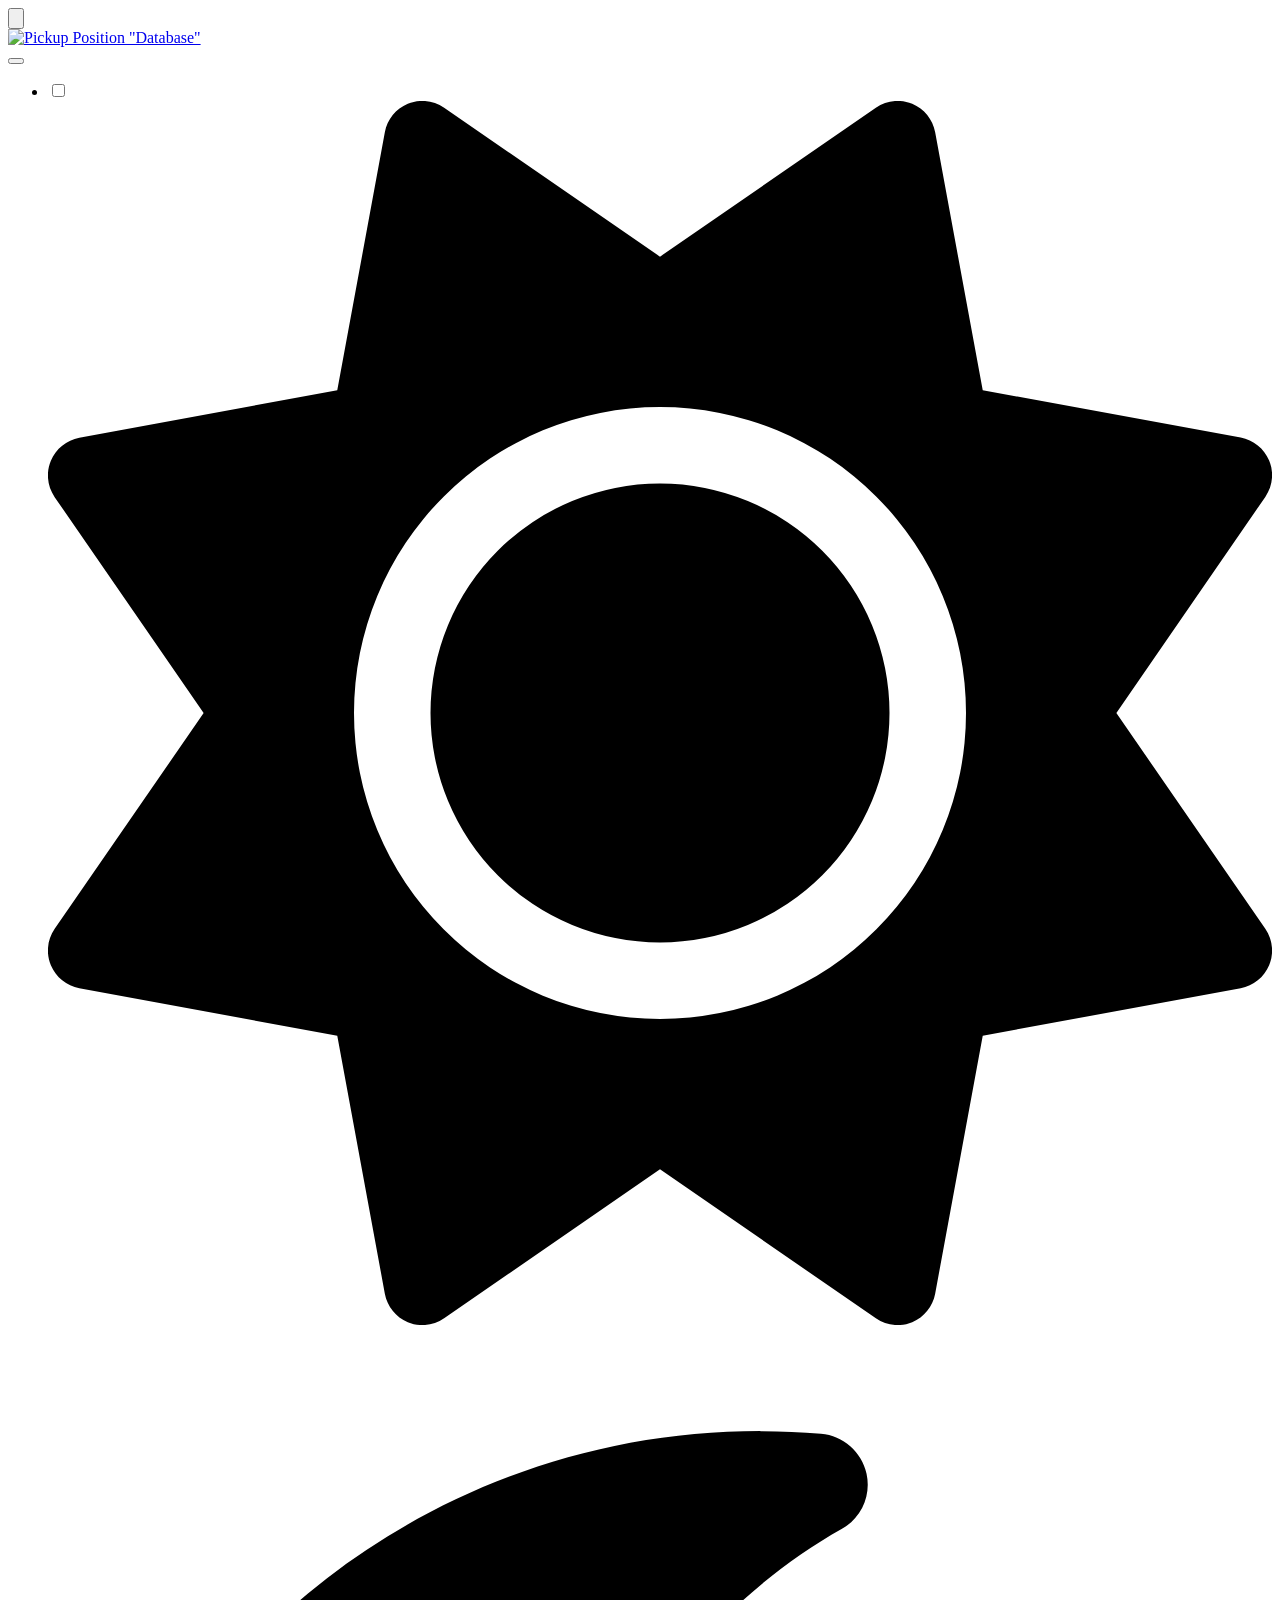
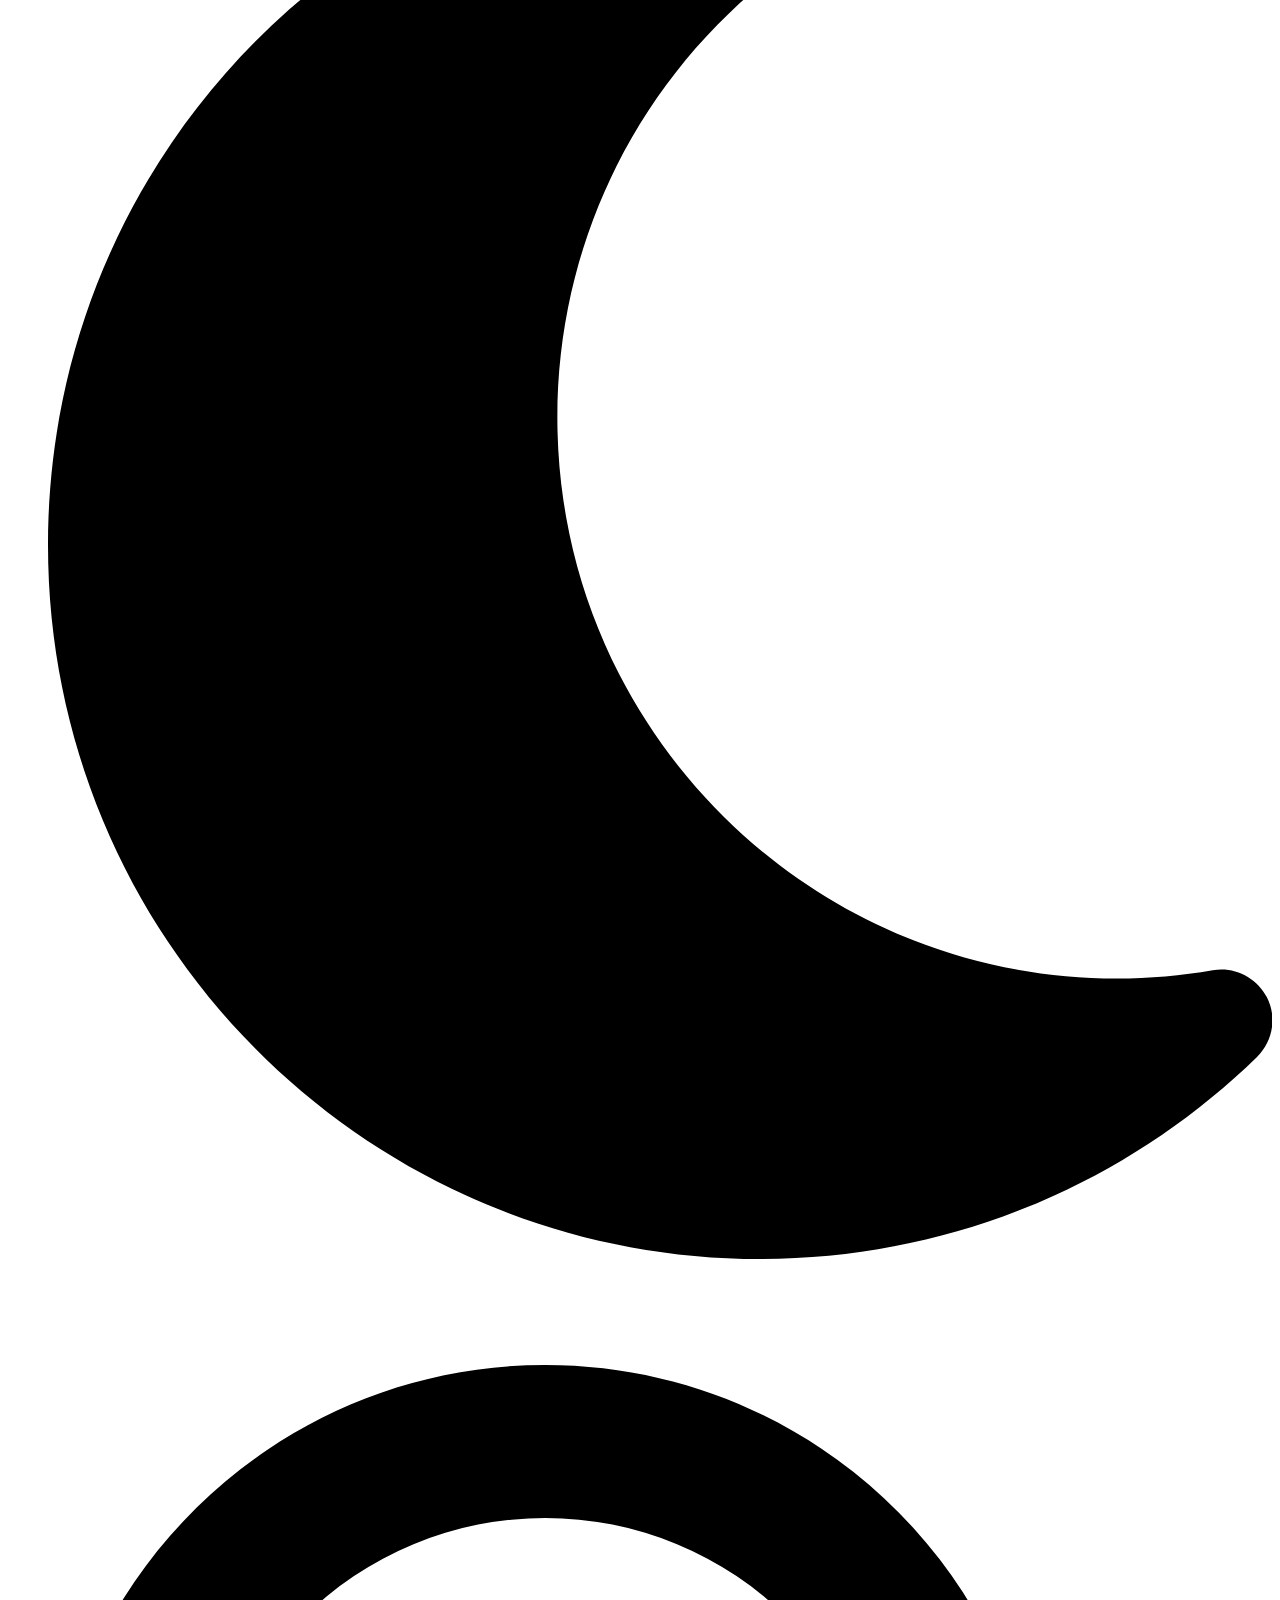
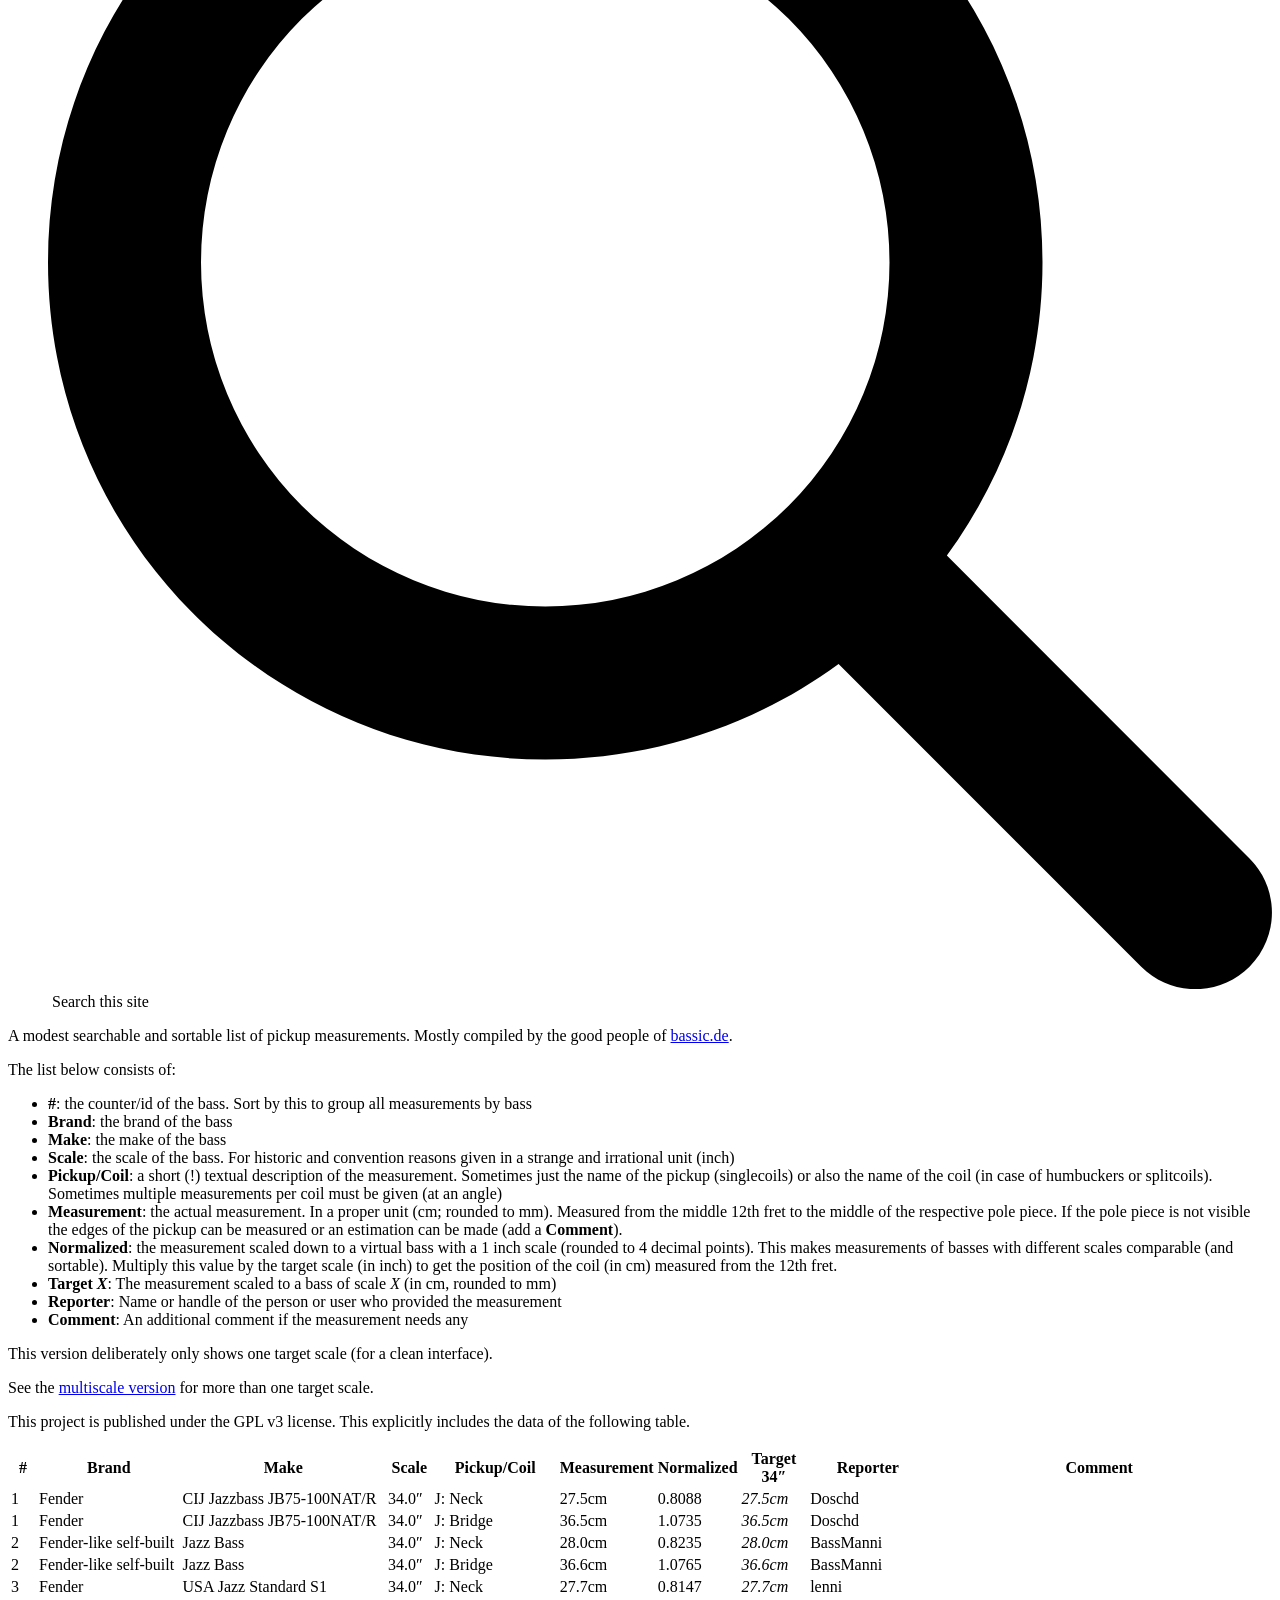
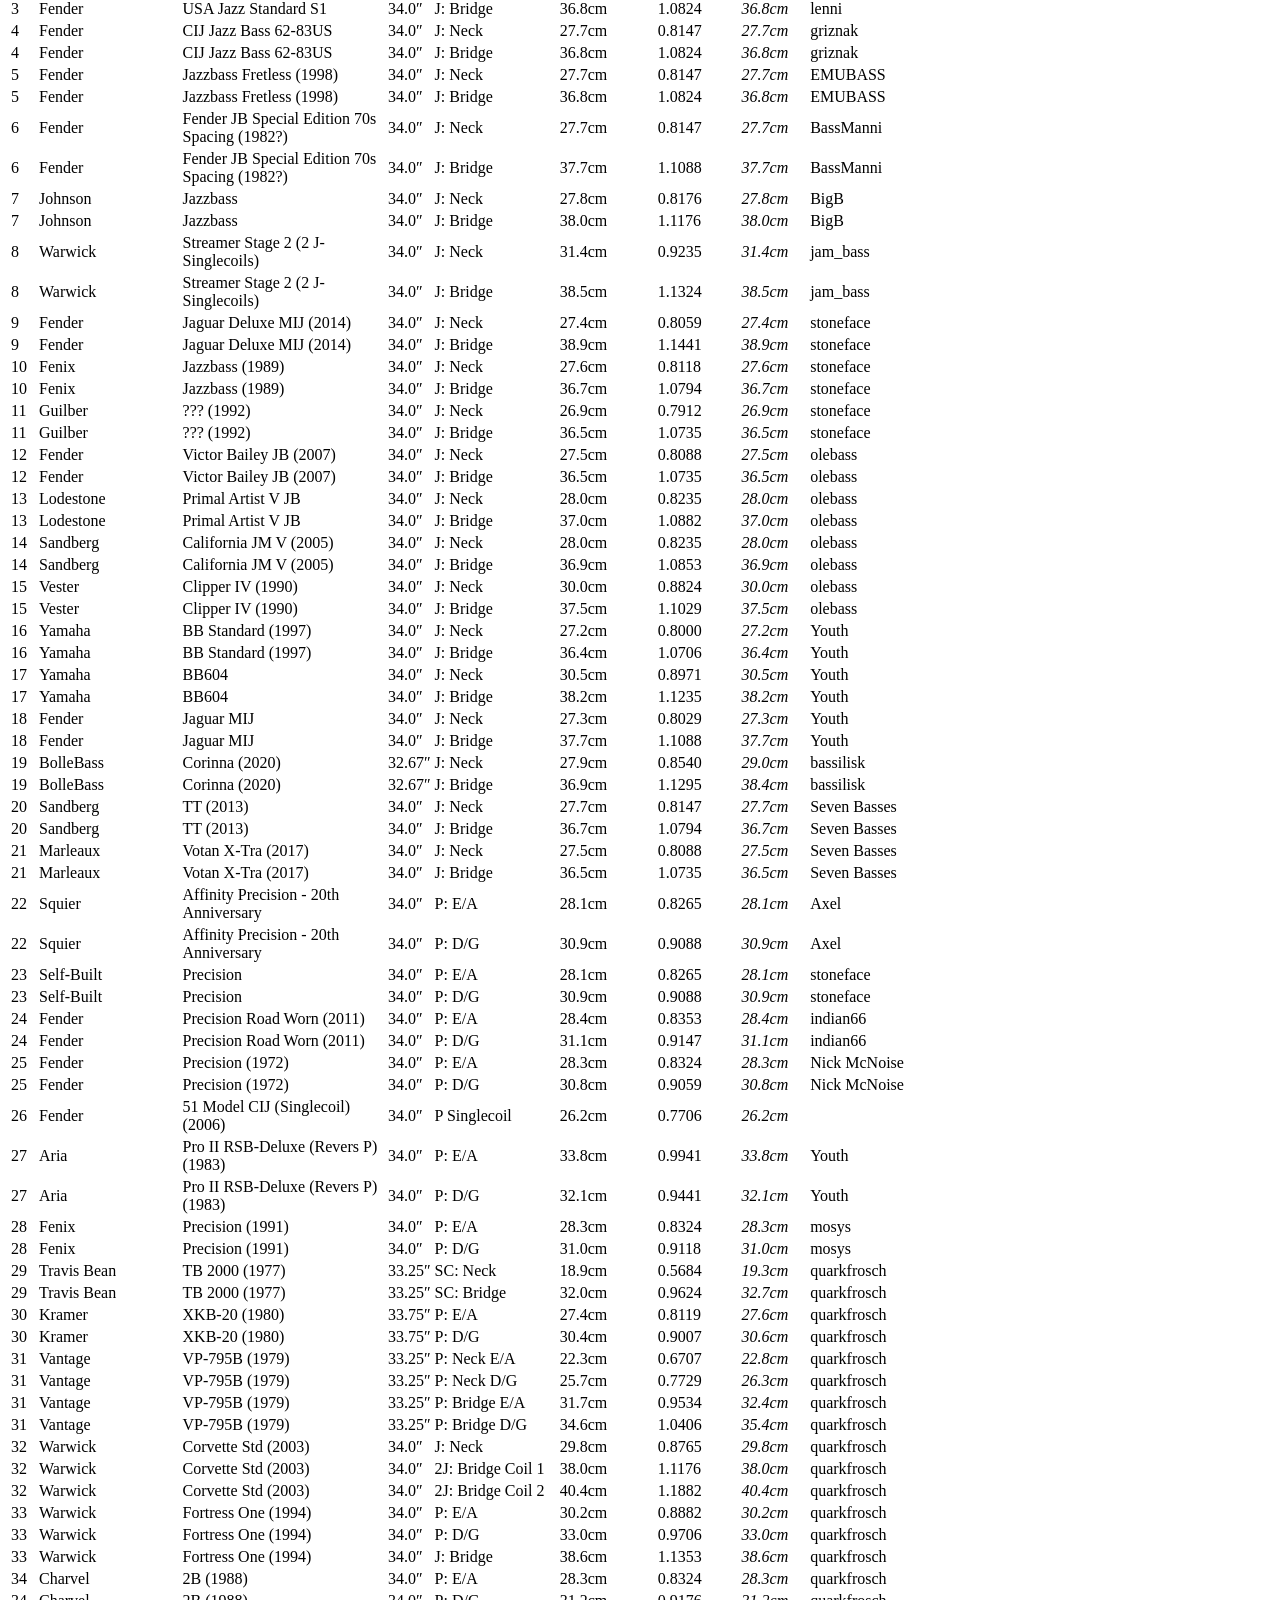
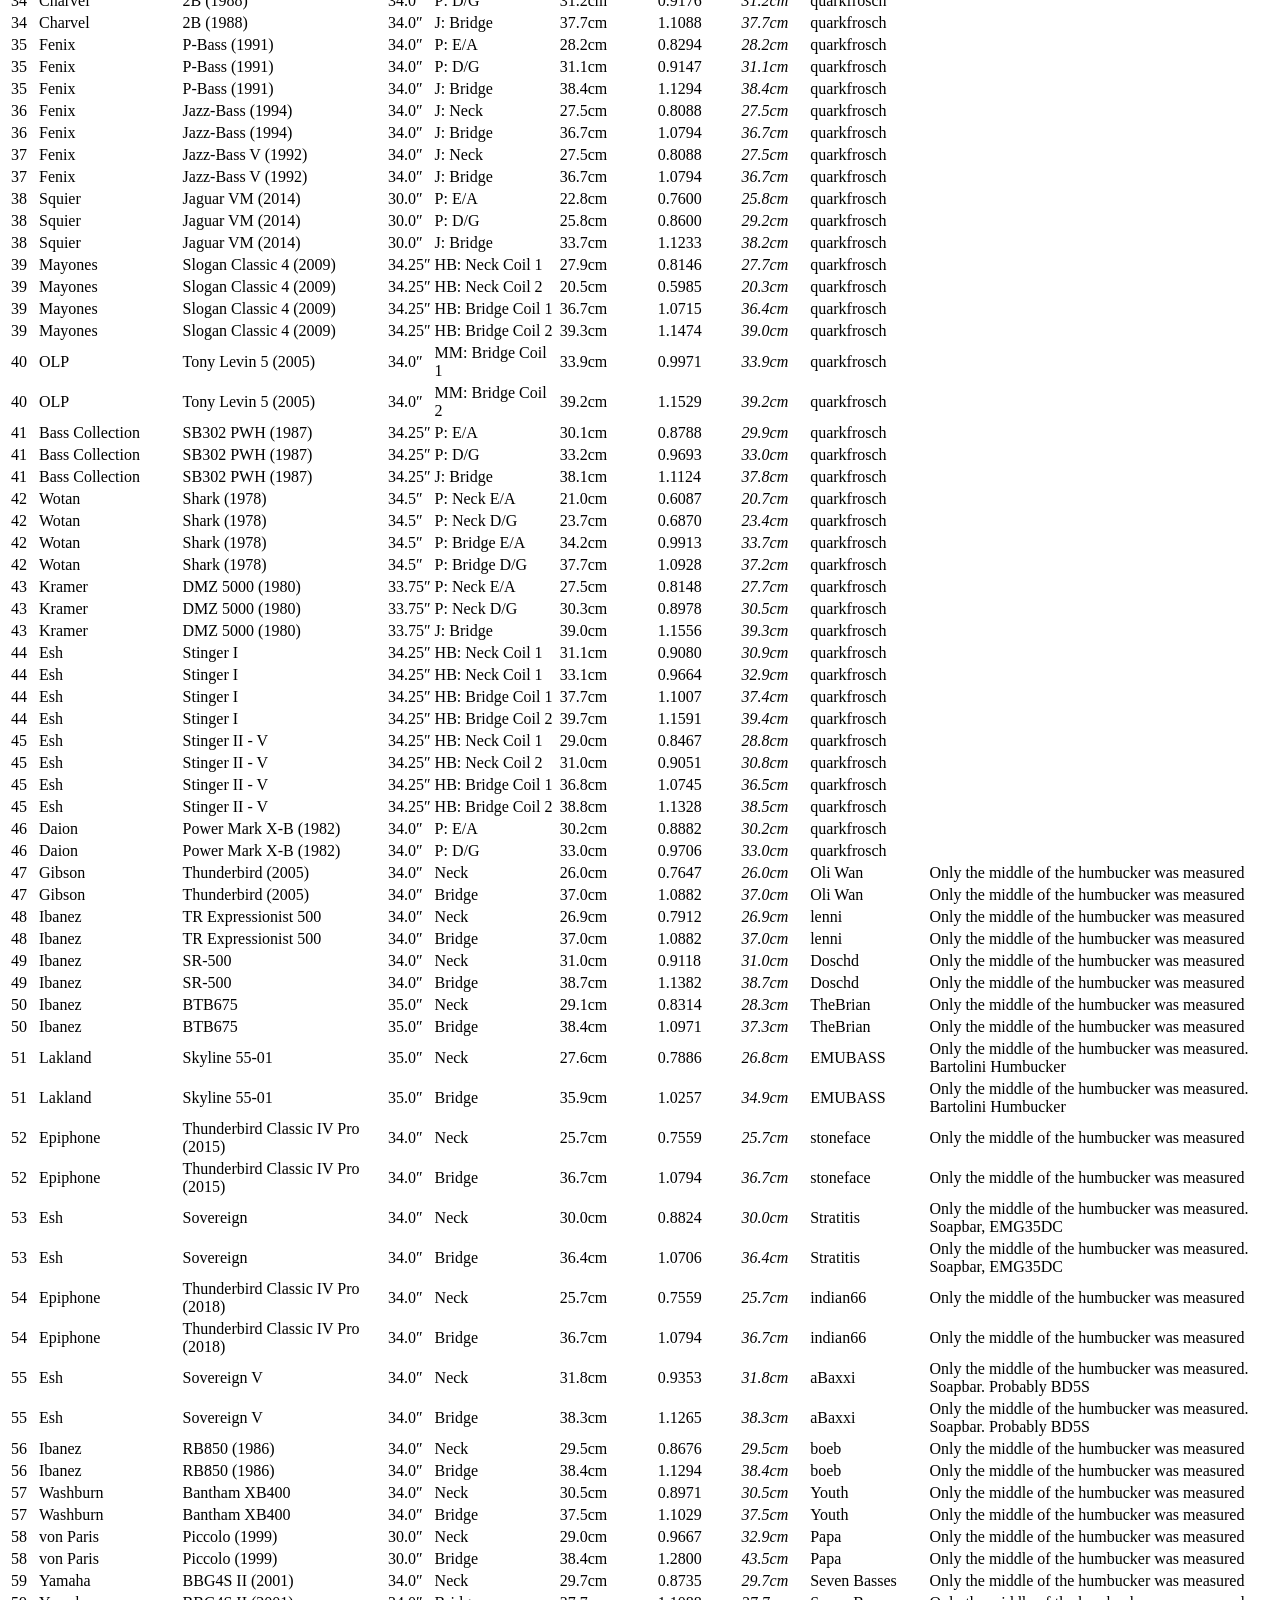
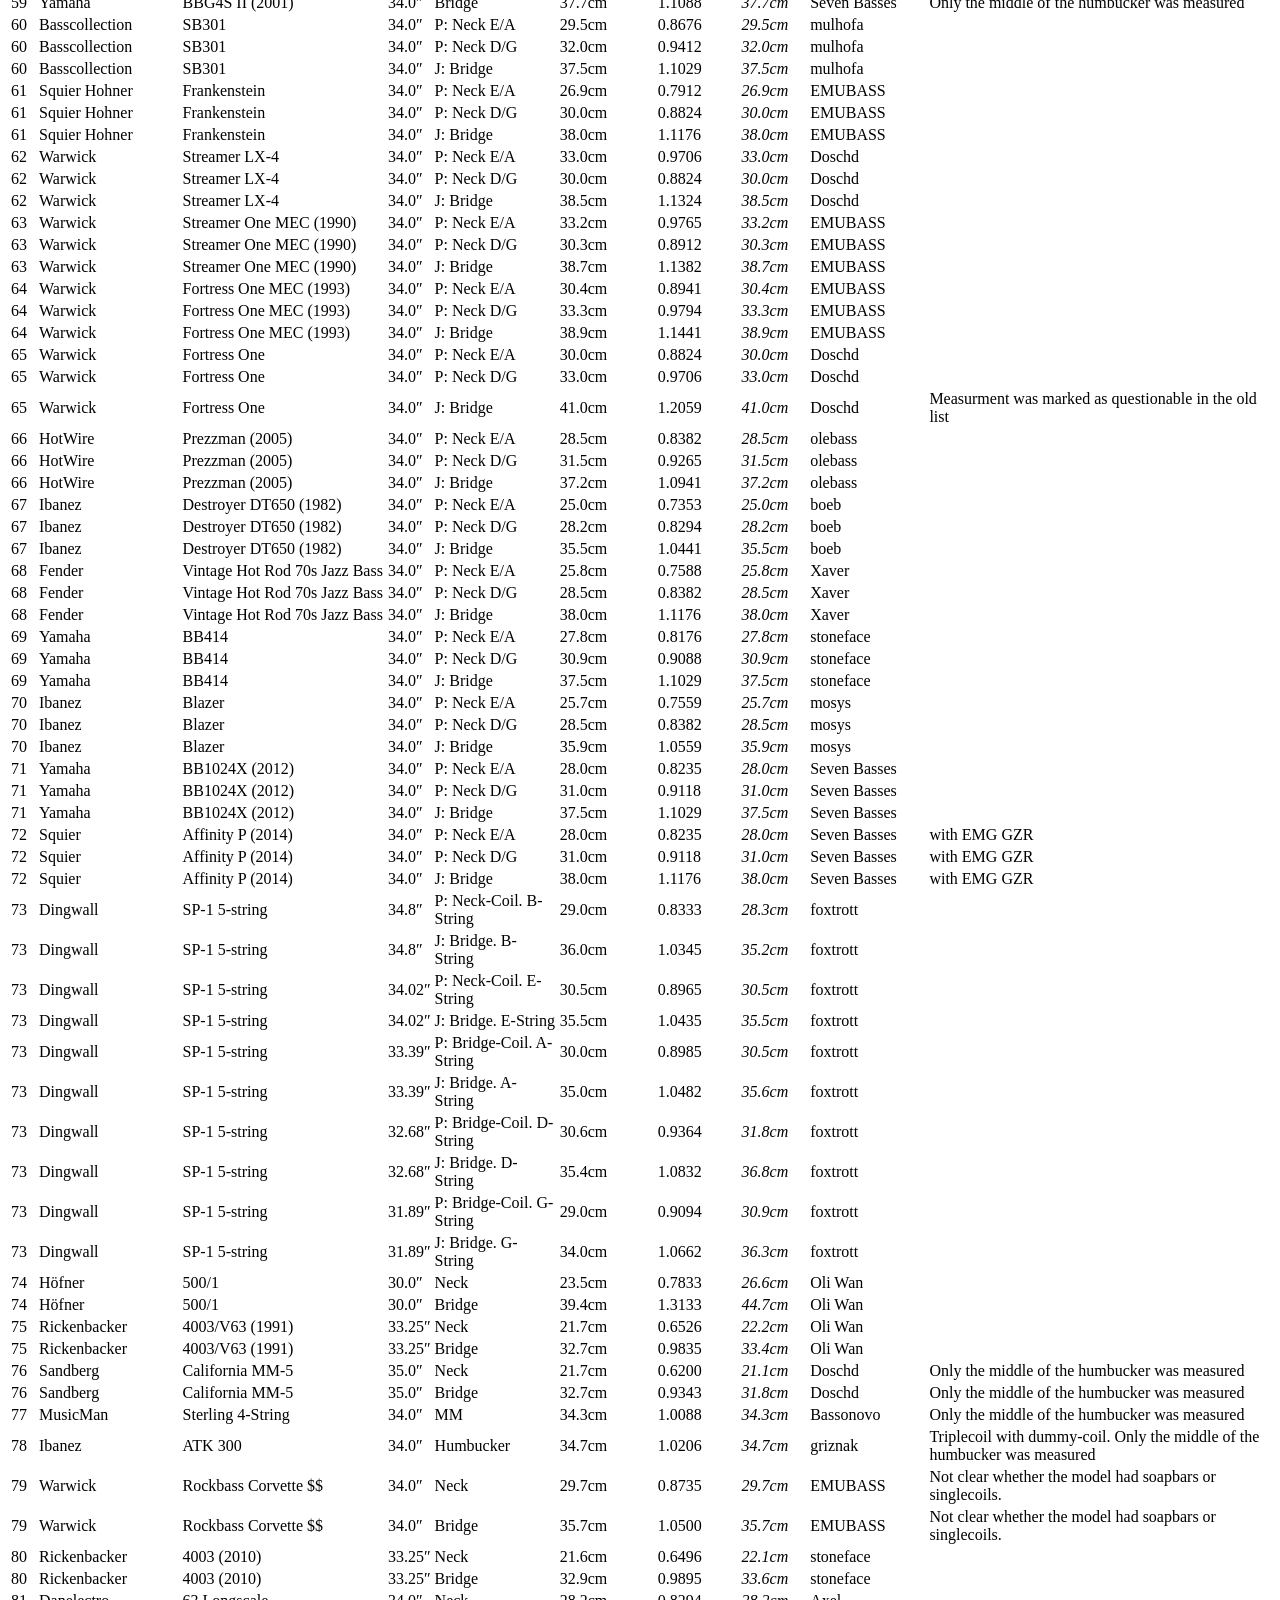
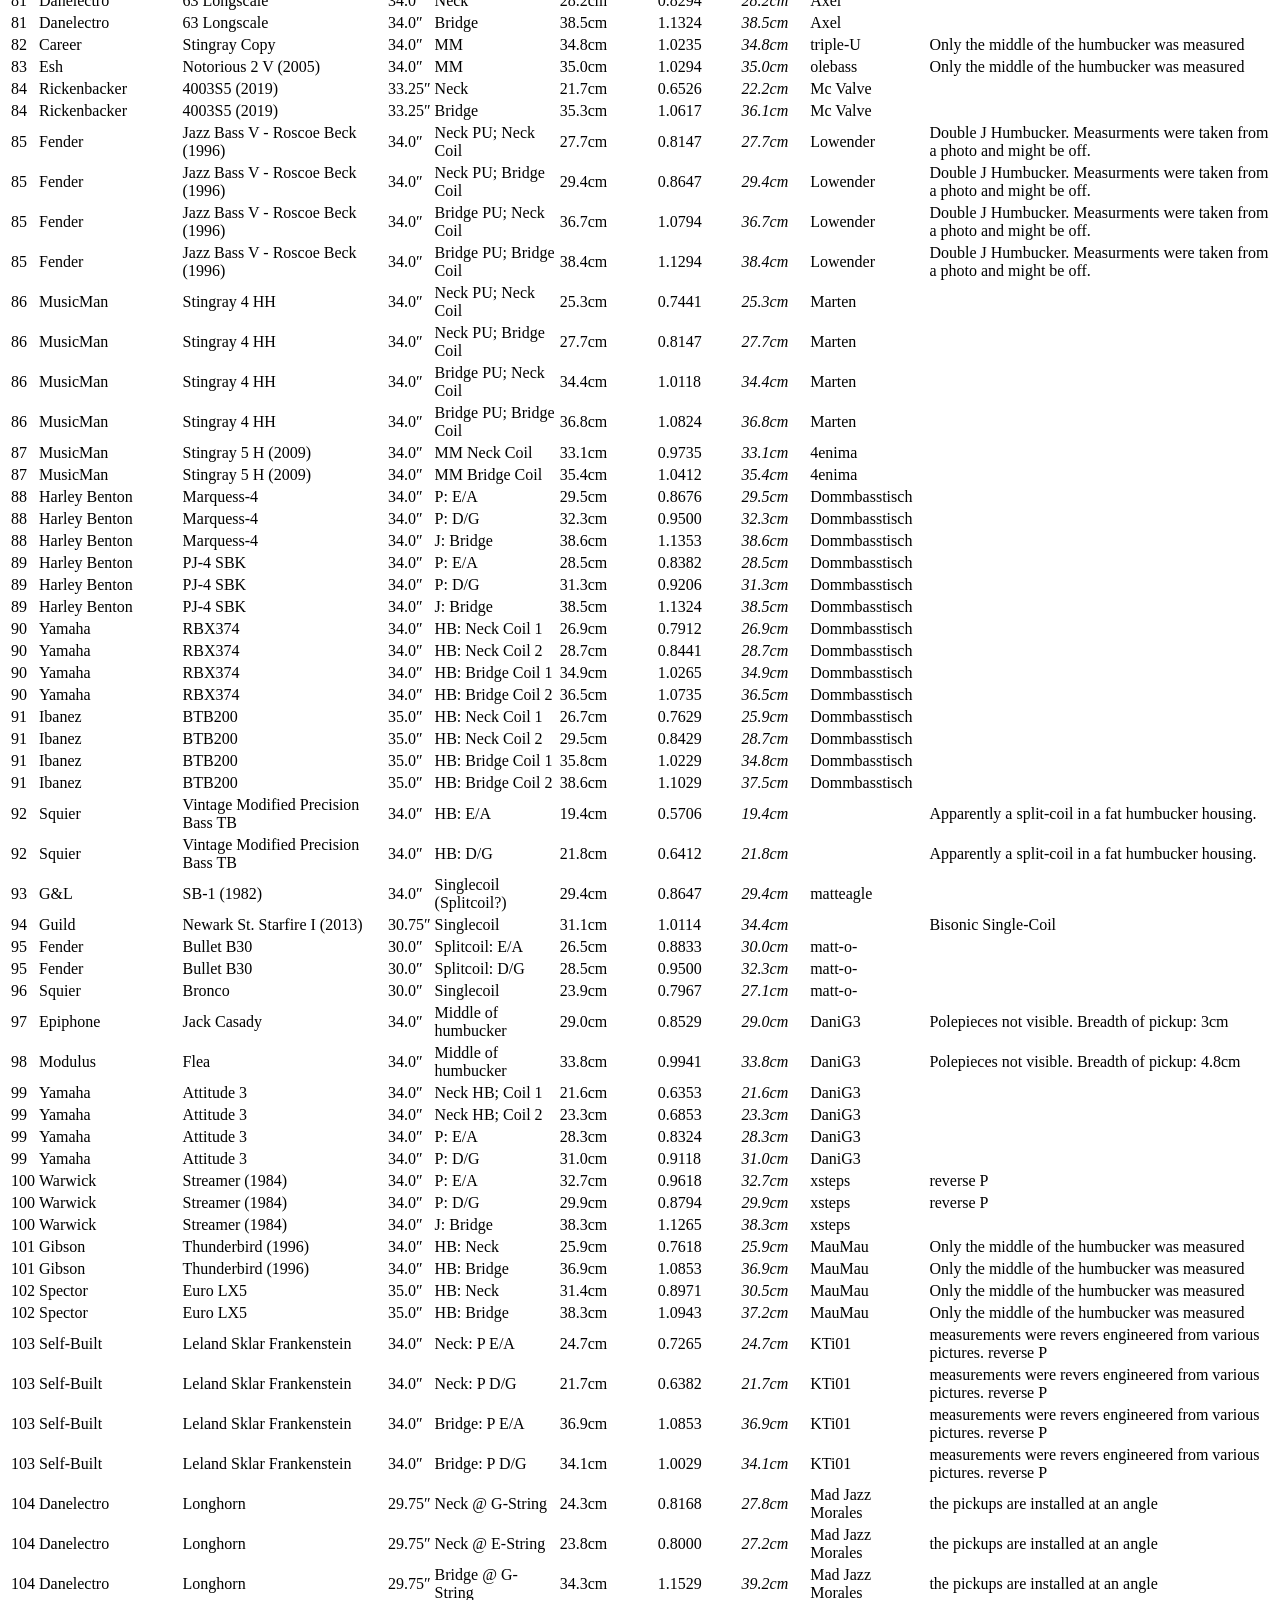
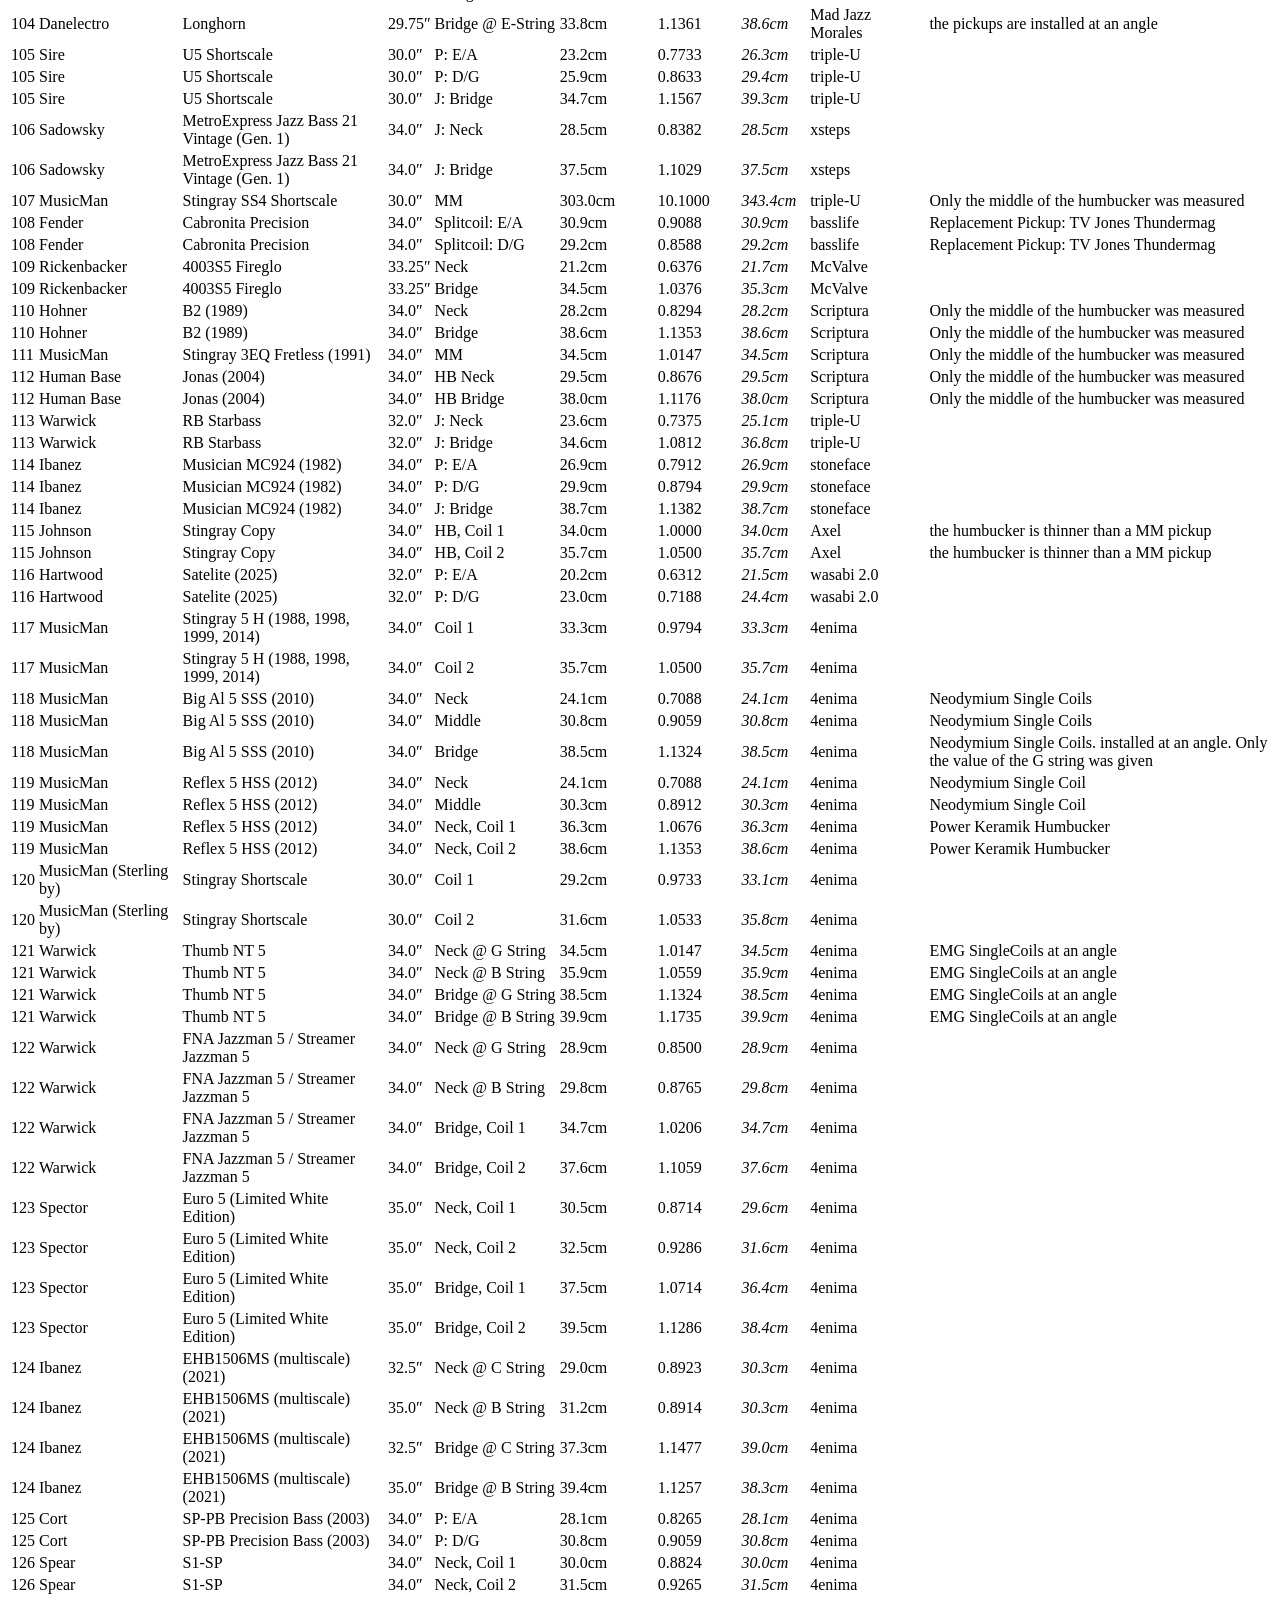
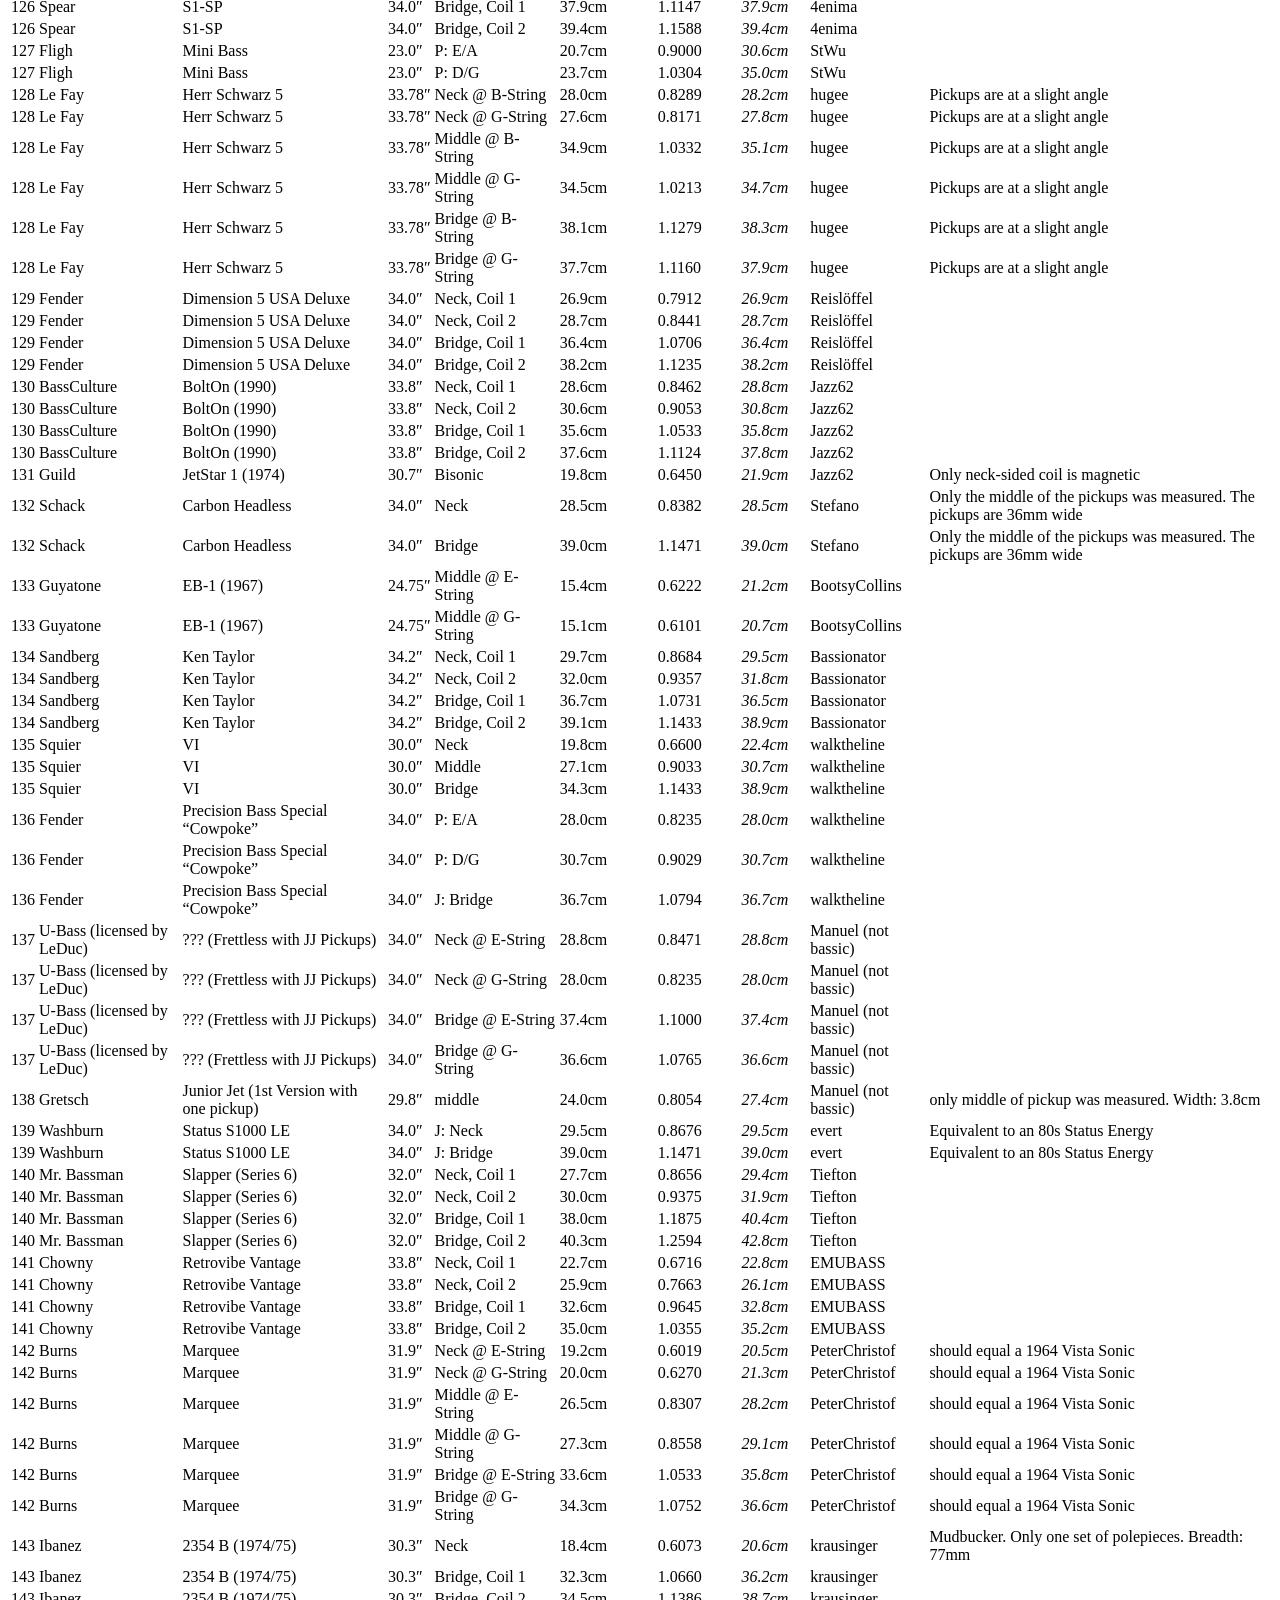
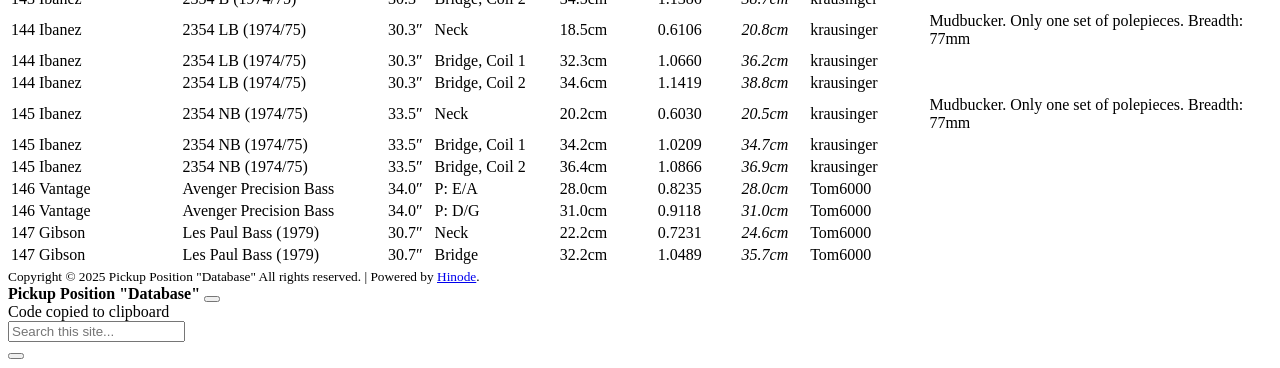
==== public/index.html @ 8799a68c "add basses by Tom6000" ====
<!doctype html>
<html lang="en" class="no-js">
    <head>

<script src="/js/critical.bundle.min.8b80676a41018c1e1644d9ccdbb34f113985d369ab293c4f465d58780bc16a3a.js"
         integrity="sha256-i4BnakEBjB4WRNnM27NPETmF02mrKTxPRl1YeAvBajo=" crossorigin="anonymous"></script><meta charset="utf-8">
    <meta name="viewport" content="width=device-width, initial-scale=1">
    <meta name="generator" content="Hugo 0.152.2">
    <meta name="theme" content="Hinode 1.17.1">
    





    
    
<link rel="stylesheet" href="/css/main.min.4115222256bf37595e4bdabde87456d0b18bba38063fc41ede1cd66a01af320f.css" integrity="sha256-QRUiIla/N1leS9q96HRW0LGLujgGP8Qe3hzWagGvMg8=" crossorigin="anonymous">
    
        
    
    



    
    
<link rel="stylesheet" href="/css/simple-datatables.min.ae49aab4c3d37d563b8a5042ba527327cb72396f65fc2b4c79e8e20544533d69.css" integrity="sha256-rkmqtMPTfVY7ilBCulJzJ8tyOW9l/CtMeejiBURTPWk=" crossorigin="anonymous">
         
        <link rel="preload" href="/fonts/inter-v12-latin-regular.woff2" as="font" type="font/woff2" crossorigin>



    
    
    



    




  <meta name="robots" content="index, follow">
    <meta name="googlebot" content="index, follow, max-snippet:-1, max-image-preview:large, max-video-preview:-1">
    <meta name="bingbot" content="index, follow, max-snippet:-1, max-image-preview:large, max-video-preview:-1">
  <title>Pickup Position &#34;Database&#34; </title>
    <meta name="description" content="A modest searchable and sortable list of pickup measurements. Mostly compiled by the good people of bassic.de.
The list below consists of:
#: the coun...">




<meta property="og:locale" content="en_US">
<meta property="og:type" content="website">
<meta property="og:title" content="Pickup Position DB">
<meta property="og:description" content="A modest searchable and sortable list of pickup measurements. Mostly compiled by the good people of bassic.de.
The list below consists of:
#: the coun...">

<meta property="og:url" content="https://example.org/">
<meta property="og:site_name" content="Pickup Position &#34;Database&#34;">
<meta property="og:image" content="https://example.org/img/logo1280x640.png">
<meta property="og:image:alt" content="Pickup Position DB">



<meta name="twitter:card" content="summary_large_image">


<meta name="twitter:title" content="Pickup Position DB">
<meta name="twitter:description" content="A modest searchable and sortable list of pickup measurements. Mostly compiled by the good people of bassic.de.
The list below consists of:
#: the coun...">
<meta name="twitter:image" content="https://example.org/img/logo1280x640.png">
<meta name="twitter:image:alt" content="Pickup Position DB">

<link rel="alternate" type="application/rss&#43;xml" href="https://example.org/index.xml">



<script type="application/ld+json">
{
  "@context": "https://schema.org",
  "@graph": [
    {
      "@type": "Organization",
        "@id": "https://example.org/#/schema/organization/1",
      "name": "Hinode",
      "url": "https://example.org/",
      "sameAs": [null,"https://github.com/gethinode/hinode"],
      "logo": {
          "@type": "ImageObject",
          "@id": "https://example.org/#/schema/image/1",
          "url": "https://example.org/img/logo512x512.png",
          "width": 512 ,
          "height": 512 ,
          "caption": "Hinode"
        },
        "image": {
          "@id": "https://example.org/#/schema/image/1"
        }
      },
    {
      "@type": "WebSite",
      "@id": "https://example.org/#/schema/website/1",
      "url": "https://example.org/",
      "name": "Pickup Position \u0022Database\u0022",
      "description": "Hinode is a clean documentation and blog theme for your Hugo site based on Bootstrap 5.",
      "publisher": {
          "@id": "https://example.org/#/schema/organization/1"
        }
      },
    {
      "@type": "WebPage",
      "@id": "https://example.org/",
      "url": "https://example.org/",
      "name": "Pickup Position DB",
      "description": "",
      "isPartOf": {
        "@id": "https://example.org/#/schema/website/1"
      },
      "about": {
          "@id": "https://example.org/#/schema/organization/1"
        },
      "breadcrumb": {
        "@id": "https://example.org/#/schema/breadcrumb/1"
      },
      "primaryImageOfPage": {
        "@id": "https://example.org/#/schema/image/2"
      },
      "inLanguage": "en-US",
      "potentialAction": [{
        "@type": "ReadAction", "target": ["https://example.org/"]
      }]
    },
    {
      "@type": "BreadcrumbList",
      "@id": "https://example.org/#/schema/breadcrumb/1",
      "name": "Breadcrumbs",
      "itemListElement": [{
        "@type": "ListItem",
        "position":  1 ,
        "item": {
          "@id": "https://example.org/"
          }
        }]
    },

    {
      "@context": "https://schema.org",
      "@graph": [
        {
          "@type": "ImageObject",
          "@id": "https://example.org/#/schema/image/2",
          "url": "https://example.org/img/logo1280x640.png",
          "contentUrl": "https://example.org/img/logo1280x640.png",
          "caption": "Pickup Position DB"
        }
      ]
    }

  ]
}
</script>

    <link rel="icon" type="image/png" sizes="16x16" href="/img/favicon_hu_8a2703e4fc4a50e2.png">
        <link rel="icon" type="image/png" sizes="32x32" href="/img/favicon_hu_e5022c09bc8984d.png">
        <link rel="icon" type="image/png" sizes="48x48" href="/img/favicon_hu_d46b81185cc28481.png">
        <link rel="apple-touch-icon" sizes="180x180" href="/img/favicon_hu_ffbb09460eaf8b77.png">
    

</head>

    <body>















    
        
        
        
    




<div class="container-fluid fixed-top p-0">





<nav class="navbar px-4 py-4 navbar-fs-6 navbar-md-fs bg-body navbar-fixed-top navbar-expand-md"
        
        
        >
        <div class="container-xxl p-0">
            <div class="d-flex navbar-container">
                
                <div class="d-flex align-items-center">
                            <button class="navbar-toggler collapsed p-0 mx-auto invisible fw-30" type="button">








<!-- <i class="fas fa-ellipsis fa-fw"></i> -->
        <svg class="svg-inline--fa fas fa-ellipsis fa-fw" fill="currentColor" aria-hidden="true" role="img" viewBox="0 0 448 512"><use href="#fas-ellipsis"></use></svg></button></div>
                
        
                
                <div class="width-100 d-flex align-items-center width-md-auto">
                    <a class="navbar-brand mx-auto" href="/" aria-label="Home">
    
    


<img class="img-fluid m-auto"
            src="/img/logo_icon.svg"
             height="30" width="30" alt="Pickup Position &#34;Database&#34;"></a>
                </div>
        
                
                <div class="d-flex align-items-center">
                    <button class="navbar-toggler main-nav-toggler collapsed p-0" type="button" data-bs-toggle="collapse"
                        data-bs-target="#navbar-0-collapse"
                        aria-controls="navbar-0" aria-expanded="false" aria-label="Toggle main navigation">
                        <span class="toggler-icon top-bar emphasis"></span>
                        <span class="toggler-icon middle-bar emphasis"></span>
                        <span class="toggler-icon bottom-bar emphasis"></span>
                    </button>
                </div>
            </div>
    
            <div class="navbar-collapse collapse" id="navbar-0-collapse">
                <ul class="navbar-nav navbar-nav-scroll ms-auto">
                    
    
                    
                    
                    
                                    
                    <li class="nav-link navbar-fs-6 navbar-md-fs d-flex mode-switch align-items-center" id="navbar-mode">
    <input type="checkbox" class="checkbox navbar-mode-selector" id="navbar-mode-checkbox" aria-label="Toggle theme" />
    <label class="label" for="navbar-mode-checkbox">
        








<!-- <i class="fas fa-sun fa-fw"></i> -->
        <svg class="svg-inline--fa fas fa-sun fa-fw" fill="currentColor" aria-hidden="true" role="img" viewBox="0 0 512 512"><use href="#fas-sun"></use></svg>








<!-- <i class="fas fa-moon fa-fw"></i> -->
        <svg class="svg-inline--fa fas fa-moon fa-fw" fill="currentColor" aria-hidden="true" role="img" viewBox="0 0 384 512"><use href="#fas-moon"></use></svg>
            <div class="ball"></div>
        
    </label>
</li>
                        









    
    

    
        <div 
            class="nav-link" 
            aria-label="Search this site"
            data-nav="main" data-nav-main="search-this-site" 
            
             role="button" data-bs-toggle="modal" data-bs-target="#search-modal"
            
            >
                
                    








<!-- <i class="fas fa-magnifying-glass fa-fw"></i> -->
        <svg class="svg-inline--fa fas fa-magnifying-glass fa-fw" fill="currentColor" aria-hidden="true" role="img" viewBox="0 0 512 512"><use href="#fas-magnifying-glass"></use></svg>
                
            <span class=" d-md-none ">&nbsp;Search this site</span>
            
        </div>
    

                </ul>
            </div>
        </div>
    </nav>
</div>
<main id="container" class="main">
            



















    <div class="container-xxl flex-fill p-4 px-xxl-0">
        
<p>A modest searchable and sortable list of pickup measurements. Mostly compiled by the good people of 
    









    


    <a href="https://www.bassic.de/threads/pu-positions-database.14789156/">bassic.de</a>.</p>
<p>The list below consists of:</p>
<ul>
<li><strong>#</strong>: the counter/id of the bass. Sort by this to group all measurements by bass</li>
<li><strong>Brand</strong>: the brand of the bass</li>
<li><strong>Make</strong>: the make of the bass</li>
<li><strong>Scale</strong>: the scale of the bass. For historic and convention reasons given in a strange and irrational unit (inch)</li>
<li><strong>Pickup/Coil</strong>: a short (!) textual description of the measurement. Sometimes just the name of the pickup (singlecoils) or also the name of the coil (in case of humbuckers or splitcoils). Sometimes multiple measurements per coil must be given (at an angle)</li>
<li><strong>Measurement</strong>: the actual measurement. In a proper unit (cm; rounded to mm). Measured from the middle 12th fret to the middle of the respective pole piece. If the pole piece is not visible the edges of the pickup can be measured or an estimation can be made (add a <strong>Comment</strong>).</li>
<li><strong>Normalized</strong>: the measurement scaled down to a virtual bass with a 1 inch scale (rounded to 4 decimal points). This makes measurements of basses with different scales comparable (and sortable). Multiply this value by the target scale (in inch) to get the position of the coil (in cm) measured from the 12th fret.</li>
<li><strong>Target <em>X</em></strong>: The measurement scaled to a bass of scale <em>X</em> (in cm, rounded to mm)</li>
<li><strong>Reporter</strong>: Name or handle of the person or user who provided the measurement</li>
<li><strong>Comment</strong>: An additional comment if the measurement needs any</li>
</ul>
<p>This version deliberately only shows one target scale (for a clean interface).</p>
<p>See the 











        
        
        
    



        
            

        
    <a href="/multiscale/">multiscale version</a> for more than one target scale.</p>
<p>This project is published under the GPL v3 license. This explicitly includes the data of the following table.</p>






    


















    
    
    

    
        <div class="table-responsive-md ">
        





    






<table class="table %!s(<nil>) data-table" data-table-sortable=true data-table-searchable=true>
  <thead>
    
      
      <tr>
          <th >#</th>
          <th >Brand</th>
          <th >Make</th>
          <th >Scale</th>
          <th >Pickup/Coil</th>
          <th >Measurement</th>
          <th >Normalized</th>
          <th >Target 34″</th>
          <th >Reporter</th>
          <th >Comment</th>
      </tr>
    
  </thead>
  <tbody>
    
      
        <tr>
            <td >1</td>
            <td >Fender</td>
            <td >CIJ Jazzbass JB75-100NAT/R</td>
            <td >34.0″</td>
            <td >J: Neck</td>
            <td >27.5cm</td>
            <td >0.8088</td>
            <td ><em>27.5cm</em></td>
            <td >Doschd</td>
            <td ></td>
        </tr>
      
    
      
        <tr>
            <td >1</td>
            <td >Fender</td>
            <td >CIJ Jazzbass JB75-100NAT/R</td>
            <td >34.0″</td>
            <td >J: Bridge</td>
            <td >36.5cm</td>
            <td >1.0735</td>
            <td ><em>36.5cm</em></td>
            <td >Doschd</td>
            <td ></td>
        </tr>
      
    
      
        <tr>
            <td >2</td>
            <td >Fender-like self-built</td>
            <td >Jazz Bass</td>
            <td >34.0″</td>
            <td >J: Neck</td>
            <td >28.0cm</td>
            <td >0.8235</td>
            <td ><em>28.0cm</em></td>
            <td >BassManni</td>
            <td ></td>
        </tr>
      
    
      
        <tr>
            <td >2</td>
            <td >Fender-like self-built</td>
            <td >Jazz Bass</td>
            <td >34.0″</td>
            <td >J: Bridge</td>
            <td >36.6cm</td>
            <td >1.0765</td>
            <td ><em>36.6cm</em></td>
            <td >BassManni</td>
            <td ></td>
        </tr>
      
    
      
        <tr>
            <td >3</td>
            <td >Fender</td>
            <td >USA Jazz Standard S1</td>
            <td >34.0″</td>
            <td >J: Neck</td>
            <td >27.7cm</td>
            <td >0.8147</td>
            <td ><em>27.7cm</em></td>
            <td >lenni</td>
            <td ></td>
        </tr>
      
    
      
        <tr>
            <td >3</td>
            <td >Fender</td>
            <td >USA Jazz Standard S1</td>
            <td >34.0″</td>
            <td >J: Bridge</td>
            <td >36.8cm</td>
            <td >1.0824</td>
            <td ><em>36.8cm</em></td>
            <td >lenni</td>
            <td ></td>
        </tr>
      
    
      
        <tr>
            <td >4</td>
            <td >Fender</td>
            <td >CIJ Jazz Bass 62-83US</td>
            <td >34.0″</td>
            <td >J: Neck</td>
            <td >27.7cm</td>
            <td >0.8147</td>
            <td ><em>27.7cm</em></td>
            <td >griznak</td>
            <td ></td>
        </tr>
      
    
      
        <tr>
            <td >4</td>
            <td >Fender</td>
            <td >CIJ Jazz Bass 62-83US</td>
            <td >34.0″</td>
            <td >J: Bridge</td>
            <td >36.8cm</td>
            <td >1.0824</td>
            <td ><em>36.8cm</em></td>
            <td >griznak</td>
            <td ></td>
        </tr>
      
    
      
        <tr>
            <td >5</td>
            <td >Fender</td>
            <td >Jazzbass Fretless (1998)</td>
            <td >34.0″</td>
            <td >J: Neck</td>
            <td >27.7cm</td>
            <td >0.8147</td>
            <td ><em>27.7cm</em></td>
            <td >EMUBASS</td>
            <td ></td>
        </tr>
      
    
      
        <tr>
            <td >5</td>
            <td >Fender</td>
            <td >Jazzbass Fretless (1998)</td>
            <td >34.0″</td>
            <td >J: Bridge</td>
            <td >36.8cm</td>
            <td >1.0824</td>
            <td ><em>36.8cm</em></td>
            <td >EMUBASS</td>
            <td ></td>
        </tr>
      
    
      
        <tr>
            <td >6</td>
            <td >Fender</td>
            <td >Fender JB Special Edition 70s Spacing (1982?)</td>
            <td >34.0″</td>
            <td >J: Neck</td>
            <td >27.7cm</td>
            <td >0.8147</td>
            <td ><em>27.7cm</em></td>
            <td >BassManni</td>
            <td ></td>
        </tr>
      
    
      
        <tr>
            <td >6</td>
            <td >Fender</td>
            <td >Fender JB Special Edition 70s Spacing (1982?)</td>
            <td >34.0″</td>
            <td >J: Bridge</td>
            <td >37.7cm</td>
            <td >1.1088</td>
            <td ><em>37.7cm</em></td>
            <td >BassManni</td>
            <td ></td>
        </tr>
      
    
      
        <tr>
            <td >7</td>
            <td >Johnson</td>
            <td >Jazzbass</td>
            <td >34.0″</td>
            <td >J: Neck</td>
            <td >27.8cm</td>
            <td >0.8176</td>
            <td ><em>27.8cm</em></td>
            <td >BigB</td>
            <td ></td>
        </tr>
      
    
      
        <tr>
            <td >7</td>
            <td >Johnson</td>
            <td >Jazzbass</td>
            <td >34.0″</td>
            <td >J: Bridge</td>
            <td >38.0cm</td>
            <td >1.1176</td>
            <td ><em>38.0cm</em></td>
            <td >BigB</td>
            <td ></td>
        </tr>
      
    
      
        <tr>
            <td >8</td>
            <td >Warwick</td>
            <td >Streamer Stage 2 (2 J-Singlecoils)</td>
            <td >34.0″</td>
            <td >J: Neck</td>
            <td >31.4cm</td>
            <td >0.9235</td>
            <td ><em>31.4cm</em></td>
            <td >jam_bass</td>
            <td ></td>
        </tr>
      
    
      
        <tr>
            <td >8</td>
            <td >Warwick</td>
            <td >Streamer Stage 2 (2 J-Singlecoils)</td>
            <td >34.0″</td>
            <td >J: Bridge</td>
            <td >38.5cm</td>
            <td >1.1324</td>
            <td ><em>38.5cm</em></td>
            <td >jam_bass</td>
            <td ></td>
        </tr>
      
    
      
        <tr>
            <td >9</td>
            <td >Fender</td>
            <td >Jaguar Deluxe MIJ (2014)</td>
            <td >34.0″</td>
            <td >J: Neck</td>
            <td >27.4cm</td>
            <td >0.8059</td>
            <td ><em>27.4cm</em></td>
            <td >stoneface</td>
            <td ></td>
        </tr>
      
    
      
        <tr>
            <td >9</td>
            <td >Fender</td>
            <td >Jaguar Deluxe MIJ (2014)</td>
            <td >34.0″</td>
            <td >J: Bridge</td>
            <td >38.9cm</td>
            <td >1.1441</td>
            <td ><em>38.9cm</em></td>
            <td >stoneface</td>
            <td ></td>
        </tr>
      
    
      
        <tr>
            <td >10</td>
            <td >Fenix</td>
            <td >Jazzbass (1989)</td>
            <td >34.0″</td>
            <td >J: Neck</td>
            <td >27.6cm</td>
            <td >0.8118</td>
            <td ><em>27.6cm</em></td>
            <td >stoneface</td>
            <td ></td>
        </tr>
      
    
      
        <tr>
            <td >10</td>
            <td >Fenix</td>
            <td >Jazzbass (1989)</td>
            <td >34.0″</td>
            <td >J: Bridge</td>
            <td >36.7cm</td>
            <td >1.0794</td>
            <td ><em>36.7cm</em></td>
            <td >stoneface</td>
            <td ></td>
        </tr>
      
    
      
        <tr>
            <td >11</td>
            <td >Guilber</td>
            <td >??? (1992)</td>
            <td >34.0″</td>
            <td >J: Neck</td>
            <td >26.9cm</td>
            <td >0.7912</td>
            <td ><em>26.9cm</em></td>
            <td >stoneface</td>
            <td ></td>
        </tr>
      
    
      
        <tr>
            <td >11</td>
            <td >Guilber</td>
            <td >??? (1992)</td>
            <td >34.0″</td>
            <td >J: Bridge</td>
            <td >36.5cm</td>
            <td >1.0735</td>
            <td ><em>36.5cm</em></td>
            <td >stoneface</td>
            <td ></td>
        </tr>
      
    
      
        <tr>
            <td >12</td>
            <td >Fender</td>
            <td >Victor Bailey JB (2007)</td>
            <td >34.0″</td>
            <td >J: Neck</td>
            <td >27.5cm</td>
            <td >0.8088</td>
            <td ><em>27.5cm</em></td>
            <td >olebass</td>
            <td ></td>
        </tr>
      
    
      
        <tr>
            <td >12</td>
            <td >Fender</td>
            <td >Victor Bailey JB (2007)</td>
            <td >34.0″</td>
            <td >J: Bridge</td>
            <td >36.5cm</td>
            <td >1.0735</td>
            <td ><em>36.5cm</em></td>
            <td >olebass</td>
            <td ></td>
        </tr>
      
    
      
        <tr>
            <td >13</td>
            <td >Lodestone</td>
            <td >Primal Artist V JB</td>
            <td >34.0″</td>
            <td >J: Neck</td>
            <td >28.0cm</td>
            <td >0.8235</td>
            <td ><em>28.0cm</em></td>
            <td >olebass</td>
            <td ></td>
        </tr>
      
    
      
        <tr>
            <td >13</td>
            <td >Lodestone</td>
            <td >Primal Artist V JB</td>
            <td >34.0″</td>
            <td >J: Bridge</td>
            <td >37.0cm</td>
            <td >1.0882</td>
            <td ><em>37.0cm</em></td>
            <td >olebass</td>
            <td ></td>
        </tr>
      
    
      
        <tr>
            <td >14</td>
            <td >Sandberg</td>
            <td >California JM V (2005)</td>
            <td >34.0″</td>
            <td >J: Neck</td>
            <td >28.0cm</td>
            <td >0.8235</td>
            <td ><em>28.0cm</em></td>
            <td >olebass</td>
            <td ></td>
        </tr>
      
    
      
        <tr>
            <td >14</td>
            <td >Sandberg</td>
            <td >California JM V (2005)</td>
            <td >34.0″</td>
            <td >J: Bridge</td>
            <td >36.9cm</td>
            <td >1.0853</td>
            <td ><em>36.9cm</em></td>
            <td >olebass</td>
            <td ></td>
        </tr>
      
    
      
        <tr>
            <td >15</td>
            <td >Vester</td>
            <td >Clipper IV (1990)</td>
            <td >34.0″</td>
            <td >J: Neck</td>
            <td >30.0cm</td>
            <td >0.8824</td>
            <td ><em>30.0cm</em></td>
            <td >olebass</td>
            <td ></td>
        </tr>
      
    
      
        <tr>
            <td >15</td>
            <td >Vester</td>
            <td >Clipper IV (1990)</td>
            <td >34.0″</td>
            <td >J: Bridge</td>
            <td >37.5cm</td>
            <td >1.1029</td>
            <td ><em>37.5cm</em></td>
            <td >olebass</td>
            <td ></td>
        </tr>
      
    
      
        <tr>
            <td >16</td>
            <td >Yamaha</td>
            <td >BB Standard (1997)</td>
            <td >34.0″</td>
            <td >J: Neck</td>
            <td >27.2cm</td>
            <td >0.8000</td>
            <td ><em>27.2cm</em></td>
            <td >Youth</td>
            <td ></td>
        </tr>
      
    
      
        <tr>
            <td >16</td>
            <td >Yamaha</td>
            <td >BB Standard (1997)</td>
            <td >34.0″</td>
            <td >J: Bridge</td>
            <td >36.4cm</td>
            <td >1.0706</td>
            <td ><em>36.4cm</em></td>
            <td >Youth</td>
            <td ></td>
        </tr>
      
    
      
        <tr>
            <td >17</td>
            <td >Yamaha</td>
            <td >BB604</td>
            <td >34.0″</td>
            <td >J: Neck</td>
            <td >30.5cm</td>
            <td >0.8971</td>
            <td ><em>30.5cm</em></td>
            <td >Youth</td>
            <td ></td>
        </tr>
      
    
      
        <tr>
            <td >17</td>
            <td >Yamaha</td>
            <td >BB604</td>
            <td >34.0″</td>
            <td >J: Bridge</td>
            <td >38.2cm</td>
            <td >1.1235</td>
            <td ><em>38.2cm</em></td>
            <td >Youth</td>
            <td ></td>
        </tr>
      
    
      
        <tr>
            <td >18</td>
            <td >Fender</td>
            <td >Jaguar MIJ</td>
            <td >34.0″</td>
            <td >J: Neck</td>
            <td >27.3cm</td>
            <td >0.8029</td>
            <td ><em>27.3cm</em></td>
            <td >Youth</td>
            <td ></td>
        </tr>
      
    
      
        <tr>
            <td >18</td>
            <td >Fender</td>
            <td >Jaguar MIJ</td>
            <td >34.0″</td>
            <td >J: Bridge</td>
            <td >37.7cm</td>
            <td >1.1088</td>
            <td ><em>37.7cm</em></td>
            <td >Youth</td>
            <td ></td>
        </tr>
      
    
      
        <tr>
            <td >19</td>
            <td >BolleBass</td>
            <td >Corinna (2020)</td>
            <td >32.67″</td>
            <td >J: Neck</td>
            <td >27.9cm</td>
            <td >0.8540</td>
            <td ><em>29.0cm</em></td>
            <td >bassilisk</td>
            <td ></td>
        </tr>
      
    
      
        <tr>
            <td >19</td>
            <td >BolleBass</td>
            <td >Corinna (2020)</td>
            <td >32.67″</td>
            <td >J: Bridge</td>
            <td >36.9cm</td>
            <td >1.1295</td>
            <td ><em>38.4cm</em></td>
            <td >bassilisk</td>
            <td ></td>
        </tr>
      
    
      
        <tr>
            <td >20</td>
            <td >Sandberg</td>
            <td >TT (2013)</td>
            <td >34.0″</td>
            <td >J: Neck</td>
            <td >27.7cm</td>
            <td >0.8147</td>
            <td ><em>27.7cm</em></td>
            <td >Seven Basses</td>
            <td ></td>
        </tr>
      
    
      
        <tr>
            <td >20</td>
            <td >Sandberg</td>
            <td >TT (2013)</td>
            <td >34.0″</td>
            <td >J: Bridge</td>
            <td >36.7cm</td>
            <td >1.0794</td>
            <td ><em>36.7cm</em></td>
            <td >Seven Basses</td>
            <td ></td>
        </tr>
      
    
      
        <tr>
            <td >21</td>
            <td >Marleaux</td>
            <td >Votan X-Tra (2017)</td>
            <td >34.0″</td>
            <td >J: Neck</td>
            <td >27.5cm</td>
            <td >0.8088</td>
            <td ><em>27.5cm</em></td>
            <td >Seven Basses</td>
            <td ></td>
        </tr>
      
    
      
        <tr>
            <td >21</td>
            <td >Marleaux</td>
            <td >Votan X-Tra (2017)</td>
            <td >34.0″</td>
            <td >J: Bridge</td>
            <td >36.5cm</td>
            <td >1.0735</td>
            <td ><em>36.5cm</em></td>
            <td >Seven Basses</td>
            <td ></td>
        </tr>
      
    
      
        <tr>
            <td >22</td>
            <td >Squier</td>
            <td >Affinity Precision - 20th Anniversary</td>
            <td >34.0″</td>
            <td >P: E/A</td>
            <td >28.1cm</td>
            <td >0.8265</td>
            <td ><em>28.1cm</em></td>
            <td >Axel</td>
            <td ></td>
        </tr>
      
    
      
        <tr>
            <td >22</td>
            <td >Squier</td>
            <td >Affinity Precision - 20th Anniversary</td>
            <td >34.0″</td>
            <td >P: D/G</td>
            <td >30.9cm</td>
            <td >0.9088</td>
            <td ><em>30.9cm</em></td>
            <td >Axel</td>
            <td ></td>
        </tr>
      
    
      
        <tr>
            <td >23</td>
            <td >Self-Built</td>
            <td >Precision</td>
            <td >34.0″</td>
            <td >P: E/A</td>
            <td >28.1cm</td>
            <td >0.8265</td>
            <td ><em>28.1cm</em></td>
            <td >stoneface</td>
            <td ></td>
        </tr>
      
    
      
        <tr>
            <td >23</td>
            <td >Self-Built</td>
            <td >Precision</td>
            <td >34.0″</td>
            <td >P: D/G</td>
            <td >30.9cm</td>
            <td >0.9088</td>
            <td ><em>30.9cm</em></td>
            <td >stoneface</td>
            <td ></td>
        </tr>
      
    
      
        <tr>
            <td >24</td>
            <td >Fender</td>
            <td >Precision Road Worn (2011)</td>
            <td >34.0″</td>
            <td >P: E/A</td>
            <td >28.4cm</td>
            <td >0.8353</td>
            <td ><em>28.4cm</em></td>
            <td >indian66</td>
            <td ></td>
        </tr>
      
    
      
        <tr>
            <td >24</td>
            <td >Fender</td>
            <td >Precision Road Worn (2011)</td>
            <td >34.0″</td>
            <td >P: D/G</td>
            <td >31.1cm</td>
            <td >0.9147</td>
            <td ><em>31.1cm</em></td>
            <td >indian66</td>
            <td ></td>
        </tr>
      
    
      
        <tr>
            <td >25</td>
            <td >Fender</td>
            <td >Precision (1972)</td>
            <td >34.0″</td>
            <td >P: E/A</td>
            <td >28.3cm</td>
            <td >0.8324</td>
            <td ><em>28.3cm</em></td>
            <td >Nick McNoise</td>
            <td ></td>
        </tr>
      
    
      
        <tr>
            <td >25</td>
            <td >Fender</td>
            <td >Precision (1972)</td>
            <td >34.0″</td>
            <td >P: D/G</td>
            <td >30.8cm</td>
            <td >0.9059</td>
            <td ><em>30.8cm</em></td>
            <td >Nick McNoise</td>
            <td ></td>
        </tr>
      
    
      
        <tr>
            <td >26</td>
            <td >Fender</td>
            <td >51 Model CIJ (Singlecoil) (2006)</td>
            <td >34.0″</td>
            <td >P Singlecoil</td>
            <td >26.2cm</td>
            <td >0.7706</td>
            <td ><em>26.2cm</em></td>
            <td ></td>
            <td ></td>
        </tr>
      
    
      
        <tr>
            <td >27</td>
            <td >Aria</td>
            <td >Pro II RSB-Deluxe (Revers P) (1983)</td>
            <td >34.0″</td>
            <td >P: E/A</td>
            <td >33.8cm</td>
            <td >0.9941</td>
            <td ><em>33.8cm</em></td>
            <td >Youth</td>
            <td ></td>
        </tr>
      
    
      
        <tr>
            <td >27</td>
            <td >Aria</td>
            <td >Pro II RSB-Deluxe (Revers P) (1983)</td>
            <td >34.0″</td>
            <td >P: D/G</td>
            <td >32.1cm</td>
            <td >0.9441</td>
            <td ><em>32.1cm</em></td>
            <td >Youth</td>
            <td ></td>
        </tr>
      
    
      
        <tr>
            <td >28</td>
            <td >Fenix</td>
            <td >Precision (1991)</td>
            <td >34.0″</td>
            <td >P: E/A</td>
            <td >28.3cm</td>
            <td >0.8324</td>
            <td ><em>28.3cm</em></td>
            <td >mosys</td>
            <td ></td>
        </tr>
      
    
      
        <tr>
            <td >28</td>
            <td >Fenix</td>
            <td >Precision (1991)</td>
            <td >34.0″</td>
            <td >P: D/G</td>
            <td >31.0cm</td>
            <td >0.9118</td>
            <td ><em>31.0cm</em></td>
            <td >mosys</td>
            <td ></td>
        </tr>
      
    
      
        <tr>
            <td >29</td>
            <td >Travis Bean</td>
            <td >TB 2000 (1977)</td>
            <td >33.25″</td>
            <td >SC: Neck</td>
            <td >18.9cm</td>
            <td >0.5684</td>
            <td ><em>19.3cm</em></td>
            <td >quarkfrosch</td>
            <td ></td>
        </tr>
      
    
      
        <tr>
            <td >29</td>
            <td >Travis Bean</td>
            <td >TB 2000 (1977)</td>
            <td >33.25″</td>
            <td >SC: Bridge</td>
            <td >32.0cm</td>
            <td >0.9624</td>
            <td ><em>32.7cm</em></td>
            <td >quarkfrosch</td>
            <td ></td>
        </tr>
      
    
      
        <tr>
            <td >30</td>
            <td >Kramer</td>
            <td >XKB-20 (1980)</td>
            <td >33.75″</td>
            <td >P: E/A</td>
            <td >27.4cm</td>
            <td >0.8119</td>
            <td ><em>27.6cm</em></td>
            <td >quarkfrosch</td>
            <td ></td>
        </tr>
      
    
      
        <tr>
            <td >30</td>
            <td >Kramer</td>
            <td >XKB-20 (1980)</td>
            <td >33.75″</td>
            <td >P: D/G</td>
            <td >30.4cm</td>
            <td >0.9007</td>
            <td ><em>30.6cm</em></td>
            <td >quarkfrosch</td>
            <td ></td>
        </tr>
      
    
      
        <tr>
            <td >31</td>
            <td >Vantage</td>
            <td >VP-795B (1979)</td>
            <td >33.25″</td>
            <td >P: Neck E/A</td>
            <td >22.3cm</td>
            <td >0.6707</td>
            <td ><em>22.8cm</em></td>
            <td >quarkfrosch</td>
            <td ></td>
        </tr>
      
    
      
        <tr>
            <td >31</td>
            <td >Vantage</td>
            <td >VP-795B (1979)</td>
            <td >33.25″</td>
            <td >P: Neck D/G</td>
            <td >25.7cm</td>
            <td >0.7729</td>
            <td ><em>26.3cm</em></td>
            <td >quarkfrosch</td>
            <td ></td>
        </tr>
      
    
      
        <tr>
            <td >31</td>
            <td >Vantage</td>
            <td >VP-795B (1979)</td>
            <td >33.25″</td>
            <td >P: Bridge E/A</td>
            <td >31.7cm</td>
            <td >0.9534</td>
            <td ><em>32.4cm</em></td>
            <td >quarkfrosch</td>
            <td ></td>
        </tr>
      
    
      
        <tr>
            <td >31</td>
            <td >Vantage</td>
            <td >VP-795B (1979)</td>
            <td >33.25″</td>
            <td >P: Bridge D/G</td>
            <td >34.6cm</td>
            <td >1.0406</td>
            <td ><em>35.4cm</em></td>
            <td >quarkfrosch</td>
            <td ></td>
        </tr>
      
    
      
        <tr>
            <td >32</td>
            <td >Warwick</td>
            <td >Corvette Std (2003)</td>
            <td >34.0″</td>
            <td >J: Neck</td>
            <td >29.8cm</td>
            <td >0.8765</td>
            <td ><em>29.8cm</em></td>
            <td >quarkfrosch</td>
            <td ></td>
        </tr>
      
    
      
        <tr>
            <td >32</td>
            <td >Warwick</td>
            <td >Corvette Std (2003)</td>
            <td >34.0″</td>
            <td >2J: Bridge Coil 1</td>
            <td >38.0cm</td>
            <td >1.1176</td>
            <td ><em>38.0cm</em></td>
            <td >quarkfrosch</td>
            <td ></td>
        </tr>
      
    
      
        <tr>
            <td >32</td>
            <td >Warwick</td>
            <td >Corvette Std (2003)</td>
            <td >34.0″</td>
            <td >2J: Bridge Coil 2</td>
            <td >40.4cm</td>
            <td >1.1882</td>
            <td ><em>40.4cm</em></td>
            <td >quarkfrosch</td>
            <td ></td>
        </tr>
      
    
      
        <tr>
            <td >33</td>
            <td >Warwick</td>
            <td >Fortress One (1994)</td>
            <td >34.0″</td>
            <td >P: E/A</td>
            <td >30.2cm</td>
            <td >0.8882</td>
            <td ><em>30.2cm</em></td>
            <td >quarkfrosch</td>
            <td ></td>
        </tr>
      
    
      
        <tr>
            <td >33</td>
            <td >Warwick</td>
            <td >Fortress One (1994)</td>
            <td >34.0″</td>
            <td >P: D/G</td>
            <td >33.0cm</td>
            <td >0.9706</td>
            <td ><em>33.0cm</em></td>
            <td >quarkfrosch</td>
            <td ></td>
        </tr>
      
    
      
        <tr>
            <td >33</td>
            <td >Warwick</td>
            <td >Fortress One (1994)</td>
            <td >34.0″</td>
            <td >J: Bridge</td>
            <td >38.6cm</td>
            <td >1.1353</td>
            <td ><em>38.6cm</em></td>
            <td >quarkfrosch</td>
            <td ></td>
        </tr>
      
    
      
        <tr>
            <td >34</td>
            <td >Charvel</td>
            <td >2B (1988)</td>
            <td >34.0″</td>
            <td >P: E/A</td>
            <td >28.3cm</td>
            <td >0.8324</td>
            <td ><em>28.3cm</em></td>
            <td >quarkfrosch</td>
            <td ></td>
        </tr>
      
    
      
        <tr>
            <td >34</td>
            <td >Charvel</td>
            <td >2B (1988)</td>
            <td >34.0″</td>
            <td >P: D/G</td>
            <td >31.2cm</td>
            <td >0.9176</td>
            <td ><em>31.2cm</em></td>
            <td >quarkfrosch</td>
            <td ></td>
        </tr>
      
    
      
        <tr>
            <td >34</td>
            <td >Charvel</td>
            <td >2B (1988)</td>
            <td >34.0″</td>
            <td >J: Bridge</td>
            <td >37.7cm</td>
            <td >1.1088</td>
            <td ><em>37.7cm</em></td>
            <td >quarkfrosch</td>
            <td ></td>
        </tr>
      
    
      
        <tr>
            <td >35</td>
            <td >Fenix</td>
            <td >P-Bass (1991)</td>
            <td >34.0″</td>
            <td >P: E/A</td>
            <td >28.2cm</td>
            <td >0.8294</td>
            <td ><em>28.2cm</em></td>
            <td >quarkfrosch</td>
            <td ></td>
        </tr>
      
    
      
        <tr>
            <td >35</td>
            <td >Fenix</td>
            <td >P-Bass (1991)</td>
            <td >34.0″</td>
            <td >P: D/G</td>
            <td >31.1cm</td>
            <td >0.9147</td>
            <td ><em>31.1cm</em></td>
            <td >quarkfrosch</td>
            <td ></td>
        </tr>
      
    
      
        <tr>
            <td >35</td>
            <td >Fenix</td>
            <td >P-Bass (1991)</td>
            <td >34.0″</td>
            <td >J: Bridge</td>
            <td >38.4cm</td>
            <td >1.1294</td>
            <td ><em>38.4cm</em></td>
            <td >quarkfrosch</td>
            <td ></td>
        </tr>
      
    
      
        <tr>
            <td >36</td>
            <td >Fenix</td>
            <td >Jazz-Bass (1994)</td>
            <td >34.0″</td>
            <td >J: Neck</td>
            <td >27.5cm</td>
            <td >0.8088</td>
            <td ><em>27.5cm</em></td>
            <td >quarkfrosch</td>
            <td ></td>
        </tr>
      
    
      
        <tr>
            <td >36</td>
            <td >Fenix</td>
            <td >Jazz-Bass (1994)</td>
            <td >34.0″</td>
            <td >J: Bridge</td>
            <td >36.7cm</td>
            <td >1.0794</td>
            <td ><em>36.7cm</em></td>
            <td >quarkfrosch</td>
            <td ></td>
        </tr>
      
    
      
        <tr>
            <td >37</td>
            <td >Fenix</td>
            <td >Jazz-Bass V (1992)</td>
            <td >34.0″</td>
            <td >J: Neck</td>
            <td >27.5cm</td>
            <td >0.8088</td>
            <td ><em>27.5cm</em></td>
            <td >quarkfrosch</td>
            <td ></td>
        </tr>
      
    
      
        <tr>
            <td >37</td>
            <td >Fenix</td>
            <td >Jazz-Bass V (1992)</td>
            <td >34.0″</td>
            <td >J: Bridge</td>
            <td >36.7cm</td>
            <td >1.0794</td>
            <td ><em>36.7cm</em></td>
            <td >quarkfrosch</td>
            <td ></td>
        </tr>
      
    
      
        <tr>
            <td >38</td>
            <td >Squier</td>
            <td >Jaguar VM (2014)</td>
            <td >30.0″</td>
            <td >P: E/A</td>
            <td >22.8cm</td>
            <td >0.7600</td>
            <td ><em>25.8cm</em></td>
            <td >quarkfrosch</td>
            <td ></td>
        </tr>
      
    
      
        <tr>
            <td >38</td>
            <td >Squier</td>
            <td >Jaguar VM (2014)</td>
            <td >30.0″</td>
            <td >P: D/G</td>
            <td >25.8cm</td>
            <td >0.8600</td>
            <td ><em>29.2cm</em></td>
            <td >quarkfrosch</td>
            <td ></td>
        </tr>
      
    
      
        <tr>
            <td >38</td>
            <td >Squier</td>
            <td >Jaguar VM (2014)</td>
            <td >30.0″</td>
            <td >J: Bridge</td>
            <td >33.7cm</td>
            <td >1.1233</td>
            <td ><em>38.2cm</em></td>
            <td >quarkfrosch</td>
            <td ></td>
        </tr>
      
    
      
        <tr>
            <td >39</td>
            <td >Mayones</td>
            <td >Slogan Classic 4 (2009)</td>
            <td >34.25″</td>
            <td >HB: Neck Coil 1</td>
            <td >27.9cm</td>
            <td >0.8146</td>
            <td ><em>27.7cm</em></td>
            <td >quarkfrosch</td>
            <td ></td>
        </tr>
      
    
      
        <tr>
            <td >39</td>
            <td >Mayones</td>
            <td >Slogan Classic 4 (2009)</td>
            <td >34.25″</td>
            <td >HB: Neck Coil 2</td>
            <td >20.5cm</td>
            <td >0.5985</td>
            <td ><em>20.3cm</em></td>
            <td >quarkfrosch</td>
            <td ></td>
        </tr>
      
    
      
        <tr>
            <td >39</td>
            <td >Mayones</td>
            <td >Slogan Classic 4 (2009)</td>
            <td >34.25″</td>
            <td >HB: Bridge Coil 1</td>
            <td >36.7cm</td>
            <td >1.0715</td>
            <td ><em>36.4cm</em></td>
            <td >quarkfrosch</td>
            <td ></td>
        </tr>
      
    
      
        <tr>
            <td >39</td>
            <td >Mayones</td>
            <td >Slogan Classic 4 (2009)</td>
            <td >34.25″</td>
            <td >HB: Bridge Coil 2</td>
            <td >39.3cm</td>
            <td >1.1474</td>
            <td ><em>39.0cm</em></td>
            <td >quarkfrosch</td>
            <td ></td>
        </tr>
      
    
      
        <tr>
            <td >40</td>
            <td >OLP</td>
            <td >Tony Levin 5 (2005)</td>
            <td >34.0″</td>
            <td >MM: Bridge Coil 1</td>
            <td >33.9cm</td>
            <td >0.9971</td>
            <td ><em>33.9cm</em></td>
            <td >quarkfrosch</td>
            <td ></td>
        </tr>
      
    
      
        <tr>
            <td >40</td>
            <td >OLP</td>
            <td >Tony Levin 5 (2005)</td>
            <td >34.0″</td>
            <td >MM: Bridge Coil 2</td>
            <td >39.2cm</td>
            <td >1.1529</td>
            <td ><em>39.2cm</em></td>
            <td >quarkfrosch</td>
            <td ></td>
        </tr>
      
    
      
        <tr>
            <td >41</td>
            <td >Bass Collection</td>
            <td >SB302 PWH (1987)</td>
            <td >34.25″</td>
            <td >P: E/A</td>
            <td >30.1cm</td>
            <td >0.8788</td>
            <td ><em>29.9cm</em></td>
            <td >quarkfrosch</td>
            <td ></td>
        </tr>
      
    
      
        <tr>
            <td >41</td>
            <td >Bass Collection</td>
            <td >SB302 PWH (1987)</td>
            <td >34.25″</td>
            <td >P: D/G</td>
            <td >33.2cm</td>
            <td >0.9693</td>
            <td ><em>33.0cm</em></td>
            <td >quarkfrosch</td>
            <td ></td>
        </tr>
      
    
      
        <tr>
            <td >41</td>
            <td >Bass Collection</td>
            <td >SB302 PWH (1987)</td>
            <td >34.25″</td>
            <td >J: Bridge</td>
            <td >38.1cm</td>
            <td >1.1124</td>
            <td ><em>37.8cm</em></td>
            <td >quarkfrosch</td>
            <td ></td>
        </tr>
      
    
      
        <tr>
            <td >42</td>
            <td >Wotan</td>
            <td >Shark (1978)</td>
            <td >34.5″</td>
            <td >P: Neck E/A</td>
            <td >21.0cm</td>
            <td >0.6087</td>
            <td ><em>20.7cm</em></td>
            <td >quarkfrosch</td>
            <td ></td>
        </tr>
      
    
      
        <tr>
            <td >42</td>
            <td >Wotan</td>
            <td >Shark (1978)</td>
            <td >34.5″</td>
            <td >P: Neck D/G</td>
            <td >23.7cm</td>
            <td >0.6870</td>
            <td ><em>23.4cm</em></td>
            <td >quarkfrosch</td>
            <td ></td>
        </tr>
      
    
      
        <tr>
            <td >42</td>
            <td >Wotan</td>
            <td >Shark (1978)</td>
            <td >34.5″</td>
            <td >P: Bridge E/A</td>
            <td >34.2cm</td>
            <td >0.9913</td>
            <td ><em>33.7cm</em></td>
            <td >quarkfrosch</td>
            <td ></td>
        </tr>
      
    
      
        <tr>
            <td >42</td>
            <td >Wotan</td>
            <td >Shark (1978)</td>
            <td >34.5″</td>
            <td >P: Bridge D/G</td>
            <td >37.7cm</td>
            <td >1.0928</td>
            <td ><em>37.2cm</em></td>
            <td >quarkfrosch</td>
            <td ></td>
        </tr>
      
    
      
        <tr>
            <td >43</td>
            <td >Kramer</td>
            <td >DMZ 5000 (1980)</td>
            <td >33.75″</td>
            <td >P: Neck E/A</td>
            <td >27.5cm</td>
            <td >0.8148</td>
            <td ><em>27.7cm</em></td>
            <td >quarkfrosch</td>
            <td ></td>
        </tr>
      
    
      
        <tr>
            <td >43</td>
            <td >Kramer</td>
            <td >DMZ 5000 (1980)</td>
            <td >33.75″</td>
            <td >P: Neck D/G</td>
            <td >30.3cm</td>
            <td >0.8978</td>
            <td ><em>30.5cm</em></td>
            <td >quarkfrosch</td>
            <td ></td>
        </tr>
      
    
      
        <tr>
            <td >43</td>
            <td >Kramer</td>
            <td >DMZ 5000 (1980)</td>
            <td >33.75″</td>
            <td >J: Bridge</td>
            <td >39.0cm</td>
            <td >1.1556</td>
            <td ><em>39.3cm</em></td>
            <td >quarkfrosch</td>
            <td ></td>
        </tr>
      
    
      
        <tr>
            <td >44</td>
            <td >Esh</td>
            <td >Stinger I</td>
            <td >34.25″</td>
            <td >HB: Neck Coil 1</td>
            <td >31.1cm</td>
            <td >0.9080</td>
            <td ><em>30.9cm</em></td>
            <td >quarkfrosch</td>
            <td ></td>
        </tr>
      
    
      
        <tr>
            <td >44</td>
            <td >Esh</td>
            <td >Stinger I</td>
            <td >34.25″</td>
            <td >HB: Neck Coil 1</td>
            <td >33.1cm</td>
            <td >0.9664</td>
            <td ><em>32.9cm</em></td>
            <td >quarkfrosch</td>
            <td ></td>
        </tr>
      
    
      
        <tr>
            <td >44</td>
            <td >Esh</td>
            <td >Stinger I</td>
            <td >34.25″</td>
            <td >HB: Bridge Coil 1</td>
            <td >37.7cm</td>
            <td >1.1007</td>
            <td ><em>37.4cm</em></td>
            <td >quarkfrosch</td>
            <td ></td>
        </tr>
      
    
      
        <tr>
            <td >44</td>
            <td >Esh</td>
            <td >Stinger I</td>
            <td >34.25″</td>
            <td >HB: Bridge Coil 2</td>
            <td >39.7cm</td>
            <td >1.1591</td>
            <td ><em>39.4cm</em></td>
            <td >quarkfrosch</td>
            <td ></td>
        </tr>
      
    
      
        <tr>
            <td >45</td>
            <td >Esh</td>
            <td >Stinger II - V</td>
            <td >34.25″</td>
            <td >HB: Neck Coil 1</td>
            <td >29.0cm</td>
            <td >0.8467</td>
            <td ><em>28.8cm</em></td>
            <td >quarkfrosch</td>
            <td ></td>
        </tr>
      
    
      
        <tr>
            <td >45</td>
            <td >Esh</td>
            <td >Stinger II - V</td>
            <td >34.25″</td>
            <td >HB: Neck Coil 2</td>
            <td >31.0cm</td>
            <td >0.9051</td>
            <td ><em>30.8cm</em></td>
            <td >quarkfrosch</td>
            <td ></td>
        </tr>
      
    
      
        <tr>
            <td >45</td>
            <td >Esh</td>
            <td >Stinger II - V</td>
            <td >34.25″</td>
            <td >HB: Bridge Coil 1</td>
            <td >36.8cm</td>
            <td >1.0745</td>
            <td ><em>36.5cm</em></td>
            <td >quarkfrosch</td>
            <td ></td>
        </tr>
      
    
      
        <tr>
            <td >45</td>
            <td >Esh</td>
            <td >Stinger II - V</td>
            <td >34.25″</td>
            <td >HB: Bridge Coil 2</td>
            <td >38.8cm</td>
            <td >1.1328</td>
            <td ><em>38.5cm</em></td>
            <td >quarkfrosch</td>
            <td ></td>
        </tr>
      
    
      
        <tr>
            <td >46</td>
            <td >Daion</td>
            <td >Power Mark X-B (1982)</td>
            <td >34.0″</td>
            <td >P: E/A</td>
            <td >30.2cm</td>
            <td >0.8882</td>
            <td ><em>30.2cm</em></td>
            <td >quarkfrosch</td>
            <td ></td>
        </tr>
      
    
      
        <tr>
            <td >46</td>
            <td >Daion</td>
            <td >Power Mark X-B (1982)</td>
            <td >34.0″</td>
            <td >P: D/G</td>
            <td >33.0cm</td>
            <td >0.9706</td>
            <td ><em>33.0cm</em></td>
            <td >quarkfrosch</td>
            <td ></td>
        </tr>
      
    
      
        <tr>
            <td >47</td>
            <td >Gibson</td>
            <td >Thunderbird (2005)</td>
            <td >34.0″</td>
            <td >Neck</td>
            <td >26.0cm</td>
            <td >0.7647</td>
            <td ><em>26.0cm</em></td>
            <td >Oli Wan</td>
            <td >Only the middle of the humbucker was measured</td>
        </tr>
      
    
      
        <tr>
            <td >47</td>
            <td >Gibson</td>
            <td >Thunderbird (2005)</td>
            <td >34.0″</td>
            <td >Bridge</td>
            <td >37.0cm</td>
            <td >1.0882</td>
            <td ><em>37.0cm</em></td>
            <td >Oli Wan</td>
            <td >Only the middle of the humbucker was measured</td>
        </tr>
      
    
      
        <tr>
            <td >48</td>
            <td >Ibanez</td>
            <td >TR Expressionist 500</td>
            <td >34.0″</td>
            <td >Neck</td>
            <td >26.9cm</td>
            <td >0.7912</td>
            <td ><em>26.9cm</em></td>
            <td >lenni</td>
            <td >Only the middle of the humbucker was measured</td>
        </tr>
      
    
      
        <tr>
            <td >48</td>
            <td >Ibanez</td>
            <td >TR Expressionist 500</td>
            <td >34.0″</td>
            <td >Bridge</td>
            <td >37.0cm</td>
            <td >1.0882</td>
            <td ><em>37.0cm</em></td>
            <td >lenni</td>
            <td >Only the middle of the humbucker was measured</td>
        </tr>
      
    
      
        <tr>
            <td >49</td>
            <td >Ibanez</td>
            <td >SR-500</td>
            <td >34.0″</td>
            <td >Neck</td>
            <td >31.0cm</td>
            <td >0.9118</td>
            <td ><em>31.0cm</em></td>
            <td >Doschd</td>
            <td >Only the middle of the humbucker was measured</td>
        </tr>
      
    
      
        <tr>
            <td >49</td>
            <td >Ibanez</td>
            <td >SR-500</td>
            <td >34.0″</td>
            <td >Bridge</td>
            <td >38.7cm</td>
            <td >1.1382</td>
            <td ><em>38.7cm</em></td>
            <td >Doschd</td>
            <td >Only the middle of the humbucker was measured</td>
        </tr>
      
    
      
        <tr>
            <td >50</td>
            <td >Ibanez</td>
            <td >BTB675</td>
            <td >35.0″</td>
            <td >Neck</td>
            <td >29.1cm</td>
            <td >0.8314</td>
            <td ><em>28.3cm</em></td>
            <td >TheBrian</td>
            <td >Only the middle of the humbucker was measured</td>
        </tr>
      
    
      
        <tr>
            <td >50</td>
            <td >Ibanez</td>
            <td >BTB675</td>
            <td >35.0″</td>
            <td >Bridge</td>
            <td >38.4cm</td>
            <td >1.0971</td>
            <td ><em>37.3cm</em></td>
            <td >TheBrian</td>
            <td >Only the middle of the humbucker was measured</td>
        </tr>
      
    
      
        <tr>
            <td >51</td>
            <td >Lakland</td>
            <td >Skyline 55-01</td>
            <td >35.0″</td>
            <td >Neck</td>
            <td >27.6cm</td>
            <td >0.7886</td>
            <td ><em>26.8cm</em></td>
            <td >EMUBASS</td>
            <td >Only the middle of the humbucker was measured. Bartolini Humbucker</td>
        </tr>
      
    
      
        <tr>
            <td >51</td>
            <td >Lakland</td>
            <td >Skyline 55-01</td>
            <td >35.0″</td>
            <td >Bridge</td>
            <td >35.9cm</td>
            <td >1.0257</td>
            <td ><em>34.9cm</em></td>
            <td >EMUBASS</td>
            <td >Only the middle of the humbucker was measured. Bartolini Humbucker</td>
        </tr>
      
    
      
        <tr>
            <td >52</td>
            <td >Epiphone</td>
            <td >Thunderbird Classic IV Pro (2015)</td>
            <td >34.0″</td>
            <td >Neck</td>
            <td >25.7cm</td>
            <td >0.7559</td>
            <td ><em>25.7cm</em></td>
            <td >stoneface</td>
            <td >Only the middle of the humbucker was measured</td>
        </tr>
      
    
      
        <tr>
            <td >52</td>
            <td >Epiphone</td>
            <td >Thunderbird Classic IV Pro (2015)</td>
            <td >34.0″</td>
            <td >Bridge</td>
            <td >36.7cm</td>
            <td >1.0794</td>
            <td ><em>36.7cm</em></td>
            <td >stoneface</td>
            <td >Only the middle of the humbucker was measured</td>
        </tr>
      
    
      
        <tr>
            <td >53</td>
            <td >Esh</td>
            <td >Sovereign</td>
            <td >34.0″</td>
            <td >Neck</td>
            <td >30.0cm</td>
            <td >0.8824</td>
            <td ><em>30.0cm</em></td>
            <td >Stratitis</td>
            <td >Only the middle of the humbucker was measured. Soapbar, EMG35DC</td>
        </tr>
      
    
      
        <tr>
            <td >53</td>
            <td >Esh</td>
            <td >Sovereign</td>
            <td >34.0″</td>
            <td >Bridge</td>
            <td >36.4cm</td>
            <td >1.0706</td>
            <td ><em>36.4cm</em></td>
            <td >Stratitis</td>
            <td >Only the middle of the humbucker was measured. Soapbar, EMG35DC</td>
        </tr>
      
    
      
        <tr>
            <td >54</td>
            <td >Epiphone</td>
            <td >Thunderbird Classic IV Pro (2018)</td>
            <td >34.0″</td>
            <td >Neck</td>
            <td >25.7cm</td>
            <td >0.7559</td>
            <td ><em>25.7cm</em></td>
            <td >indian66</td>
            <td >Only the middle of the humbucker was measured</td>
        </tr>
      
    
      
        <tr>
            <td >54</td>
            <td >Epiphone</td>
            <td >Thunderbird Classic IV Pro (2018)</td>
            <td >34.0″</td>
            <td >Bridge</td>
            <td >36.7cm</td>
            <td >1.0794</td>
            <td ><em>36.7cm</em></td>
            <td >indian66</td>
            <td >Only the middle of the humbucker was measured</td>
        </tr>
      
    
      
        <tr>
            <td >55</td>
            <td >Esh</td>
            <td >Sovereign V</td>
            <td >34.0″</td>
            <td >Neck</td>
            <td >31.8cm</td>
            <td >0.9353</td>
            <td ><em>31.8cm</em></td>
            <td >aBaxxi</td>
            <td >Only the middle of the humbucker was measured. Soapbar. Probably BD5S</td>
        </tr>
      
    
      
        <tr>
            <td >55</td>
            <td >Esh</td>
            <td >Sovereign V</td>
            <td >34.0″</td>
            <td >Bridge</td>
            <td >38.3cm</td>
            <td >1.1265</td>
            <td ><em>38.3cm</em></td>
            <td >aBaxxi</td>
            <td >Only the middle of the humbucker was measured. Soapbar. Probably BD5S</td>
        </tr>
      
    
      
        <tr>
            <td >56</td>
            <td >Ibanez</td>
            <td >RB850 (1986)</td>
            <td >34.0″</td>
            <td >Neck</td>
            <td >29.5cm</td>
            <td >0.8676</td>
            <td ><em>29.5cm</em></td>
            <td >boeb</td>
            <td >Only the middle of the humbucker was measured</td>
        </tr>
      
    
      
        <tr>
            <td >56</td>
            <td >Ibanez</td>
            <td >RB850 (1986)</td>
            <td >34.0″</td>
            <td >Bridge</td>
            <td >38.4cm</td>
            <td >1.1294</td>
            <td ><em>38.4cm</em></td>
            <td >boeb</td>
            <td >Only the middle of the humbucker was measured</td>
        </tr>
      
    
      
        <tr>
            <td >57</td>
            <td >Washburn</td>
            <td >Bantham XB400</td>
            <td >34.0″</td>
            <td >Neck</td>
            <td >30.5cm</td>
            <td >0.8971</td>
            <td ><em>30.5cm</em></td>
            <td >Youth</td>
            <td >Only the middle of the humbucker was measured</td>
        </tr>
      
    
      
        <tr>
            <td >57</td>
            <td >Washburn</td>
            <td >Bantham XB400</td>
            <td >34.0″</td>
            <td >Bridge</td>
            <td >37.5cm</td>
            <td >1.1029</td>
            <td ><em>37.5cm</em></td>
            <td >Youth</td>
            <td >Only the middle of the humbucker was measured</td>
        </tr>
      
    
      
        <tr>
            <td >58</td>
            <td >von Paris</td>
            <td >Piccolo (1999)</td>
            <td >30.0″</td>
            <td >Neck</td>
            <td >29.0cm</td>
            <td >0.9667</td>
            <td ><em>32.9cm</em></td>
            <td >Papa</td>
            <td >Only the middle of the humbucker was measured</td>
        </tr>
      
    
      
        <tr>
            <td >58</td>
            <td >von Paris</td>
            <td >Piccolo (1999)</td>
            <td >30.0″</td>
            <td >Bridge</td>
            <td >38.4cm</td>
            <td >1.2800</td>
            <td ><em>43.5cm</em></td>
            <td >Papa</td>
            <td >Only the middle of the humbucker was measured</td>
        </tr>
      
    
      
        <tr>
            <td >59</td>
            <td >Yamaha</td>
            <td >BBG4S II (2001)</td>
            <td >34.0″</td>
            <td >Neck</td>
            <td >29.7cm</td>
            <td >0.8735</td>
            <td ><em>29.7cm</em></td>
            <td >Seven Basses</td>
            <td >Only the middle of the humbucker was measured</td>
        </tr>
      
    
      
        <tr>
            <td >59</td>
            <td >Yamaha</td>
            <td >BBG4S II (2001)</td>
            <td >34.0″</td>
            <td >Bridge</td>
            <td >37.7cm</td>
            <td >1.1088</td>
            <td ><em>37.7cm</em></td>
            <td >Seven Basses</td>
            <td >Only the middle of the humbucker was measured</td>
        </tr>
      
    
      
        <tr>
            <td >60</td>
            <td >Basscollection</td>
            <td >SB301</td>
            <td >34.0″</td>
            <td >P: Neck E/A</td>
            <td >29.5cm</td>
            <td >0.8676</td>
            <td ><em>29.5cm</em></td>
            <td >mulhofa</td>
            <td ></td>
        </tr>
      
    
      
        <tr>
            <td >60</td>
            <td >Basscollection</td>
            <td >SB301</td>
            <td >34.0″</td>
            <td >P: Neck D/G</td>
            <td >32.0cm</td>
            <td >0.9412</td>
            <td ><em>32.0cm</em></td>
            <td >mulhofa</td>
            <td ></td>
        </tr>
      
    
      
        <tr>
            <td >60</td>
            <td >Basscollection</td>
            <td >SB301</td>
            <td >34.0″</td>
            <td >J: Bridge</td>
            <td >37.5cm</td>
            <td >1.1029</td>
            <td ><em>37.5cm</em></td>
            <td >mulhofa</td>
            <td ></td>
        </tr>
      
    
      
        <tr>
            <td >61</td>
            <td >Squier Hohner</td>
            <td >Frankenstein</td>
            <td >34.0″</td>
            <td >P: Neck E/A</td>
            <td >26.9cm</td>
            <td >0.7912</td>
            <td ><em>26.9cm</em></td>
            <td >EMUBASS</td>
            <td ></td>
        </tr>
      
    
      
        <tr>
            <td >61</td>
            <td >Squier Hohner</td>
            <td >Frankenstein</td>
            <td >34.0″</td>
            <td >P: Neck D/G</td>
            <td >30.0cm</td>
            <td >0.8824</td>
            <td ><em>30.0cm</em></td>
            <td >EMUBASS</td>
            <td ></td>
        </tr>
      
    
      
        <tr>
            <td >61</td>
            <td >Squier Hohner</td>
            <td >Frankenstein</td>
            <td >34.0″</td>
            <td >J: Bridge</td>
            <td >38.0cm</td>
            <td >1.1176</td>
            <td ><em>38.0cm</em></td>
            <td >EMUBASS</td>
            <td ></td>
        </tr>
      
    
      
        <tr>
            <td >62</td>
            <td >Warwick</td>
            <td >Streamer LX-4</td>
            <td >34.0″</td>
            <td >P: Neck E/A</td>
            <td >33.0cm</td>
            <td >0.9706</td>
            <td ><em>33.0cm</em></td>
            <td >Doschd</td>
            <td ></td>
        </tr>
      
    
      
        <tr>
            <td >62</td>
            <td >Warwick</td>
            <td >Streamer LX-4</td>
            <td >34.0″</td>
            <td >P: Neck D/G</td>
            <td >30.0cm</td>
            <td >0.8824</td>
            <td ><em>30.0cm</em></td>
            <td >Doschd</td>
            <td ></td>
        </tr>
      
    
      
        <tr>
            <td >62</td>
            <td >Warwick</td>
            <td >Streamer LX-4</td>
            <td >34.0″</td>
            <td >J: Bridge</td>
            <td >38.5cm</td>
            <td >1.1324</td>
            <td ><em>38.5cm</em></td>
            <td >Doschd</td>
            <td ></td>
        </tr>
      
    
      
        <tr>
            <td >63</td>
            <td >Warwick</td>
            <td >Streamer One MEC (1990)</td>
            <td >34.0″</td>
            <td >P: Neck E/A</td>
            <td >33.2cm</td>
            <td >0.9765</td>
            <td ><em>33.2cm</em></td>
            <td >EMUBASS</td>
            <td ></td>
        </tr>
      
    
      
        <tr>
            <td >63</td>
            <td >Warwick</td>
            <td >Streamer One MEC (1990)</td>
            <td >34.0″</td>
            <td >P: Neck D/G</td>
            <td >30.3cm</td>
            <td >0.8912</td>
            <td ><em>30.3cm</em></td>
            <td >EMUBASS</td>
            <td ></td>
        </tr>
      
    
      
        <tr>
            <td >63</td>
            <td >Warwick</td>
            <td >Streamer One MEC (1990)</td>
            <td >34.0″</td>
            <td >J: Bridge</td>
            <td >38.7cm</td>
            <td >1.1382</td>
            <td ><em>38.7cm</em></td>
            <td >EMUBASS</td>
            <td ></td>
        </tr>
      
    
      
        <tr>
            <td >64</td>
            <td >Warwick</td>
            <td >Fortress One MEC (1993)</td>
            <td >34.0″</td>
            <td >P: Neck E/A</td>
            <td >30.4cm</td>
            <td >0.8941</td>
            <td ><em>30.4cm</em></td>
            <td >EMUBASS</td>
            <td ></td>
        </tr>
      
    
      
        <tr>
            <td >64</td>
            <td >Warwick</td>
            <td >Fortress One MEC (1993)</td>
            <td >34.0″</td>
            <td >P: Neck D/G</td>
            <td >33.3cm</td>
            <td >0.9794</td>
            <td ><em>33.3cm</em></td>
            <td >EMUBASS</td>
            <td ></td>
        </tr>
      
    
      
        <tr>
            <td >64</td>
            <td >Warwick</td>
            <td >Fortress One MEC (1993)</td>
            <td >34.0″</td>
            <td >J: Bridge</td>
            <td >38.9cm</td>
            <td >1.1441</td>
            <td ><em>38.9cm</em></td>
            <td >EMUBASS</td>
            <td ></td>
        </tr>
      
    
      
        <tr>
            <td >65</td>
            <td >Warwick</td>
            <td >Fortress One</td>
            <td >34.0″</td>
            <td >P: Neck E/A</td>
            <td >30.0cm</td>
            <td >0.8824</td>
            <td ><em>30.0cm</em></td>
            <td >Doschd</td>
            <td ></td>
        </tr>
      
    
      
        <tr>
            <td >65</td>
            <td >Warwick</td>
            <td >Fortress One</td>
            <td >34.0″</td>
            <td >P: Neck D/G</td>
            <td >33.0cm</td>
            <td >0.9706</td>
            <td ><em>33.0cm</em></td>
            <td >Doschd</td>
            <td ></td>
        </tr>
      
    
      
        <tr>
            <td >65</td>
            <td >Warwick</td>
            <td >Fortress One</td>
            <td >34.0″</td>
            <td >J: Bridge</td>
            <td >41.0cm</td>
            <td >1.2059</td>
            <td ><em>41.0cm</em></td>
            <td >Doschd</td>
            <td >Measurment was marked as questionable in the old list</td>
        </tr>
      
    
      
        <tr>
            <td >66</td>
            <td >HotWire</td>
            <td >Prezzman (2005)</td>
            <td >34.0″</td>
            <td >P: Neck E/A</td>
            <td >28.5cm</td>
            <td >0.8382</td>
            <td ><em>28.5cm</em></td>
            <td >olebass</td>
            <td ></td>
        </tr>
      
    
      
        <tr>
            <td >66</td>
            <td >HotWire</td>
            <td >Prezzman (2005)</td>
            <td >34.0″</td>
            <td >P: Neck D/G</td>
            <td >31.5cm</td>
            <td >0.9265</td>
            <td ><em>31.5cm</em></td>
            <td >olebass</td>
            <td ></td>
        </tr>
      
    
      
        <tr>
            <td >66</td>
            <td >HotWire</td>
            <td >Prezzman (2005)</td>
            <td >34.0″</td>
            <td >J: Bridge</td>
            <td >37.2cm</td>
            <td >1.0941</td>
            <td ><em>37.2cm</em></td>
            <td >olebass</td>
            <td ></td>
        </tr>
      
    
      
        <tr>
            <td >67</td>
            <td >Ibanez</td>
            <td >Destroyer DT650 (1982)</td>
            <td >34.0″</td>
            <td >P: Neck E/A</td>
            <td >25.0cm</td>
            <td >0.7353</td>
            <td ><em>25.0cm</em></td>
            <td >boeb</td>
            <td ></td>
        </tr>
      
    
      
        <tr>
            <td >67</td>
            <td >Ibanez</td>
            <td >Destroyer DT650 (1982)</td>
            <td >34.0″</td>
            <td >P: Neck D/G</td>
            <td >28.2cm</td>
            <td >0.8294</td>
            <td ><em>28.2cm</em></td>
            <td >boeb</td>
            <td ></td>
        </tr>
      
    
      
        <tr>
            <td >67</td>
            <td >Ibanez</td>
            <td >Destroyer DT650 (1982)</td>
            <td >34.0″</td>
            <td >J: Bridge</td>
            <td >35.5cm</td>
            <td >1.0441</td>
            <td ><em>35.5cm</em></td>
            <td >boeb</td>
            <td ></td>
        </tr>
      
    
      
        <tr>
            <td >68</td>
            <td >Fender</td>
            <td >Vintage Hot Rod 70s Jazz Bass</td>
            <td >34.0″</td>
            <td >P: Neck E/A</td>
            <td >25.8cm</td>
            <td >0.7588</td>
            <td ><em>25.8cm</em></td>
            <td >Xaver</td>
            <td ></td>
        </tr>
      
    
      
        <tr>
            <td >68</td>
            <td >Fender</td>
            <td >Vintage Hot Rod 70s Jazz Bass</td>
            <td >34.0″</td>
            <td >P: Neck D/G</td>
            <td >28.5cm</td>
            <td >0.8382</td>
            <td ><em>28.5cm</em></td>
            <td >Xaver</td>
            <td ></td>
        </tr>
      
    
      
        <tr>
            <td >68</td>
            <td >Fender</td>
            <td >Vintage Hot Rod 70s Jazz Bass</td>
            <td >34.0″</td>
            <td >J: Bridge</td>
            <td >38.0cm</td>
            <td >1.1176</td>
            <td ><em>38.0cm</em></td>
            <td >Xaver</td>
            <td ></td>
        </tr>
      
    
      
        <tr>
            <td >69</td>
            <td >Yamaha</td>
            <td >BB414</td>
            <td >34.0″</td>
            <td >P: Neck E/A</td>
            <td >27.8cm</td>
            <td >0.8176</td>
            <td ><em>27.8cm</em></td>
            <td >stoneface</td>
            <td ></td>
        </tr>
      
    
      
        <tr>
            <td >69</td>
            <td >Yamaha</td>
            <td >BB414</td>
            <td >34.0″</td>
            <td >P: Neck D/G</td>
            <td >30.9cm</td>
            <td >0.9088</td>
            <td ><em>30.9cm</em></td>
            <td >stoneface</td>
            <td ></td>
        </tr>
      
    
      
        <tr>
            <td >69</td>
            <td >Yamaha</td>
            <td >BB414</td>
            <td >34.0″</td>
            <td >J: Bridge</td>
            <td >37.5cm</td>
            <td >1.1029</td>
            <td ><em>37.5cm</em></td>
            <td >stoneface</td>
            <td ></td>
        </tr>
      
    
      
        <tr>
            <td >70</td>
            <td >Ibanez</td>
            <td >Blazer</td>
            <td >34.0″</td>
            <td >P: Neck E/A</td>
            <td >25.7cm</td>
            <td >0.7559</td>
            <td ><em>25.7cm</em></td>
            <td >mosys</td>
            <td ></td>
        </tr>
      
    
      
        <tr>
            <td >70</td>
            <td >Ibanez</td>
            <td >Blazer</td>
            <td >34.0″</td>
            <td >P: Neck D/G</td>
            <td >28.5cm</td>
            <td >0.8382</td>
            <td ><em>28.5cm</em></td>
            <td >mosys</td>
            <td ></td>
        </tr>
      
    
      
        <tr>
            <td >70</td>
            <td >Ibanez</td>
            <td >Blazer</td>
            <td >34.0″</td>
            <td >J: Bridge</td>
            <td >35.9cm</td>
            <td >1.0559</td>
            <td ><em>35.9cm</em></td>
            <td >mosys</td>
            <td ></td>
        </tr>
      
    
      
        <tr>
            <td >71</td>
            <td >Yamaha</td>
            <td >BB1024X (2012)</td>
            <td >34.0″</td>
            <td >P: Neck E/A</td>
            <td >28.0cm</td>
            <td >0.8235</td>
            <td ><em>28.0cm</em></td>
            <td >Seven Basses</td>
            <td ></td>
        </tr>
      
    
      
        <tr>
            <td >71</td>
            <td >Yamaha</td>
            <td >BB1024X (2012)</td>
            <td >34.0″</td>
            <td >P: Neck D/G</td>
            <td >31.0cm</td>
            <td >0.9118</td>
            <td ><em>31.0cm</em></td>
            <td >Seven Basses</td>
            <td ></td>
        </tr>
      
    
      
        <tr>
            <td >71</td>
            <td >Yamaha</td>
            <td >BB1024X (2012)</td>
            <td >34.0″</td>
            <td >J: Bridge</td>
            <td >37.5cm</td>
            <td >1.1029</td>
            <td ><em>37.5cm</em></td>
            <td >Seven Basses</td>
            <td ></td>
        </tr>
      
    
      
        <tr>
            <td >72</td>
            <td >Squier</td>
            <td >Affinity P (2014)</td>
            <td >34.0″</td>
            <td >P: Neck E/A</td>
            <td >28.0cm</td>
            <td >0.8235</td>
            <td ><em>28.0cm</em></td>
            <td >Seven Basses</td>
            <td >with EMG GZR</td>
        </tr>
      
    
      
        <tr>
            <td >72</td>
            <td >Squier</td>
            <td >Affinity P (2014)</td>
            <td >34.0″</td>
            <td >P: Neck D/G</td>
            <td >31.0cm</td>
            <td >0.9118</td>
            <td ><em>31.0cm</em></td>
            <td >Seven Basses</td>
            <td >with EMG GZR</td>
        </tr>
      
    
      
        <tr>
            <td >72</td>
            <td >Squier</td>
            <td >Affinity P (2014)</td>
            <td >34.0″</td>
            <td >J: Bridge</td>
            <td >38.0cm</td>
            <td >1.1176</td>
            <td ><em>38.0cm</em></td>
            <td >Seven Basses</td>
            <td >with EMG GZR</td>
        </tr>
      
    
      
        <tr>
            <td >73</td>
            <td >Dingwall</td>
            <td >SP-1 5-string</td>
            <td >34.8″</td>
            <td >P: Neck-Coil. B-String</td>
            <td >29.0cm</td>
            <td >0.8333</td>
            <td ><em>28.3cm</em></td>
            <td >foxtrott</td>
            <td ></td>
        </tr>
      
    
      
        <tr>
            <td >73</td>
            <td >Dingwall</td>
            <td >SP-1 5-string</td>
            <td >34.8″</td>
            <td >J: Bridge. B-String</td>
            <td >36.0cm</td>
            <td >1.0345</td>
            <td ><em>35.2cm</em></td>
            <td >foxtrott</td>
            <td ></td>
        </tr>
      
    
      
        <tr>
            <td >73</td>
            <td >Dingwall</td>
            <td >SP-1 5-string</td>
            <td >34.02″</td>
            <td >P: Neck-Coil. E-String</td>
            <td >30.5cm</td>
            <td >0.8965</td>
            <td ><em>30.5cm</em></td>
            <td >foxtrott</td>
            <td ></td>
        </tr>
      
    
      
        <tr>
            <td >73</td>
            <td >Dingwall</td>
            <td >SP-1 5-string</td>
            <td >34.02″</td>
            <td >J: Bridge. E-String</td>
            <td >35.5cm</td>
            <td >1.0435</td>
            <td ><em>35.5cm</em></td>
            <td >foxtrott</td>
            <td ></td>
        </tr>
      
    
      
        <tr>
            <td >73</td>
            <td >Dingwall</td>
            <td >SP-1 5-string</td>
            <td >33.39″</td>
            <td >P: Bridge-Coil. A-String</td>
            <td >30.0cm</td>
            <td >0.8985</td>
            <td ><em>30.5cm</em></td>
            <td >foxtrott</td>
            <td ></td>
        </tr>
      
    
      
        <tr>
            <td >73</td>
            <td >Dingwall</td>
            <td >SP-1 5-string</td>
            <td >33.39″</td>
            <td >J: Bridge. A-String</td>
            <td >35.0cm</td>
            <td >1.0482</td>
            <td ><em>35.6cm</em></td>
            <td >foxtrott</td>
            <td ></td>
        </tr>
      
    
      
        <tr>
            <td >73</td>
            <td >Dingwall</td>
            <td >SP-1 5-string</td>
            <td >32.68″</td>
            <td >P: Bridge-Coil. D-String</td>
            <td >30.6cm</td>
            <td >0.9364</td>
            <td ><em>31.8cm</em></td>
            <td >foxtrott</td>
            <td ></td>
        </tr>
      
    
      
        <tr>
            <td >73</td>
            <td >Dingwall</td>
            <td >SP-1 5-string</td>
            <td >32.68″</td>
            <td >J: Bridge. D-String</td>
            <td >35.4cm</td>
            <td >1.0832</td>
            <td ><em>36.8cm</em></td>
            <td >foxtrott</td>
            <td ></td>
        </tr>
      
    
      
        <tr>
            <td >73</td>
            <td >Dingwall</td>
            <td >SP-1 5-string</td>
            <td >31.89″</td>
            <td >P: Bridge-Coil. G-String</td>
            <td >29.0cm</td>
            <td >0.9094</td>
            <td ><em>30.9cm</em></td>
            <td >foxtrott</td>
            <td ></td>
        </tr>
      
    
      
        <tr>
            <td >73</td>
            <td >Dingwall</td>
            <td >SP-1 5-string</td>
            <td >31.89″</td>
            <td >J: Bridge. G-String</td>
            <td >34.0cm</td>
            <td >1.0662</td>
            <td ><em>36.3cm</em></td>
            <td >foxtrott</td>
            <td ></td>
        </tr>
      
    
      
        <tr>
            <td >74</td>
            <td >Höfner</td>
            <td >500/1</td>
            <td >30.0″</td>
            <td >Neck</td>
            <td >23.5cm</td>
            <td >0.7833</td>
            <td ><em>26.6cm</em></td>
            <td >Oli Wan</td>
            <td ></td>
        </tr>
      
    
      
        <tr>
            <td >74</td>
            <td >Höfner</td>
            <td >500/1</td>
            <td >30.0″</td>
            <td >Bridge</td>
            <td >39.4cm</td>
            <td >1.3133</td>
            <td ><em>44.7cm</em></td>
            <td >Oli Wan</td>
            <td ></td>
        </tr>
      
    
      
        <tr>
            <td >75</td>
            <td >Rickenbacker</td>
            <td >4003/V63 (1991)</td>
            <td >33.25″</td>
            <td >Neck</td>
            <td >21.7cm</td>
            <td >0.6526</td>
            <td ><em>22.2cm</em></td>
            <td >Oli Wan</td>
            <td ></td>
        </tr>
      
    
      
        <tr>
            <td >75</td>
            <td >Rickenbacker</td>
            <td >4003/V63 (1991)</td>
            <td >33.25″</td>
            <td >Bridge</td>
            <td >32.7cm</td>
            <td >0.9835</td>
            <td ><em>33.4cm</em></td>
            <td >Oli Wan</td>
            <td ></td>
        </tr>
      
    
      
        <tr>
            <td >76</td>
            <td >Sandberg</td>
            <td >California MM-5</td>
            <td >35.0″</td>
            <td >Neck</td>
            <td >21.7cm</td>
            <td >0.6200</td>
            <td ><em>21.1cm</em></td>
            <td >Doschd</td>
            <td >Only the middle of the humbucker was measured</td>
        </tr>
      
    
      
        <tr>
            <td >76</td>
            <td >Sandberg</td>
            <td >California MM-5</td>
            <td >35.0″</td>
            <td >Bridge</td>
            <td >32.7cm</td>
            <td >0.9343</td>
            <td ><em>31.8cm</em></td>
            <td >Doschd</td>
            <td >Only the middle of the humbucker was measured</td>
        </tr>
      
    
      
        <tr>
            <td >77</td>
            <td >MusicMan</td>
            <td >Sterling 4-String</td>
            <td >34.0″</td>
            <td >MM</td>
            <td >34.3cm</td>
            <td >1.0088</td>
            <td ><em>34.3cm</em></td>
            <td >Bassonovo</td>
            <td >Only the middle of the humbucker was measured</td>
        </tr>
      
    
      
        <tr>
            <td >78</td>
            <td >Ibanez</td>
            <td >ATK 300</td>
            <td >34.0″</td>
            <td >Humbucker</td>
            <td >34.7cm</td>
            <td >1.0206</td>
            <td ><em>34.7cm</em></td>
            <td >griznak</td>
            <td >Triplecoil with dummy-coil. Only the middle of the humbucker was measured</td>
        </tr>
      
    
      
        <tr>
            <td >79</td>
            <td >Warwick</td>
            <td >Rockbass Corvette $$</td>
            <td >34.0″</td>
            <td >Neck</td>
            <td >29.7cm</td>
            <td >0.8735</td>
            <td ><em>29.7cm</em></td>
            <td >EMUBASS</td>
            <td >Not clear whether the model had soapbars or singlecoils.</td>
        </tr>
      
    
      
        <tr>
            <td >79</td>
            <td >Warwick</td>
            <td >Rockbass Corvette $$</td>
            <td >34.0″</td>
            <td >Bridge</td>
            <td >35.7cm</td>
            <td >1.0500</td>
            <td ><em>35.7cm</em></td>
            <td >EMUBASS</td>
            <td >Not clear whether the model had soapbars or singlecoils.</td>
        </tr>
      
    
      
        <tr>
            <td >80</td>
            <td >Rickenbacker</td>
            <td >4003 (2010)</td>
            <td >33.25″</td>
            <td >Neck</td>
            <td >21.6cm</td>
            <td >0.6496</td>
            <td ><em>22.1cm</em></td>
            <td >stoneface</td>
            <td ></td>
        </tr>
      
    
      
        <tr>
            <td >80</td>
            <td >Rickenbacker</td>
            <td >4003 (2010)</td>
            <td >33.25″</td>
            <td >Bridge</td>
            <td >32.9cm</td>
            <td >0.9895</td>
            <td ><em>33.6cm</em></td>
            <td >stoneface</td>
            <td ></td>
        </tr>
      
    
      
        <tr>
            <td >81</td>
            <td >Danelectro</td>
            <td >63 Longscale</td>
            <td >34.0″</td>
            <td >Neck</td>
            <td >28.2cm</td>
            <td >0.8294</td>
            <td ><em>28.2cm</em></td>
            <td >Axel</td>
            <td ></td>
        </tr>
      
    
      
        <tr>
            <td >81</td>
            <td >Danelectro</td>
            <td >63 Longscale</td>
            <td >34.0″</td>
            <td >Bridge</td>
            <td >38.5cm</td>
            <td >1.1324</td>
            <td ><em>38.5cm</em></td>
            <td >Axel</td>
            <td ></td>
        </tr>
      
    
      
        <tr>
            <td >82</td>
            <td >Career</td>
            <td >Stingray Copy</td>
            <td >34.0″</td>
            <td >MM</td>
            <td >34.8cm</td>
            <td >1.0235</td>
            <td ><em>34.8cm</em></td>
            <td >triple-U</td>
            <td >Only the middle of the humbucker was measured</td>
        </tr>
      
    
      
        <tr>
            <td >83</td>
            <td >Esh</td>
            <td >Notorious 2 V (2005)</td>
            <td >34.0″</td>
            <td >MM</td>
            <td >35.0cm</td>
            <td >1.0294</td>
            <td ><em>35.0cm</em></td>
            <td >olebass</td>
            <td >Only the middle of the humbucker was measured</td>
        </tr>
      
    
      
        <tr>
            <td >84</td>
            <td >Rickenbacker</td>
            <td >4003S5 (2019)</td>
            <td >33.25″</td>
            <td >Neck</td>
            <td >21.7cm</td>
            <td >0.6526</td>
            <td ><em>22.2cm</em></td>
            <td >Mc Valve</td>
            <td ></td>
        </tr>
      
    
      
        <tr>
            <td >84</td>
            <td >Rickenbacker</td>
            <td >4003S5 (2019)</td>
            <td >33.25″</td>
            <td >Bridge</td>
            <td >35.3cm</td>
            <td >1.0617</td>
            <td ><em>36.1cm</em></td>
            <td >Mc Valve</td>
            <td ></td>
        </tr>
      
    
      
        <tr>
            <td >85</td>
            <td >Fender</td>
            <td >Jazz Bass V - Roscoe Beck (1996)</td>
            <td >34.0″</td>
            <td >Neck PU; Neck Coil</td>
            <td >27.7cm</td>
            <td >0.8147</td>
            <td ><em>27.7cm</em></td>
            <td >Lowender</td>
            <td >Double J Humbucker. Measurments were taken from a photo and might be off.</td>
        </tr>
      
    
      
        <tr>
            <td >85</td>
            <td >Fender</td>
            <td >Jazz Bass V - Roscoe Beck (1996)</td>
            <td >34.0″</td>
            <td >Neck PU; Bridge Coil</td>
            <td >29.4cm</td>
            <td >0.8647</td>
            <td ><em>29.4cm</em></td>
            <td >Lowender</td>
            <td >Double J Humbucker. Measurments were taken from a photo and might be off.</td>
        </tr>
      
    
      
        <tr>
            <td >85</td>
            <td >Fender</td>
            <td >Jazz Bass V - Roscoe Beck (1996)</td>
            <td >34.0″</td>
            <td >Bridge PU; Neck Coil</td>
            <td >36.7cm</td>
            <td >1.0794</td>
            <td ><em>36.7cm</em></td>
            <td >Lowender</td>
            <td >Double J Humbucker. Measurments were taken from a photo and might be off.</td>
        </tr>
      
    
      
        <tr>
            <td >85</td>
            <td >Fender</td>
            <td >Jazz Bass V - Roscoe Beck (1996)</td>
            <td >34.0″</td>
            <td >Bridge PU; Bridge Coil</td>
            <td >38.4cm</td>
            <td >1.1294</td>
            <td ><em>38.4cm</em></td>
            <td >Lowender</td>
            <td >Double J Humbucker. Measurments were taken from a photo and might be off.</td>
        </tr>
      
    
      
        <tr>
            <td >86</td>
            <td >MusicMan</td>
            <td >Stingray 4 HH</td>
            <td >34.0″</td>
            <td >Neck PU; Neck Coil</td>
            <td >25.3cm</td>
            <td >0.7441</td>
            <td ><em>25.3cm</em></td>
            <td >Marten</td>
            <td ></td>
        </tr>
      
    
      
        <tr>
            <td >86</td>
            <td >MusicMan</td>
            <td >Stingray 4 HH</td>
            <td >34.0″</td>
            <td >Neck PU; Bridge Coil</td>
            <td >27.7cm</td>
            <td >0.8147</td>
            <td ><em>27.7cm</em></td>
            <td >Marten</td>
            <td ></td>
        </tr>
      
    
      
        <tr>
            <td >86</td>
            <td >MusicMan</td>
            <td >Stingray 4 HH</td>
            <td >34.0″</td>
            <td >Bridge PU; Neck Coil</td>
            <td >34.4cm</td>
            <td >1.0118</td>
            <td ><em>34.4cm</em></td>
            <td >Marten</td>
            <td ></td>
        </tr>
      
    
      
        <tr>
            <td >86</td>
            <td >MusicMan</td>
            <td >Stingray 4 HH</td>
            <td >34.0″</td>
            <td >Bridge PU; Bridge Coil</td>
            <td >36.8cm</td>
            <td >1.0824</td>
            <td ><em>36.8cm</em></td>
            <td >Marten</td>
            <td ></td>
        </tr>
      
    
      
        <tr>
            <td >87</td>
            <td >MusicMan</td>
            <td >Stingray 5 H (2009)</td>
            <td >34.0″</td>
            <td >MM Neck Coil</td>
            <td >33.1cm</td>
            <td >0.9735</td>
            <td ><em>33.1cm</em></td>
            <td >4enima</td>
            <td ></td>
        </tr>
      
    
      
        <tr>
            <td >87</td>
            <td >MusicMan</td>
            <td >Stingray 5 H (2009)</td>
            <td >34.0″</td>
            <td >MM Bridge Coil</td>
            <td >35.4cm</td>
            <td >1.0412</td>
            <td ><em>35.4cm</em></td>
            <td >4enima</td>
            <td ></td>
        </tr>
      
    
      
        <tr>
            <td >88</td>
            <td >Harley Benton</td>
            <td >Marquess-4</td>
            <td >34.0″</td>
            <td >P: E/A</td>
            <td >29.5cm</td>
            <td >0.8676</td>
            <td ><em>29.5cm</em></td>
            <td >Dommbasstisch</td>
            <td ></td>
        </tr>
      
    
      
        <tr>
            <td >88</td>
            <td >Harley Benton</td>
            <td >Marquess-4</td>
            <td >34.0″</td>
            <td >P: D/G</td>
            <td >32.3cm</td>
            <td >0.9500</td>
            <td ><em>32.3cm</em></td>
            <td >Dommbasstisch</td>
            <td ></td>
        </tr>
      
    
      
        <tr>
            <td >88</td>
            <td >Harley Benton</td>
            <td >Marquess-4</td>
            <td >34.0″</td>
            <td >J: Bridge</td>
            <td >38.6cm</td>
            <td >1.1353</td>
            <td ><em>38.6cm</em></td>
            <td >Dommbasstisch</td>
            <td ></td>
        </tr>
      
    
      
        <tr>
            <td >89</td>
            <td >Harley Benton</td>
            <td >PJ-4 SBK</td>
            <td >34.0″</td>
            <td >P: E/A</td>
            <td >28.5cm</td>
            <td >0.8382</td>
            <td ><em>28.5cm</em></td>
            <td >Dommbasstisch</td>
            <td ></td>
        </tr>
      
    
      
        <tr>
            <td >89</td>
            <td >Harley Benton</td>
            <td >PJ-4 SBK</td>
            <td >34.0″</td>
            <td >P: D/G</td>
            <td >31.3cm</td>
            <td >0.9206</td>
            <td ><em>31.3cm</em></td>
            <td >Dommbasstisch</td>
            <td ></td>
        </tr>
      
    
      
        <tr>
            <td >89</td>
            <td >Harley Benton</td>
            <td >PJ-4 SBK</td>
            <td >34.0″</td>
            <td >J: Bridge</td>
            <td >38.5cm</td>
            <td >1.1324</td>
            <td ><em>38.5cm</em></td>
            <td >Dommbasstisch</td>
            <td ></td>
        </tr>
      
    
      
        <tr>
            <td >90</td>
            <td >Yamaha</td>
            <td >RBX374</td>
            <td >34.0″</td>
            <td >HB: Neck Coil 1</td>
            <td >26.9cm</td>
            <td >0.7912</td>
            <td ><em>26.9cm</em></td>
            <td >Dommbasstisch</td>
            <td ></td>
        </tr>
      
    
      
        <tr>
            <td >90</td>
            <td >Yamaha</td>
            <td >RBX374</td>
            <td >34.0″</td>
            <td >HB: Neck Coil 2</td>
            <td >28.7cm</td>
            <td >0.8441</td>
            <td ><em>28.7cm</em></td>
            <td >Dommbasstisch</td>
            <td ></td>
        </tr>
      
    
      
        <tr>
            <td >90</td>
            <td >Yamaha</td>
            <td >RBX374</td>
            <td >34.0″</td>
            <td >HB: Bridge Coil 1</td>
            <td >34.9cm</td>
            <td >1.0265</td>
            <td ><em>34.9cm</em></td>
            <td >Dommbasstisch</td>
            <td ></td>
        </tr>
      
    
      
        <tr>
            <td >90</td>
            <td >Yamaha</td>
            <td >RBX374</td>
            <td >34.0″</td>
            <td >HB: Bridge Coil 2</td>
            <td >36.5cm</td>
            <td >1.0735</td>
            <td ><em>36.5cm</em></td>
            <td >Dommbasstisch</td>
            <td ></td>
        </tr>
      
    
      
        <tr>
            <td >91</td>
            <td >Ibanez</td>
            <td >BTB200</td>
            <td >35.0″</td>
            <td >HB: Neck Coil 1</td>
            <td >26.7cm</td>
            <td >0.7629</td>
            <td ><em>25.9cm</em></td>
            <td >Dommbasstisch</td>
            <td ></td>
        </tr>
      
    
      
        <tr>
            <td >91</td>
            <td >Ibanez</td>
            <td >BTB200</td>
            <td >35.0″</td>
            <td >HB: Neck Coil 2</td>
            <td >29.5cm</td>
            <td >0.8429</td>
            <td ><em>28.7cm</em></td>
            <td >Dommbasstisch</td>
            <td ></td>
        </tr>
      
    
      
        <tr>
            <td >91</td>
            <td >Ibanez</td>
            <td >BTB200</td>
            <td >35.0″</td>
            <td >HB: Bridge Coil 1</td>
            <td >35.8cm</td>
            <td >1.0229</td>
            <td ><em>34.8cm</em></td>
            <td >Dommbasstisch</td>
            <td ></td>
        </tr>
      
    
      
        <tr>
            <td >91</td>
            <td >Ibanez</td>
            <td >BTB200</td>
            <td >35.0″</td>
            <td >HB: Bridge Coil 2</td>
            <td >38.6cm</td>
            <td >1.1029</td>
            <td ><em>37.5cm</em></td>
            <td >Dommbasstisch</td>
            <td ></td>
        </tr>
      
    
      
        <tr>
            <td >92</td>
            <td >Squier</td>
            <td >Vintage Modified Precision Bass TB</td>
            <td >34.0″</td>
            <td >HB: E/A</td>
            <td >19.4cm</td>
            <td >0.5706</td>
            <td ><em>19.4cm</em></td>
            <td ></td>
            <td >Apparently a split-coil in a fat humbucker housing.</td>
        </tr>
      
    
      
        <tr>
            <td >92</td>
            <td >Squier</td>
            <td >Vintage Modified Precision Bass TB</td>
            <td >34.0″</td>
            <td >HB: D/G</td>
            <td >21.8cm</td>
            <td >0.6412</td>
            <td ><em>21.8cm</em></td>
            <td ></td>
            <td >Apparently a split-coil in a fat humbucker housing.</td>
        </tr>
      
    
      
        <tr>
            <td >93</td>
            <td >G&amp;L</td>
            <td >SB-1 (1982)</td>
            <td >34.0″</td>
            <td >Singlecoil (Splitcoil?)</td>
            <td >29.4cm</td>
            <td >0.8647</td>
            <td ><em>29.4cm</em></td>
            <td >matteagle</td>
            <td ></td>
        </tr>
      
    
      
        <tr>
            <td >94</td>
            <td >Guild</td>
            <td >Newark St. Starfire I (2013)</td>
            <td >30.75″</td>
            <td >Singlecoil</td>
            <td >31.1cm</td>
            <td >1.0114</td>
            <td ><em>34.4cm</em></td>
            <td ></td>
            <td >Bisonic Single-Coil</td>
        </tr>
      
    
      
        <tr>
            <td >95</td>
            <td >Fender</td>
            <td >Bullet B30</td>
            <td >30.0″</td>
            <td >Splitcoil: E/A</td>
            <td >26.5cm</td>
            <td >0.8833</td>
            <td ><em>30.0cm</em></td>
            <td >matt-o-</td>
            <td ></td>
        </tr>
      
    
      
        <tr>
            <td >95</td>
            <td >Fender</td>
            <td >Bullet B30</td>
            <td >30.0″</td>
            <td >Splitcoil: D/G</td>
            <td >28.5cm</td>
            <td >0.9500</td>
            <td ><em>32.3cm</em></td>
            <td >matt-o-</td>
            <td ></td>
        </tr>
      
    
      
        <tr>
            <td >96</td>
            <td >Squier</td>
            <td >Bronco</td>
            <td >30.0″</td>
            <td >Singlecoil</td>
            <td >23.9cm</td>
            <td >0.7967</td>
            <td ><em>27.1cm</em></td>
            <td >matt-o-</td>
            <td ></td>
        </tr>
      
    
      
        <tr>
            <td >97</td>
            <td >Epiphone</td>
            <td >Jack Casady</td>
            <td >34.0″</td>
            <td >Middle of humbucker</td>
            <td >29.0cm</td>
            <td >0.8529</td>
            <td ><em>29.0cm</em></td>
            <td >DaniG3</td>
            <td >Polepieces not visible. Breadth of pickup: 3cm</td>
        </tr>
      
    
      
        <tr>
            <td >98</td>
            <td >Modulus</td>
            <td >Flea</td>
            <td >34.0″</td>
            <td >Middle of humbucker</td>
            <td >33.8cm</td>
            <td >0.9941</td>
            <td ><em>33.8cm</em></td>
            <td >DaniG3</td>
            <td >Polepieces not visible. Breadth of pickup: 4.8cm</td>
        </tr>
      
    
      
        <tr>
            <td >99</td>
            <td >Yamaha</td>
            <td >Attitude 3</td>
            <td >34.0″</td>
            <td >Neck HB; Coil 1</td>
            <td >21.6cm</td>
            <td >0.6353</td>
            <td ><em>21.6cm</em></td>
            <td >DaniG3</td>
            <td ></td>
        </tr>
      
    
      
        <tr>
            <td >99</td>
            <td >Yamaha</td>
            <td >Attitude 3</td>
            <td >34.0″</td>
            <td >Neck HB; Coil 2</td>
            <td >23.3cm</td>
            <td >0.6853</td>
            <td ><em>23.3cm</em></td>
            <td >DaniG3</td>
            <td ></td>
        </tr>
      
    
      
        <tr>
            <td >99</td>
            <td >Yamaha</td>
            <td >Attitude 3</td>
            <td >34.0″</td>
            <td >P: E/A</td>
            <td >28.3cm</td>
            <td >0.8324</td>
            <td ><em>28.3cm</em></td>
            <td >DaniG3</td>
            <td ></td>
        </tr>
      
    
      
        <tr>
            <td >99</td>
            <td >Yamaha</td>
            <td >Attitude 3</td>
            <td >34.0″</td>
            <td >P: D/G</td>
            <td >31.0cm</td>
            <td >0.9118</td>
            <td ><em>31.0cm</em></td>
            <td >DaniG3</td>
            <td ></td>
        </tr>
      
    
      
        <tr>
            <td >100</td>
            <td >Warwick</td>
            <td >Streamer (1984)</td>
            <td >34.0″</td>
            <td >P: E/A</td>
            <td >32.7cm</td>
            <td >0.9618</td>
            <td ><em>32.7cm</em></td>
            <td >xsteps</td>
            <td >reverse P</td>
        </tr>
      
    
      
        <tr>
            <td >100</td>
            <td >Warwick</td>
            <td >Streamer (1984)</td>
            <td >34.0″</td>
            <td >P: D/G</td>
            <td >29.9cm</td>
            <td >0.8794</td>
            <td ><em>29.9cm</em></td>
            <td >xsteps</td>
            <td >reverse P</td>
        </tr>
      
    
      
        <tr>
            <td >100</td>
            <td >Warwick</td>
            <td >Streamer (1984)</td>
            <td >34.0″</td>
            <td >J: Bridge</td>
            <td >38.3cm</td>
            <td >1.1265</td>
            <td ><em>38.3cm</em></td>
            <td >xsteps</td>
            <td ></td>
        </tr>
      
    
      
        <tr>
            <td >101</td>
            <td >Gibson</td>
            <td >Thunderbird (1996)</td>
            <td >34.0″</td>
            <td >HB: Neck</td>
            <td >25.9cm</td>
            <td >0.7618</td>
            <td ><em>25.9cm</em></td>
            <td >MauMau</td>
            <td >Only the middle of the humbucker was measured</td>
        </tr>
      
    
      
        <tr>
            <td >101</td>
            <td >Gibson</td>
            <td >Thunderbird (1996)</td>
            <td >34.0″</td>
            <td >HB: Bridge</td>
            <td >36.9cm</td>
            <td >1.0853</td>
            <td ><em>36.9cm</em></td>
            <td >MauMau</td>
            <td >Only the middle of the humbucker was measured</td>
        </tr>
      
    
      
        <tr>
            <td >102</td>
            <td >Spector</td>
            <td >Euro LX5</td>
            <td >35.0″</td>
            <td >HB: Neck</td>
            <td >31.4cm</td>
            <td >0.8971</td>
            <td ><em>30.5cm</em></td>
            <td >MauMau</td>
            <td >Only the middle of the humbucker was measured</td>
        </tr>
      
    
      
        <tr>
            <td >102</td>
            <td >Spector</td>
            <td >Euro LX5</td>
            <td >35.0″</td>
            <td >HB: Bridge</td>
            <td >38.3cm</td>
            <td >1.0943</td>
            <td ><em>37.2cm</em></td>
            <td >MauMau</td>
            <td >Only the middle of the humbucker was measured</td>
        </tr>
      
    
      
        <tr>
            <td >103</td>
            <td >Self-Built</td>
            <td >Leland Sklar Frankenstein</td>
            <td >34.0″</td>
            <td >Neck: P E/A</td>
            <td >24.7cm</td>
            <td >0.7265</td>
            <td ><em>24.7cm</em></td>
            <td >KTi01</td>
            <td >measurements were revers engineered from various pictures. reverse P</td>
        </tr>
      
    
      
        <tr>
            <td >103</td>
            <td >Self-Built</td>
            <td >Leland Sklar Frankenstein</td>
            <td >34.0″</td>
            <td >Neck: P D/G</td>
            <td >21.7cm</td>
            <td >0.6382</td>
            <td ><em>21.7cm</em></td>
            <td >KTi01</td>
            <td >measurements were revers engineered from various pictures. reverse P</td>
        </tr>
      
    
      
        <tr>
            <td >103</td>
            <td >Self-Built</td>
            <td >Leland Sklar Frankenstein</td>
            <td >34.0″</td>
            <td >Bridge: P E/A</td>
            <td >36.9cm</td>
            <td >1.0853</td>
            <td ><em>36.9cm</em></td>
            <td >KTi01</td>
            <td >measurements were revers engineered from various pictures. reverse P</td>
        </tr>
      
    
      
        <tr>
            <td >103</td>
            <td >Self-Built</td>
            <td >Leland Sklar Frankenstein</td>
            <td >34.0″</td>
            <td >Bridge: P D/G</td>
            <td >34.1cm</td>
            <td >1.0029</td>
            <td ><em>34.1cm</em></td>
            <td >KTi01</td>
            <td >measurements were revers engineered from various pictures. reverse P</td>
        </tr>
      
    
      
        <tr>
            <td >104</td>
            <td >Danelectro</td>
            <td >Longhorn</td>
            <td >29.75″</td>
            <td >Neck @ G-String</td>
            <td >24.3cm</td>
            <td >0.8168</td>
            <td ><em>27.8cm</em></td>
            <td >Mad Jazz Morales</td>
            <td >the pickups are installed at an angle</td>
        </tr>
      
    
      
        <tr>
            <td >104</td>
            <td >Danelectro</td>
            <td >Longhorn</td>
            <td >29.75″</td>
            <td >Neck @ E-String</td>
            <td >23.8cm</td>
            <td >0.8000</td>
            <td ><em>27.2cm</em></td>
            <td >Mad Jazz Morales</td>
            <td >the pickups are installed at an angle</td>
        </tr>
      
    
      
        <tr>
            <td >104</td>
            <td >Danelectro</td>
            <td >Longhorn</td>
            <td >29.75″</td>
            <td >Bridge @ G-String</td>
            <td >34.3cm</td>
            <td >1.1529</td>
            <td ><em>39.2cm</em></td>
            <td >Mad Jazz Morales</td>
            <td >the pickups are installed at an angle</td>
        </tr>
      
    
      
        <tr>
            <td >104</td>
            <td >Danelectro</td>
            <td >Longhorn</td>
            <td >29.75″</td>
            <td >Bridge @ E-String</td>
            <td >33.8cm</td>
            <td >1.1361</td>
            <td ><em>38.6cm</em></td>
            <td >Mad Jazz Morales</td>
            <td >the pickups are installed at an angle</td>
        </tr>
      
    
      
        <tr>
            <td >105</td>
            <td >Sire</td>
            <td >U5 Shortscale</td>
            <td >30.0″</td>
            <td >P: E/A</td>
            <td >23.2cm</td>
            <td >0.7733</td>
            <td ><em>26.3cm</em></td>
            <td >triple-U</td>
            <td ></td>
        </tr>
      
    
      
        <tr>
            <td >105</td>
            <td >Sire</td>
            <td >U5 Shortscale</td>
            <td >30.0″</td>
            <td >P: D/G</td>
            <td >25.9cm</td>
            <td >0.8633</td>
            <td ><em>29.4cm</em></td>
            <td >triple-U</td>
            <td ></td>
        </tr>
      
    
      
        <tr>
            <td >105</td>
            <td >Sire</td>
            <td >U5 Shortscale</td>
            <td >30.0″</td>
            <td >J: Bridge</td>
            <td >34.7cm</td>
            <td >1.1567</td>
            <td ><em>39.3cm</em></td>
            <td >triple-U</td>
            <td ></td>
        </tr>
      
    
      
        <tr>
            <td >106</td>
            <td >Sadowsky</td>
            <td >MetroExpress Jazz Bass 21 Vintage (Gen. 1)</td>
            <td >34.0″</td>
            <td >J: Neck</td>
            <td >28.5cm</td>
            <td >0.8382</td>
            <td ><em>28.5cm</em></td>
            <td >xsteps</td>
            <td ></td>
        </tr>
      
    
      
        <tr>
            <td >106</td>
            <td >Sadowsky</td>
            <td >MetroExpress Jazz Bass 21 Vintage (Gen. 1)</td>
            <td >34.0″</td>
            <td >J: Bridge</td>
            <td >37.5cm</td>
            <td >1.1029</td>
            <td ><em>37.5cm</em></td>
            <td >xsteps</td>
            <td ></td>
        </tr>
      
    
      
        <tr>
            <td >107</td>
            <td >MusicMan</td>
            <td >Stingray SS4 Shortscale</td>
            <td >30.0″</td>
            <td >MM</td>
            <td >303.0cm</td>
            <td >10.1000</td>
            <td ><em>343.4cm</em></td>
            <td >triple-U</td>
            <td >Only the middle of the humbucker was measured</td>
        </tr>
      
    
      
        <tr>
            <td >108</td>
            <td >Fender</td>
            <td >Cabronita Precision</td>
            <td >34.0″</td>
            <td >Splitcoil: E/A</td>
            <td >30.9cm</td>
            <td >0.9088</td>
            <td ><em>30.9cm</em></td>
            <td >basslife</td>
            <td >Replacement Pickup: TV Jones Thundermag</td>
        </tr>
      
    
      
        <tr>
            <td >108</td>
            <td >Fender</td>
            <td >Cabronita Precision</td>
            <td >34.0″</td>
            <td >Splitcoil: D/G</td>
            <td >29.2cm</td>
            <td >0.8588</td>
            <td ><em>29.2cm</em></td>
            <td >basslife</td>
            <td >Replacement Pickup: TV Jones Thundermag</td>
        </tr>
      
    
      
        <tr>
            <td >109</td>
            <td >Rickenbacker</td>
            <td >4003S5 Fireglo</td>
            <td >33.25″</td>
            <td >Neck</td>
            <td >21.2cm</td>
            <td >0.6376</td>
            <td ><em>21.7cm</em></td>
            <td >McValve</td>
            <td ></td>
        </tr>
      
    
      
        <tr>
            <td >109</td>
            <td >Rickenbacker</td>
            <td >4003S5 Fireglo</td>
            <td >33.25″</td>
            <td >Bridge</td>
            <td >34.5cm</td>
            <td >1.0376</td>
            <td ><em>35.3cm</em></td>
            <td >McValve</td>
            <td ></td>
        </tr>
      
    
      
        <tr>
            <td >110</td>
            <td >Hohner</td>
            <td >B2 (1989)</td>
            <td >34.0″</td>
            <td >Neck</td>
            <td >28.2cm</td>
            <td >0.8294</td>
            <td ><em>28.2cm</em></td>
            <td >Scriptura</td>
            <td >Only the middle of the humbucker was measured</td>
        </tr>
      
    
      
        <tr>
            <td >110</td>
            <td >Hohner</td>
            <td >B2 (1989)</td>
            <td >34.0″</td>
            <td >Bridge</td>
            <td >38.6cm</td>
            <td >1.1353</td>
            <td ><em>38.6cm</em></td>
            <td >Scriptura</td>
            <td >Only the middle of the humbucker was measured</td>
        </tr>
      
    
      
        <tr>
            <td >111</td>
            <td >MusicMan</td>
            <td >Stingray 3EQ Fretless (1991)</td>
            <td >34.0″</td>
            <td >MM</td>
            <td >34.5cm</td>
            <td >1.0147</td>
            <td ><em>34.5cm</em></td>
            <td >Scriptura</td>
            <td >Only the middle of the humbucker was measured</td>
        </tr>
      
    
      
        <tr>
            <td >112</td>
            <td >Human Base</td>
            <td >Jonas (2004)</td>
            <td >34.0″</td>
            <td >HB Neck</td>
            <td >29.5cm</td>
            <td >0.8676</td>
            <td ><em>29.5cm</em></td>
            <td >Scriptura</td>
            <td >Only the middle of the humbucker was measured</td>
        </tr>
      
    
      
        <tr>
            <td >112</td>
            <td >Human Base</td>
            <td >Jonas (2004)</td>
            <td >34.0″</td>
            <td >HB Bridge</td>
            <td >38.0cm</td>
            <td >1.1176</td>
            <td ><em>38.0cm</em></td>
            <td >Scriptura</td>
            <td >Only the middle of the humbucker was measured</td>
        </tr>
      
    
      
        <tr>
            <td >113</td>
            <td >Warwick</td>
            <td >RB Starbass</td>
            <td >32.0″</td>
            <td >J: Neck</td>
            <td >23.6cm</td>
            <td >0.7375</td>
            <td ><em>25.1cm</em></td>
            <td >triple-U</td>
            <td ></td>
        </tr>
      
    
      
        <tr>
            <td >113</td>
            <td >Warwick</td>
            <td >RB Starbass</td>
            <td >32.0″</td>
            <td >J: Bridge</td>
            <td >34.6cm</td>
            <td >1.0812</td>
            <td ><em>36.8cm</em></td>
            <td >triple-U</td>
            <td ></td>
        </tr>
      
    
      
        <tr>
            <td >114</td>
            <td >Ibanez</td>
            <td >Musician MC924 (1982)</td>
            <td >34.0″</td>
            <td >P: E/A</td>
            <td >26.9cm</td>
            <td >0.7912</td>
            <td ><em>26.9cm</em></td>
            <td >stoneface</td>
            <td ></td>
        </tr>
      
    
      
        <tr>
            <td >114</td>
            <td >Ibanez</td>
            <td >Musician MC924 (1982)</td>
            <td >34.0″</td>
            <td >P: D/G</td>
            <td >29.9cm</td>
            <td >0.8794</td>
            <td ><em>29.9cm</em></td>
            <td >stoneface</td>
            <td ></td>
        </tr>
      
    
      
        <tr>
            <td >114</td>
            <td >Ibanez</td>
            <td >Musician MC924 (1982)</td>
            <td >34.0″</td>
            <td >J: Bridge</td>
            <td >38.7cm</td>
            <td >1.1382</td>
            <td ><em>38.7cm</em></td>
            <td >stoneface</td>
            <td ></td>
        </tr>
      
    
      
        <tr>
            <td >115</td>
            <td >Johnson</td>
            <td >Stingray Copy</td>
            <td >34.0″</td>
            <td >HB, Coil 1</td>
            <td >34.0cm</td>
            <td >1.0000</td>
            <td ><em>34.0cm</em></td>
            <td >Axel</td>
            <td >the humbucker is thinner than a MM pickup</td>
        </tr>
      
    
      
        <tr>
            <td >115</td>
            <td >Johnson</td>
            <td >Stingray Copy</td>
            <td >34.0″</td>
            <td >HB, Coil 2</td>
            <td >35.7cm</td>
            <td >1.0500</td>
            <td ><em>35.7cm</em></td>
            <td >Axel</td>
            <td >the humbucker is thinner than a MM pickup</td>
        </tr>
      
    
      
        <tr>
            <td >116</td>
            <td >Hartwood</td>
            <td >Satelite (2025)</td>
            <td >32.0″</td>
            <td >P: E/A</td>
            <td >20.2cm</td>
            <td >0.6312</td>
            <td ><em>21.5cm</em></td>
            <td >wasabi 2.0</td>
            <td ></td>
        </tr>
      
    
      
        <tr>
            <td >116</td>
            <td >Hartwood</td>
            <td >Satelite (2025)</td>
            <td >32.0″</td>
            <td >P: D/G</td>
            <td >23.0cm</td>
            <td >0.7188</td>
            <td ><em>24.4cm</em></td>
            <td >wasabi 2.0</td>
            <td ></td>
        </tr>
      
    
      
        <tr>
            <td >117</td>
            <td >MusicMan</td>
            <td >Stingray 5 H (1988, 1998, 1999, 2014)</td>
            <td >34.0″</td>
            <td >Coil 1</td>
            <td >33.3cm</td>
            <td >0.9794</td>
            <td ><em>33.3cm</em></td>
            <td >4enima</td>
            <td ></td>
        </tr>
      
    
      
        <tr>
            <td >117</td>
            <td >MusicMan</td>
            <td >Stingray 5 H (1988, 1998, 1999, 2014)</td>
            <td >34.0″</td>
            <td >Coil 2</td>
            <td >35.7cm</td>
            <td >1.0500</td>
            <td ><em>35.7cm</em></td>
            <td >4enima</td>
            <td ></td>
        </tr>
      
    
      
        <tr>
            <td >118</td>
            <td >MusicMan</td>
            <td >Big Al 5 SSS (2010)</td>
            <td >34.0″</td>
            <td >Neck</td>
            <td >24.1cm</td>
            <td >0.7088</td>
            <td ><em>24.1cm</em></td>
            <td >4enima</td>
            <td >Neodymium Single Coils</td>
        </tr>
      
    
      
        <tr>
            <td >118</td>
            <td >MusicMan</td>
            <td >Big Al 5 SSS (2010)</td>
            <td >34.0″</td>
            <td >Middle</td>
            <td >30.8cm</td>
            <td >0.9059</td>
            <td ><em>30.8cm</em></td>
            <td >4enima</td>
            <td >Neodymium Single Coils</td>
        </tr>
      
    
      
        <tr>
            <td >118</td>
            <td >MusicMan</td>
            <td >Big Al 5 SSS (2010)</td>
            <td >34.0″</td>
            <td >Bridge</td>
            <td >38.5cm</td>
            <td >1.1324</td>
            <td ><em>38.5cm</em></td>
            <td >4enima</td>
            <td >Neodymium Single Coils. installed at an angle. Only the value of the G string was given</td>
        </tr>
      
    
      
        <tr>
            <td >119</td>
            <td >MusicMan</td>
            <td >Reflex 5 HSS (2012)</td>
            <td >34.0″</td>
            <td >Neck</td>
            <td >24.1cm</td>
            <td >0.7088</td>
            <td ><em>24.1cm</em></td>
            <td >4enima</td>
            <td >Neodymium Single Coil</td>
        </tr>
      
    
      
        <tr>
            <td >119</td>
            <td >MusicMan</td>
            <td >Reflex 5 HSS (2012)</td>
            <td >34.0″</td>
            <td >Middle</td>
            <td >30.3cm</td>
            <td >0.8912</td>
            <td ><em>30.3cm</em></td>
            <td >4enima</td>
            <td >Neodymium Single Coil</td>
        </tr>
      
    
      
        <tr>
            <td >119</td>
            <td >MusicMan</td>
            <td >Reflex 5 HSS (2012)</td>
            <td >34.0″</td>
            <td >Neck, Coil 1</td>
            <td >36.3cm</td>
            <td >1.0676</td>
            <td ><em>36.3cm</em></td>
            <td >4enima</td>
            <td >Power Keramik Humbucker</td>
        </tr>
      
    
      
        <tr>
            <td >119</td>
            <td >MusicMan</td>
            <td >Reflex 5 HSS (2012)</td>
            <td >34.0″</td>
            <td >Neck, Coil 2</td>
            <td >38.6cm</td>
            <td >1.1353</td>
            <td ><em>38.6cm</em></td>
            <td >4enima</td>
            <td >Power Keramik Humbucker</td>
        </tr>
      
    
      
        <tr>
            <td >120</td>
            <td >MusicMan (Sterling by)</td>
            <td >Stingray Shortscale</td>
            <td >30.0″</td>
            <td >Coil 1</td>
            <td >29.2cm</td>
            <td >0.9733</td>
            <td ><em>33.1cm</em></td>
            <td >4enima</td>
            <td ></td>
        </tr>
      
    
      
        <tr>
            <td >120</td>
            <td >MusicMan (Sterling by)</td>
            <td >Stingray Shortscale</td>
            <td >30.0″</td>
            <td >Coil 2</td>
            <td >31.6cm</td>
            <td >1.0533</td>
            <td ><em>35.8cm</em></td>
            <td >4enima</td>
            <td ></td>
        </tr>
      
    
      
        <tr>
            <td >121</td>
            <td >Warwick</td>
            <td >Thumb NT 5</td>
            <td >34.0″</td>
            <td >Neck @ G String</td>
            <td >34.5cm</td>
            <td >1.0147</td>
            <td ><em>34.5cm</em></td>
            <td >4enima</td>
            <td >EMG SingleCoils at an angle</td>
        </tr>
      
    
      
        <tr>
            <td >121</td>
            <td >Warwick</td>
            <td >Thumb NT 5</td>
            <td >34.0″</td>
            <td >Neck @ B String</td>
            <td >35.9cm</td>
            <td >1.0559</td>
            <td ><em>35.9cm</em></td>
            <td >4enima</td>
            <td >EMG SingleCoils at an angle</td>
        </tr>
      
    
      
        <tr>
            <td >121</td>
            <td >Warwick</td>
            <td >Thumb NT 5</td>
            <td >34.0″</td>
            <td >Bridge @ G String</td>
            <td >38.5cm</td>
            <td >1.1324</td>
            <td ><em>38.5cm</em></td>
            <td >4enima</td>
            <td >EMG SingleCoils at an angle</td>
        </tr>
      
    
      
        <tr>
            <td >121</td>
            <td >Warwick</td>
            <td >Thumb NT 5</td>
            <td >34.0″</td>
            <td >Bridge @ B String</td>
            <td >39.9cm</td>
            <td >1.1735</td>
            <td ><em>39.9cm</em></td>
            <td >4enima</td>
            <td >EMG SingleCoils at an angle</td>
        </tr>
      
    
      
        <tr>
            <td >122</td>
            <td >Warwick</td>
            <td >FNA Jazzman 5 / Streamer Jazzman 5</td>
            <td >34.0″</td>
            <td >Neck @ G String</td>
            <td >28.9cm</td>
            <td >0.8500</td>
            <td ><em>28.9cm</em></td>
            <td >4enima</td>
            <td ></td>
        </tr>
      
    
      
        <tr>
            <td >122</td>
            <td >Warwick</td>
            <td >FNA Jazzman 5 / Streamer Jazzman 5</td>
            <td >34.0″</td>
            <td >Neck @ B String</td>
            <td >29.8cm</td>
            <td >0.8765</td>
            <td ><em>29.8cm</em></td>
            <td >4enima</td>
            <td ></td>
        </tr>
      
    
      
        <tr>
            <td >122</td>
            <td >Warwick</td>
            <td >FNA Jazzman 5 / Streamer Jazzman 5</td>
            <td >34.0″</td>
            <td >Bridge, Coil 1</td>
            <td >34.7cm</td>
            <td >1.0206</td>
            <td ><em>34.7cm</em></td>
            <td >4enima</td>
            <td ></td>
        </tr>
      
    
      
        <tr>
            <td >122</td>
            <td >Warwick</td>
            <td >FNA Jazzman 5 / Streamer Jazzman 5</td>
            <td >34.0″</td>
            <td >Bridge, Coil 2</td>
            <td >37.6cm</td>
            <td >1.1059</td>
            <td ><em>37.6cm</em></td>
            <td >4enima</td>
            <td ></td>
        </tr>
      
    
      
        <tr>
            <td >123</td>
            <td >Spector</td>
            <td >Euro 5 (Limited White Edition)</td>
            <td >35.0″</td>
            <td >Neck, Coil 1</td>
            <td >30.5cm</td>
            <td >0.8714</td>
            <td ><em>29.6cm</em></td>
            <td >4enima</td>
            <td ></td>
        </tr>
      
    
      
        <tr>
            <td >123</td>
            <td >Spector</td>
            <td >Euro 5 (Limited White Edition)</td>
            <td >35.0″</td>
            <td >Neck, Coil 2</td>
            <td >32.5cm</td>
            <td >0.9286</td>
            <td ><em>31.6cm</em></td>
            <td >4enima</td>
            <td ></td>
        </tr>
      
    
      
        <tr>
            <td >123</td>
            <td >Spector</td>
            <td >Euro 5 (Limited White Edition)</td>
            <td >35.0″</td>
            <td >Bridge, Coil 1</td>
            <td >37.5cm</td>
            <td >1.0714</td>
            <td ><em>36.4cm</em></td>
            <td >4enima</td>
            <td ></td>
        </tr>
      
    
      
        <tr>
            <td >123</td>
            <td >Spector</td>
            <td >Euro 5 (Limited White Edition)</td>
            <td >35.0″</td>
            <td >Bridge, Coil 2</td>
            <td >39.5cm</td>
            <td >1.1286</td>
            <td ><em>38.4cm</em></td>
            <td >4enima</td>
            <td ></td>
        </tr>
      
    
      
        <tr>
            <td >124</td>
            <td >Ibanez</td>
            <td >EHB1506MS (multiscale) (2021)</td>
            <td >32.5″</td>
            <td >Neck @ C String</td>
            <td >29.0cm</td>
            <td >0.8923</td>
            <td ><em>30.3cm</em></td>
            <td >4enima</td>
            <td ></td>
        </tr>
      
    
      
        <tr>
            <td >124</td>
            <td >Ibanez</td>
            <td >EHB1506MS (multiscale) (2021)</td>
            <td >35.0″</td>
            <td >Neck @ B String</td>
            <td >31.2cm</td>
            <td >0.8914</td>
            <td ><em>30.3cm</em></td>
            <td >4enima</td>
            <td ></td>
        </tr>
      
    
      
        <tr>
            <td >124</td>
            <td >Ibanez</td>
            <td >EHB1506MS (multiscale) (2021)</td>
            <td >32.5″</td>
            <td >Bridge @ C String</td>
            <td >37.3cm</td>
            <td >1.1477</td>
            <td ><em>39.0cm</em></td>
            <td >4enima</td>
            <td ></td>
        </tr>
      
    
      
        <tr>
            <td >124</td>
            <td >Ibanez</td>
            <td >EHB1506MS (multiscale) (2021)</td>
            <td >35.0″</td>
            <td >Bridge @ B String</td>
            <td >39.4cm</td>
            <td >1.1257</td>
            <td ><em>38.3cm</em></td>
            <td >4enima</td>
            <td ></td>
        </tr>
      
    
      
        <tr>
            <td >125</td>
            <td >Cort</td>
            <td >SP-PB Precision Bass (2003)</td>
            <td >34.0″</td>
            <td >P: E/A</td>
            <td >28.1cm</td>
            <td >0.8265</td>
            <td ><em>28.1cm</em></td>
            <td >4enima</td>
            <td ></td>
        </tr>
      
    
      
        <tr>
            <td >125</td>
            <td >Cort</td>
            <td >SP-PB Precision Bass (2003)</td>
            <td >34.0″</td>
            <td >P: D/G</td>
            <td >30.8cm</td>
            <td >0.9059</td>
            <td ><em>30.8cm</em></td>
            <td >4enima</td>
            <td ></td>
        </tr>
      
    
      
        <tr>
            <td >126</td>
            <td >Spear</td>
            <td >S1-SP</td>
            <td >34.0″</td>
            <td >Neck, Coil 1</td>
            <td >30.0cm</td>
            <td >0.8824</td>
            <td ><em>30.0cm</em></td>
            <td >4enima</td>
            <td ></td>
        </tr>
      
    
      
        <tr>
            <td >126</td>
            <td >Spear</td>
            <td >S1-SP</td>
            <td >34.0″</td>
            <td >Neck, Coil 2</td>
            <td >31.5cm</td>
            <td >0.9265</td>
            <td ><em>31.5cm</em></td>
            <td >4enima</td>
            <td ></td>
        </tr>
      
    
      
        <tr>
            <td >126</td>
            <td >Spear</td>
            <td >S1-SP</td>
            <td >34.0″</td>
            <td >Bridge, Coil 1</td>
            <td >37.9cm</td>
            <td >1.1147</td>
            <td ><em>37.9cm</em></td>
            <td >4enima</td>
            <td ></td>
        </tr>
      
    
      
        <tr>
            <td >126</td>
            <td >Spear</td>
            <td >S1-SP</td>
            <td >34.0″</td>
            <td >Bridge, Coil 2</td>
            <td >39.4cm</td>
            <td >1.1588</td>
            <td ><em>39.4cm</em></td>
            <td >4enima</td>
            <td ></td>
        </tr>
      
    
      
        <tr>
            <td >127</td>
            <td >Fligh</td>
            <td >Mini Bass</td>
            <td >23.0″</td>
            <td >P: E/A</td>
            <td >20.7cm</td>
            <td >0.9000</td>
            <td ><em>30.6cm</em></td>
            <td >StWu</td>
            <td ></td>
        </tr>
      
    
      
        <tr>
            <td >127</td>
            <td >Fligh</td>
            <td >Mini Bass</td>
            <td >23.0″</td>
            <td >P: D/G</td>
            <td >23.7cm</td>
            <td >1.0304</td>
            <td ><em>35.0cm</em></td>
            <td >StWu</td>
            <td ></td>
        </tr>
      
    
      
        <tr>
            <td >128</td>
            <td >Le Fay</td>
            <td >Herr Schwarz 5</td>
            <td >33.78″</td>
            <td >Neck @ B-String</td>
            <td >28.0cm</td>
            <td >0.8289</td>
            <td ><em>28.2cm</em></td>
            <td >hugee</td>
            <td >Pickups are at a slight angle</td>
        </tr>
      
    
      
        <tr>
            <td >128</td>
            <td >Le Fay</td>
            <td >Herr Schwarz 5</td>
            <td >33.78″</td>
            <td >Neck @ G-String</td>
            <td >27.6cm</td>
            <td >0.8171</td>
            <td ><em>27.8cm</em></td>
            <td >hugee</td>
            <td >Pickups are at a slight angle</td>
        </tr>
      
    
      
        <tr>
            <td >128</td>
            <td >Le Fay</td>
            <td >Herr Schwarz 5</td>
            <td >33.78″</td>
            <td >Middle @ B-String</td>
            <td >34.9cm</td>
            <td >1.0332</td>
            <td ><em>35.1cm</em></td>
            <td >hugee</td>
            <td >Pickups are at a slight angle</td>
        </tr>
      
    
      
        <tr>
            <td >128</td>
            <td >Le Fay</td>
            <td >Herr Schwarz 5</td>
            <td >33.78″</td>
            <td >Middle @ G-String</td>
            <td >34.5cm</td>
            <td >1.0213</td>
            <td ><em>34.7cm</em></td>
            <td >hugee</td>
            <td >Pickups are at a slight angle</td>
        </tr>
      
    
      
        <tr>
            <td >128</td>
            <td >Le Fay</td>
            <td >Herr Schwarz 5</td>
            <td >33.78″</td>
            <td >Bridge @ B-String</td>
            <td >38.1cm</td>
            <td >1.1279</td>
            <td ><em>38.3cm</em></td>
            <td >hugee</td>
            <td >Pickups are at a slight angle</td>
        </tr>
      
    
      
        <tr>
            <td >128</td>
            <td >Le Fay</td>
            <td >Herr Schwarz 5</td>
            <td >33.78″</td>
            <td >Bridge @ G-String</td>
            <td >37.7cm</td>
            <td >1.1160</td>
            <td ><em>37.9cm</em></td>
            <td >hugee</td>
            <td >Pickups are at a slight angle</td>
        </tr>
      
    
      
        <tr>
            <td >129</td>
            <td >Fender</td>
            <td >Dimension 5 USA Deluxe</td>
            <td >34.0″</td>
            <td >Neck, Coil 1</td>
            <td >26.9cm</td>
            <td >0.7912</td>
            <td ><em>26.9cm</em></td>
            <td >Reislöffel</td>
            <td ></td>
        </tr>
      
    
      
        <tr>
            <td >129</td>
            <td >Fender</td>
            <td >Dimension 5 USA Deluxe</td>
            <td >34.0″</td>
            <td >Neck, Coil 2</td>
            <td >28.7cm</td>
            <td >0.8441</td>
            <td ><em>28.7cm</em></td>
            <td >Reislöffel</td>
            <td ></td>
        </tr>
      
    
      
        <tr>
            <td >129</td>
            <td >Fender</td>
            <td >Dimension 5 USA Deluxe</td>
            <td >34.0″</td>
            <td >Bridge, Coil 1</td>
            <td >36.4cm</td>
            <td >1.0706</td>
            <td ><em>36.4cm</em></td>
            <td >Reislöffel</td>
            <td ></td>
        </tr>
      
    
      
        <tr>
            <td >129</td>
            <td >Fender</td>
            <td >Dimension 5 USA Deluxe</td>
            <td >34.0″</td>
            <td >Bridge, Coil 2</td>
            <td >38.2cm</td>
            <td >1.1235</td>
            <td ><em>38.2cm</em></td>
            <td >Reislöffel</td>
            <td ></td>
        </tr>
      
    
      
        <tr>
            <td >130</td>
            <td >BassCulture</td>
            <td >BoltOn (1990)</td>
            <td >33.8″</td>
            <td >Neck, Coil 1</td>
            <td >28.6cm</td>
            <td >0.8462</td>
            <td ><em>28.8cm</em></td>
            <td >Jazz62</td>
            <td ></td>
        </tr>
      
    
      
        <tr>
            <td >130</td>
            <td >BassCulture</td>
            <td >BoltOn (1990)</td>
            <td >33.8″</td>
            <td >Neck, Coil 2</td>
            <td >30.6cm</td>
            <td >0.9053</td>
            <td ><em>30.8cm</em></td>
            <td >Jazz62</td>
            <td ></td>
        </tr>
      
    
      
        <tr>
            <td >130</td>
            <td >BassCulture</td>
            <td >BoltOn (1990)</td>
            <td >33.8″</td>
            <td >Bridge, Coil 1</td>
            <td >35.6cm</td>
            <td >1.0533</td>
            <td ><em>35.8cm</em></td>
            <td >Jazz62</td>
            <td ></td>
        </tr>
      
    
      
        <tr>
            <td >130</td>
            <td >BassCulture</td>
            <td >BoltOn (1990)</td>
            <td >33.8″</td>
            <td >Bridge, Coil 2</td>
            <td >37.6cm</td>
            <td >1.1124</td>
            <td ><em>37.8cm</em></td>
            <td >Jazz62</td>
            <td ></td>
        </tr>
      
    
      
        <tr>
            <td >131</td>
            <td >Guild</td>
            <td >JetStar 1 (1974)</td>
            <td >30.7″</td>
            <td >Bisonic</td>
            <td >19.8cm</td>
            <td >0.6450</td>
            <td ><em>21.9cm</em></td>
            <td >Jazz62</td>
            <td >Only neck-sided coil is magnetic</td>
        </tr>
      
    
      
        <tr>
            <td >132</td>
            <td >Schack</td>
            <td >Carbon Headless</td>
            <td >34.0″</td>
            <td >Neck</td>
            <td >28.5cm</td>
            <td >0.8382</td>
            <td ><em>28.5cm</em></td>
            <td >Stefano</td>
            <td >Only the middle of the pickups was measured. The pickups are 36mm wide</td>
        </tr>
      
    
      
        <tr>
            <td >132</td>
            <td >Schack</td>
            <td >Carbon Headless</td>
            <td >34.0″</td>
            <td >Bridge</td>
            <td >39.0cm</td>
            <td >1.1471</td>
            <td ><em>39.0cm</em></td>
            <td >Stefano</td>
            <td >Only the middle of the pickups was measured. The pickups are 36mm wide</td>
        </tr>
      
    
      
        <tr>
            <td >133</td>
            <td >Guyatone</td>
            <td >EB-1 (1967)</td>
            <td >24.75″</td>
            <td >Middle @ E-String</td>
            <td >15.4cm</td>
            <td >0.6222</td>
            <td ><em>21.2cm</em></td>
            <td >BootsyCollins</td>
            <td ></td>
        </tr>
      
    
      
        <tr>
            <td >133</td>
            <td >Guyatone</td>
            <td >EB-1 (1967)</td>
            <td >24.75″</td>
            <td >Middle @ G-String</td>
            <td >15.1cm</td>
            <td >0.6101</td>
            <td ><em>20.7cm</em></td>
            <td >BootsyCollins</td>
            <td ></td>
        </tr>
      
    
      
        <tr>
            <td >134</td>
            <td >Sandberg</td>
            <td >Ken Taylor</td>
            <td >34.2″</td>
            <td >Neck, Coil 1</td>
            <td >29.7cm</td>
            <td >0.8684</td>
            <td ><em>29.5cm</em></td>
            <td >Bassionator</td>
            <td ></td>
        </tr>
      
    
      
        <tr>
            <td >134</td>
            <td >Sandberg</td>
            <td >Ken Taylor</td>
            <td >34.2″</td>
            <td >Neck, Coil 2</td>
            <td >32.0cm</td>
            <td >0.9357</td>
            <td ><em>31.8cm</em></td>
            <td >Bassionator</td>
            <td ></td>
        </tr>
      
    
      
        <tr>
            <td >134</td>
            <td >Sandberg</td>
            <td >Ken Taylor</td>
            <td >34.2″</td>
            <td >Bridge, Coil 1</td>
            <td >36.7cm</td>
            <td >1.0731</td>
            <td ><em>36.5cm</em></td>
            <td >Bassionator</td>
            <td ></td>
        </tr>
      
    
      
        <tr>
            <td >134</td>
            <td >Sandberg</td>
            <td >Ken Taylor</td>
            <td >34.2″</td>
            <td >Bridge, Coil 2</td>
            <td >39.1cm</td>
            <td >1.1433</td>
            <td ><em>38.9cm</em></td>
            <td >Bassionator</td>
            <td ></td>
        </tr>
      
    
      
        <tr>
            <td >135</td>
            <td >Squier</td>
            <td >VI</td>
            <td >30.0″</td>
            <td >Neck</td>
            <td >19.8cm</td>
            <td >0.6600</td>
            <td ><em>22.4cm</em></td>
            <td >walktheline</td>
            <td ></td>
        </tr>
      
    
      
        <tr>
            <td >135</td>
            <td >Squier</td>
            <td >VI</td>
            <td >30.0″</td>
            <td >Middle</td>
            <td >27.1cm</td>
            <td >0.9033</td>
            <td ><em>30.7cm</em></td>
            <td >walktheline</td>
            <td ></td>
        </tr>
      
    
      
        <tr>
            <td >135</td>
            <td >Squier</td>
            <td >VI</td>
            <td >30.0″</td>
            <td >Bridge</td>
            <td >34.3cm</td>
            <td >1.1433</td>
            <td ><em>38.9cm</em></td>
            <td >walktheline</td>
            <td ></td>
        </tr>
      
    
      
        <tr>
            <td >136</td>
            <td >Fender</td>
            <td >Precision Bass Special &ldquo;Cowpoke&rdquo;</td>
            <td >34.0″</td>
            <td >P: E/A</td>
            <td >28.0cm</td>
            <td >0.8235</td>
            <td ><em>28.0cm</em></td>
            <td >walktheline</td>
            <td ></td>
        </tr>
      
    
      
        <tr>
            <td >136</td>
            <td >Fender</td>
            <td >Precision Bass Special &ldquo;Cowpoke&rdquo;</td>
            <td >34.0″</td>
            <td >P: D/G</td>
            <td >30.7cm</td>
            <td >0.9029</td>
            <td ><em>30.7cm</em></td>
            <td >walktheline</td>
            <td ></td>
        </tr>
      
    
      
        <tr>
            <td >136</td>
            <td >Fender</td>
            <td >Precision Bass Special &ldquo;Cowpoke&rdquo;</td>
            <td >34.0″</td>
            <td >J: Bridge</td>
            <td >36.7cm</td>
            <td >1.0794</td>
            <td ><em>36.7cm</em></td>
            <td >walktheline</td>
            <td ></td>
        </tr>
      
    
      
        <tr>
            <td >137</td>
            <td >U-Bass (licensed by LeDuc)</td>
            <td >??? (Frettless with JJ Pickups)</td>
            <td >34.0″</td>
            <td >Neck @ E-String</td>
            <td >28.8cm</td>
            <td >0.8471</td>
            <td ><em>28.8cm</em></td>
            <td >Manuel (not bassic)</td>
            <td ></td>
        </tr>
      
    
      
        <tr>
            <td >137</td>
            <td >U-Bass (licensed by LeDuc)</td>
            <td >??? (Frettless with JJ Pickups)</td>
            <td >34.0″</td>
            <td >Neck @ G-String</td>
            <td >28.0cm</td>
            <td >0.8235</td>
            <td ><em>28.0cm</em></td>
            <td >Manuel (not bassic)</td>
            <td ></td>
        </tr>
      
    
      
        <tr>
            <td >137</td>
            <td >U-Bass (licensed by LeDuc)</td>
            <td >??? (Frettless with JJ Pickups)</td>
            <td >34.0″</td>
            <td >Bridge @ E-String</td>
            <td >37.4cm</td>
            <td >1.1000</td>
            <td ><em>37.4cm</em></td>
            <td >Manuel (not bassic)</td>
            <td ></td>
        </tr>
      
    
      
        <tr>
            <td >137</td>
            <td >U-Bass (licensed by LeDuc)</td>
            <td >??? (Frettless with JJ Pickups)</td>
            <td >34.0″</td>
            <td >Bridge @ G-String</td>
            <td >36.6cm</td>
            <td >1.0765</td>
            <td ><em>36.6cm</em></td>
            <td >Manuel (not bassic)</td>
            <td ></td>
        </tr>
      
    
      
        <tr>
            <td >138</td>
            <td >Gretsch</td>
            <td >Junior Jet (1st Version with one pickup)</td>
            <td >29.8″</td>
            <td >middle</td>
            <td >24.0cm</td>
            <td >0.8054</td>
            <td ><em>27.4cm</em></td>
            <td >Manuel (not bassic)</td>
            <td >only middle of pickup was measured. Width: 3.8cm</td>
        </tr>
      
    
      
        <tr>
            <td >139</td>
            <td >Washburn</td>
            <td >Status S1000 LE</td>
            <td >34.0″</td>
            <td >J: Neck</td>
            <td >29.5cm</td>
            <td >0.8676</td>
            <td ><em>29.5cm</em></td>
            <td >evert</td>
            <td >Equivalent to an 80s Status Energy</td>
        </tr>
      
    
      
        <tr>
            <td >139</td>
            <td >Washburn</td>
            <td >Status S1000 LE</td>
            <td >34.0″</td>
            <td >J: Bridge</td>
            <td >39.0cm</td>
            <td >1.1471</td>
            <td ><em>39.0cm</em></td>
            <td >evert</td>
            <td >Equivalent to an 80s Status Energy</td>
        </tr>
      
    
      
        <tr>
            <td >140</td>
            <td >Mr. Bassman</td>
            <td >Slapper (Series 6)</td>
            <td >32.0″</td>
            <td >Neck, Coil 1</td>
            <td >27.7cm</td>
            <td >0.8656</td>
            <td ><em>29.4cm</em></td>
            <td >Tiefton</td>
            <td ></td>
        </tr>
      
    
      
        <tr>
            <td >140</td>
            <td >Mr. Bassman</td>
            <td >Slapper (Series 6)</td>
            <td >32.0″</td>
            <td >Neck, Coil 2</td>
            <td >30.0cm</td>
            <td >0.9375</td>
            <td ><em>31.9cm</em></td>
            <td >Tiefton</td>
            <td ></td>
        </tr>
      
    
      
        <tr>
            <td >140</td>
            <td >Mr. Bassman</td>
            <td >Slapper (Series 6)</td>
            <td >32.0″</td>
            <td >Bridge, Coil 1</td>
            <td >38.0cm</td>
            <td >1.1875</td>
            <td ><em>40.4cm</em></td>
            <td >Tiefton</td>
            <td ></td>
        </tr>
      
    
      
        <tr>
            <td >140</td>
            <td >Mr. Bassman</td>
            <td >Slapper (Series 6)</td>
            <td >32.0″</td>
            <td >Bridge, Coil 2</td>
            <td >40.3cm</td>
            <td >1.2594</td>
            <td ><em>42.8cm</em></td>
            <td >Tiefton</td>
            <td ></td>
        </tr>
      
    
      
        <tr>
            <td >141</td>
            <td >Chowny</td>
            <td >Retrovibe Vantage</td>
            <td >33.8″</td>
            <td >Neck, Coil 1</td>
            <td >22.7cm</td>
            <td >0.6716</td>
            <td ><em>22.8cm</em></td>
            <td >EMUBASS</td>
            <td ></td>
        </tr>
      
    
      
        <tr>
            <td >141</td>
            <td >Chowny</td>
            <td >Retrovibe Vantage</td>
            <td >33.8″</td>
            <td >Neck, Coil 2</td>
            <td >25.9cm</td>
            <td >0.7663</td>
            <td ><em>26.1cm</em></td>
            <td >EMUBASS</td>
            <td ></td>
        </tr>
      
    
      
        <tr>
            <td >141</td>
            <td >Chowny</td>
            <td >Retrovibe Vantage</td>
            <td >33.8″</td>
            <td >Bridge, Coil 1</td>
            <td >32.6cm</td>
            <td >0.9645</td>
            <td ><em>32.8cm</em></td>
            <td >EMUBASS</td>
            <td ></td>
        </tr>
      
    
      
        <tr>
            <td >141</td>
            <td >Chowny</td>
            <td >Retrovibe Vantage</td>
            <td >33.8″</td>
            <td >Bridge, Coil 2</td>
            <td >35.0cm</td>
            <td >1.0355</td>
            <td ><em>35.2cm</em></td>
            <td >EMUBASS</td>
            <td ></td>
        </tr>
      
    
      
        <tr>
            <td >142</td>
            <td >Burns</td>
            <td >Marquee</td>
            <td >31.9″</td>
            <td >Neck @ E-String</td>
            <td >19.2cm</td>
            <td >0.6019</td>
            <td ><em>20.5cm</em></td>
            <td >PeterChristof</td>
            <td >should equal a 1964 Vista Sonic</td>
        </tr>
      
    
      
        <tr>
            <td >142</td>
            <td >Burns</td>
            <td >Marquee</td>
            <td >31.9″</td>
            <td >Neck @ G-String</td>
            <td >20.0cm</td>
            <td >0.6270</td>
            <td ><em>21.3cm</em></td>
            <td >PeterChristof</td>
            <td >should equal a 1964 Vista Sonic</td>
        </tr>
      
    
      
        <tr>
            <td >142</td>
            <td >Burns</td>
            <td >Marquee</td>
            <td >31.9″</td>
            <td >Middle @ E-String</td>
            <td >26.5cm</td>
            <td >0.8307</td>
            <td ><em>28.2cm</em></td>
            <td >PeterChristof</td>
            <td >should equal a 1964 Vista Sonic</td>
        </tr>
      
    
      
        <tr>
            <td >142</td>
            <td >Burns</td>
            <td >Marquee</td>
            <td >31.9″</td>
            <td >Middle @ G-String</td>
            <td >27.3cm</td>
            <td >0.8558</td>
            <td ><em>29.1cm</em></td>
            <td >PeterChristof</td>
            <td >should equal a 1964 Vista Sonic</td>
        </tr>
      
    
      
        <tr>
            <td >142</td>
            <td >Burns</td>
            <td >Marquee</td>
            <td >31.9″</td>
            <td >Bridge @ E-String</td>
            <td >33.6cm</td>
            <td >1.0533</td>
            <td ><em>35.8cm</em></td>
            <td >PeterChristof</td>
            <td >should equal a 1964 Vista Sonic</td>
        </tr>
      
    
      
        <tr>
            <td >142</td>
            <td >Burns</td>
            <td >Marquee</td>
            <td >31.9″</td>
            <td >Bridge @ G-String</td>
            <td >34.3cm</td>
            <td >1.0752</td>
            <td ><em>36.6cm</em></td>
            <td >PeterChristof</td>
            <td >should equal a 1964 Vista Sonic</td>
        </tr>
      
    
      
        <tr>
            <td >143</td>
            <td >Ibanez</td>
            <td >2354 B (1974/75)</td>
            <td >30.3″</td>
            <td >Neck</td>
            <td >18.4cm</td>
            <td >0.6073</td>
            <td ><em>20.6cm</em></td>
            <td >krausinger</td>
            <td >Mudbucker. Only one set of polepieces. Breadth: 77mm</td>
        </tr>
      
    
      
        <tr>
            <td >143</td>
            <td >Ibanez</td>
            <td >2354 B (1974/75)</td>
            <td >30.3″</td>
            <td >Bridge, Coil 1</td>
            <td >32.3cm</td>
            <td >1.0660</td>
            <td ><em>36.2cm</em></td>
            <td >krausinger</td>
            <td ></td>
        </tr>
      
    
      
        <tr>
            <td >143</td>
            <td >Ibanez</td>
            <td >2354 B (1974/75)</td>
            <td >30.3″</td>
            <td >Bridge, Coil 2</td>
            <td >34.5cm</td>
            <td >1.1386</td>
            <td ><em>38.7cm</em></td>
            <td >krausinger</td>
            <td ></td>
        </tr>
      
    
      
        <tr>
            <td >144</td>
            <td >Ibanez</td>
            <td >2354 LB (1974/75)</td>
            <td >30.3″</td>
            <td >Neck</td>
            <td >18.5cm</td>
            <td >0.6106</td>
            <td ><em>20.8cm</em></td>
            <td >krausinger</td>
            <td >Mudbucker. Only one set of polepieces. Breadth: 77mm</td>
        </tr>
      
    
      
        <tr>
            <td >144</td>
            <td >Ibanez</td>
            <td >2354 LB (1974/75)</td>
            <td >30.3″</td>
            <td >Bridge, Coil 1</td>
            <td >32.3cm</td>
            <td >1.0660</td>
            <td ><em>36.2cm</em></td>
            <td >krausinger</td>
            <td ></td>
        </tr>
      
    
      
        <tr>
            <td >144</td>
            <td >Ibanez</td>
            <td >2354 LB (1974/75)</td>
            <td >30.3″</td>
            <td >Bridge, Coil 2</td>
            <td >34.6cm</td>
            <td >1.1419</td>
            <td ><em>38.8cm</em></td>
            <td >krausinger</td>
            <td ></td>
        </tr>
      
    
      
        <tr>
            <td >145</td>
            <td >Ibanez</td>
            <td >2354 NB (1974/75)</td>
            <td >33.5″</td>
            <td >Neck</td>
            <td >20.2cm</td>
            <td >0.6030</td>
            <td ><em>20.5cm</em></td>
            <td >krausinger</td>
            <td >Mudbucker. Only one set of polepieces. Breadth: 77mm</td>
        </tr>
      
    
      
        <tr>
            <td >145</td>
            <td >Ibanez</td>
            <td >2354 NB (1974/75)</td>
            <td >33.5″</td>
            <td >Bridge, Coil 1</td>
            <td >34.2cm</td>
            <td >1.0209</td>
            <td ><em>34.7cm</em></td>
            <td >krausinger</td>
            <td ></td>
        </tr>
      
    
      
        <tr>
            <td >145</td>
            <td >Ibanez</td>
            <td >2354 NB (1974/75)</td>
            <td >33.5″</td>
            <td >Bridge, Coil 2</td>
            <td >36.4cm</td>
            <td >1.0866</td>
            <td ><em>36.9cm</em></td>
            <td >krausinger</td>
            <td ></td>
        </tr>
      
    
      
        <tr>
            <td >146</td>
            <td >Vantage</td>
            <td >Avenger Precision Bass</td>
            <td >34.0″</td>
            <td >P: E/A</td>
            <td >28.0cm</td>
            <td >0.8235</td>
            <td ><em>28.0cm</em></td>
            <td >Tom6000</td>
            <td ></td>
        </tr>
      
    
      
        <tr>
            <td >146</td>
            <td >Vantage</td>
            <td >Avenger Precision Bass</td>
            <td >34.0″</td>
            <td >P: D/G</td>
            <td >31.0cm</td>
            <td >0.9118</td>
            <td ><em>31.0cm</em></td>
            <td >Tom6000</td>
            <td ></td>
        </tr>
      
    
      
        <tr>
            <td >147</td>
            <td >Gibson</td>
            <td >Les Paul Bass (1979)</td>
            <td >30.7″</td>
            <td >Neck</td>
            <td >22.2cm</td>
            <td >0.7231</td>
            <td ><em>24.6cm</em></td>
            <td >Tom6000</td>
            <td ></td>
        </tr>
      
    
      
        <tr>
            <td >147</td>
            <td >Gibson</td>
            <td >Les Paul Bass (1979)</td>
            <td >30.7″</td>
            <td >Bridge</td>
            <td >32.2cm</td>
            <td >1.0489</td>
            <td ><em>35.7cm</em></td>
            <td >Tom6000</td>
            <td ></td>
        </tr>
      
  </tbody>
</table>
        </div>

        
    




    </div>
</main><footer class="container-fluid footer text-center p-3">
    <div class="container-xxl text-center">
        <small>
            Copyright © 2025 Pickup Position &#34;Database&#34; All rights reserved.
             |
            
                
                Powered by 









    


    <a href="https://gethinode.com" class="link-bg-footer" >Hinode</a>.
            
        </small>
    </div>
</footer><div id="toast-container" class="toast-container position-fixed bottom-0 end-0 p-3">








<div id="toast-copied-code-message" class="toast" role="alert" aria-live="assertive" aria-atomic="true">
    <div class="toast-header">
        <strong class="me-auto">Pickup Position &#34;Database&#34;</strong>
        <button type="button" class="btn-close" data-bs-dismiss="toast" aria-label="Close"></button>
    </div>
    <div class="toast-body">Code copied to clipboard</div>
</div>
</div>
<!-- SVG symbol map -->
    <svg xmlns="http://www.w3.org/2000/svg" xmlns:xlink="http://www.w3.org/1999/xlink" display="none">
        <symbol id="fas-ellipsis" ><path d="M8 256a56 56 0 1 1 112 0A56 56 0 1 1 8 256zm160 0a56 56 0 1 1 112 0 56 56 0 1 1 -112 0zm216-56a56 56 0 1 1 0 112 56 56 0 1 1 0-112z"/></symbol>
<symbol id="fas-sun" ><path d="M361.5 1.2c5 2.1 8.6 6.6 9.6 11.9L391 121l107.9 19.8c5.3 1 9.8 4.6 11.9 9.6s1.5 10.7-1.6 15.2L446.9 256l62.3 90.3c3.1 4.5 3.7 10.2 1.6 15.2s-6.6 8.6-11.9 9.6L391 391 371.1 498.9c-1 5.3-4.6 9.8-9.6 11.9s-10.7 1.5-15.2-1.6L256 446.9l-90.3 62.3c-4.5 3.1-10.2 3.7-15.2 1.6s-8.6-6.6-9.6-11.9L121 391 13.1 371.1c-5.3-1-9.8-4.6-11.9-9.6s-1.5-10.7 1.6-15.2L65.1 256 2.8 165.7c-3.1-4.5-3.7-10.2-1.6-15.2s6.6-8.6 11.9-9.6L121 121 140.9 13.1c1-5.3 4.6-9.8 9.6-11.9s10.7-1.5 15.2 1.6L256 65.1 346.3 2.8c4.5-3.1 10.2-3.7 15.2-1.6zM160 256a96 96 0 1 1 192 0 96 96 0 1 1 -192 0zm224 0a128 128 0 1 0 -256 0 128 128 0 1 0 256 0z"/></symbol>
<symbol id="fas-moon" ><path d="M223.5 32C100 32 0 132.3 0 256S100 480 223.5 480c60.6 0 115.5-24.2 155.8-63.4c5-4.9 6.3-12.5 3.1-18.7s-10.1-9.7-17-8.5c-9.8 1.7-19.8 2.6-30.1 2.6c-96.9 0-175.5-78.8-175.5-176c0-65.8 36-123.1 89.3-153.3c6.1-3.5 9.2-10.5 7.7-17.3s-7.3-11.9-14.3-12.5c-6.3-.5-12.6-.8-19-.8z"/></symbol>
<symbol id="fas-magnifying-glass" ><path d="M416 208c0 45.9-14.9 88.3-40 122.7L502.6 457.4c12.5 12.5 12.5 32.8 0 45.3s-32.8 12.5-45.3 0L330.7 376c-34.4 25.2-76.8 40-122.7 40C93.1 416 0 322.9 0 208S93.1 0 208 0S416 93.1 416 208zM208 352a144 144 0 1 0 0-288 144 144 0 1 0 0 288z"/></symbol>
    </svg>

  
    

    <div id="search-modal" class="modal fade search-modal" tabindex="-1" aria-labelledby="searchModalLabel" aria-hidden="true" aria-modal="true">
        <div class="modal-dialog modal-dialog-centered modal-dialog-scrollable modal-lg">
            <div class="modal-content h-50">
                <div class="modal-header">
                    <div class="w-100">
                        <form class="search position-relative me-auto">
                            <input id="search-input-modal" class="search-input form-control is-search" tabindex="1" type="search" placeholder="Search this site..." aria-label="Search this site" autocomplete="off">
                        </form>
                    </div>
                    <button type="button" class="btn-close" data-bs-dismiss="modal" aria-label="Close"></button>
                </div>
                <div class="modal-body p-2 search-background">
                    <div class="search-suggestions" data-no-results="No results for"></div>
                </div>
            </div>
        </div>
    </div> 


  


<script src="/js/core.bundle-analytics.en.min.e3b0c44298fc1c149afbf4c8996fb92427ae41e4649b934ca495991b7852b855.js"
         data-category="analytics" integrity="sha256-47DEQpj8HBSa&#43;/TImW&#43;5JCeuQeRkm5NMpJWZG3hSuFU=" crossorigin="anonymous" async></script>

<script src="/js/core.bundle.en.min.edee7a719cc5cf05dc8242ebdaee314a09ee9bc845b73567eb9ee24d0f6fcc28.js"
         integrity="sha256-7e56cZzFzwXcgkLr2u4xSgnum8hFtzVn657iTQ9vzCg=" crossorigin="anonymous" async></script>

<script src="/js/simple-datatables.en.min.643a6233f3523989b4d1eb3d6b09b5f690f16d776538391ce4931cb5f6a8e4de.js"
         integrity="sha256-ZDpiM/NSOYm00es9awm19pDxbXdlODkc5JMctfao5N4=" crossorigin="anonymous" async></script></body>
</html>
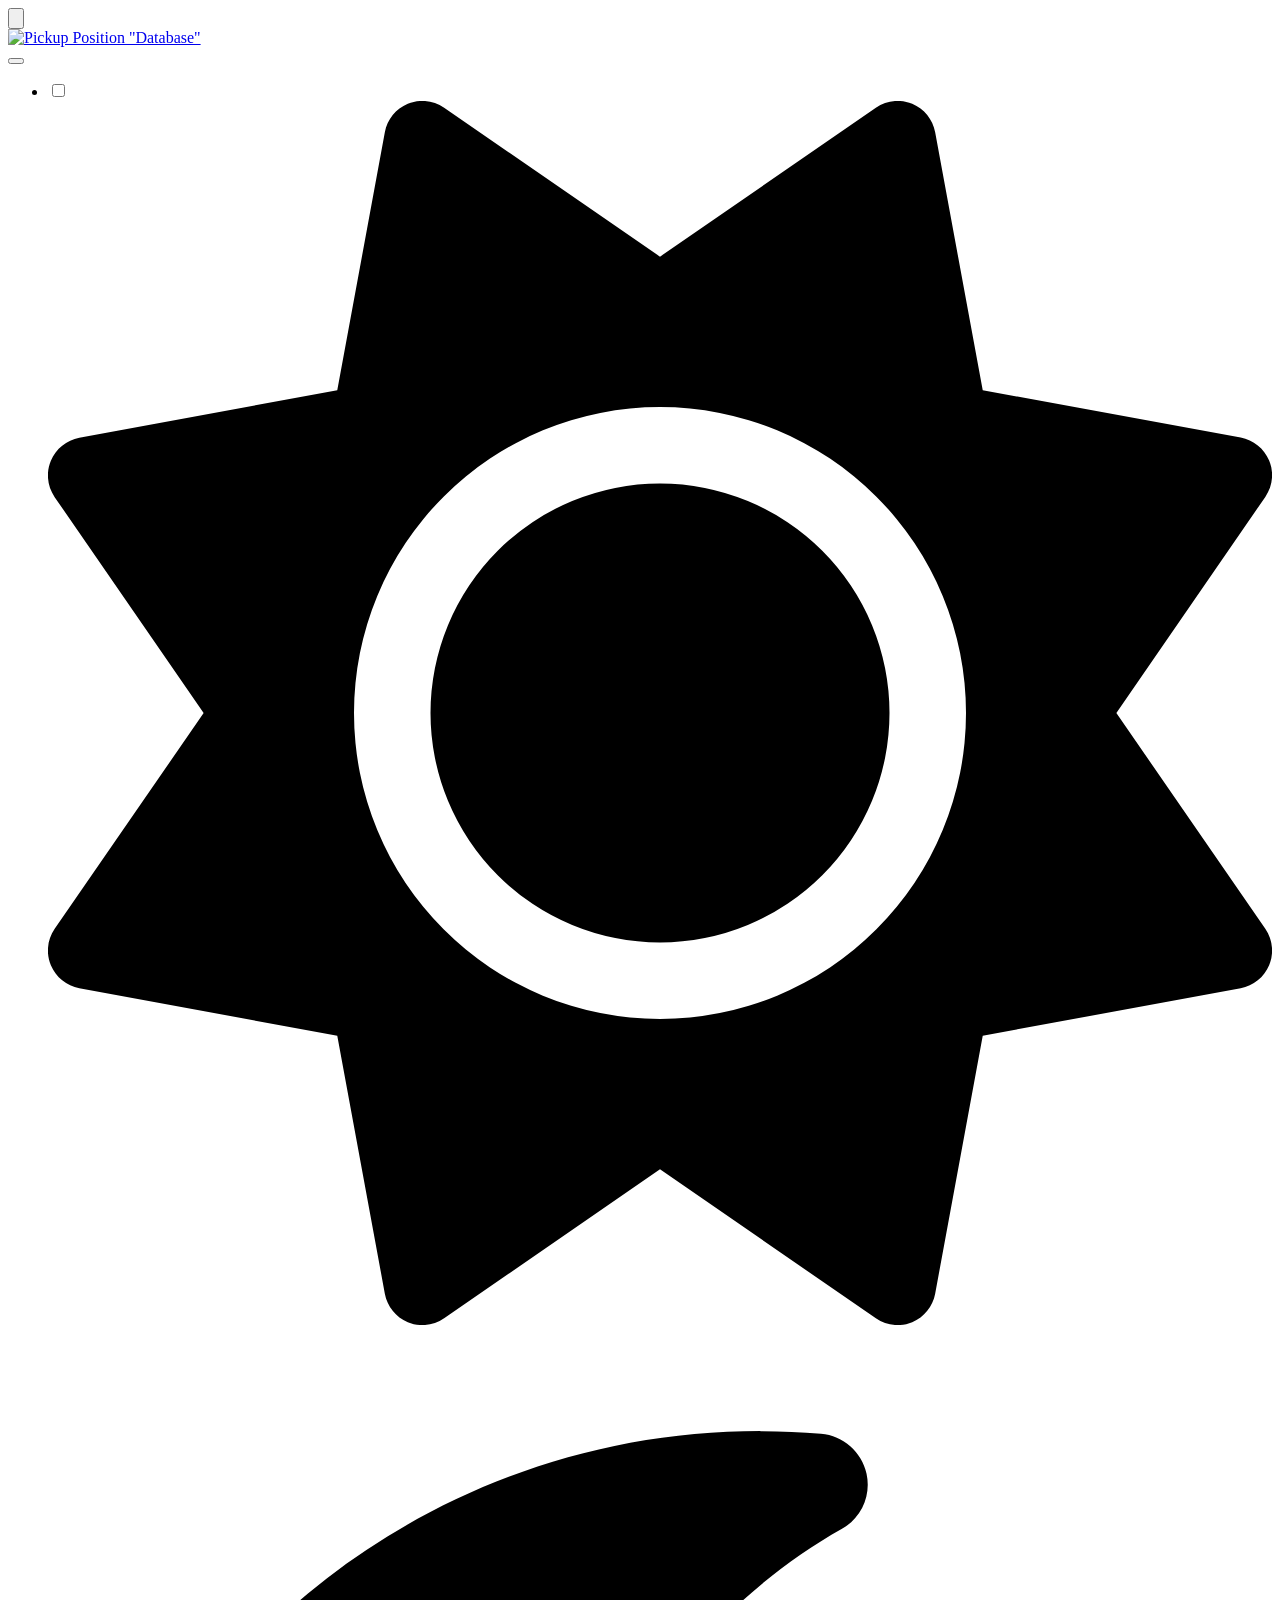
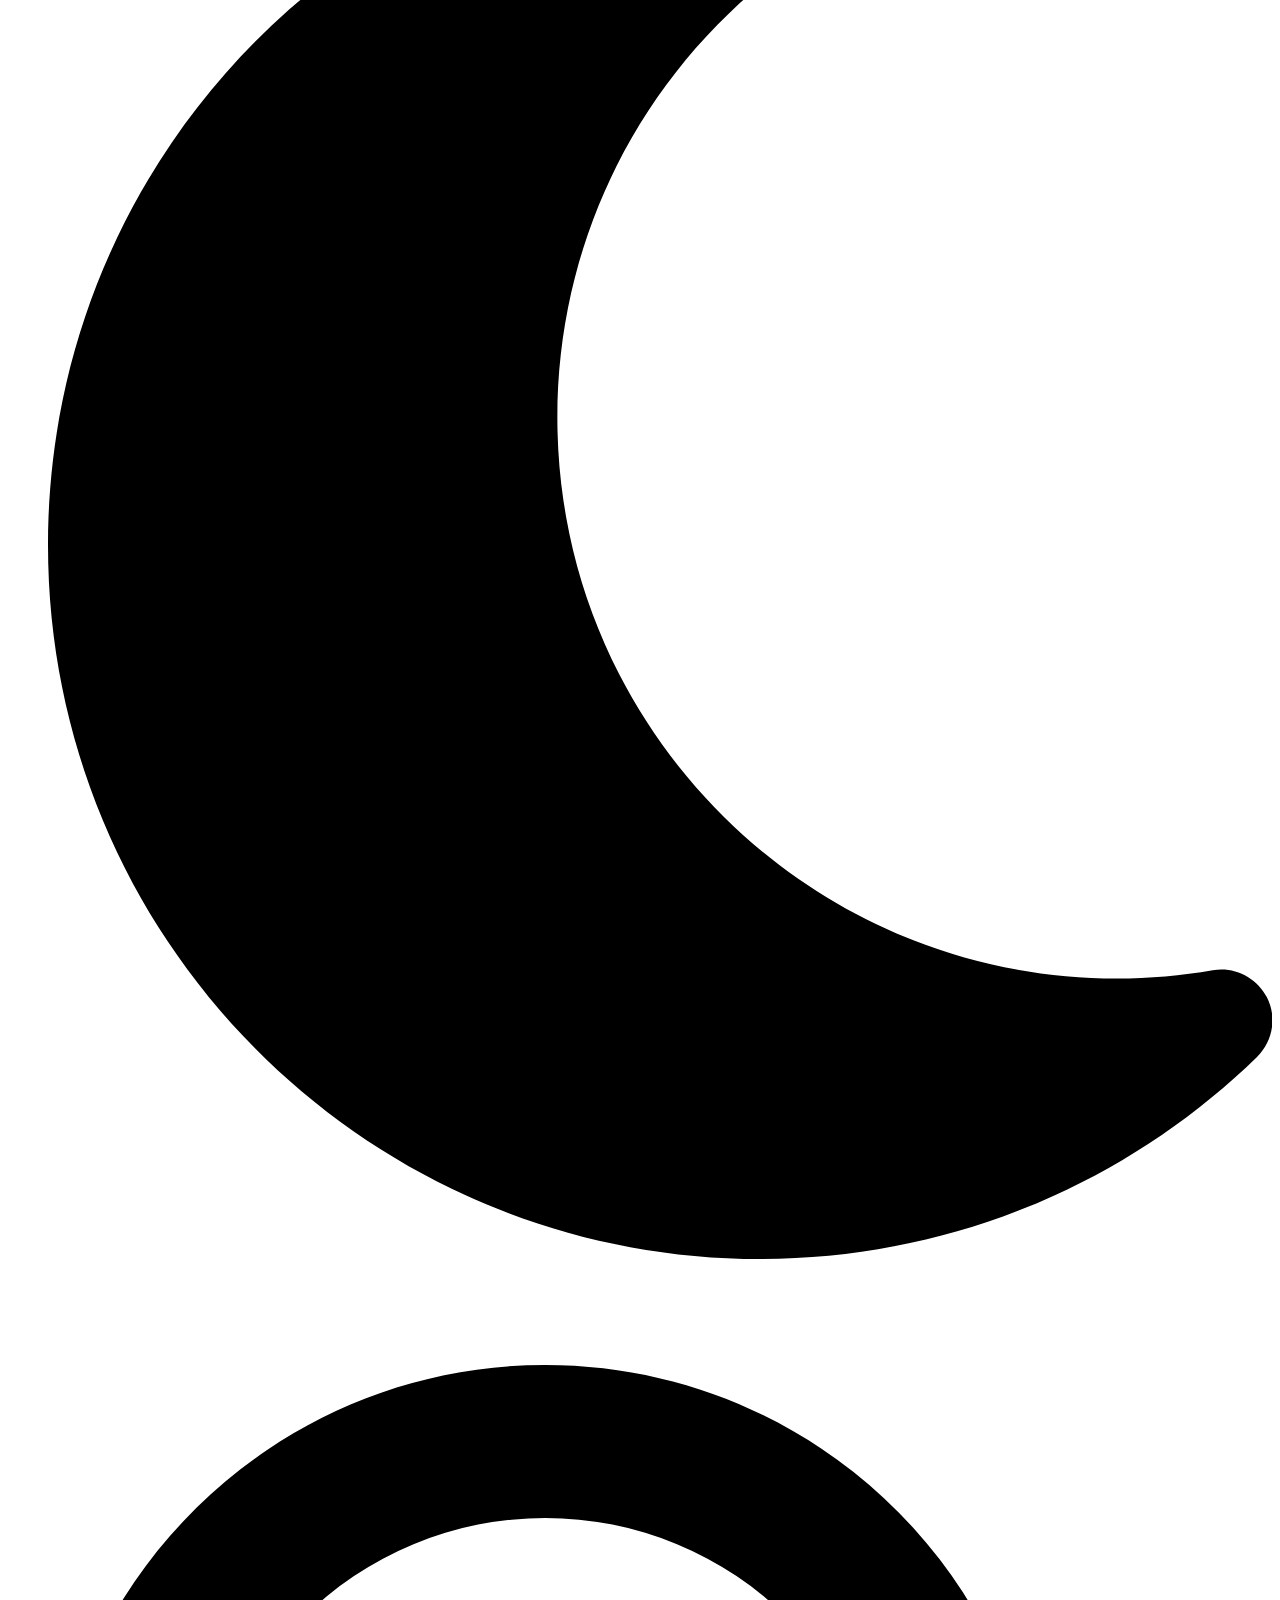
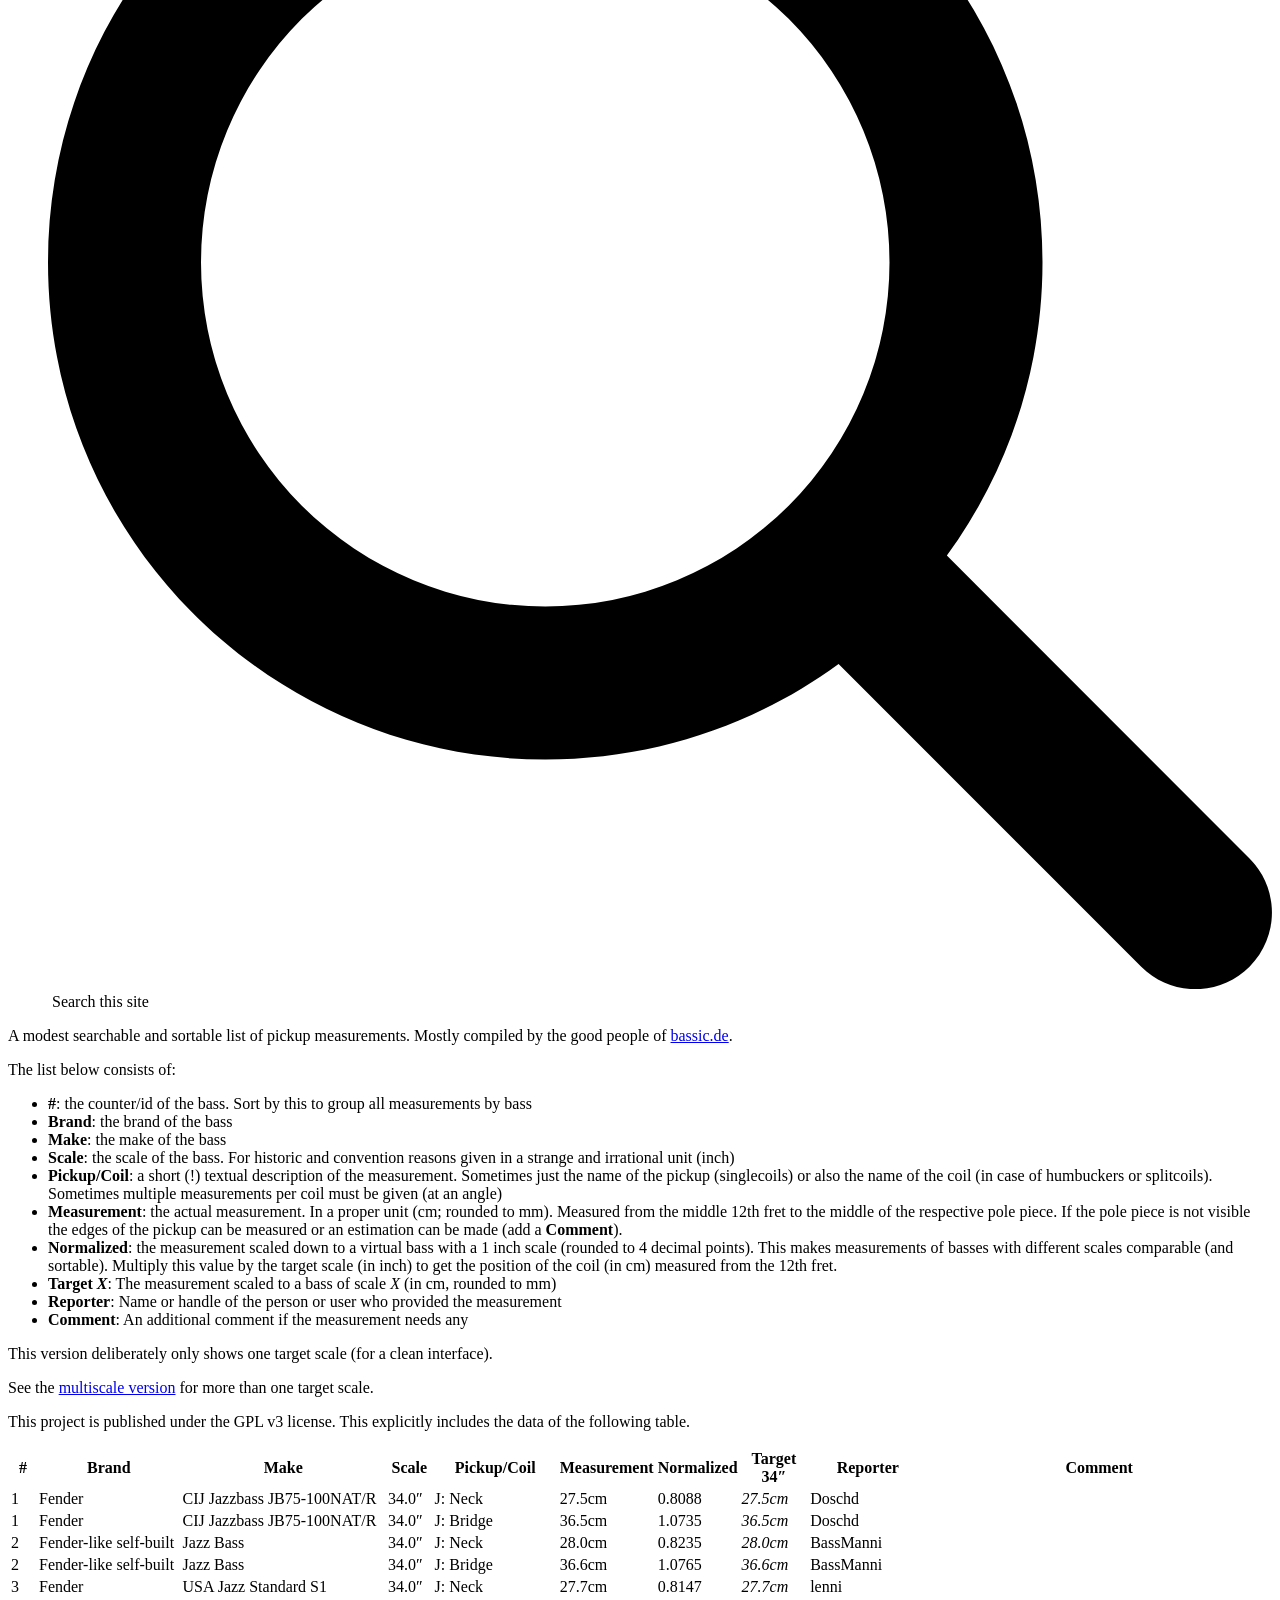
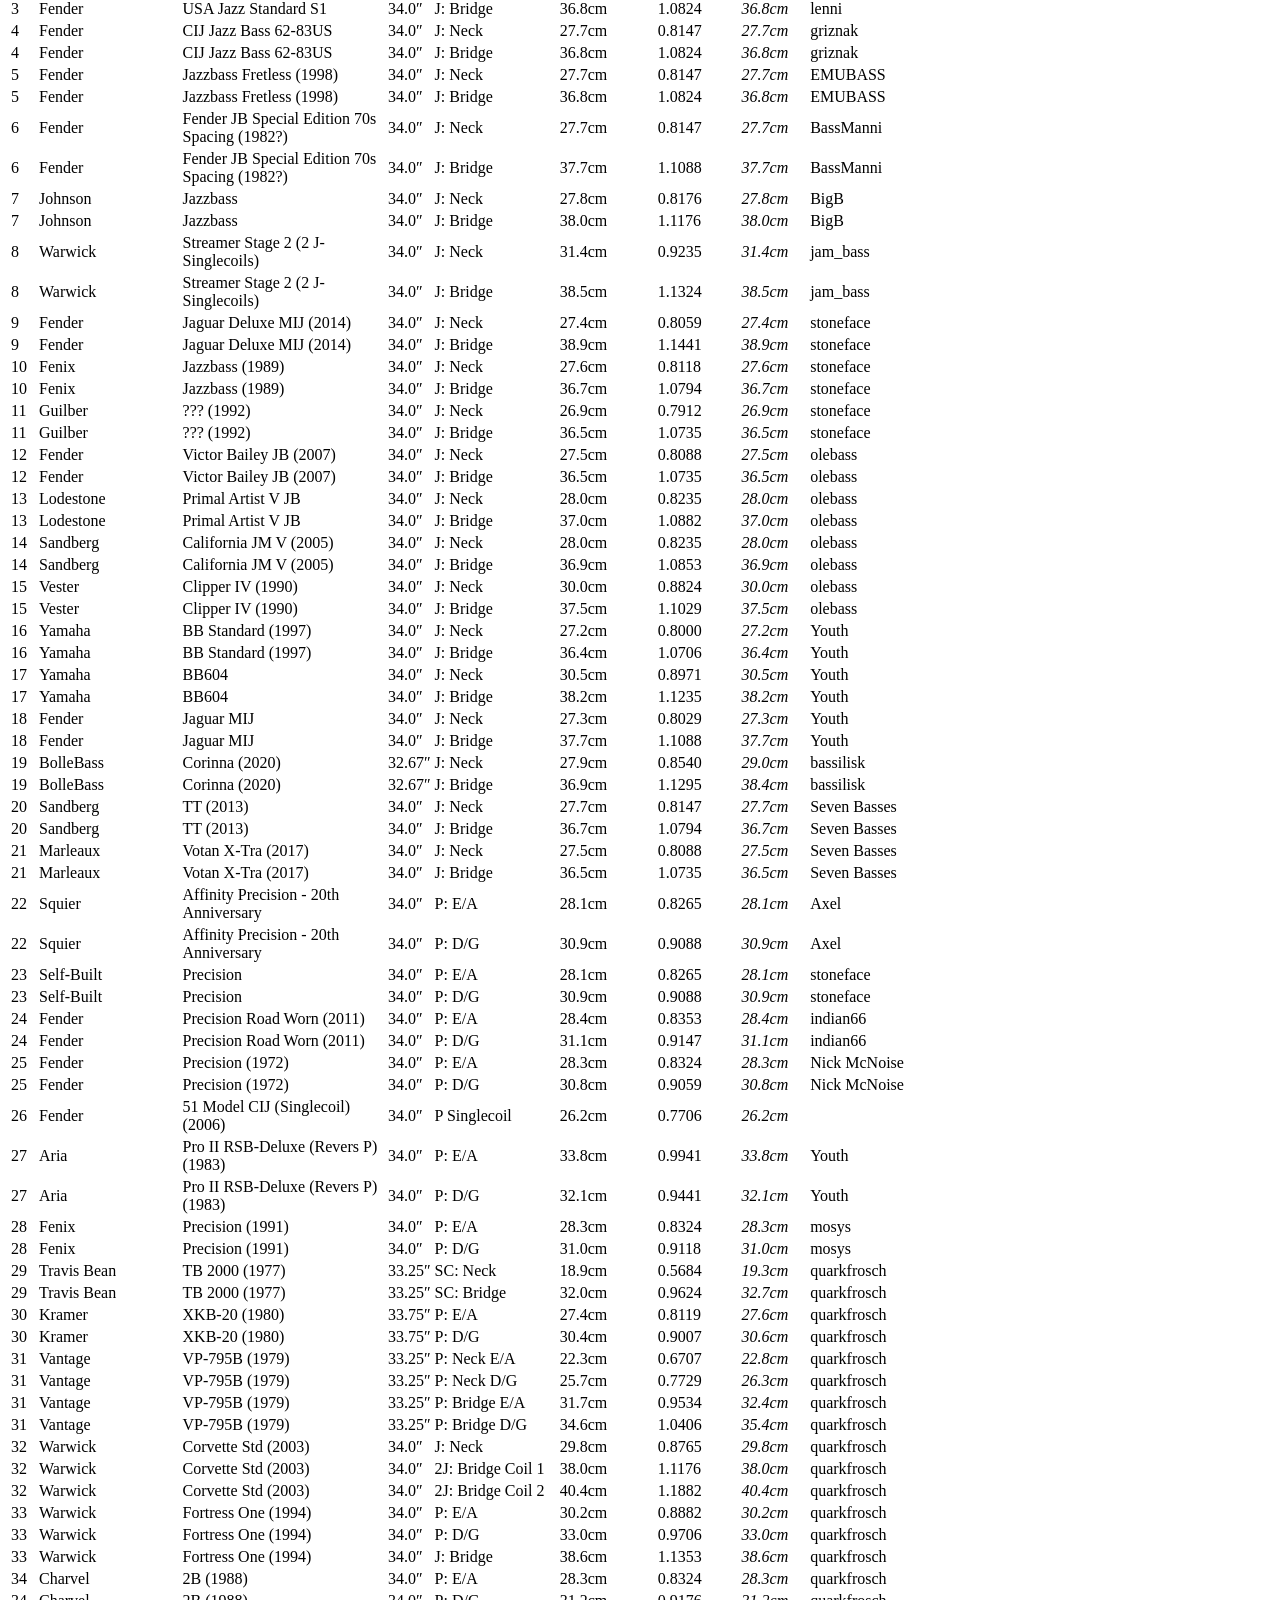
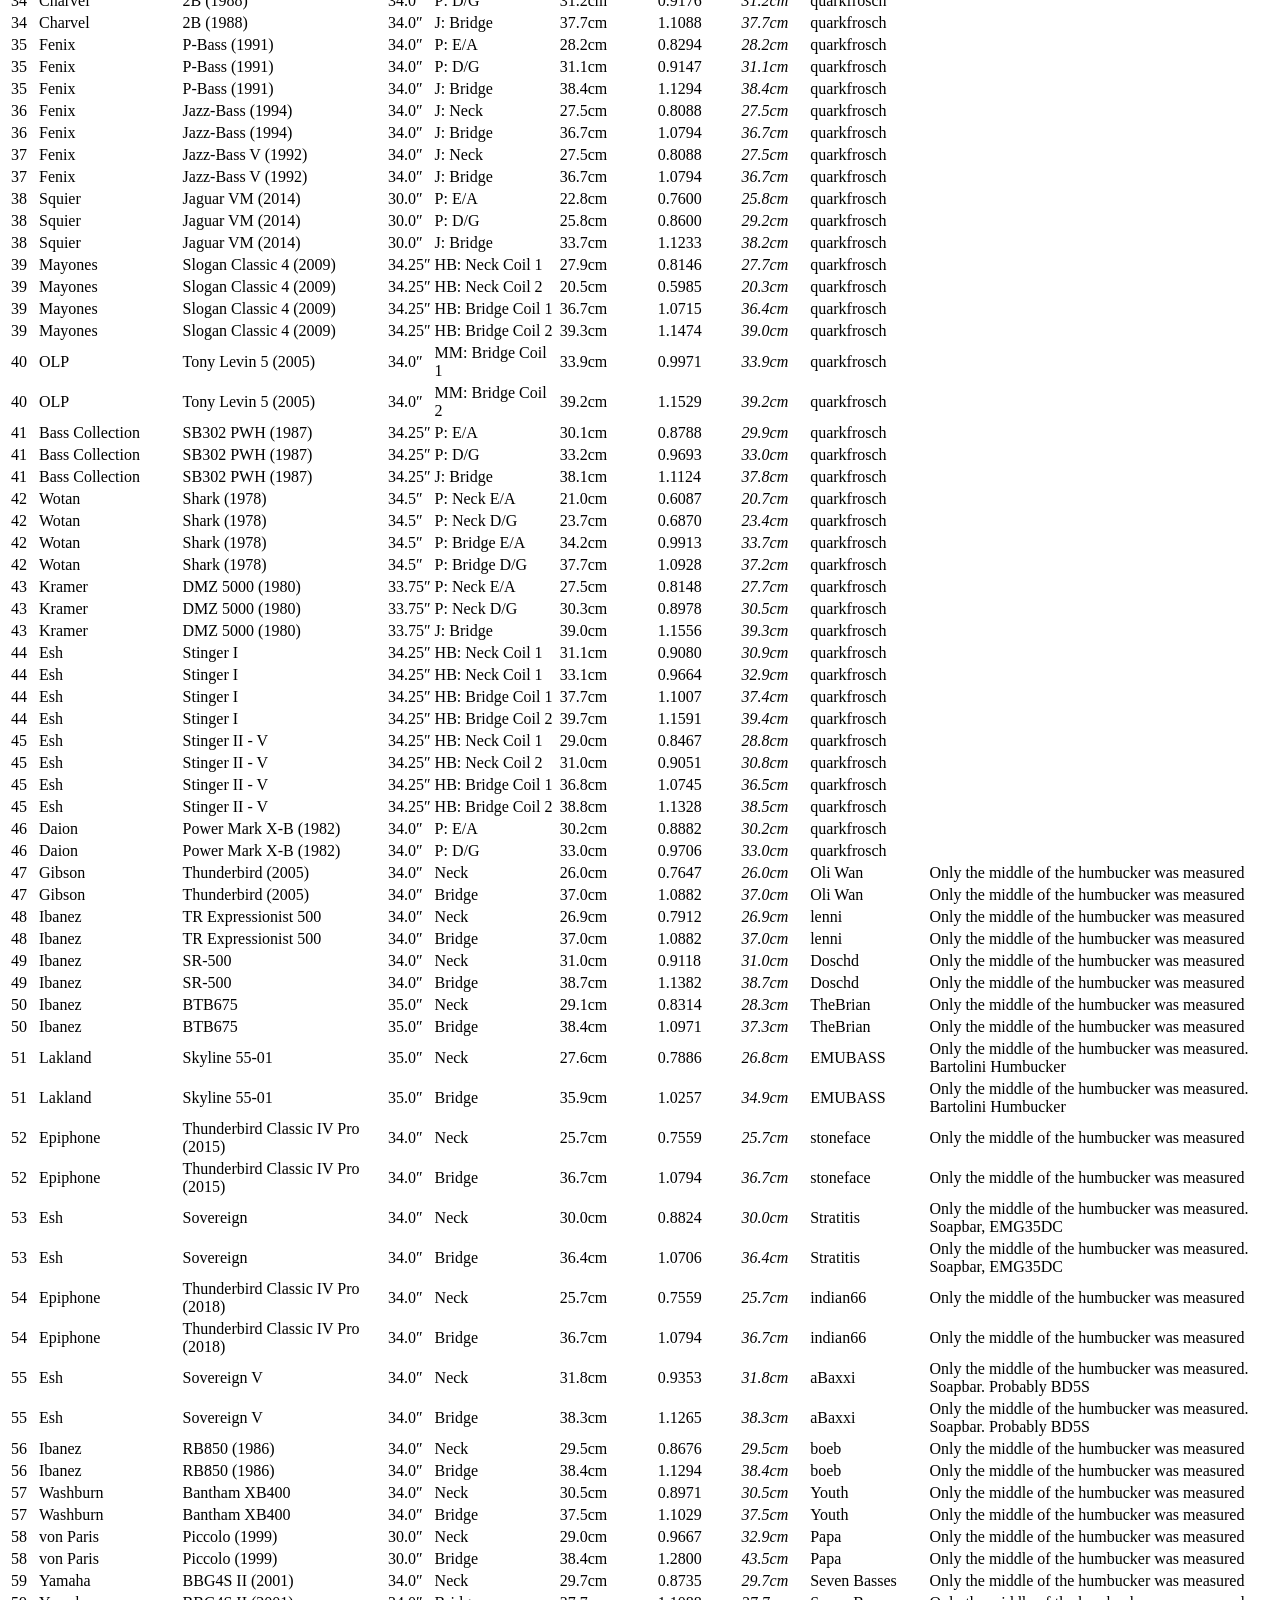
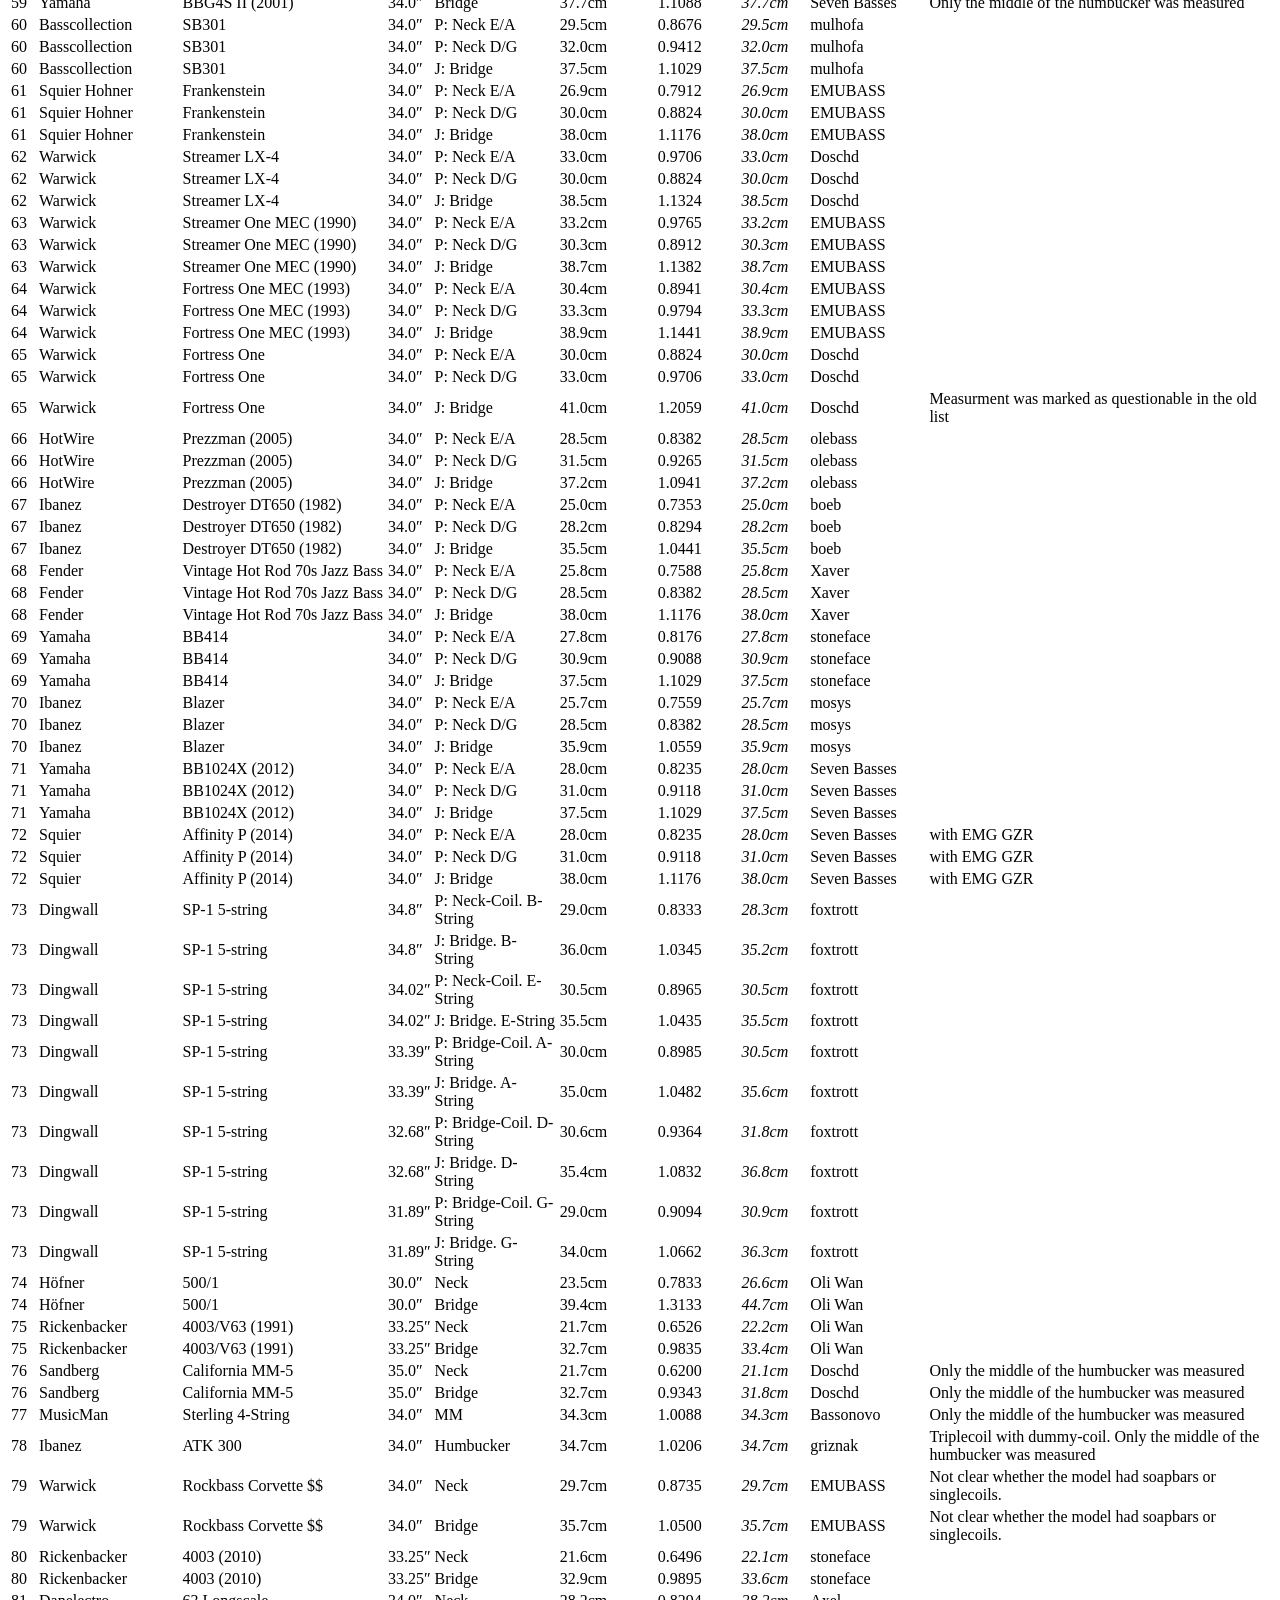
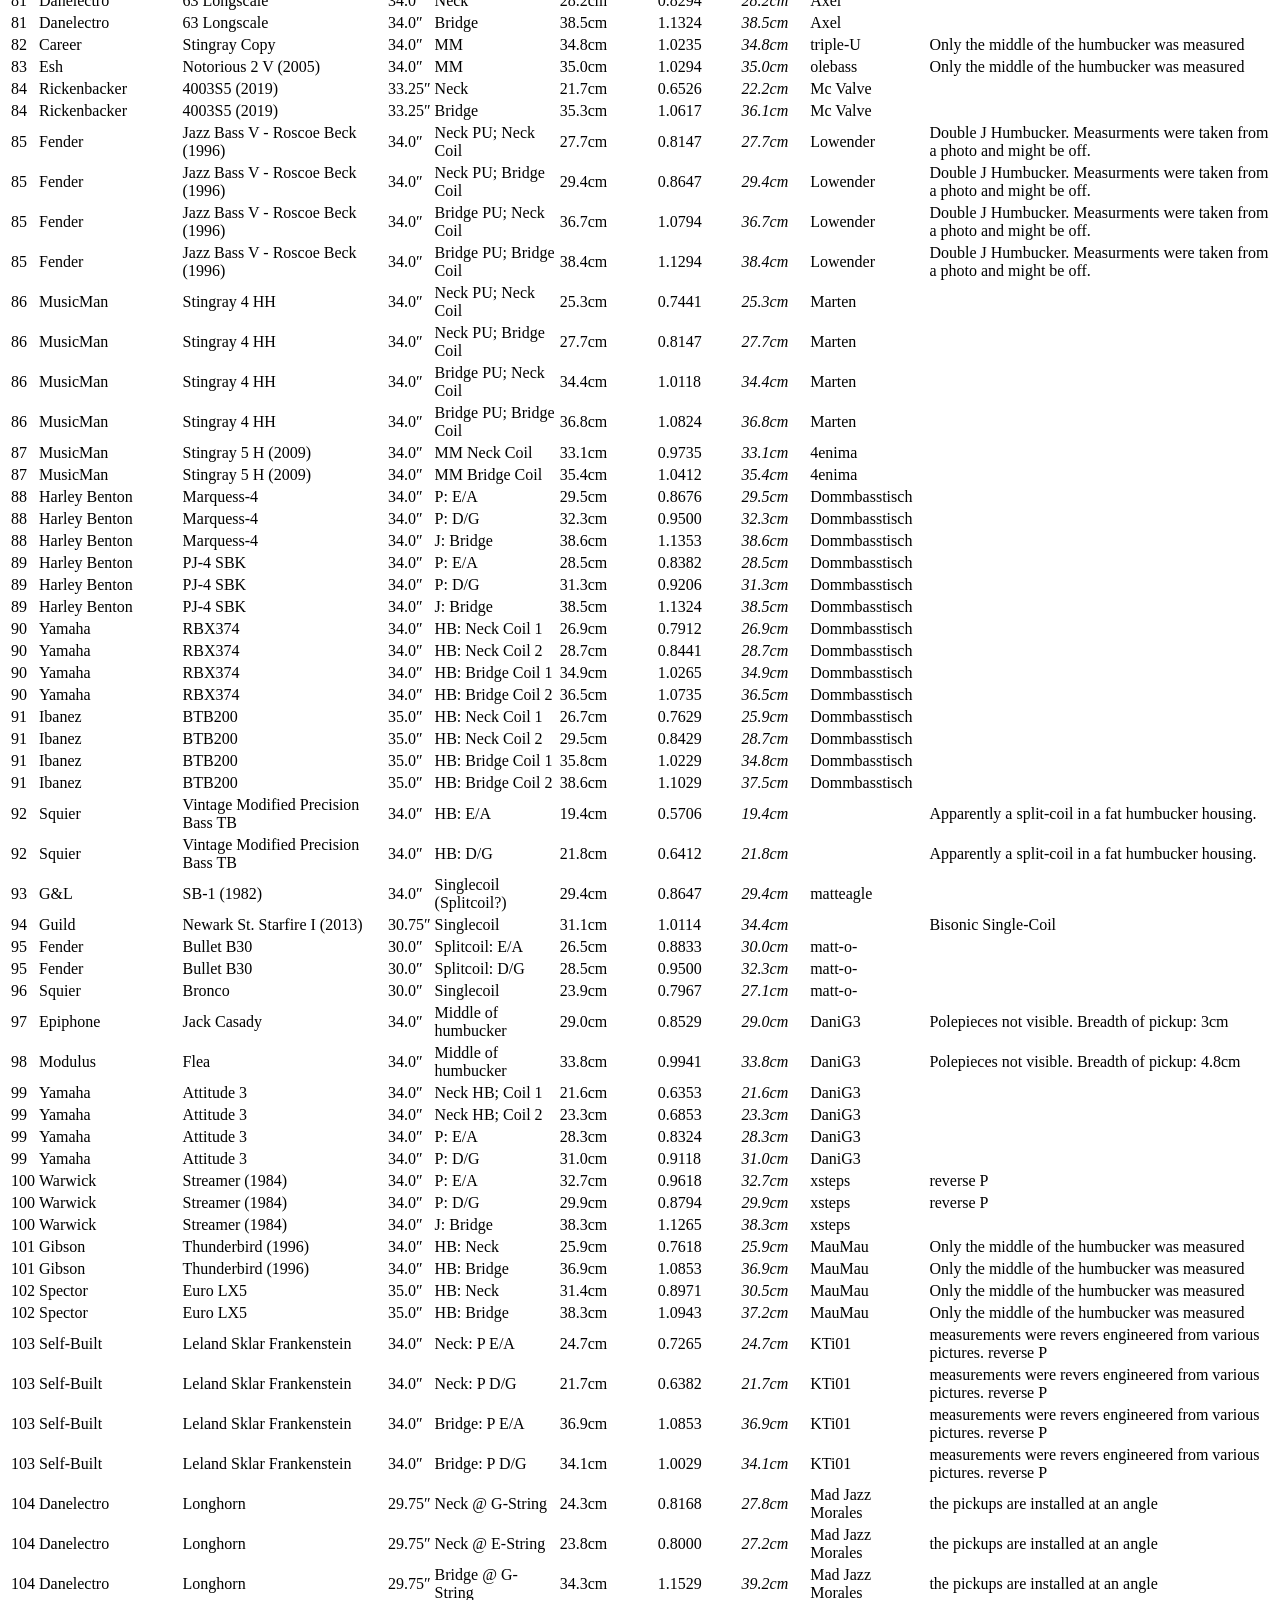
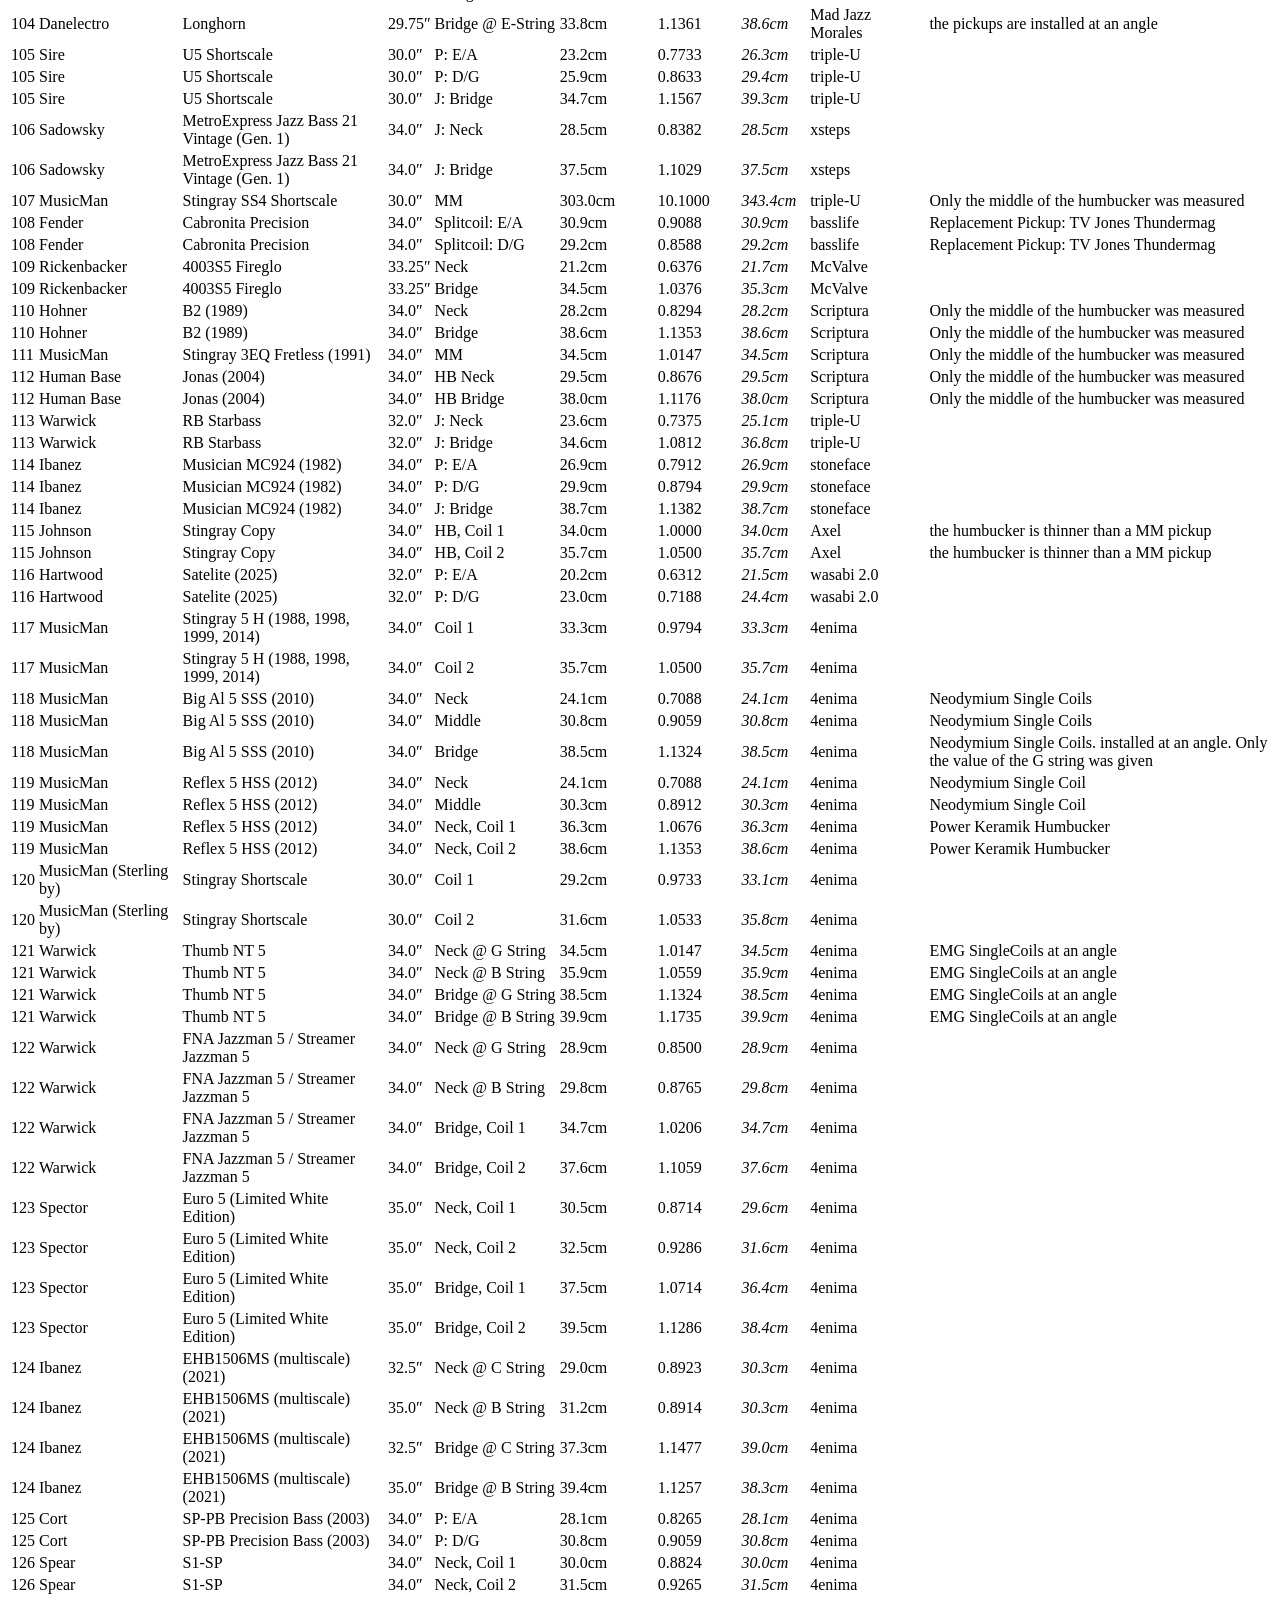
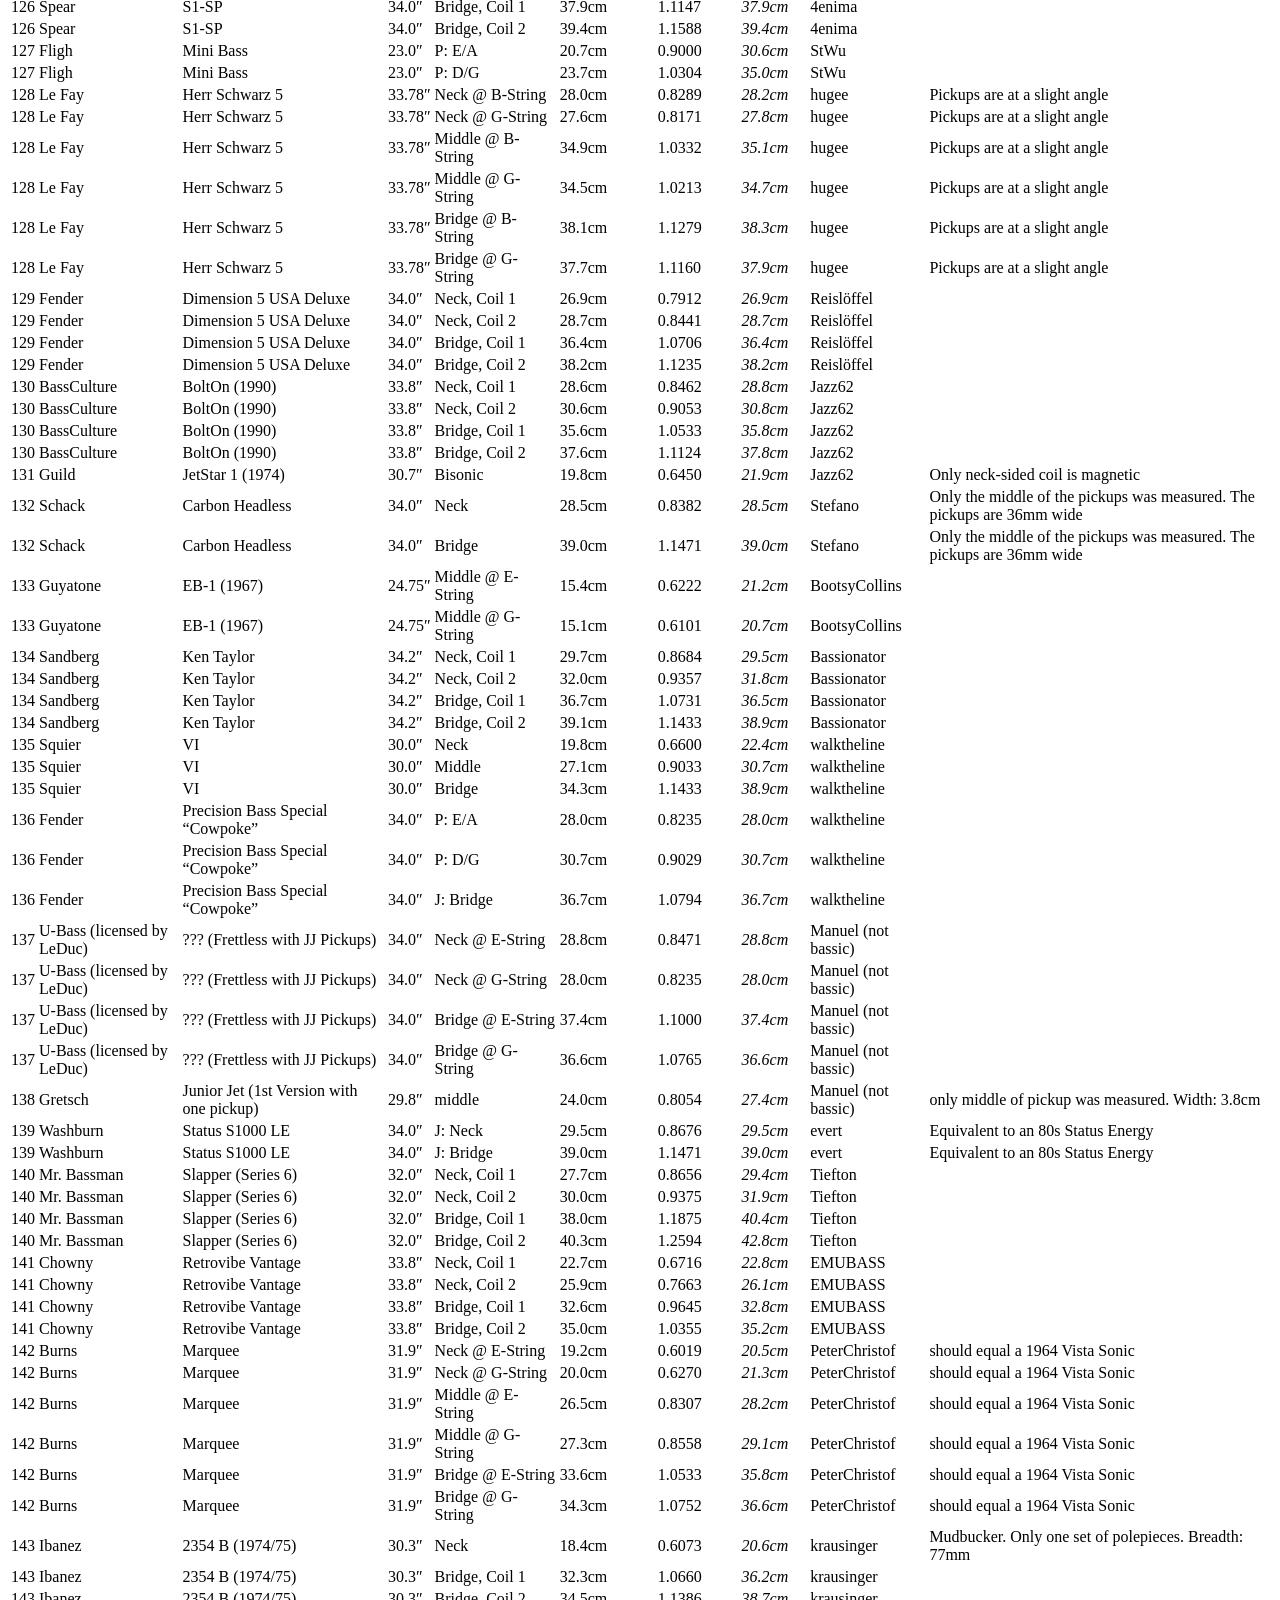
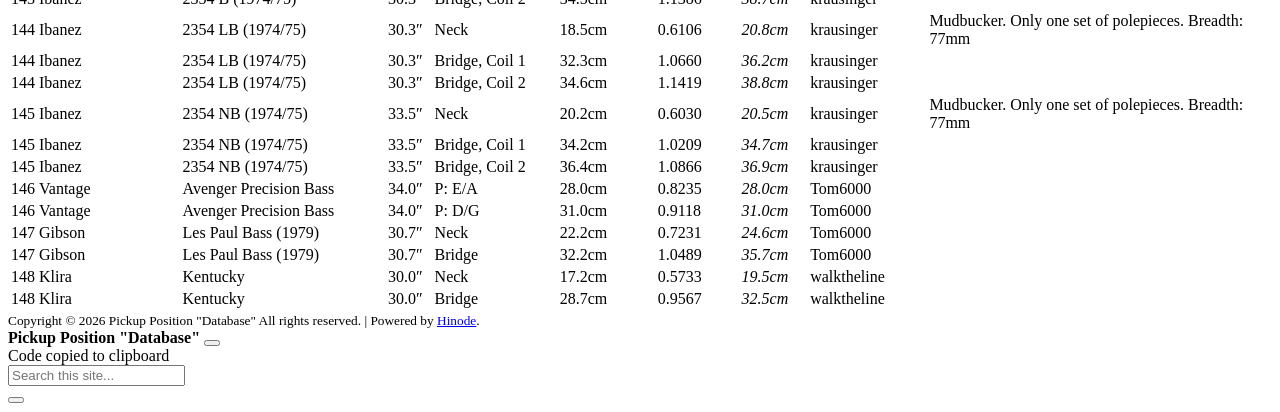
==== commit 1e4ed0c7: "add Klira Kentucky" ====
--- a/public/index.html
+++ b/public/index.html
@@ -10,7 +10,7 @@
 <script src="/js/critical.bundle.min.8b80676a41018c1e1644d9ccdbb34f113985d369ab293c4f465d58780bc16a3a.js"
          integrity="sha256-i4BnakEBjB4WRNnM27NPETmF02mrKTxPRl1YeAvBajo=" crossorigin="anonymous"></script><meta charset="utf-8">
     <meta name="viewport" content="width=device-width, initial-scale=1">
-    <meta name="generator" content="Hugo 0.152.2">
+    <meta name="generator" content="Hugo 0.157.0">
     <meta name="theme" content="Hinode 1.17.1">
     
 
@@ -171,10 +171,10 @@
 }
 </script>
 
-    <link rel="icon" type="image/png" sizes="16x16" href="/img/favicon_hu_8a2703e4fc4a50e2.png">
-        <link rel="icon" type="image/png" sizes="32x32" href="/img/favicon_hu_e5022c09bc8984d.png">
-        <link rel="icon" type="image/png" sizes="48x48" href="/img/favicon_hu_d46b81185cc28481.png">
-        <link rel="apple-touch-icon" sizes="180x180" href="/img/favicon_hu_ffbb09460eaf8b77.png">
+    <link rel="icon" type="image/png" sizes="16x16" href="/img/favicon_hu_e8e925de25a7851e.png">
+        <link rel="icon" type="image/png" sizes="32x32" href="/img/favicon_hu_4b0b91f67fbaa2cb.png">
+        <link rel="icon" type="image/png" sizes="48x48" href="/img/favicon_hu_43c8527d757e3227.png">
+        <link rel="apple-touch-icon" sizes="180x180" href="/img/favicon_hu_25e05700a2723bce.png">
     
 
 </head>
@@ -6101,6 +6101,36 @@
             <td ></td>
         </tr>
       
+    
+      
+        <tr>
+            <td >148</td>
+            <td >Klira</td>
+            <td >Kentucky</td>
+            <td >30.0″</td>
+            <td >Neck</td>
+            <td >17.2cm</td>
+            <td >0.5733</td>
+            <td ><em>19.5cm</em></td>
+            <td >walktheline</td>
+            <td ></td>
+        </tr>
+      
+    
+      
+        <tr>
+            <td >148</td>
+            <td >Klira</td>
+            <td >Kentucky</td>
+            <td >30.0″</td>
+            <td >Bridge</td>
+            <td >28.7cm</td>
+            <td >0.9567</td>
+            <td ><em>32.5cm</em></td>
+            <td >walktheline</td>
+            <td ></td>
+        </tr>
+      
   </tbody>
 </table>
         </div>
@@ -6115,7 +6145,7 @@
 </main><footer class="container-fluid footer text-center p-3">
     <div class="container-xxl text-center">
         <small>
-            Copyright © 2025 Pickup Position &#34;Database&#34; All rights reserved.
+            Copyright © 2026 Pickup Position &#34;Database&#34; All rights reserved.
              |
             
                 
@@ -6189,8 +6219,8 @@
 <script src="/js/core.bundle-analytics.en.min.e3b0c44298fc1c149afbf4c8996fb92427ae41e4649b934ca495991b7852b855.js"
          data-category="analytics" integrity="sha256-47DEQpj8HBSa&#43;/TImW&#43;5JCeuQeRkm5NMpJWZG3hSuFU=" crossorigin="anonymous" async></script>
 
-<script src="/js/core.bundle.en.min.edee7a719cc5cf05dc8242ebdaee314a09ee9bc845b73567eb9ee24d0f6fcc28.js"
-         integrity="sha256-7e56cZzFzwXcgkLr2u4xSgnum8hFtzVn657iTQ9vzCg=" crossorigin="anonymous" async></script>
+<script src="/js/core.bundle.en.min.4aabc2aebe95b899eb50e434b84a1dac6a5d8f02ed445f694f8725d537a92abc.js"
+         integrity="sha256-SqvCrr6VuJnrUOQ0uEodrGpdjwLtRF9pT4cl1TepKrw=" crossorigin="anonymous" async></script>
 
 <script src="/js/simple-datatables.en.min.643a6233f3523989b4d1eb3d6b09b5f690f16d776538391ce4931cb5f6a8e4de.js"
          integrity="sha256-ZDpiM/NSOYm00es9awm19pDxbXdlODkc5JMctfao5N4=" crossorigin="anonymous" async></script></body>
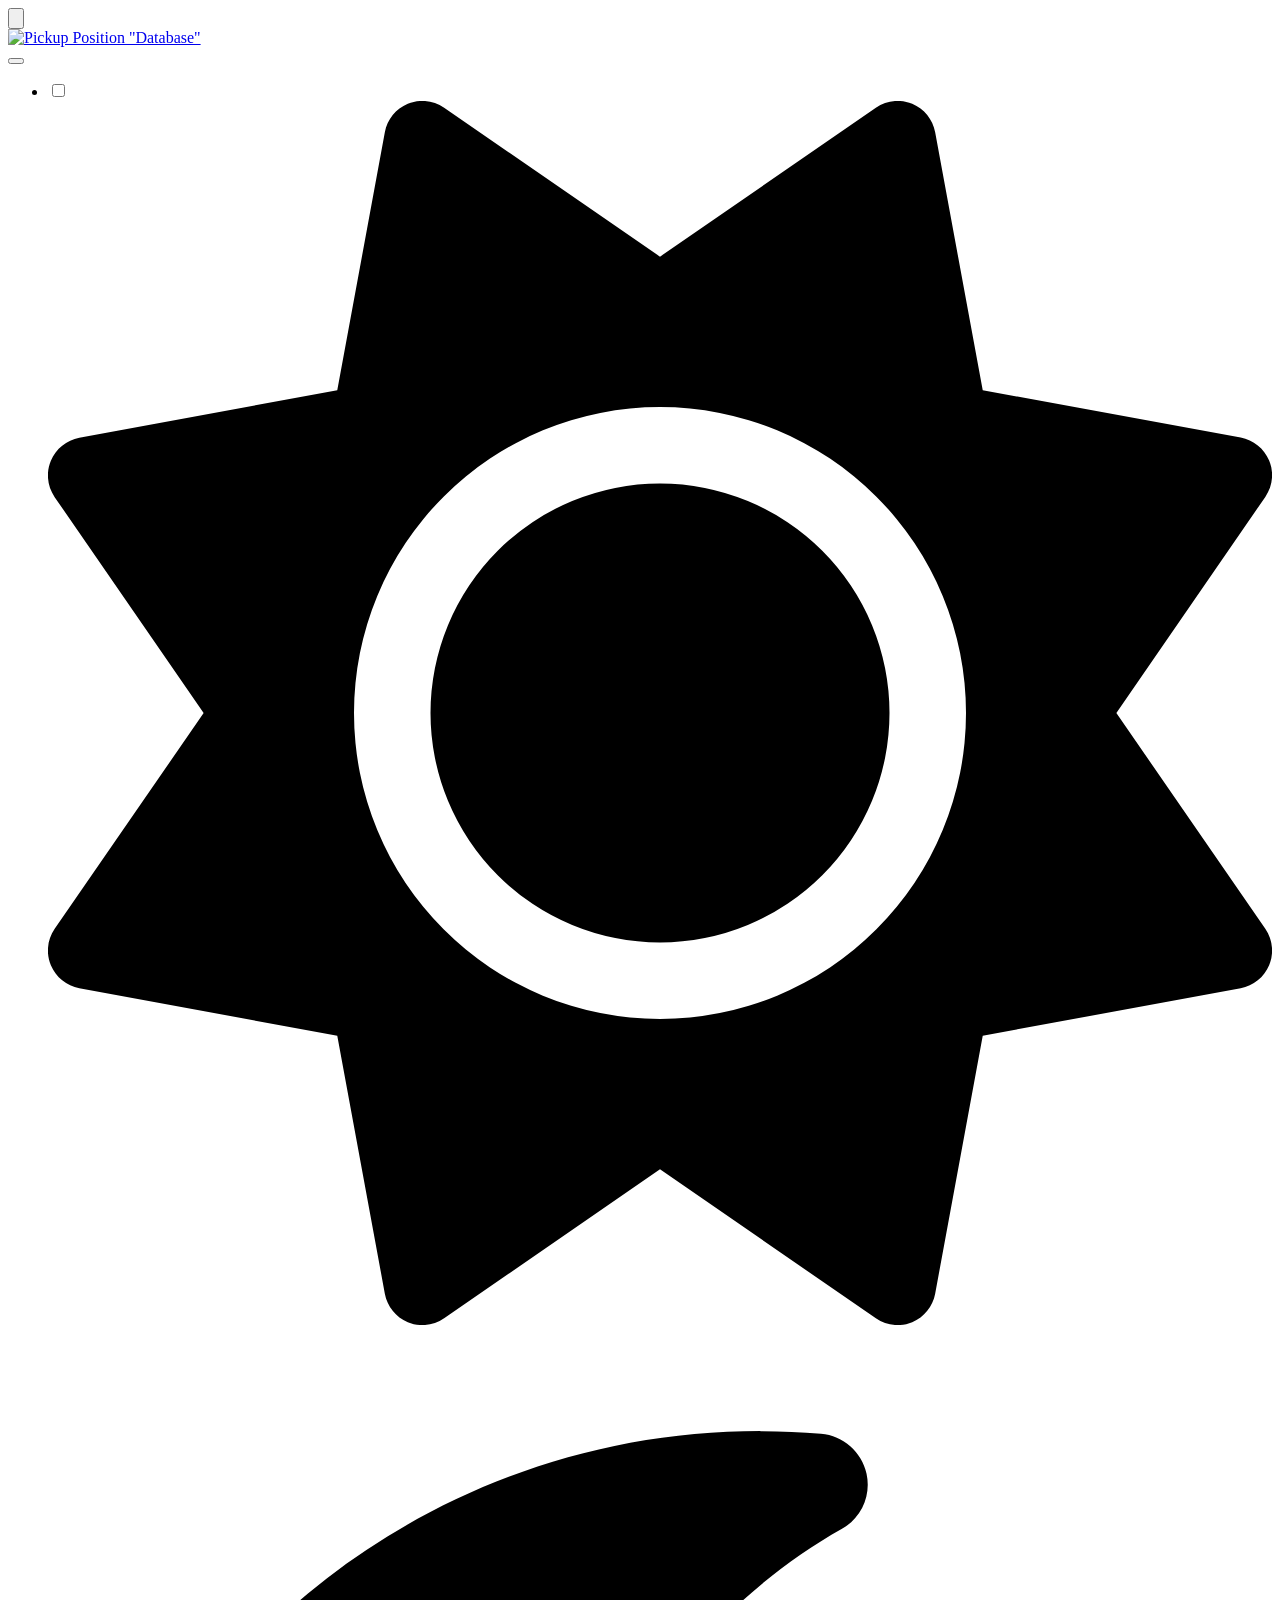
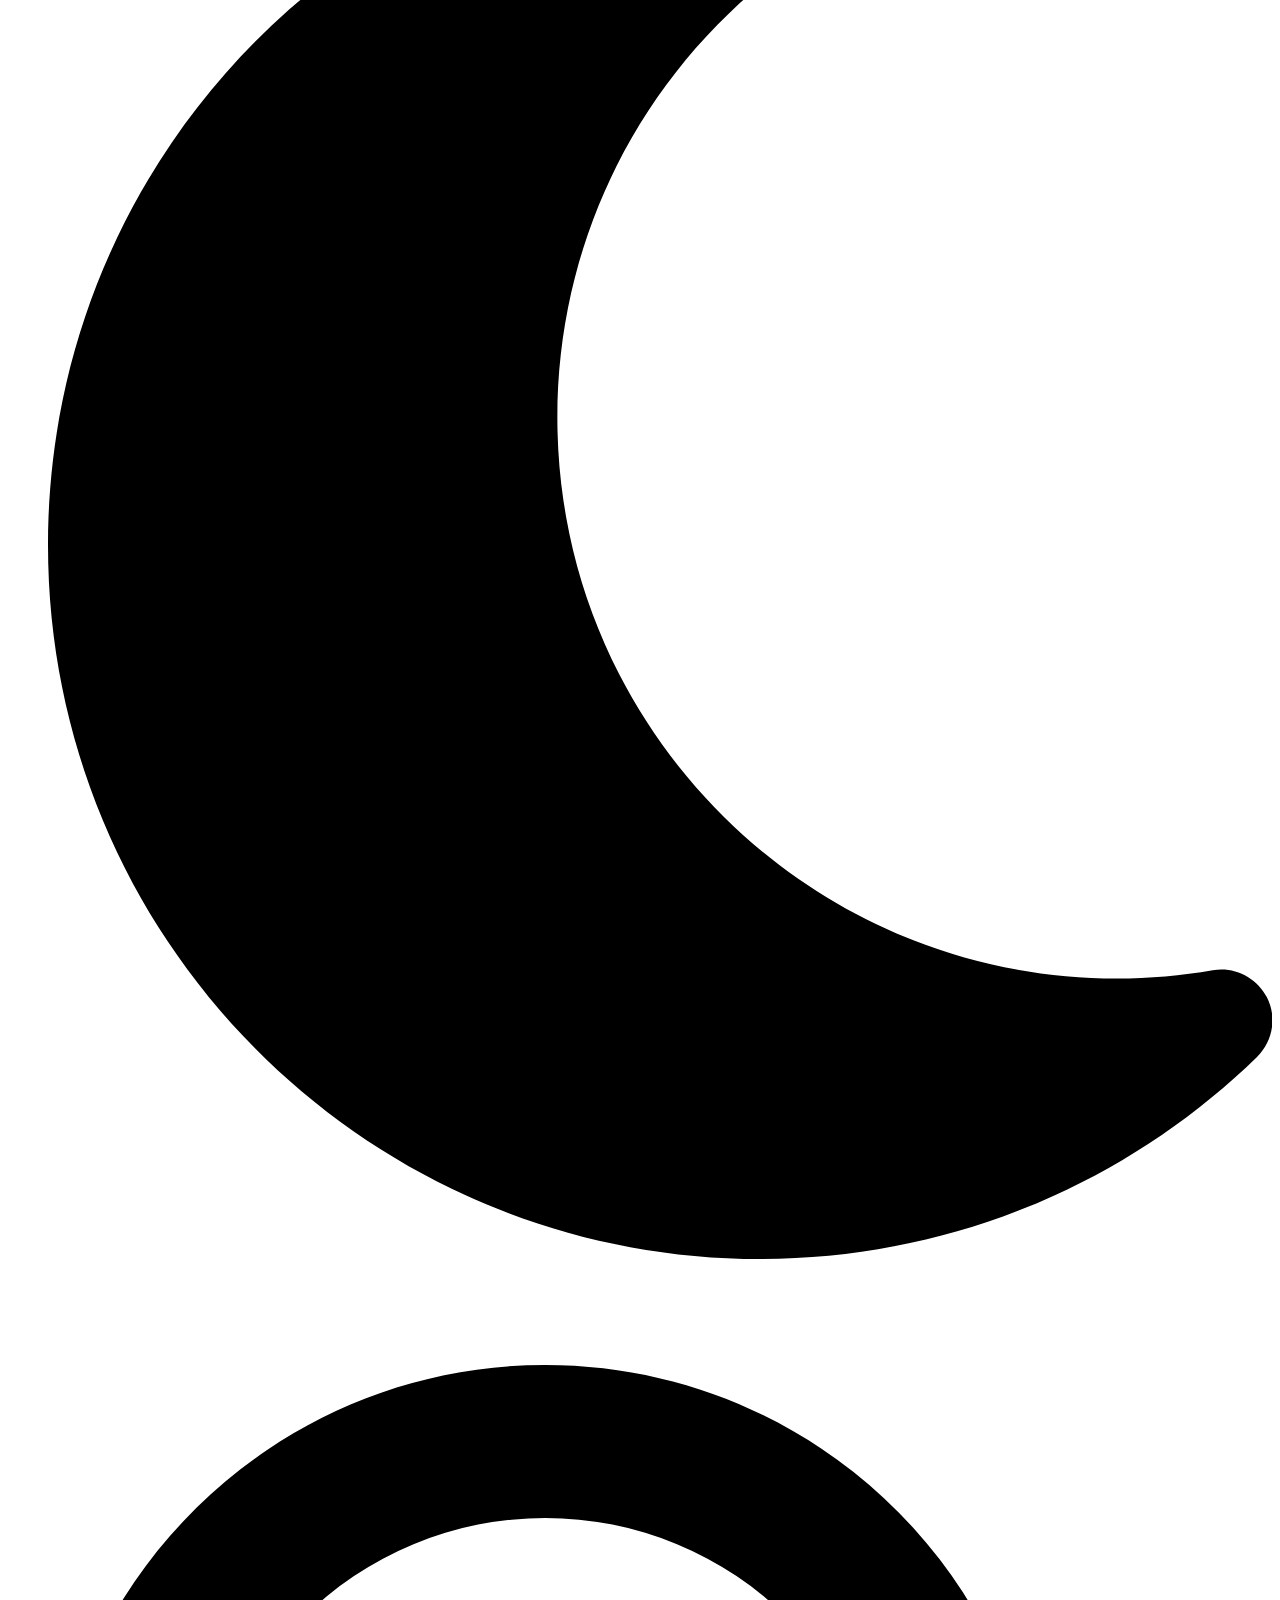
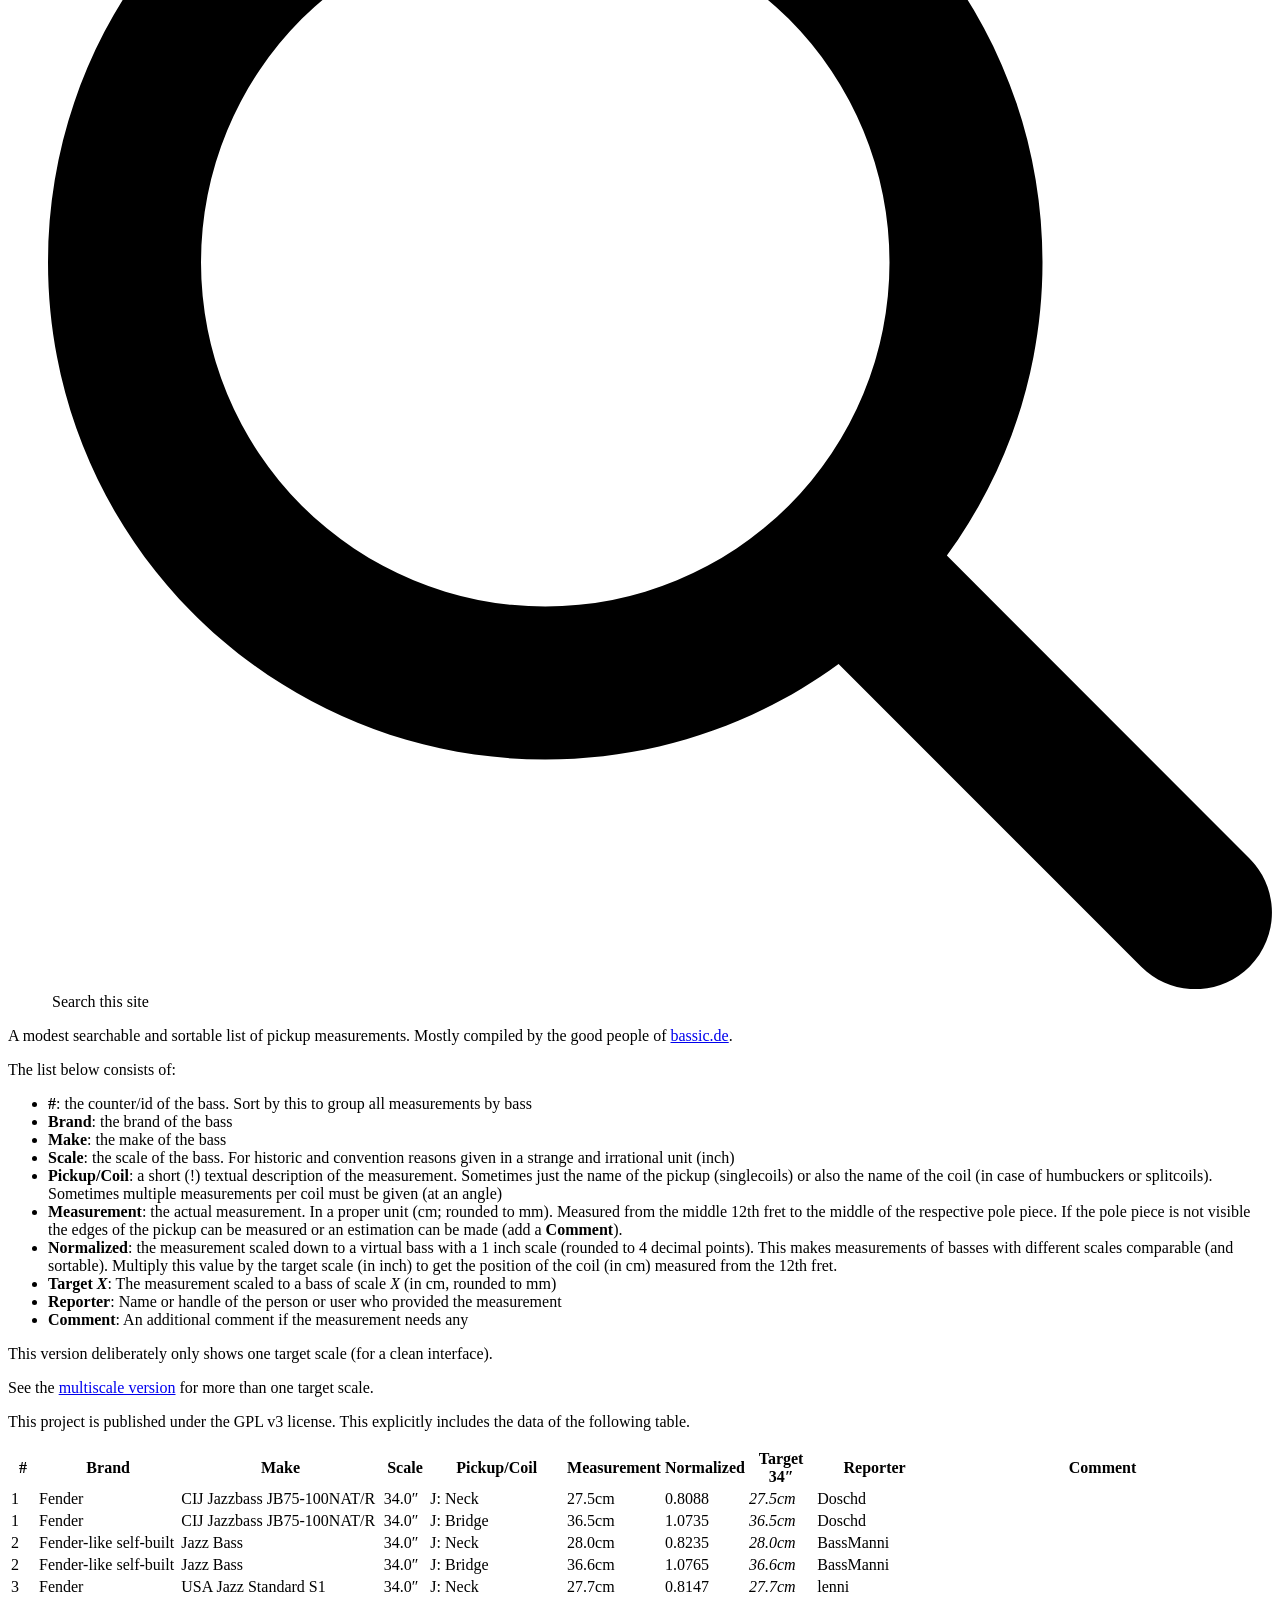
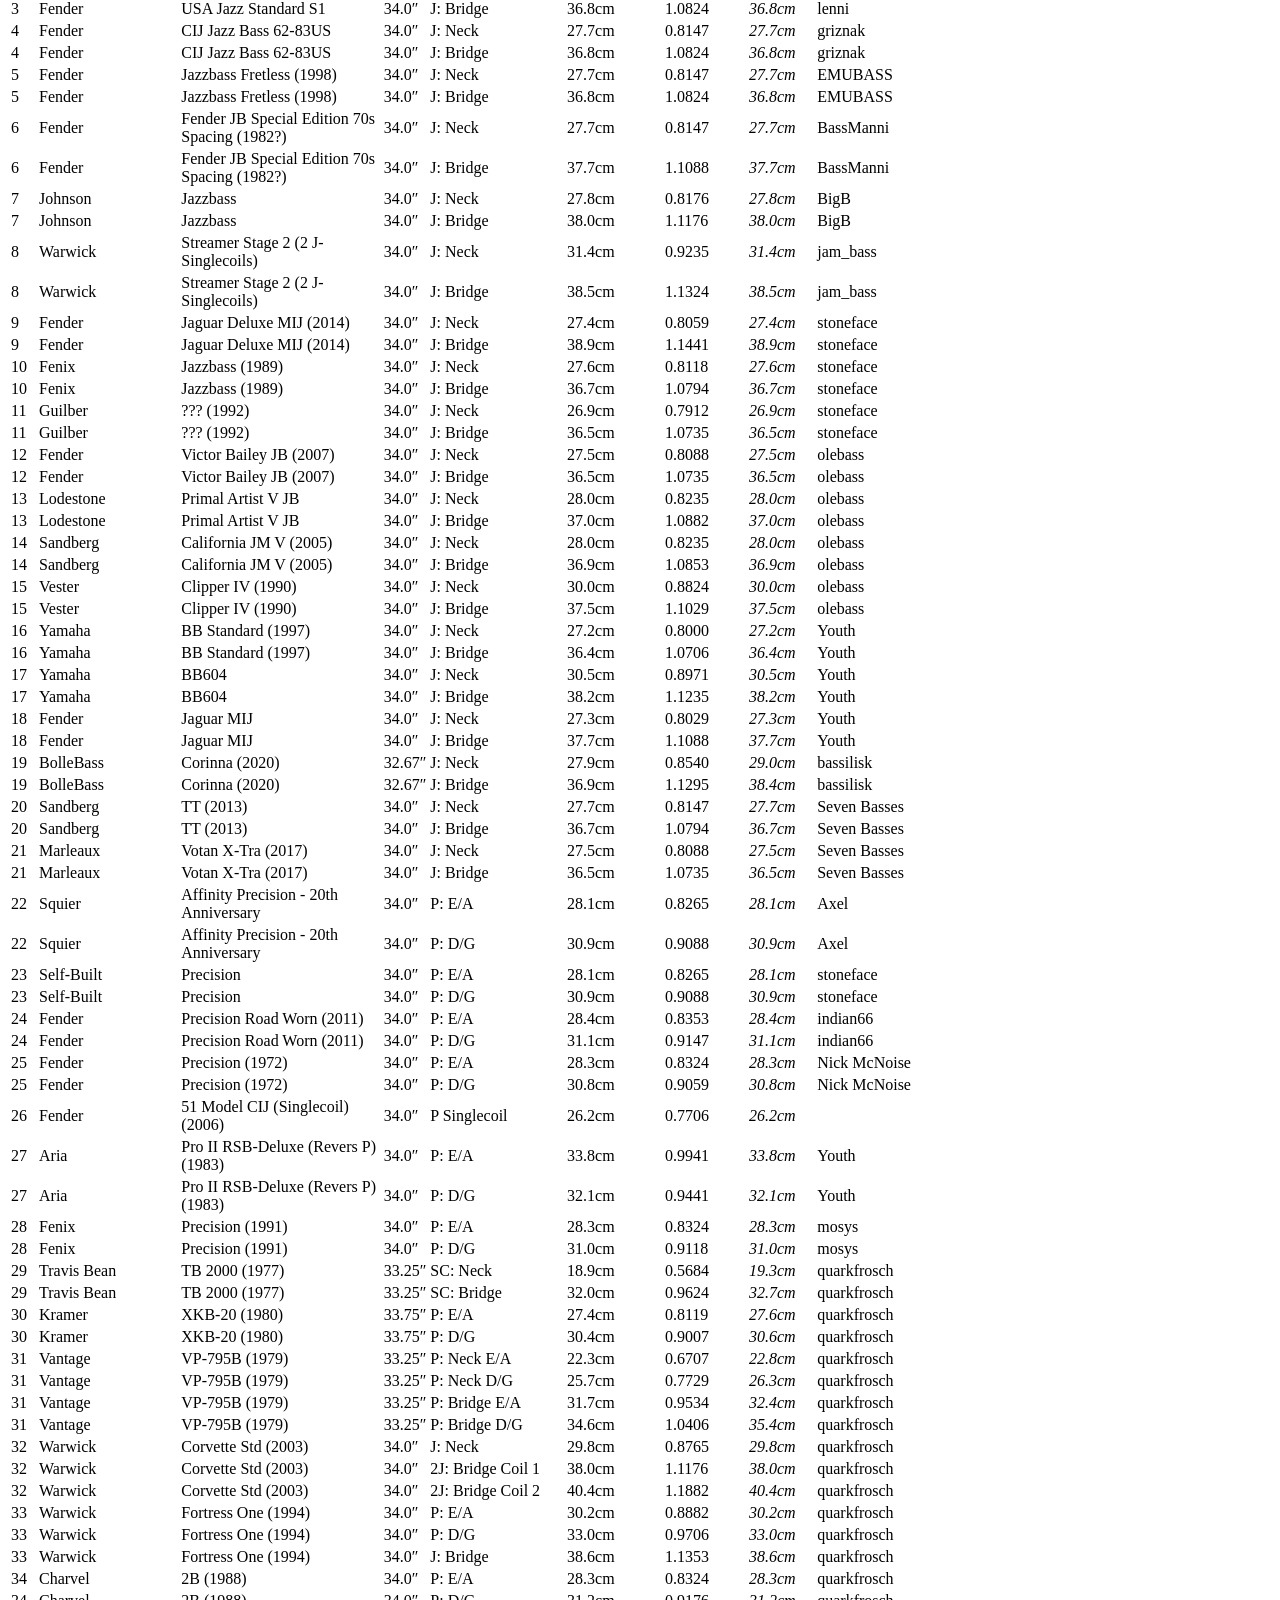
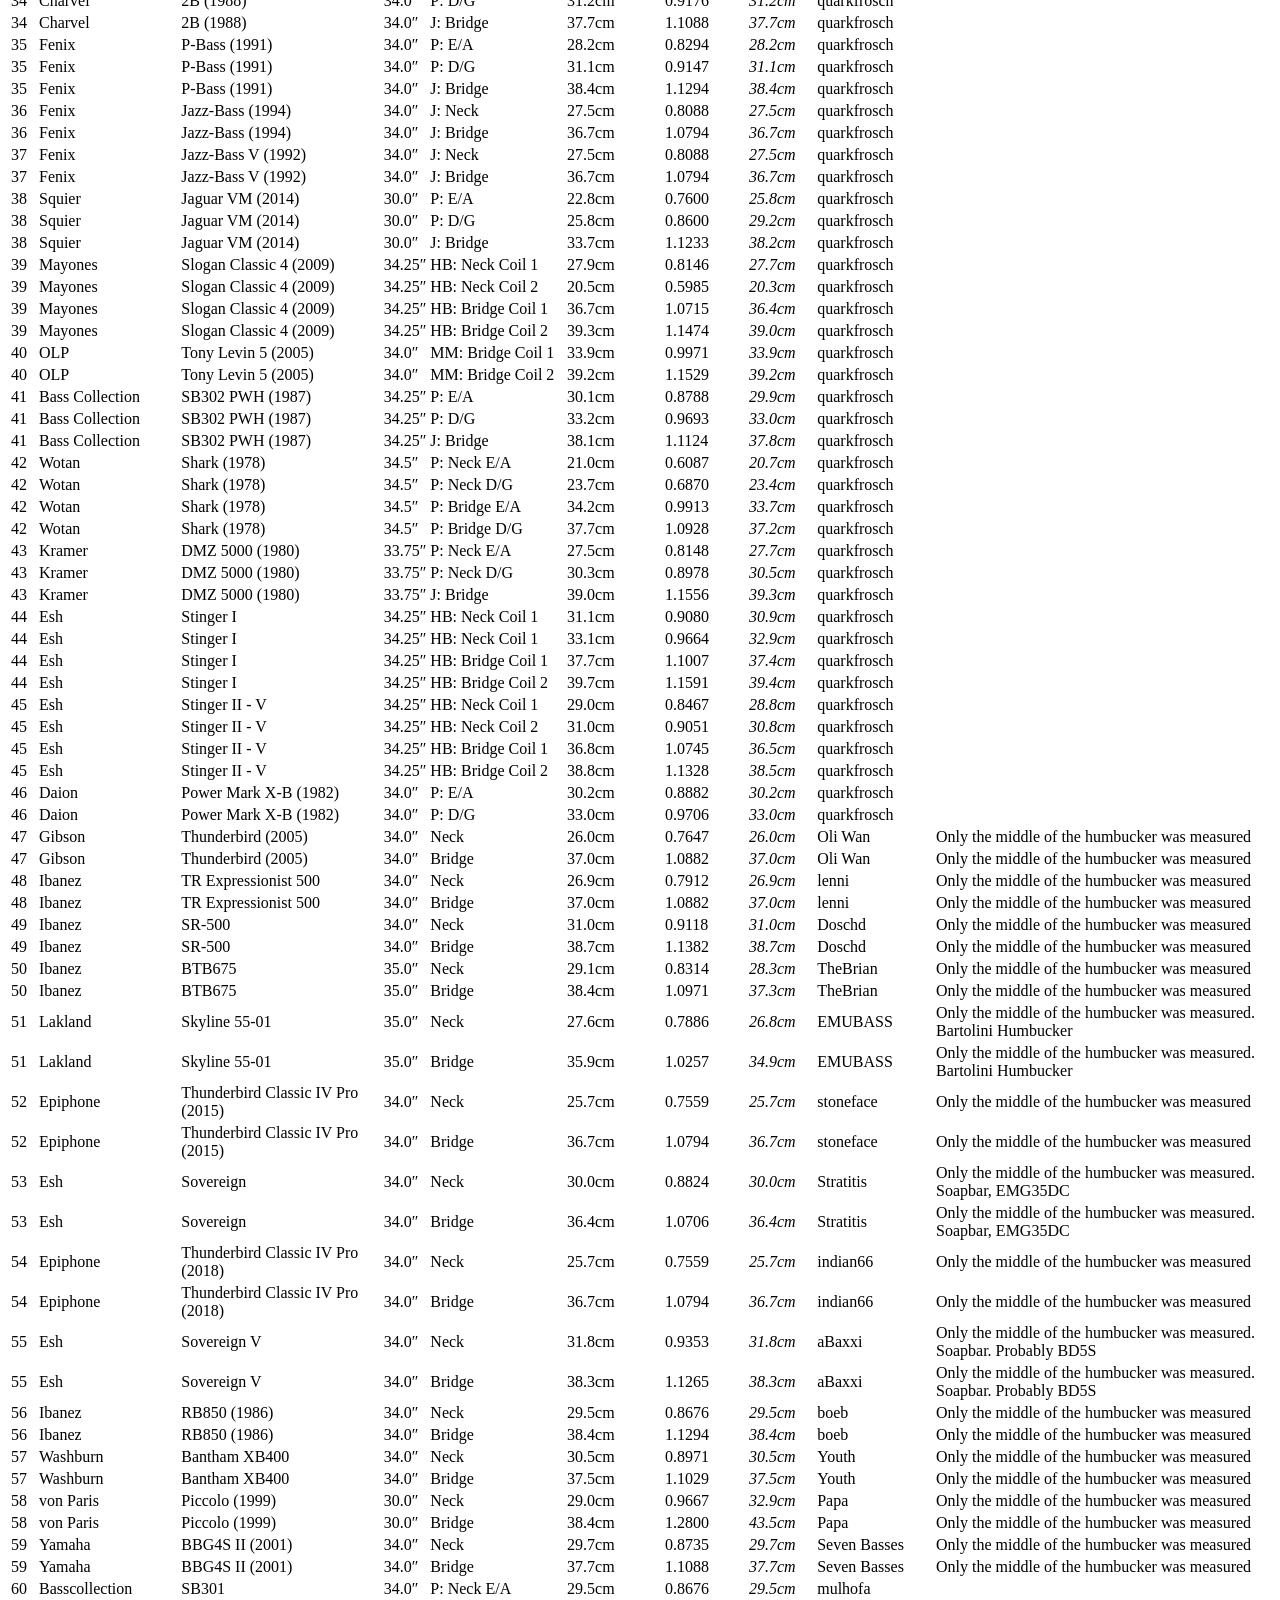
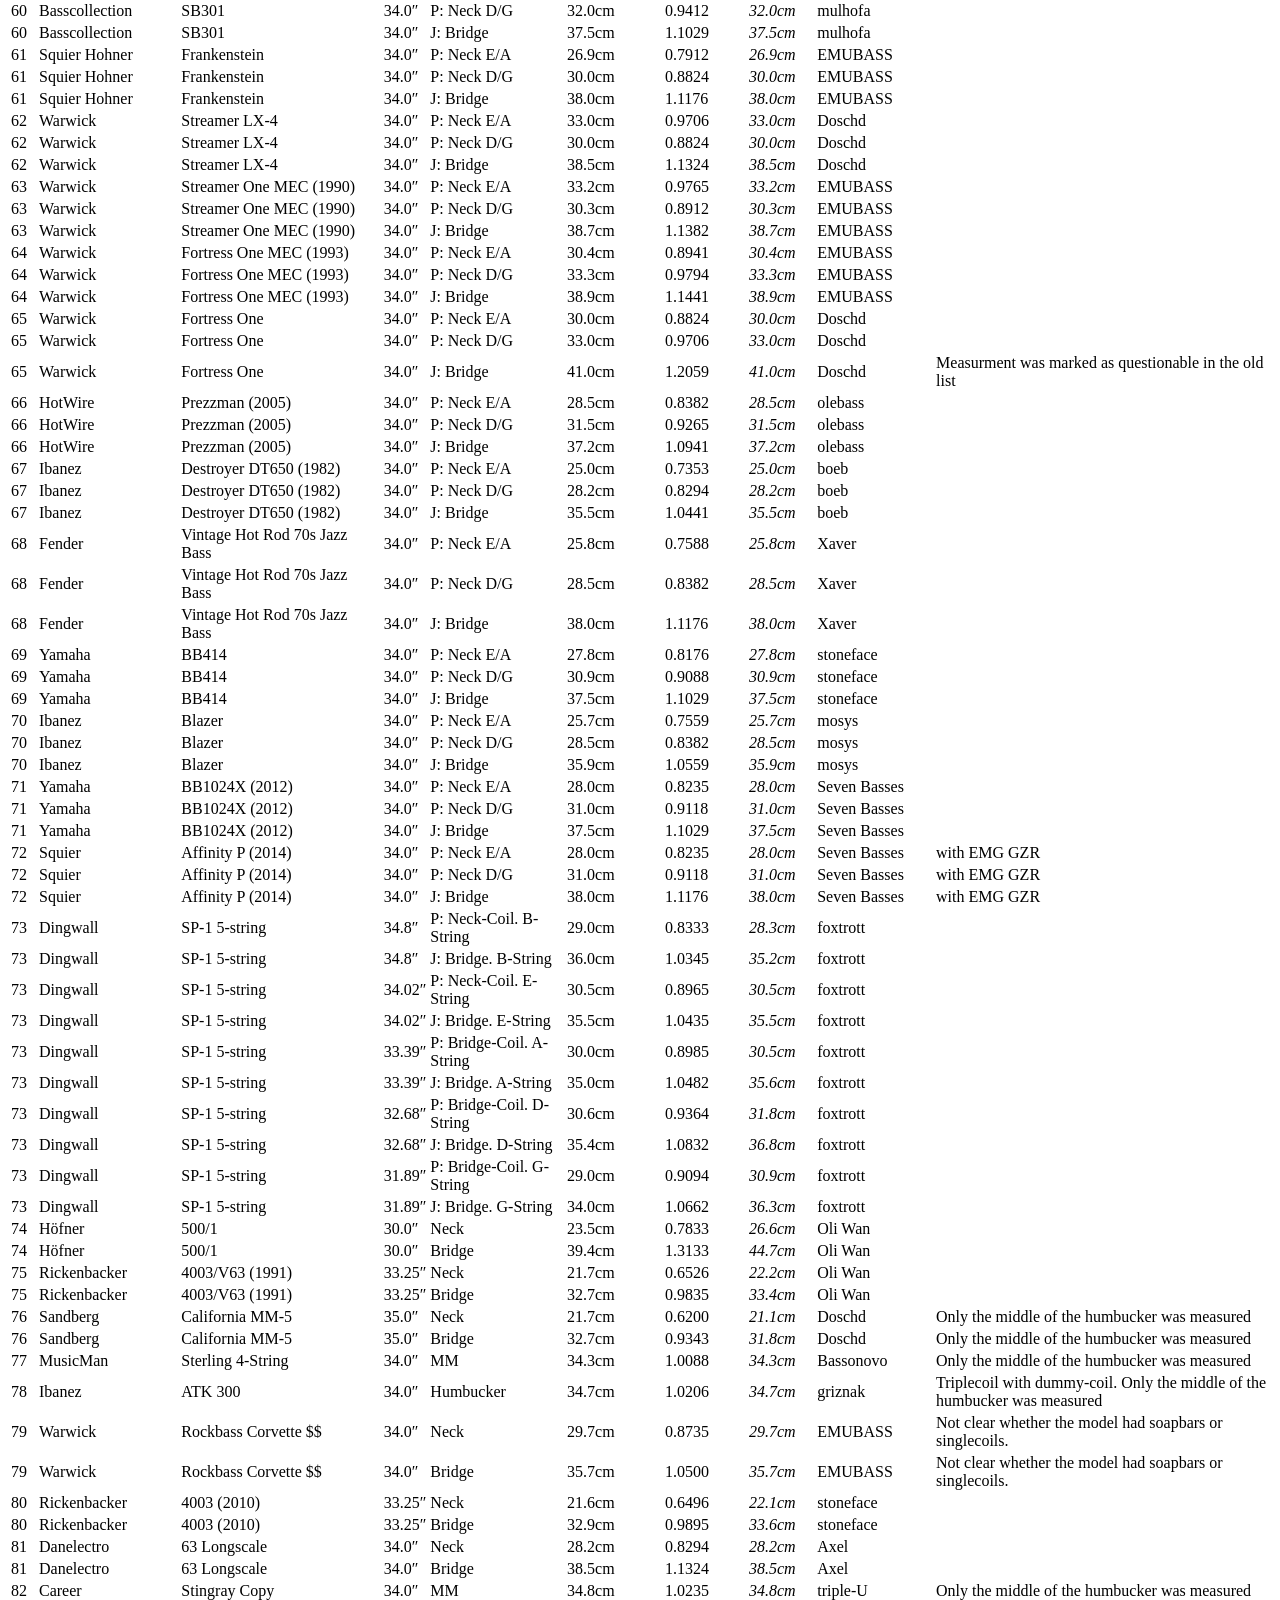
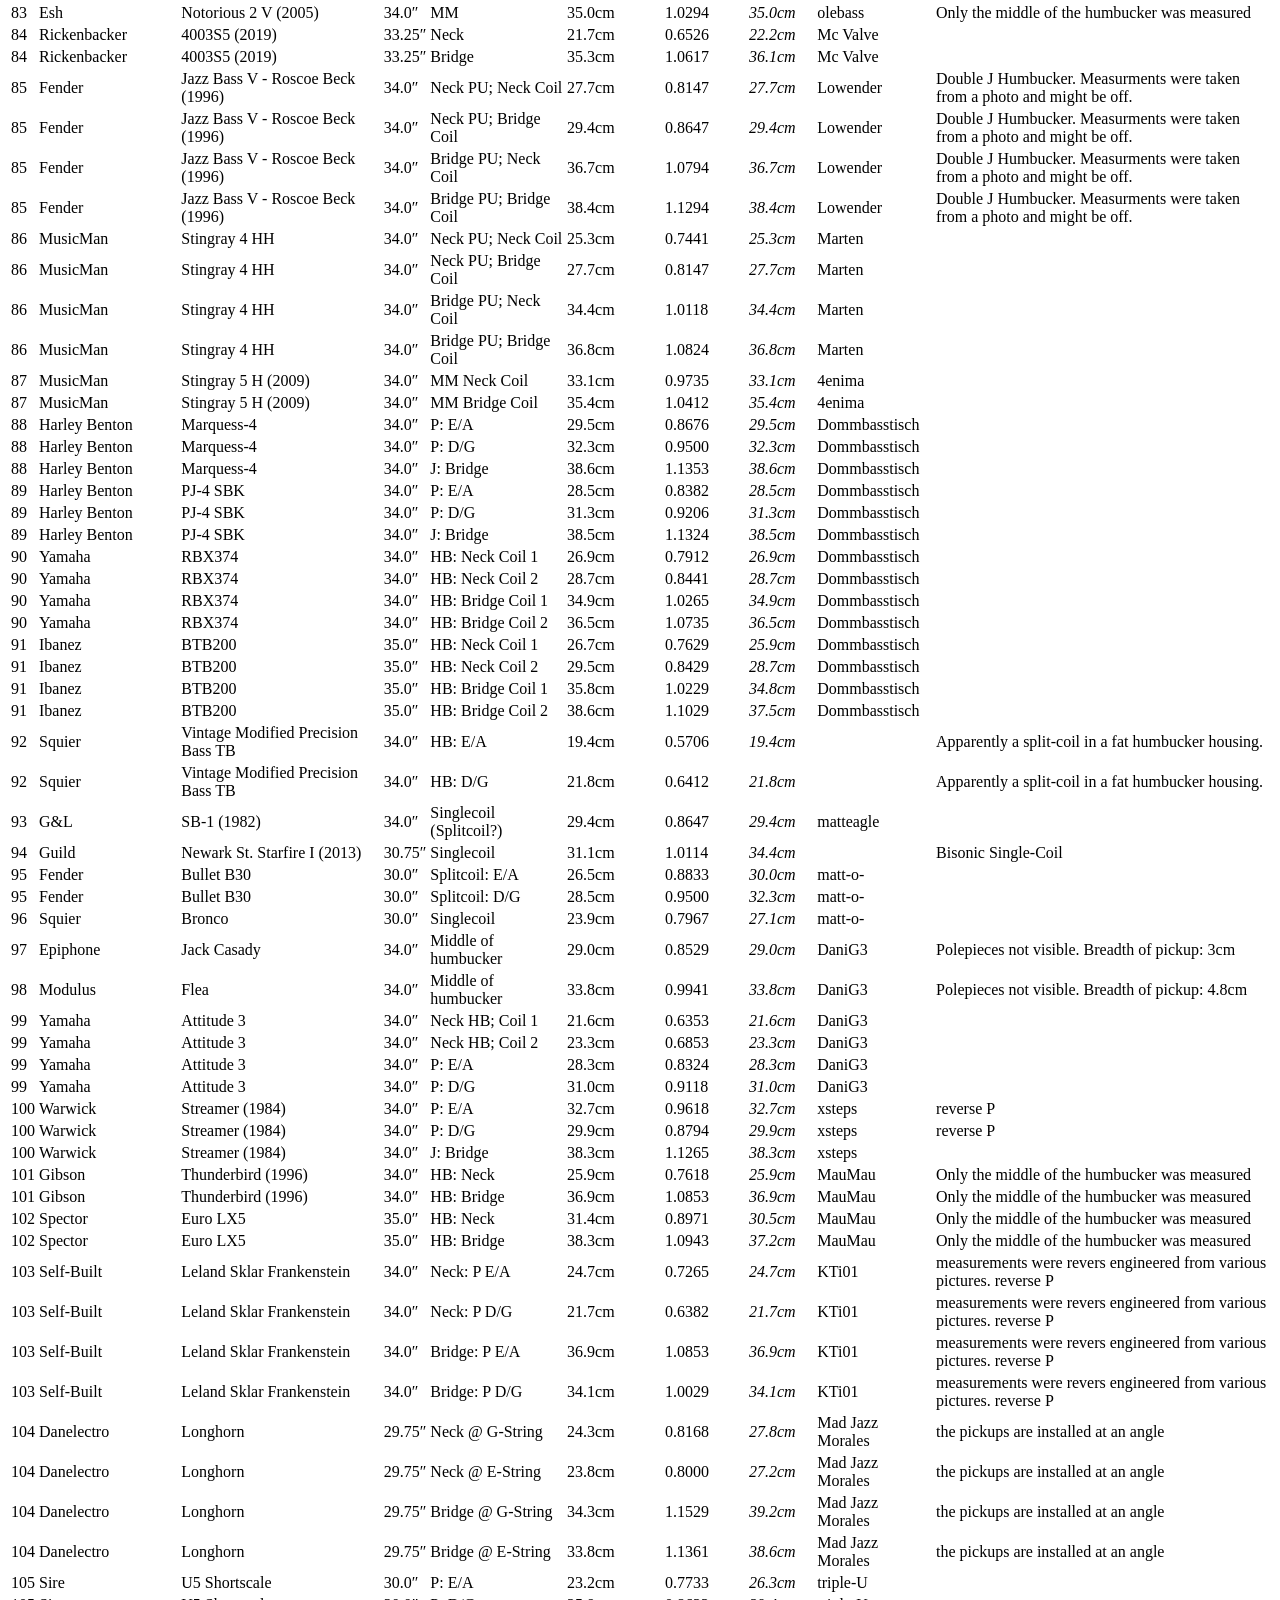
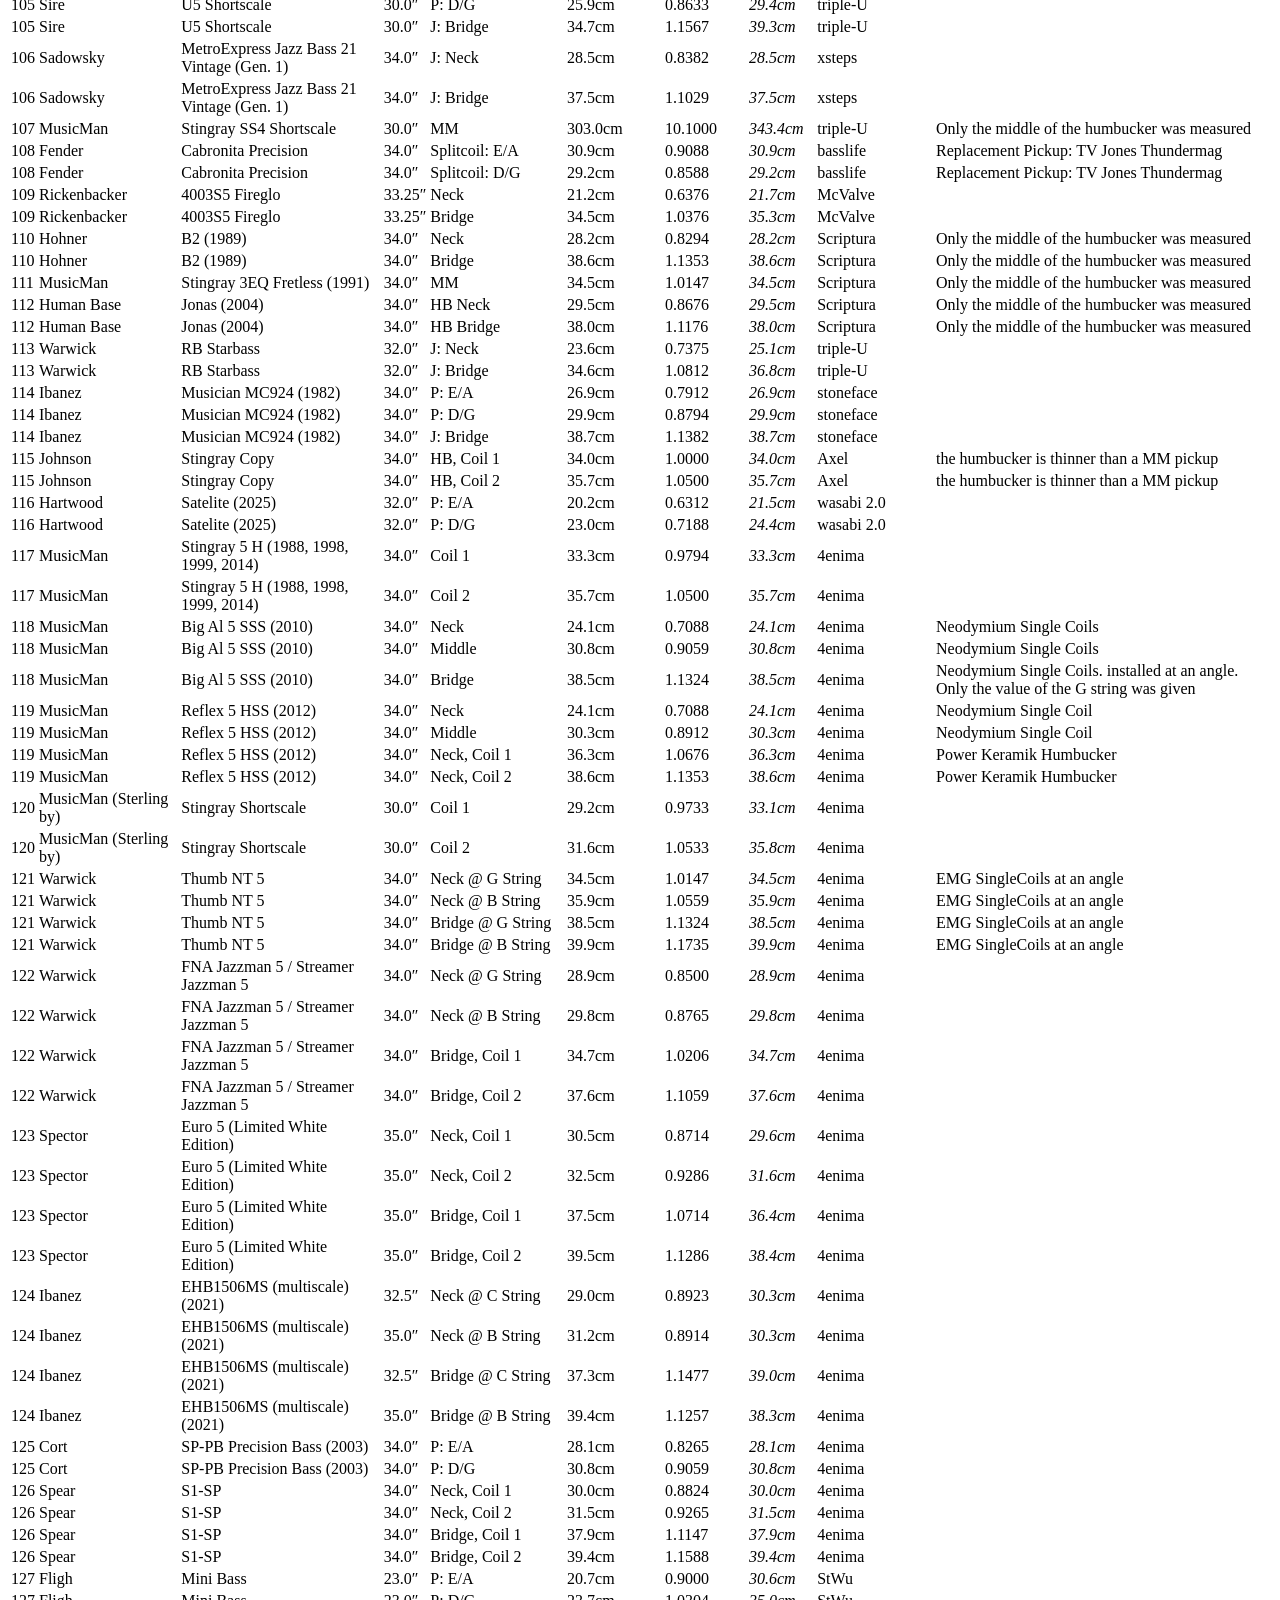
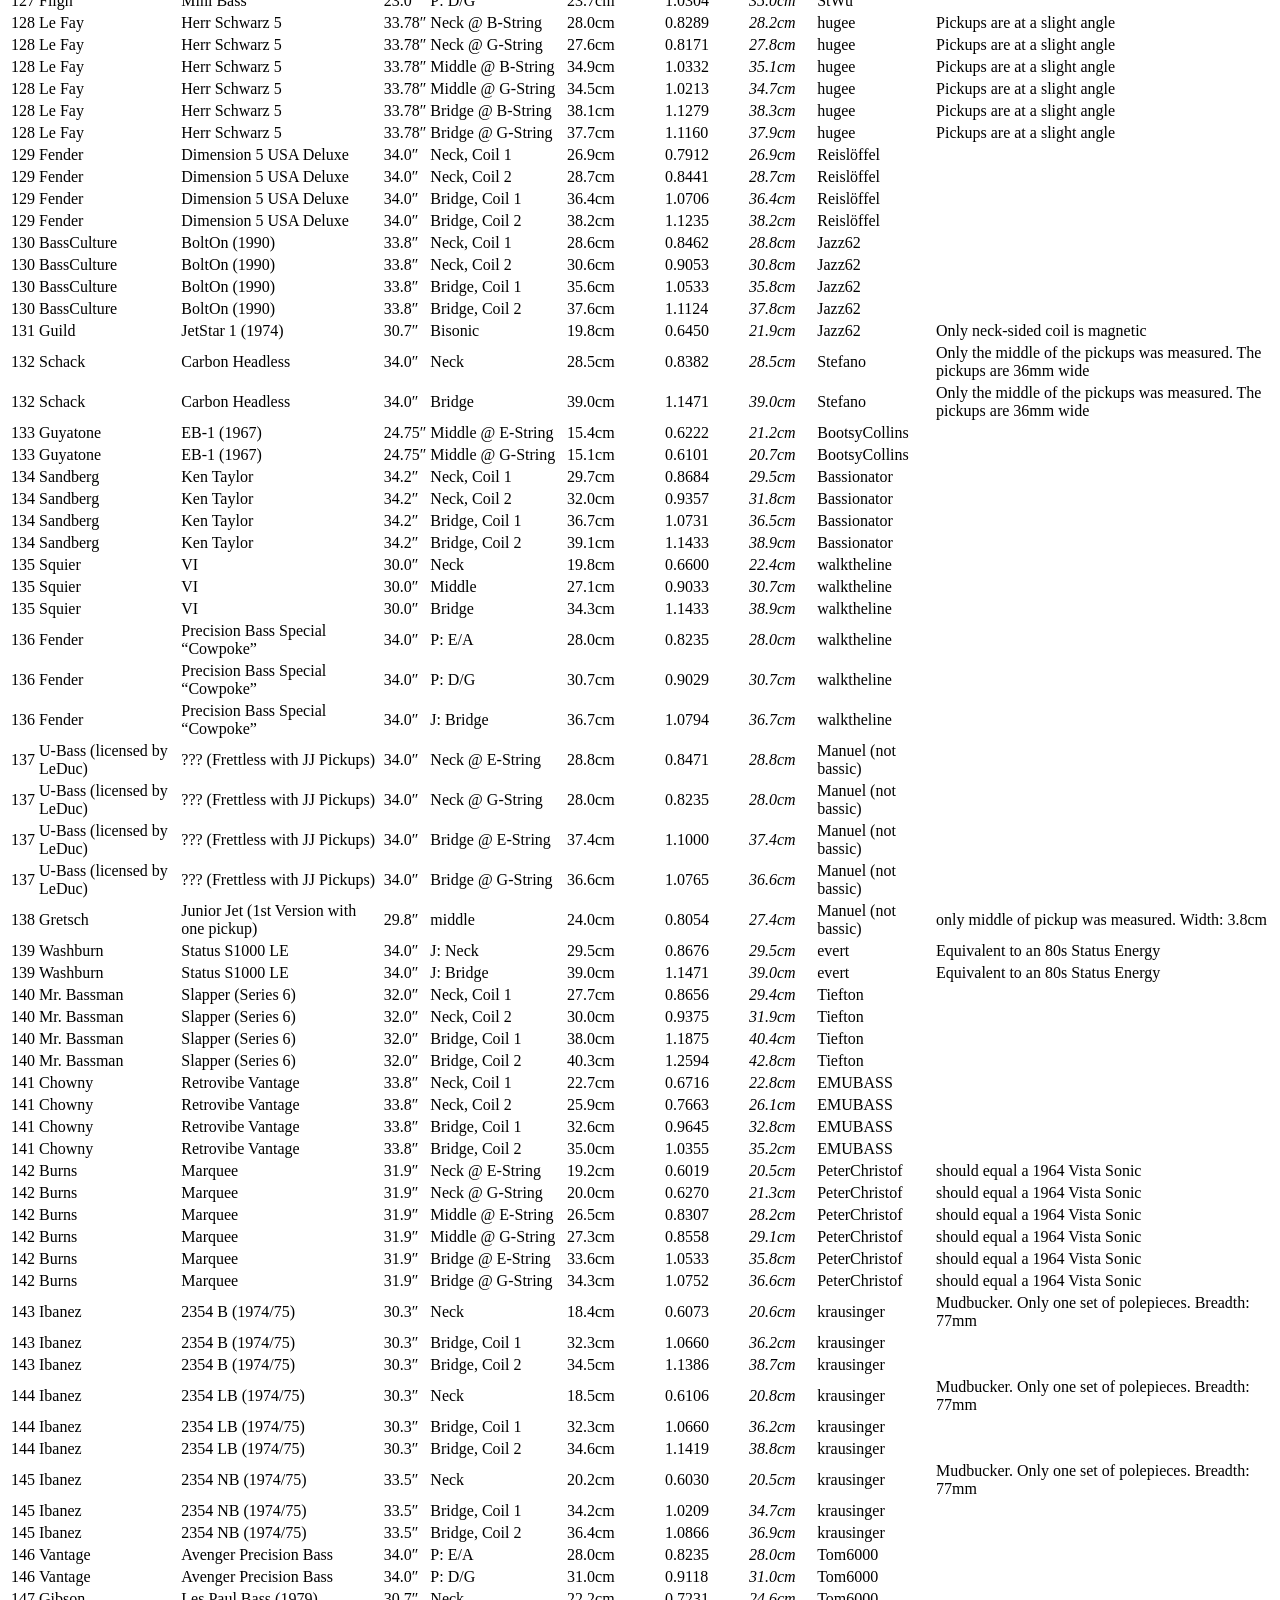
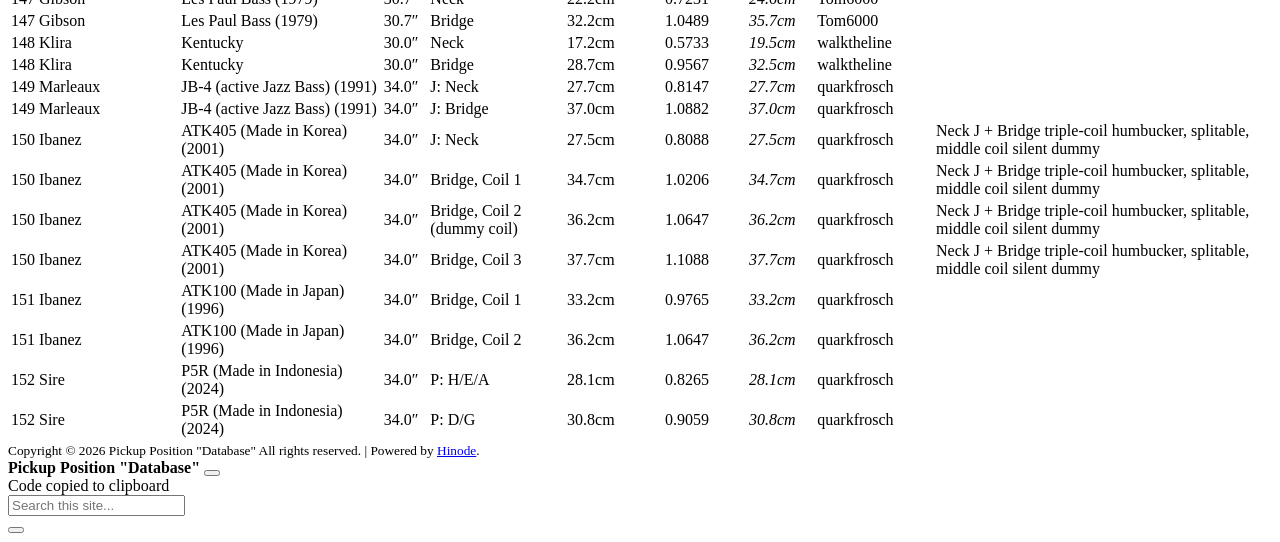
==== commit 75f3c4e2: "Re-generated (based on previous commit) Also: minor whitespace fixes" ====
--- a/public/index.html
+++ b/public/index.html
@@ -10,7 +10,7 @@
 <script src="/js/critical.bundle.min.8b80676a41018c1e1644d9ccdbb34f113985d369ab293c4f465d58780bc16a3a.js"
          integrity="sha256-i4BnakEBjB4WRNnM27NPETmF02mrKTxPRl1YeAvBajo=" crossorigin="anonymous"></script><meta charset="utf-8">
     <meta name="viewport" content="width=device-width, initial-scale=1">
-    <meta name="generator" content="Hugo 0.157.0">
+    <meta name="generator" content="Hugo 0.161.1">
     <meta name="theme" content="Hinode 1.17.1">
     
 
@@ -20,7 +20,7 @@
 
     
     
-<link rel="stylesheet" href="/css/main.min.4115222256bf37595e4bdabde87456d0b18bba38063fc41ede1cd66a01af320f.css" integrity="sha256-QRUiIla/N1leS9q96HRW0LGLujgGP8Qe3hzWagGvMg8=" crossorigin="anonymous">
+<link rel="stylesheet" href="/css/main.min.870c694e59ae0fb7cba581f3270e73d298d3c21a0adae818f041c94aceb65b74.css" integrity="sha256-hwxpTlmuD7fLpYHzJw5z0pjTwhoK2ugY8EHJSs62W3Q=" crossorigin="anonymous">
     
         
     
@@ -6131,6 +6131,156 @@
             <td ></td>
         </tr>
       
+    
+      
+        <tr>
+            <td >149</td>
+            <td >Marleaux</td>
+            <td >JB-4 (active Jazz Bass) (1991)</td>
+            <td >34.0″</td>
+            <td >J: Neck</td>
+            <td >27.7cm</td>
+            <td >0.8147</td>
+            <td ><em>27.7cm</em></td>
+            <td >quarkfrosch</td>
+            <td ></td>
+        </tr>
+      
+    
+      
+        <tr>
+            <td >149</td>
+            <td >Marleaux</td>
+            <td >JB-4 (active Jazz Bass) (1991)</td>
+            <td >34.0″</td>
+            <td >J: Bridge</td>
+            <td >37.0cm</td>
+            <td >1.0882</td>
+            <td ><em>37.0cm</em></td>
+            <td >quarkfrosch</td>
+            <td ></td>
+        </tr>
+      
+    
+      
+        <tr>
+            <td >150</td>
+            <td >Ibanez</td>
+            <td >ATK405 (Made in Korea) (2001)</td>
+            <td >34.0″</td>
+            <td >J: Neck</td>
+            <td >27.5cm</td>
+            <td >0.8088</td>
+            <td ><em>27.5cm</em></td>
+            <td >quarkfrosch</td>
+            <td >Neck J + Bridge triple-coil humbucker, splitable, middle coil silent dummy</td>
+        </tr>
+      
+    
+      
+        <tr>
+            <td >150</td>
+            <td >Ibanez</td>
+            <td >ATK405 (Made in Korea) (2001)</td>
+            <td >34.0″</td>
+            <td >Bridge, Coil 1</td>
+            <td >34.7cm</td>
+            <td >1.0206</td>
+            <td ><em>34.7cm</em></td>
+            <td >quarkfrosch</td>
+            <td >Neck J + Bridge triple-coil humbucker, splitable, middle coil silent dummy</td>
+        </tr>
+      
+    
+      
+        <tr>
+            <td >150</td>
+            <td >Ibanez</td>
+            <td >ATK405 (Made in Korea) (2001)</td>
+            <td >34.0″</td>
+            <td >Bridge, Coil 2 (dummy coil)</td>
+            <td >36.2cm</td>
+            <td >1.0647</td>
+            <td ><em>36.2cm</em></td>
+            <td >quarkfrosch</td>
+            <td >Neck J + Bridge triple-coil humbucker, splitable, middle coil silent dummy</td>
+        </tr>
+      
+    
+      
+        <tr>
+            <td >150</td>
+            <td >Ibanez</td>
+            <td >ATK405 (Made in Korea) (2001)</td>
+            <td >34.0″</td>
+            <td >Bridge, Coil 3</td>
+            <td >37.7cm</td>
+            <td >1.1088</td>
+            <td ><em>37.7cm</em></td>
+            <td >quarkfrosch</td>
+            <td >Neck J + Bridge triple-coil humbucker, splitable, middle coil silent dummy</td>
+        </tr>
+      
+    
+      
+        <tr>
+            <td >151</td>
+            <td >Ibanez</td>
+            <td >ATK100 (Made in Japan) (1996)</td>
+            <td >34.0″</td>
+            <td >Bridge, Coil 1</td>
+            <td >33.2cm</td>
+            <td >0.9765</td>
+            <td ><em>33.2cm</em></td>
+            <td >quarkfrosch</td>
+            <td ></td>
+        </tr>
+      
+    
+      
+        <tr>
+            <td >151</td>
+            <td >Ibanez</td>
+            <td >ATK100 (Made in Japan) (1996)</td>
+            <td >34.0″</td>
+            <td >Bridge, Coil 2</td>
+            <td >36.2cm</td>
+            <td >1.0647</td>
+            <td ><em>36.2cm</em></td>
+            <td >quarkfrosch</td>
+            <td ></td>
+        </tr>
+      
+    
+      
+        <tr>
+            <td >152</td>
+            <td >Sire</td>
+            <td >P5R (Made in Indonesia) (2024)</td>
+            <td >34.0″</td>
+            <td >P: H/E/A</td>
+            <td >28.1cm</td>
+            <td >0.8265</td>
+            <td ><em>28.1cm</em></td>
+            <td >quarkfrosch</td>
+            <td ></td>
+        </tr>
+      
+    
+      
+        <tr>
+            <td >152</td>
+            <td >Sire</td>
+            <td >P5R (Made in Indonesia) (2024)</td>
+            <td >34.0″</td>
+            <td >P: D/G</td>
+            <td >30.8cm</td>
+            <td >0.9059</td>
+            <td ><em>30.8cm</em></td>
+            <td >quarkfrosch</td>
+            <td ></td>
+        </tr>
+      
   </tbody>
 </table>
         </div>
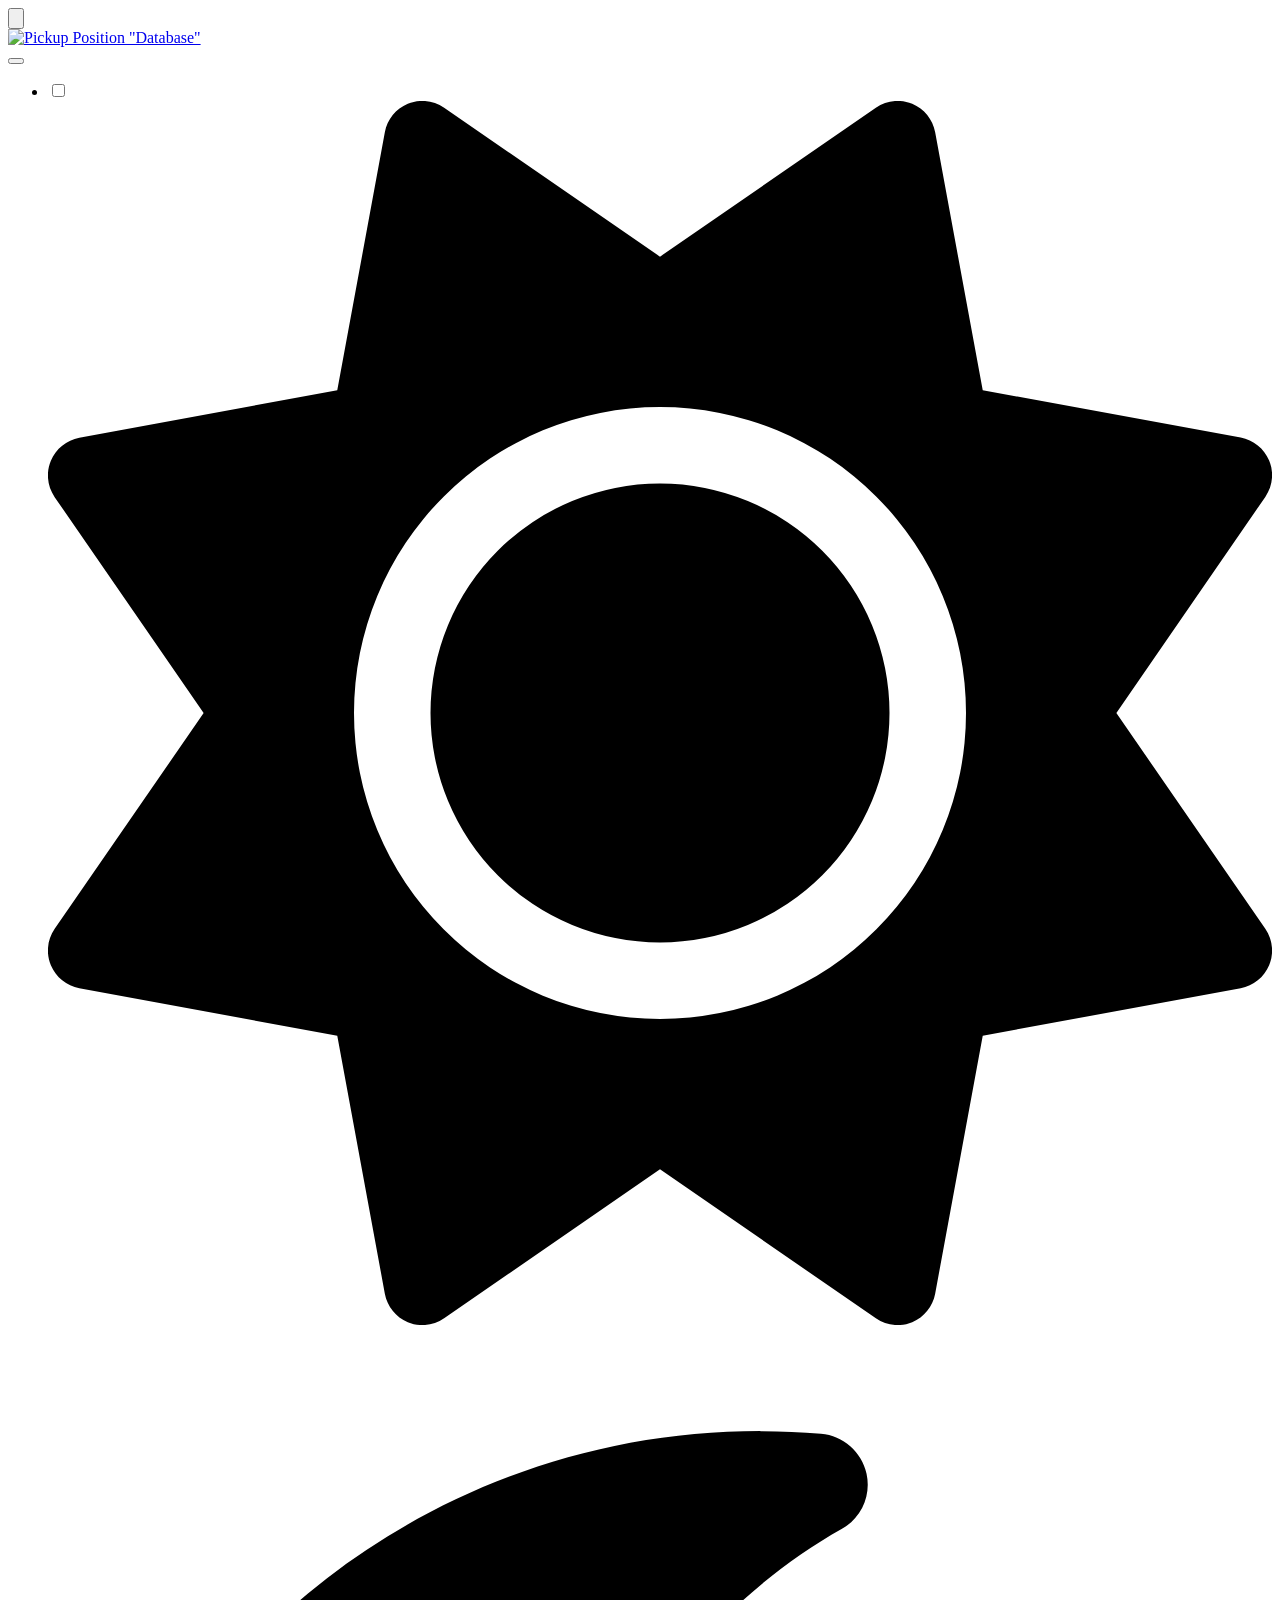
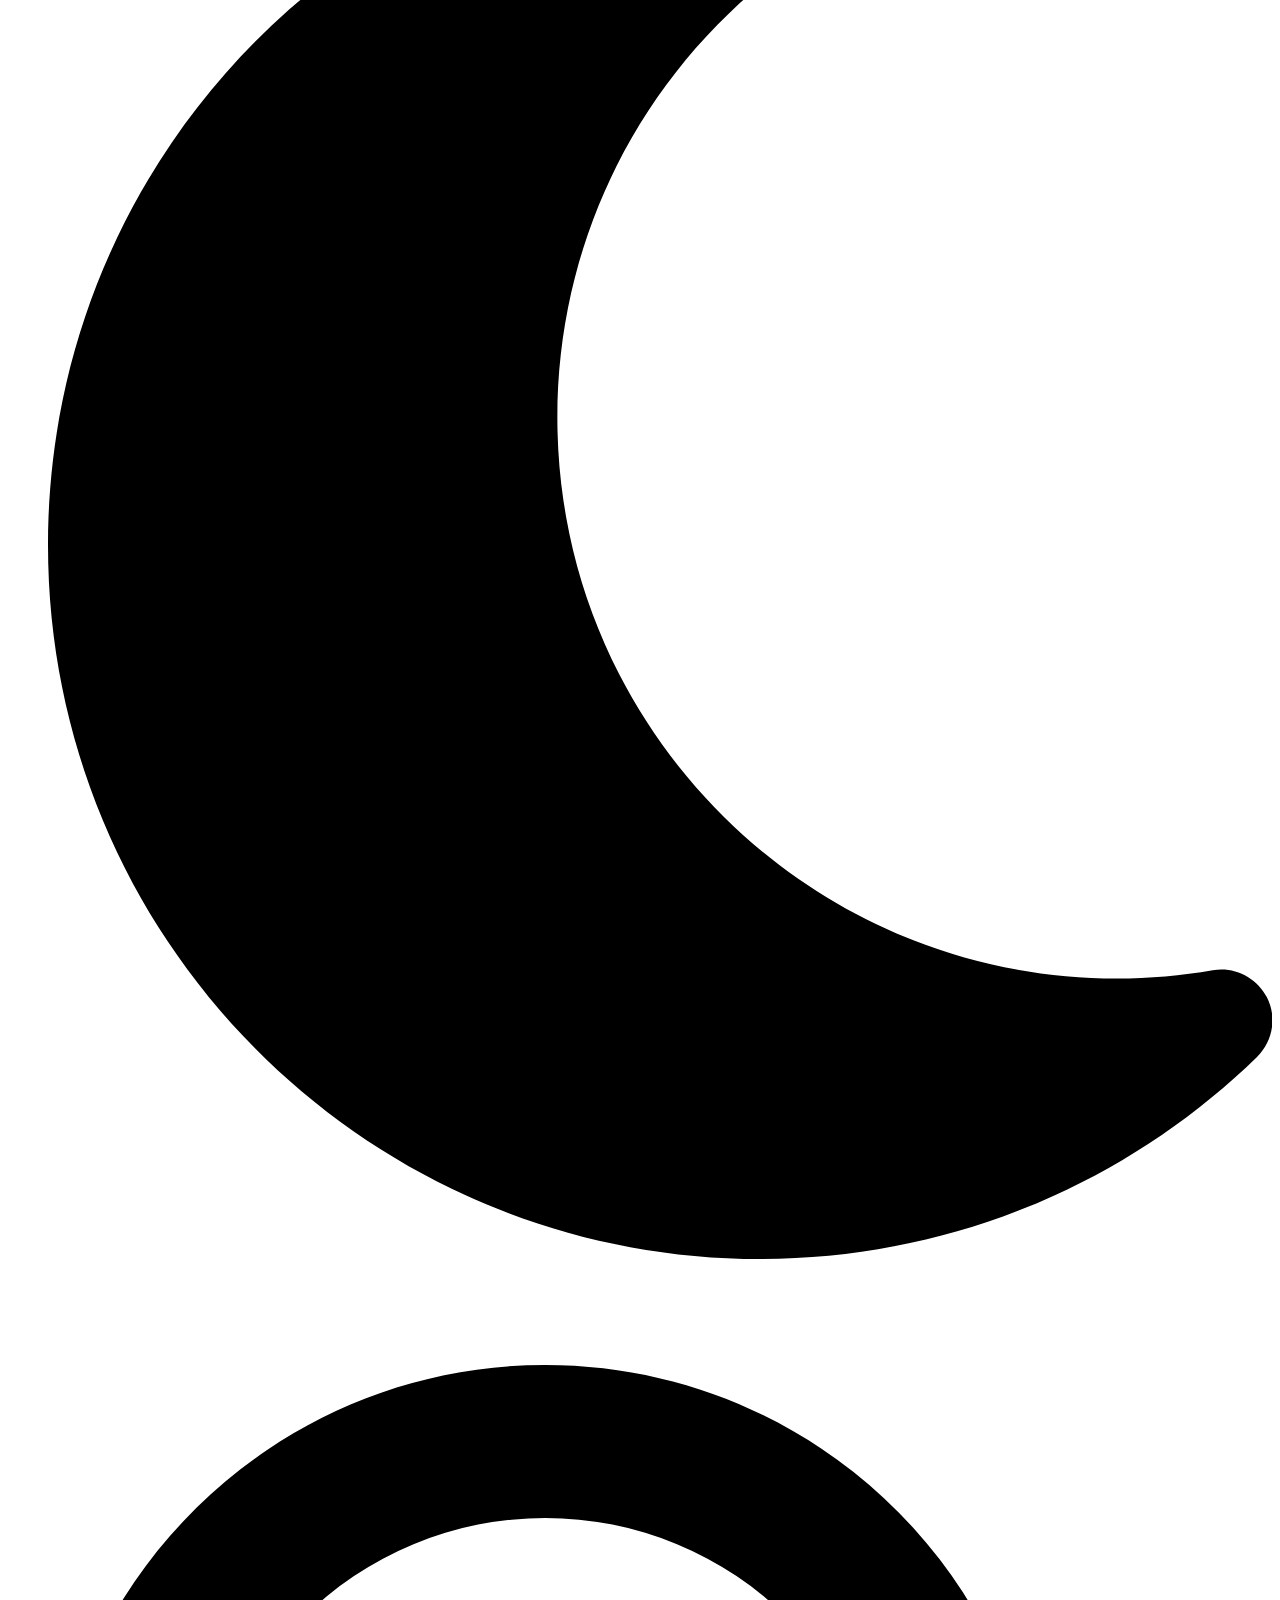
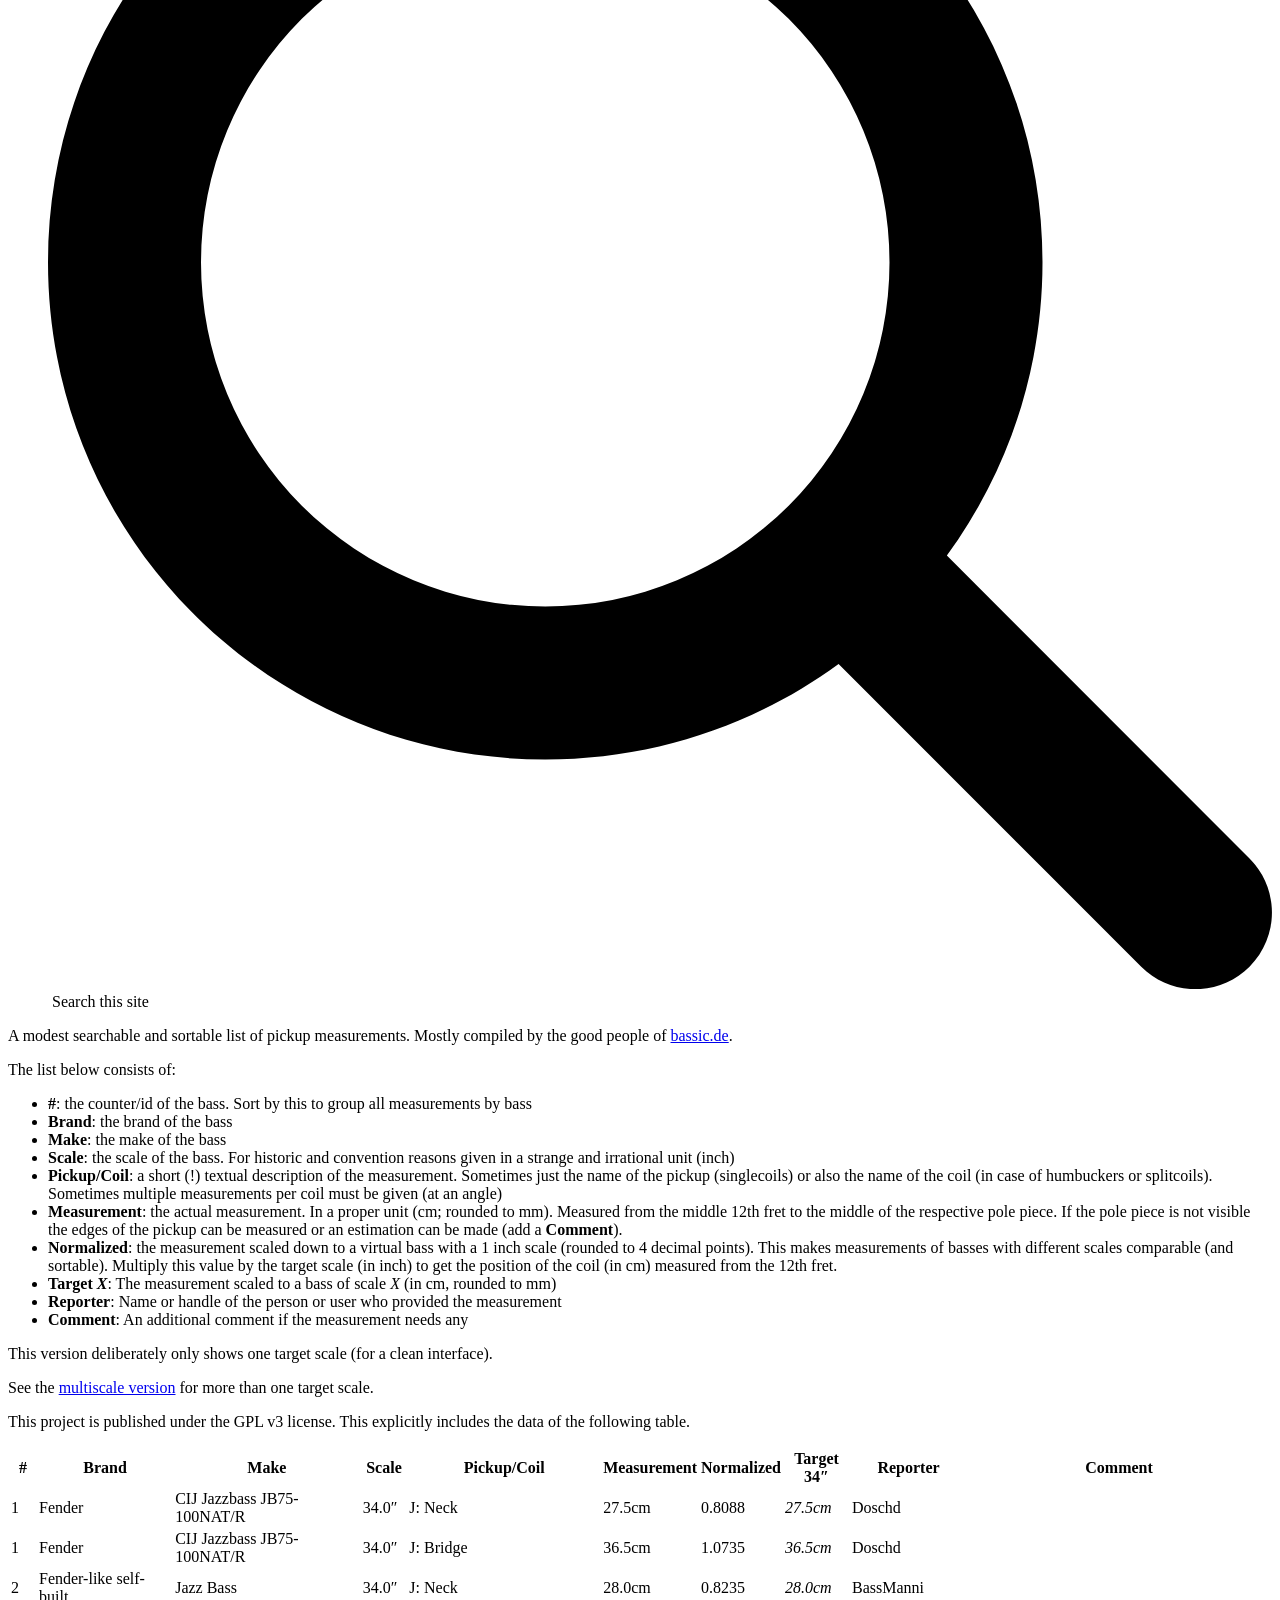
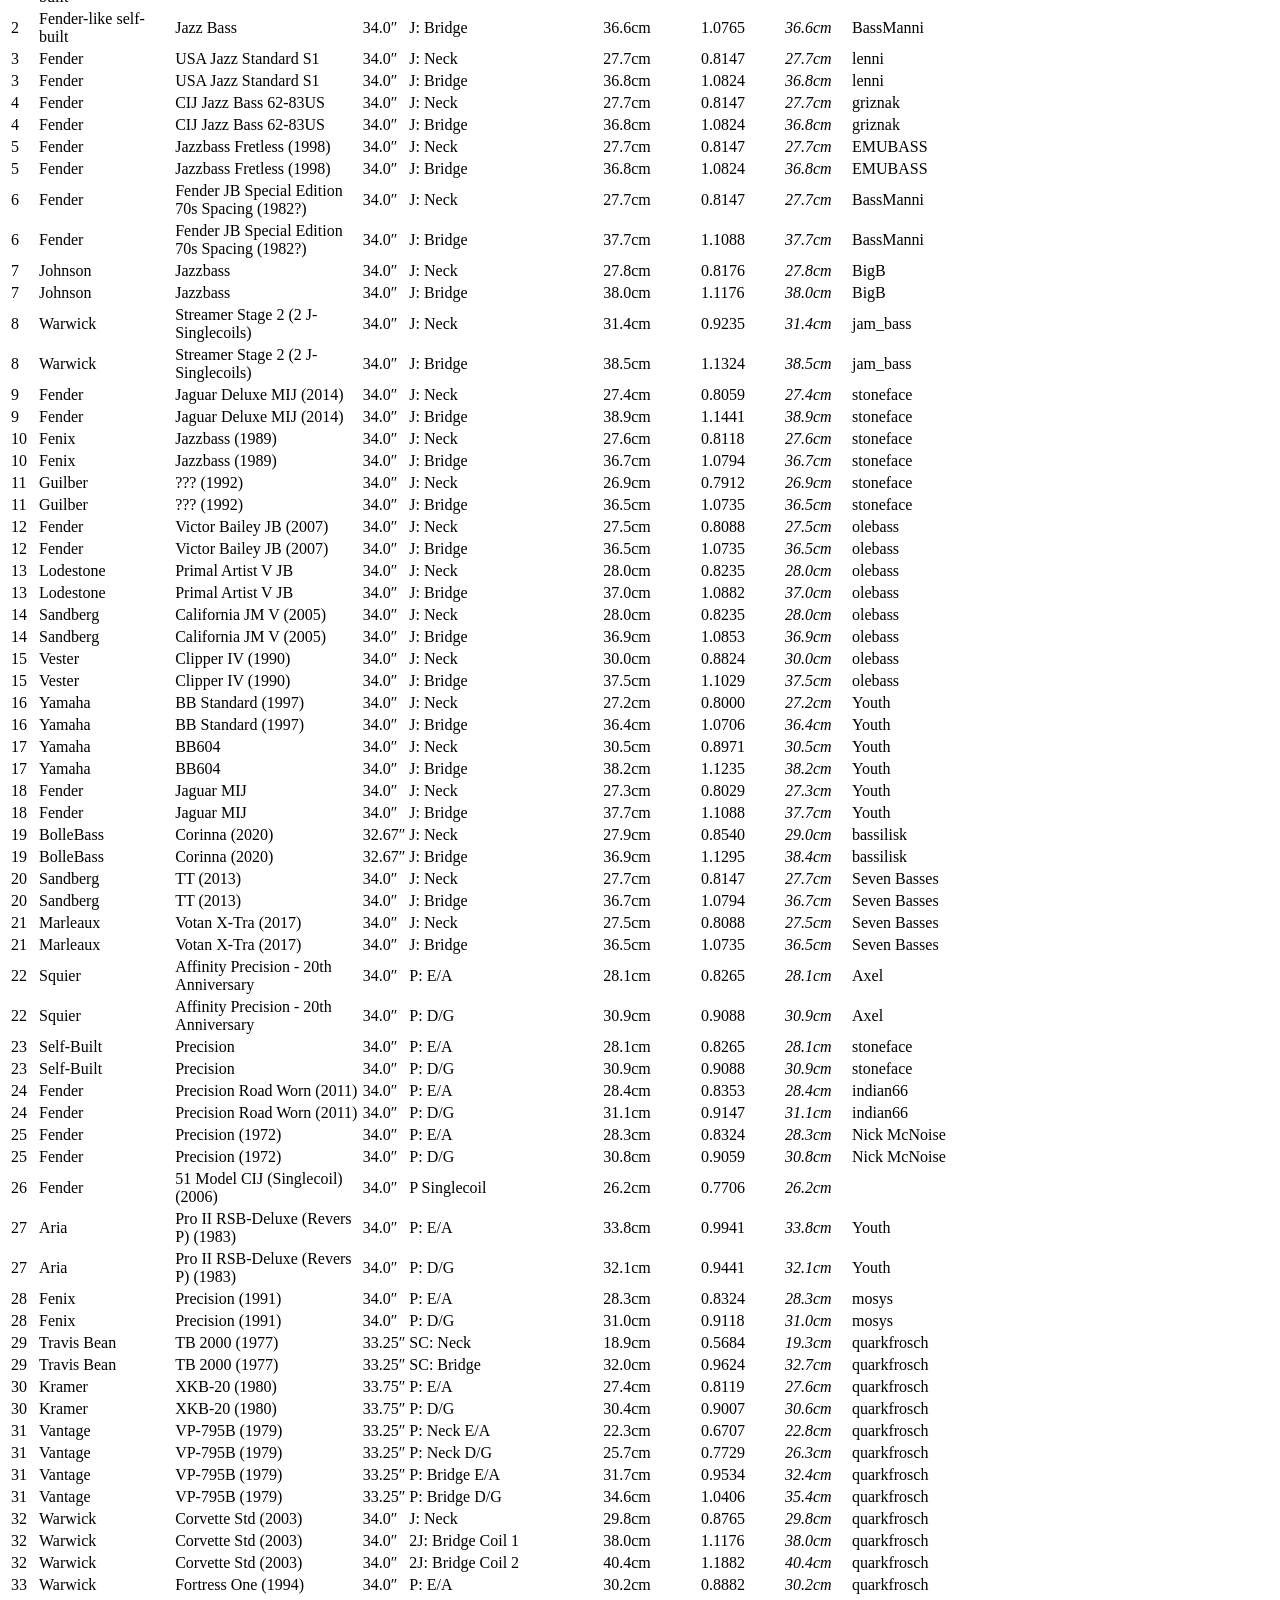
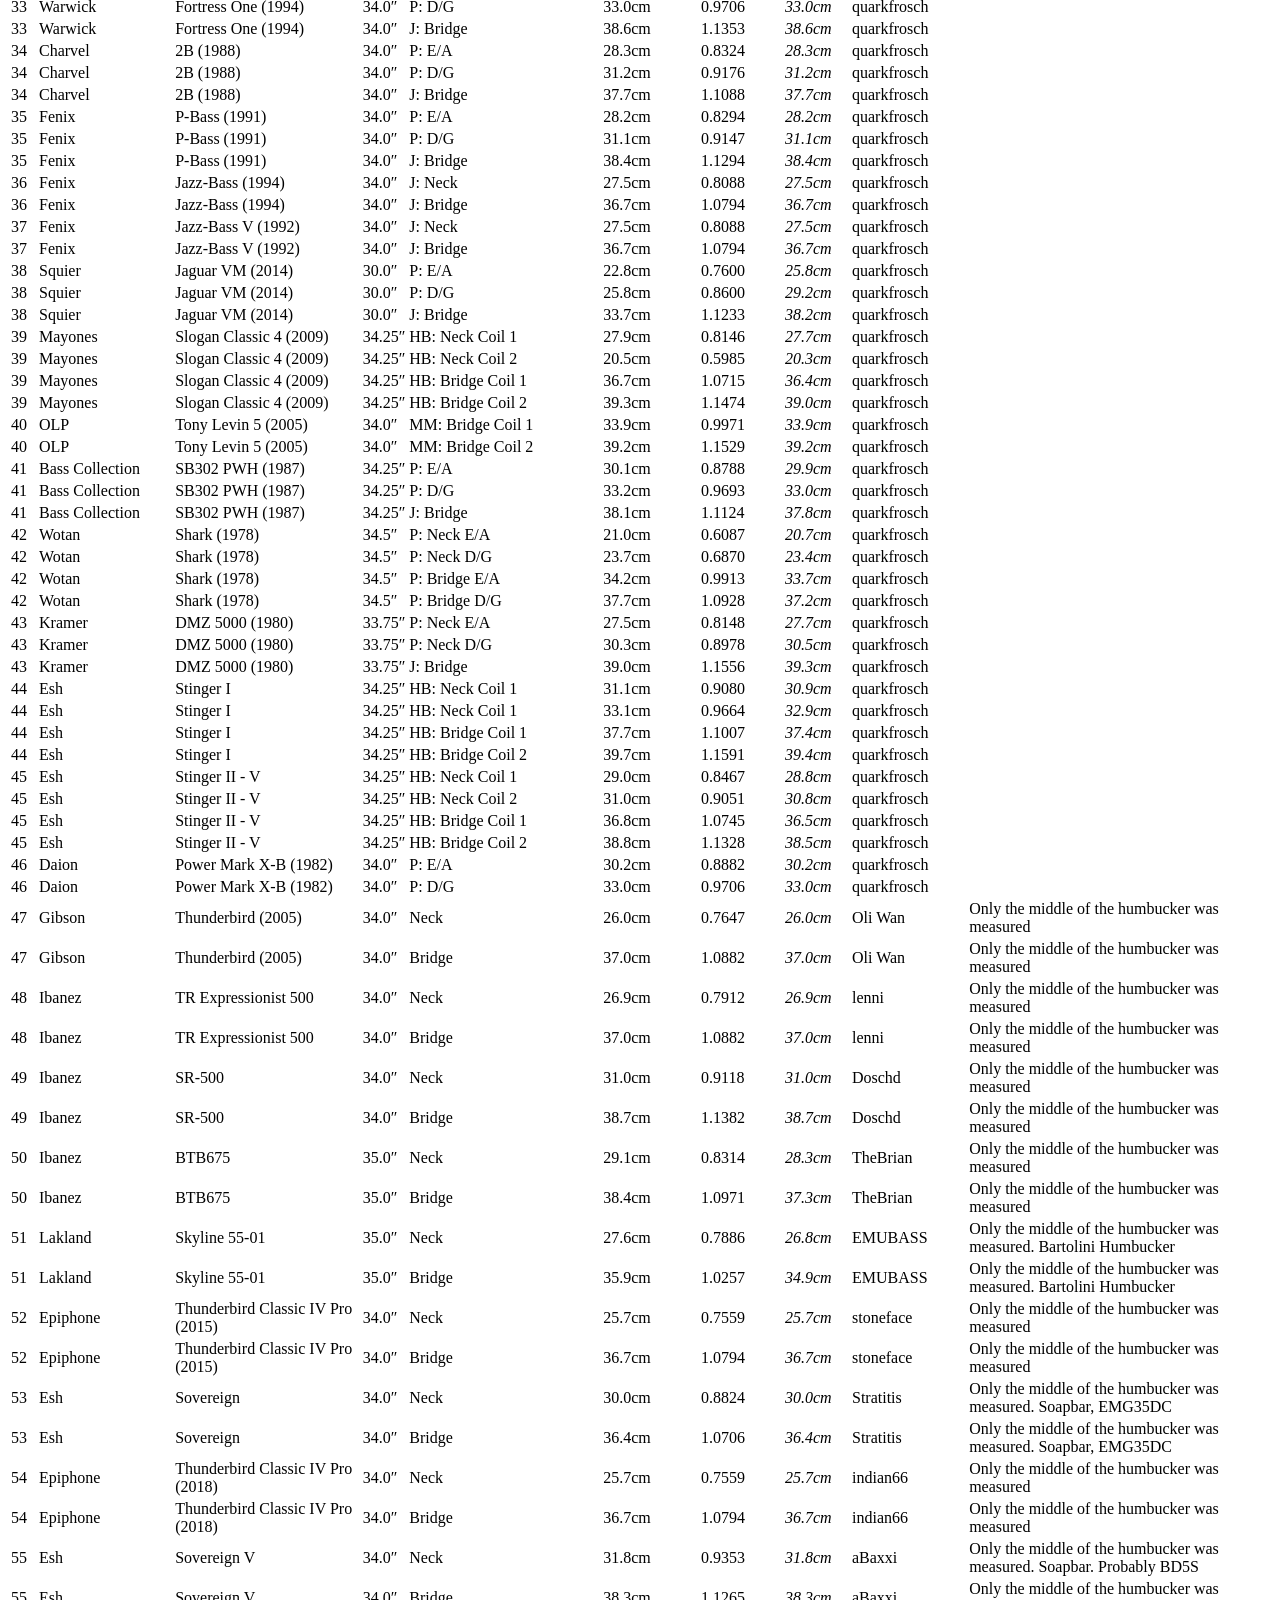
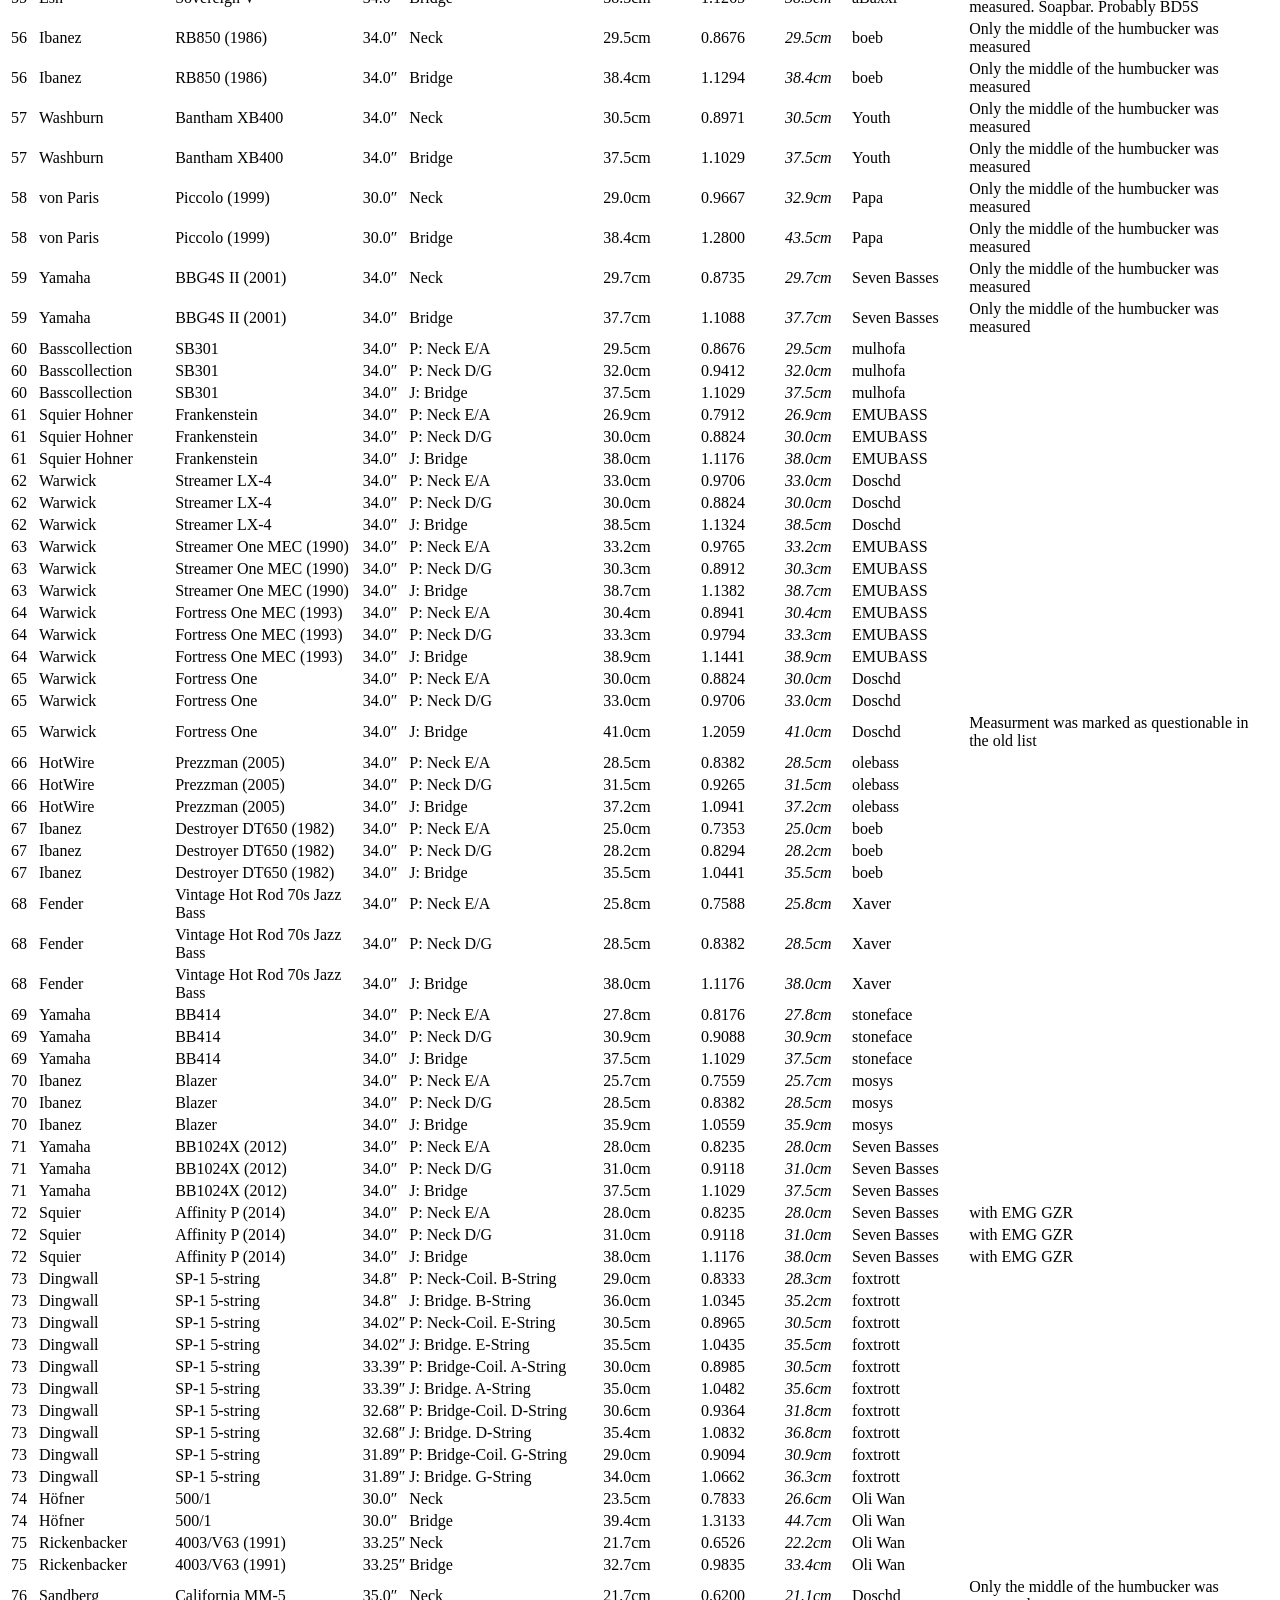
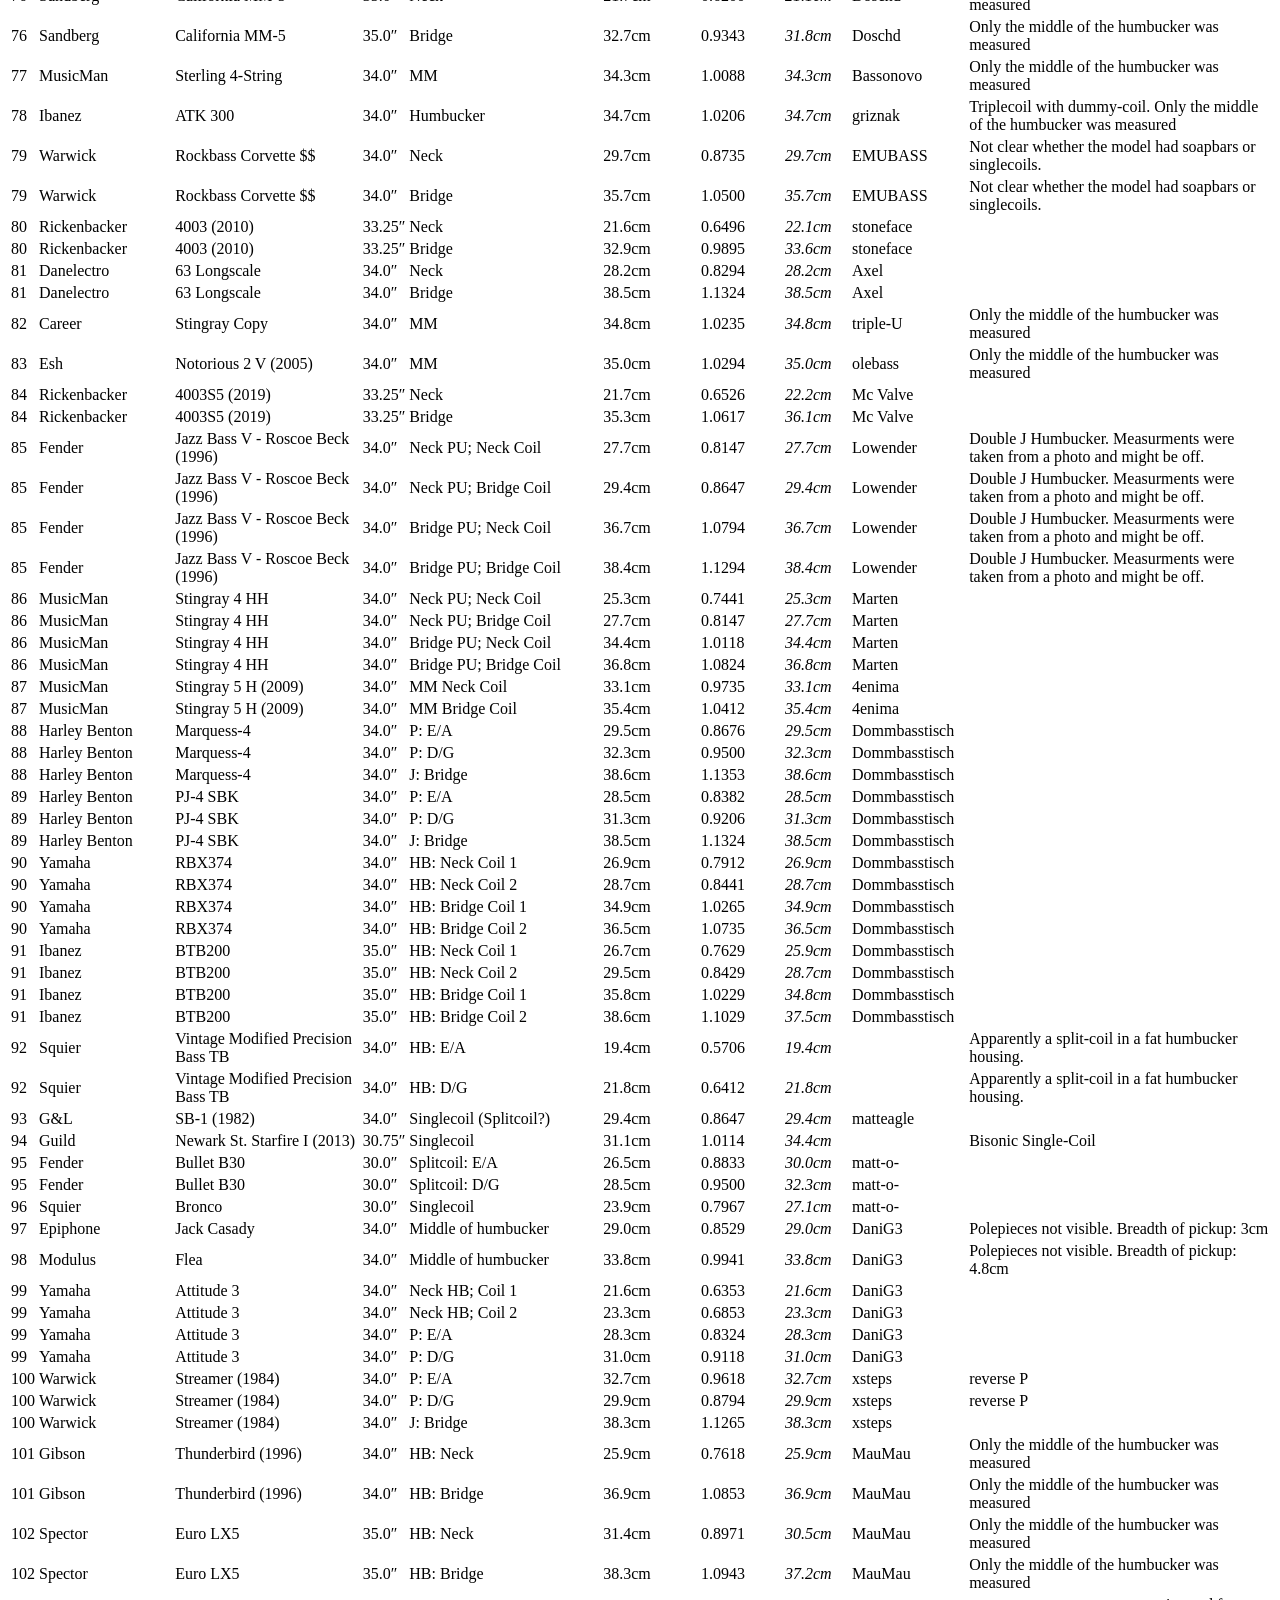
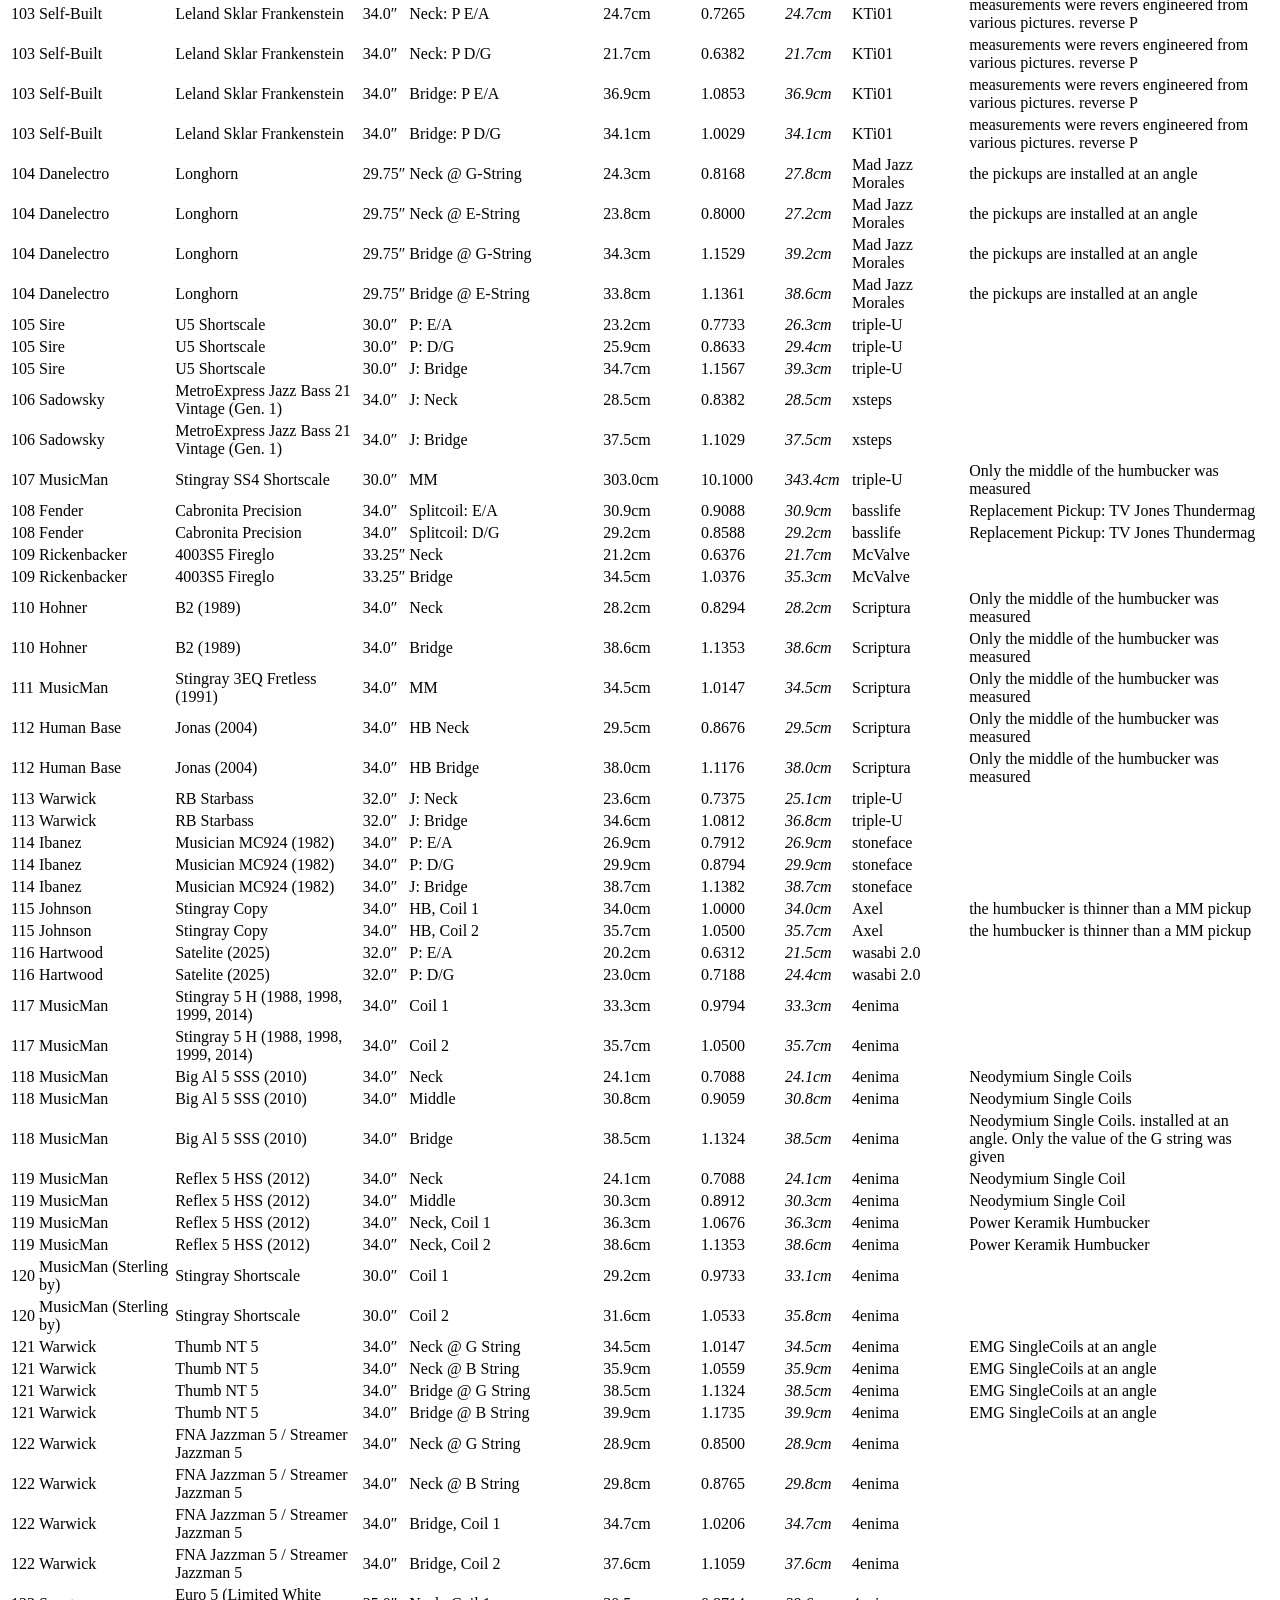
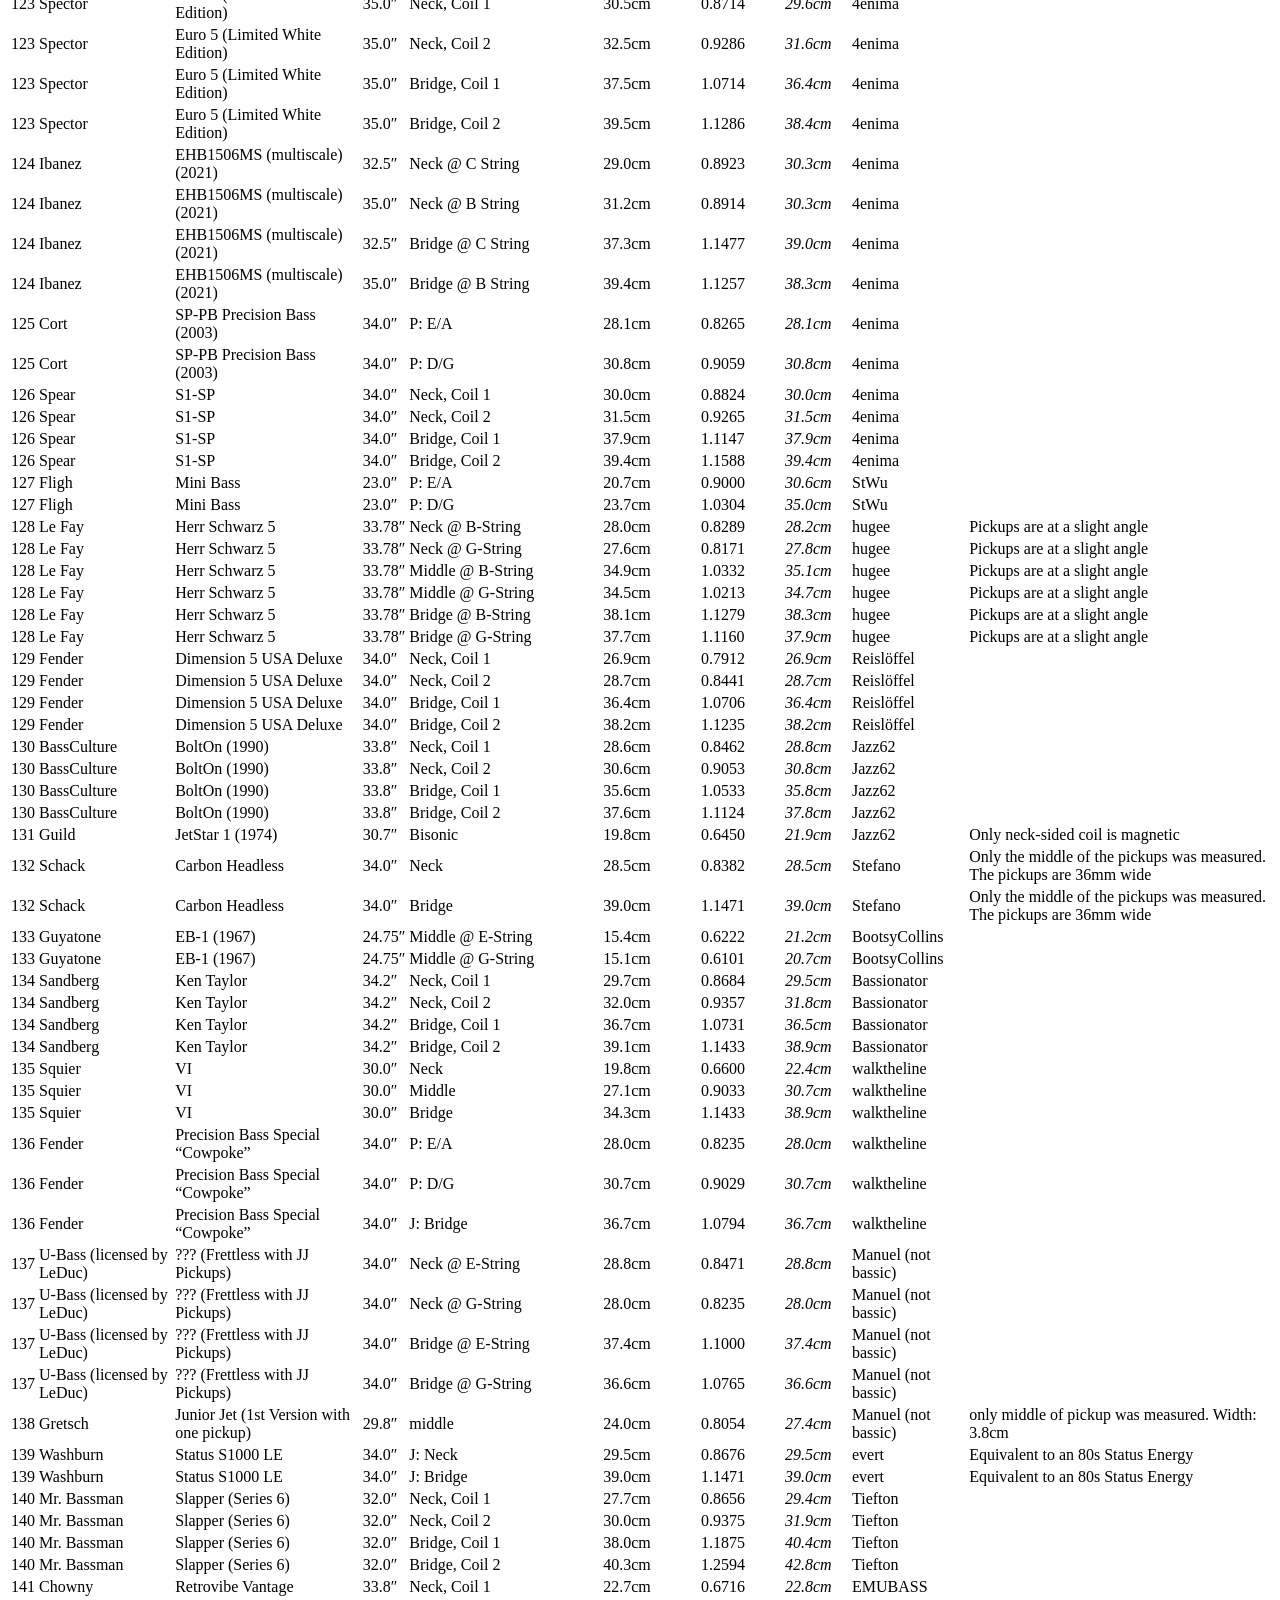
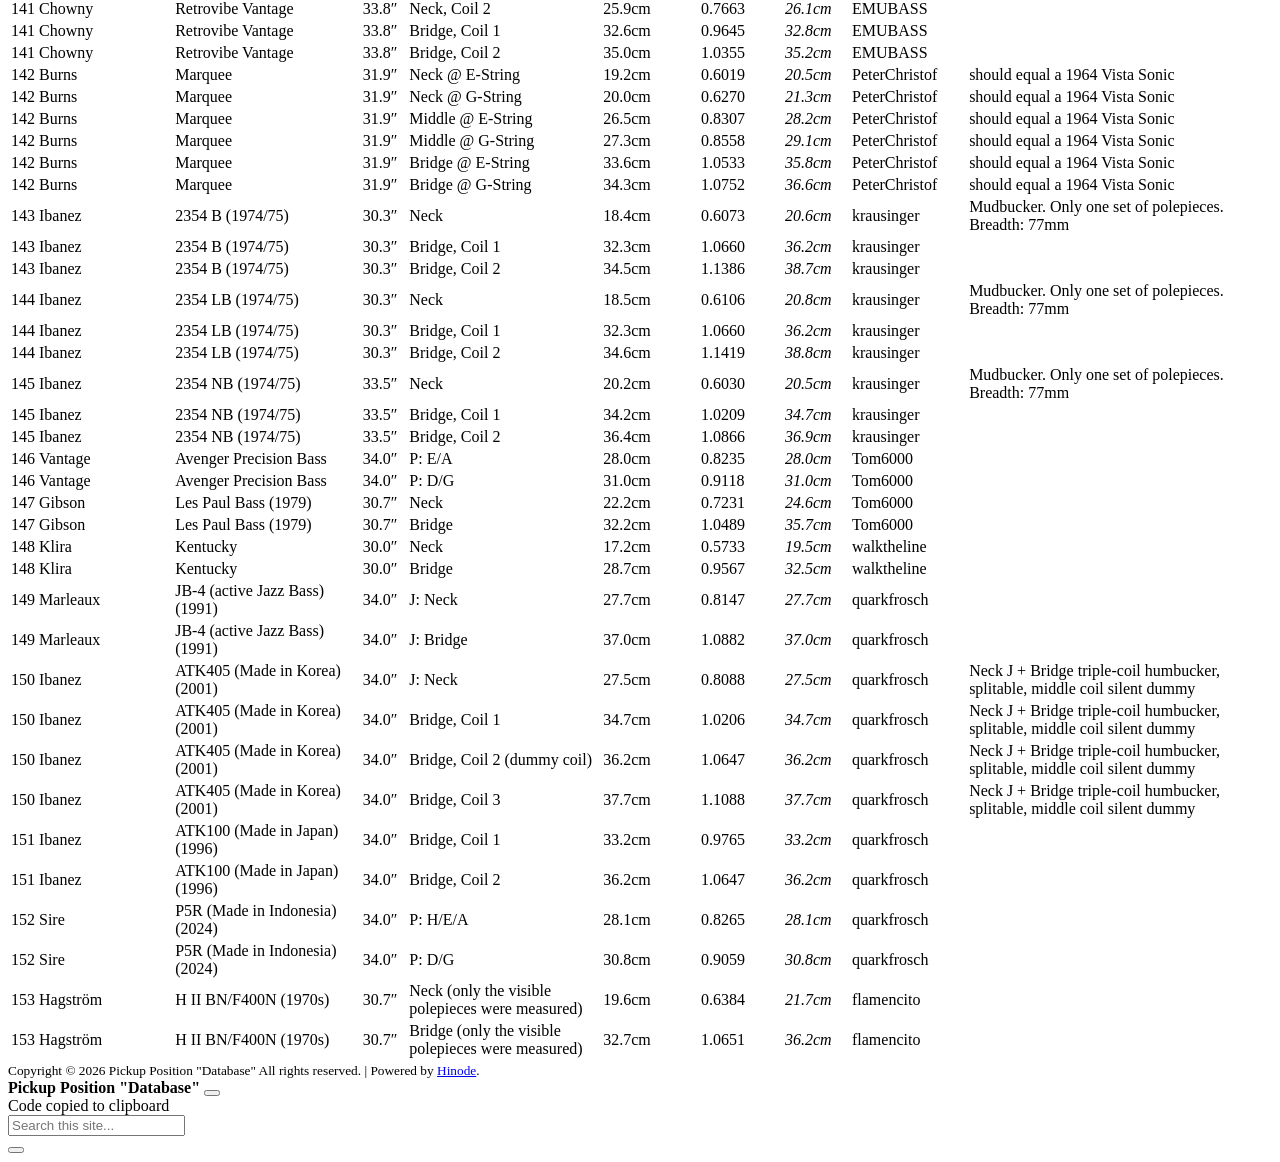
==== commit d17eaa0c: "add Hagström bass" ====
--- a/public/index.html
+++ b/public/index.html
@@ -6281,6 +6281,36 @@
             <td ></td>
         </tr>
       
+    
+      
+        <tr>
+            <td >153</td>
+            <td >Hagström</td>
+            <td >H II BN/F400N (1970s)</td>
+            <td >30.7″</td>
+            <td >Neck (only the visible polepieces were measured)</td>
+            <td >19.6cm</td>
+            <td >0.6384</td>
+            <td ><em>21.7cm</em></td>
+            <td >flamencito</td>
+            <td ></td>
+        </tr>
+      
+    
+      
+        <tr>
+            <td >153</td>
+            <td >Hagström</td>
+            <td >H II BN/F400N (1970s)</td>
+            <td >30.7″</td>
+            <td >Bridge (only the visible polepieces were measured)</td>
+            <td >32.7cm</td>
+            <td >1.0651</td>
+            <td ><em>36.2cm</em></td>
+            <td >flamencito</td>
+            <td ></td>
+        </tr>
+      
   </tbody>
 </table>
         </div>
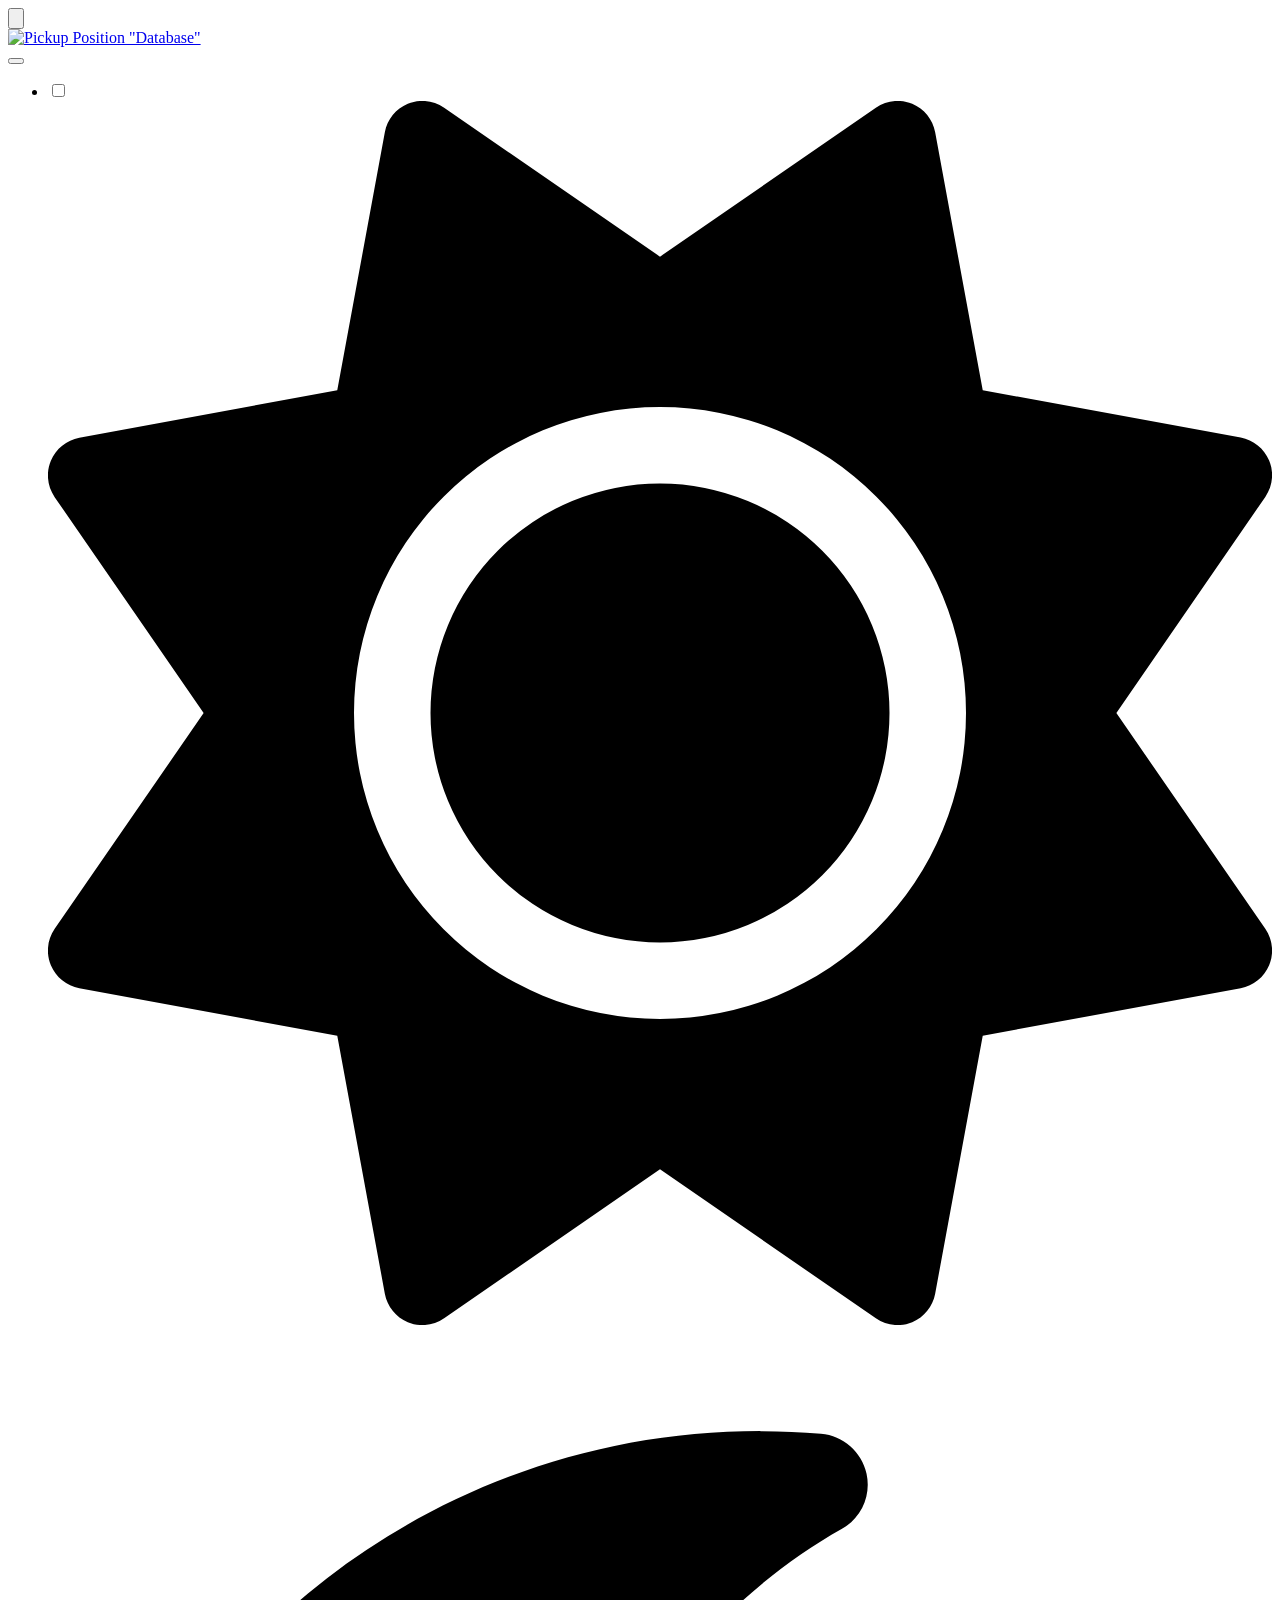
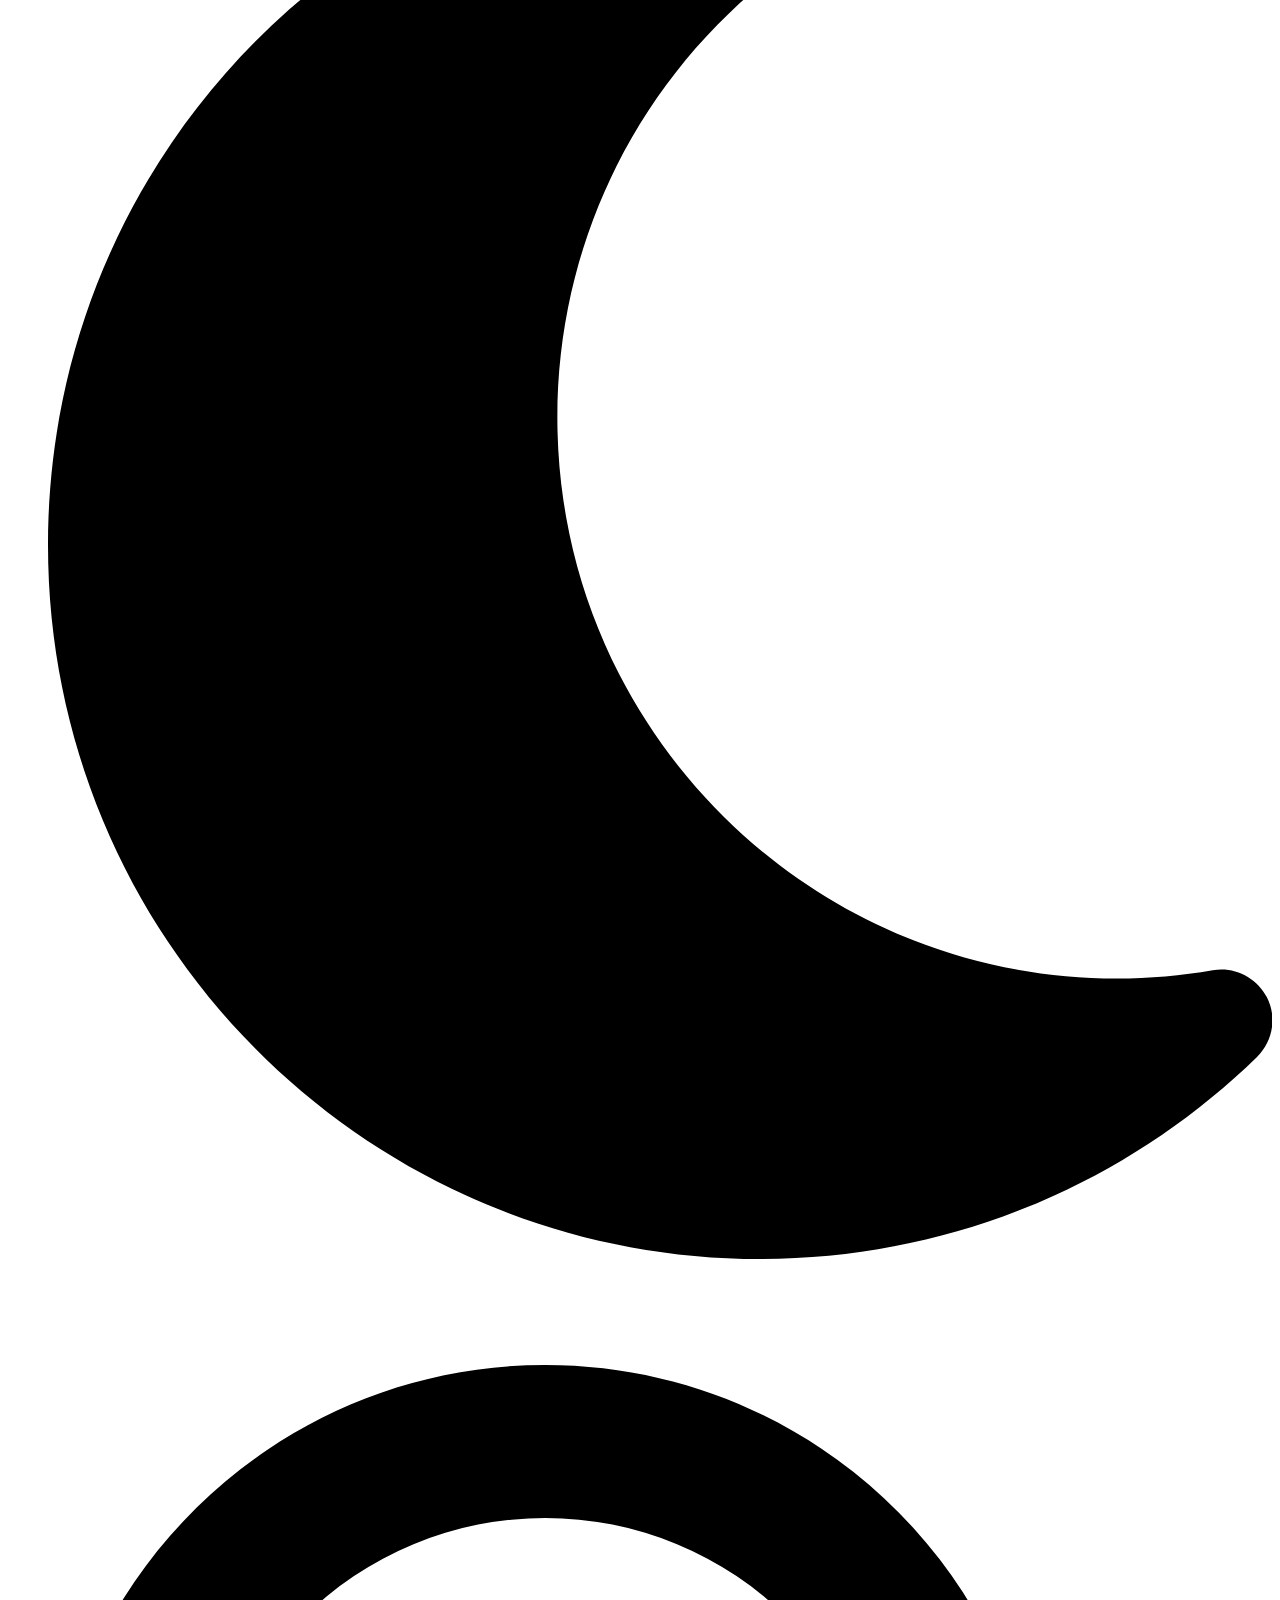
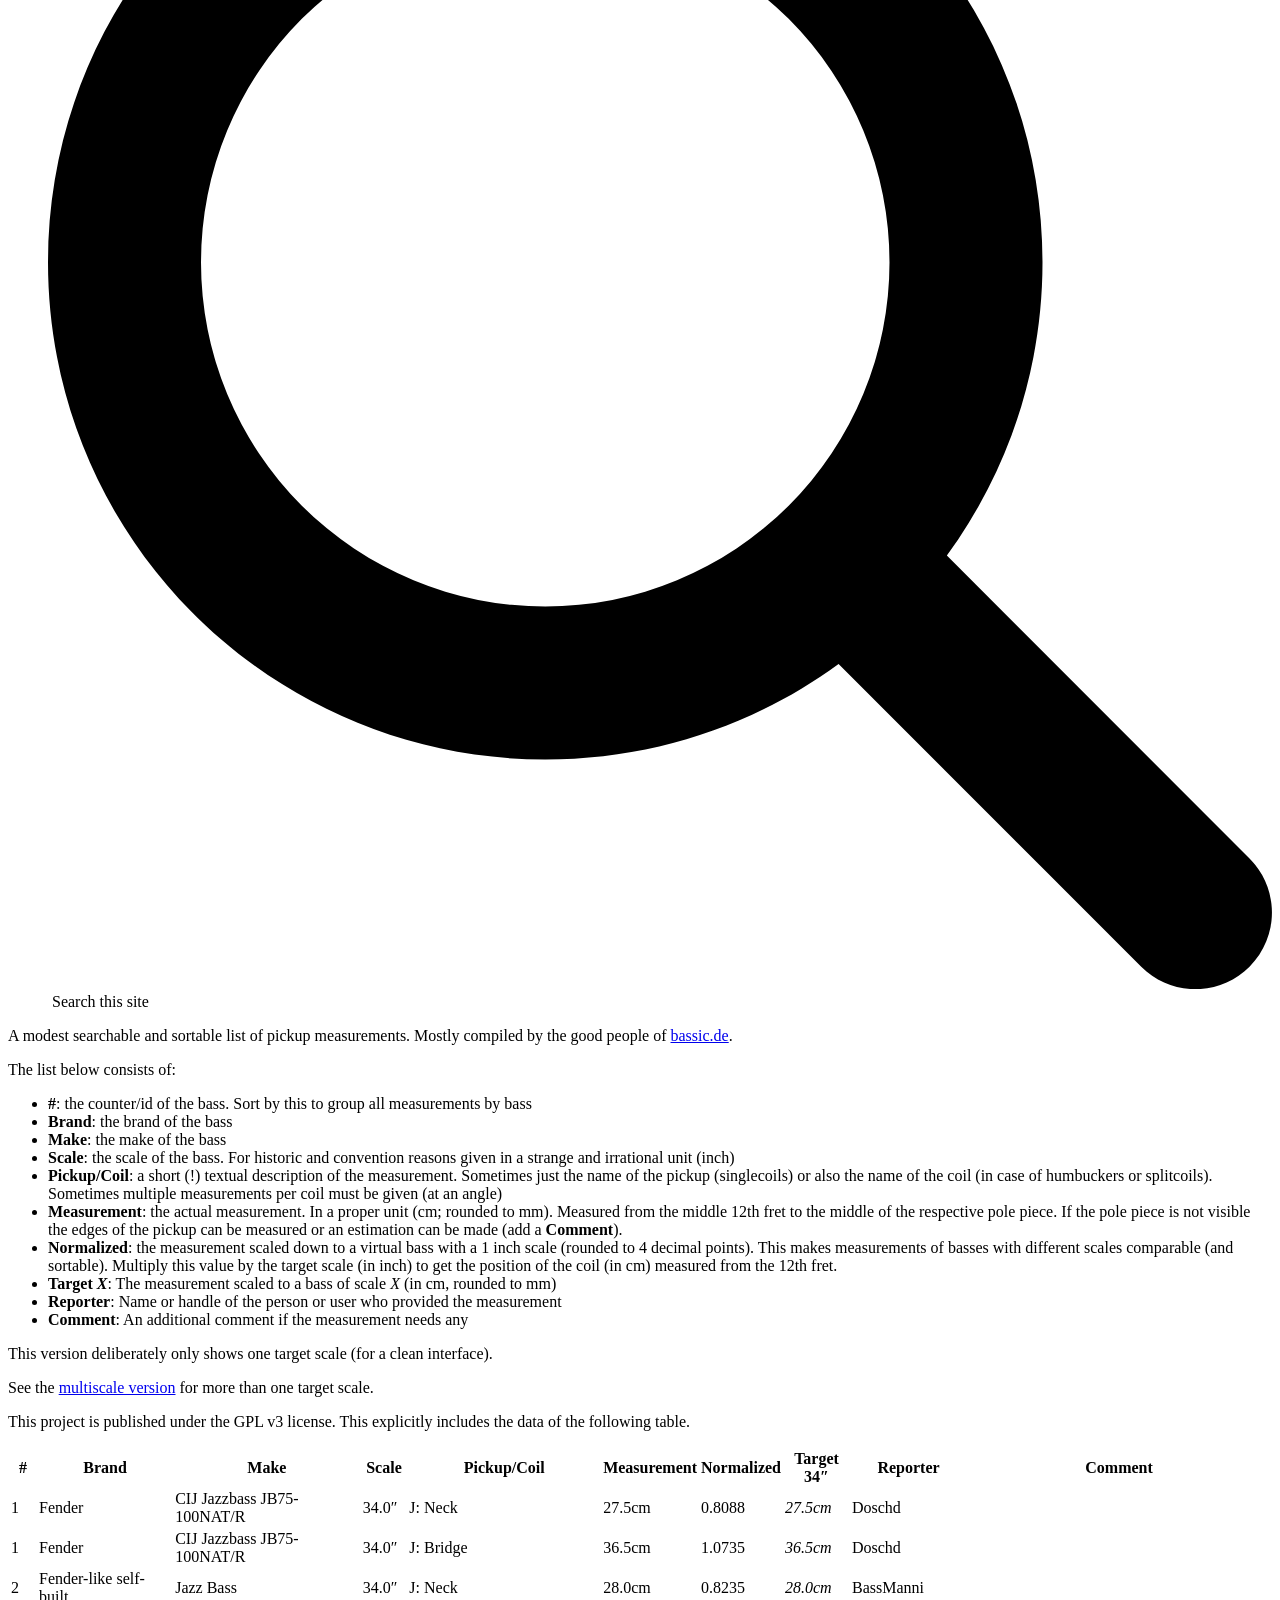
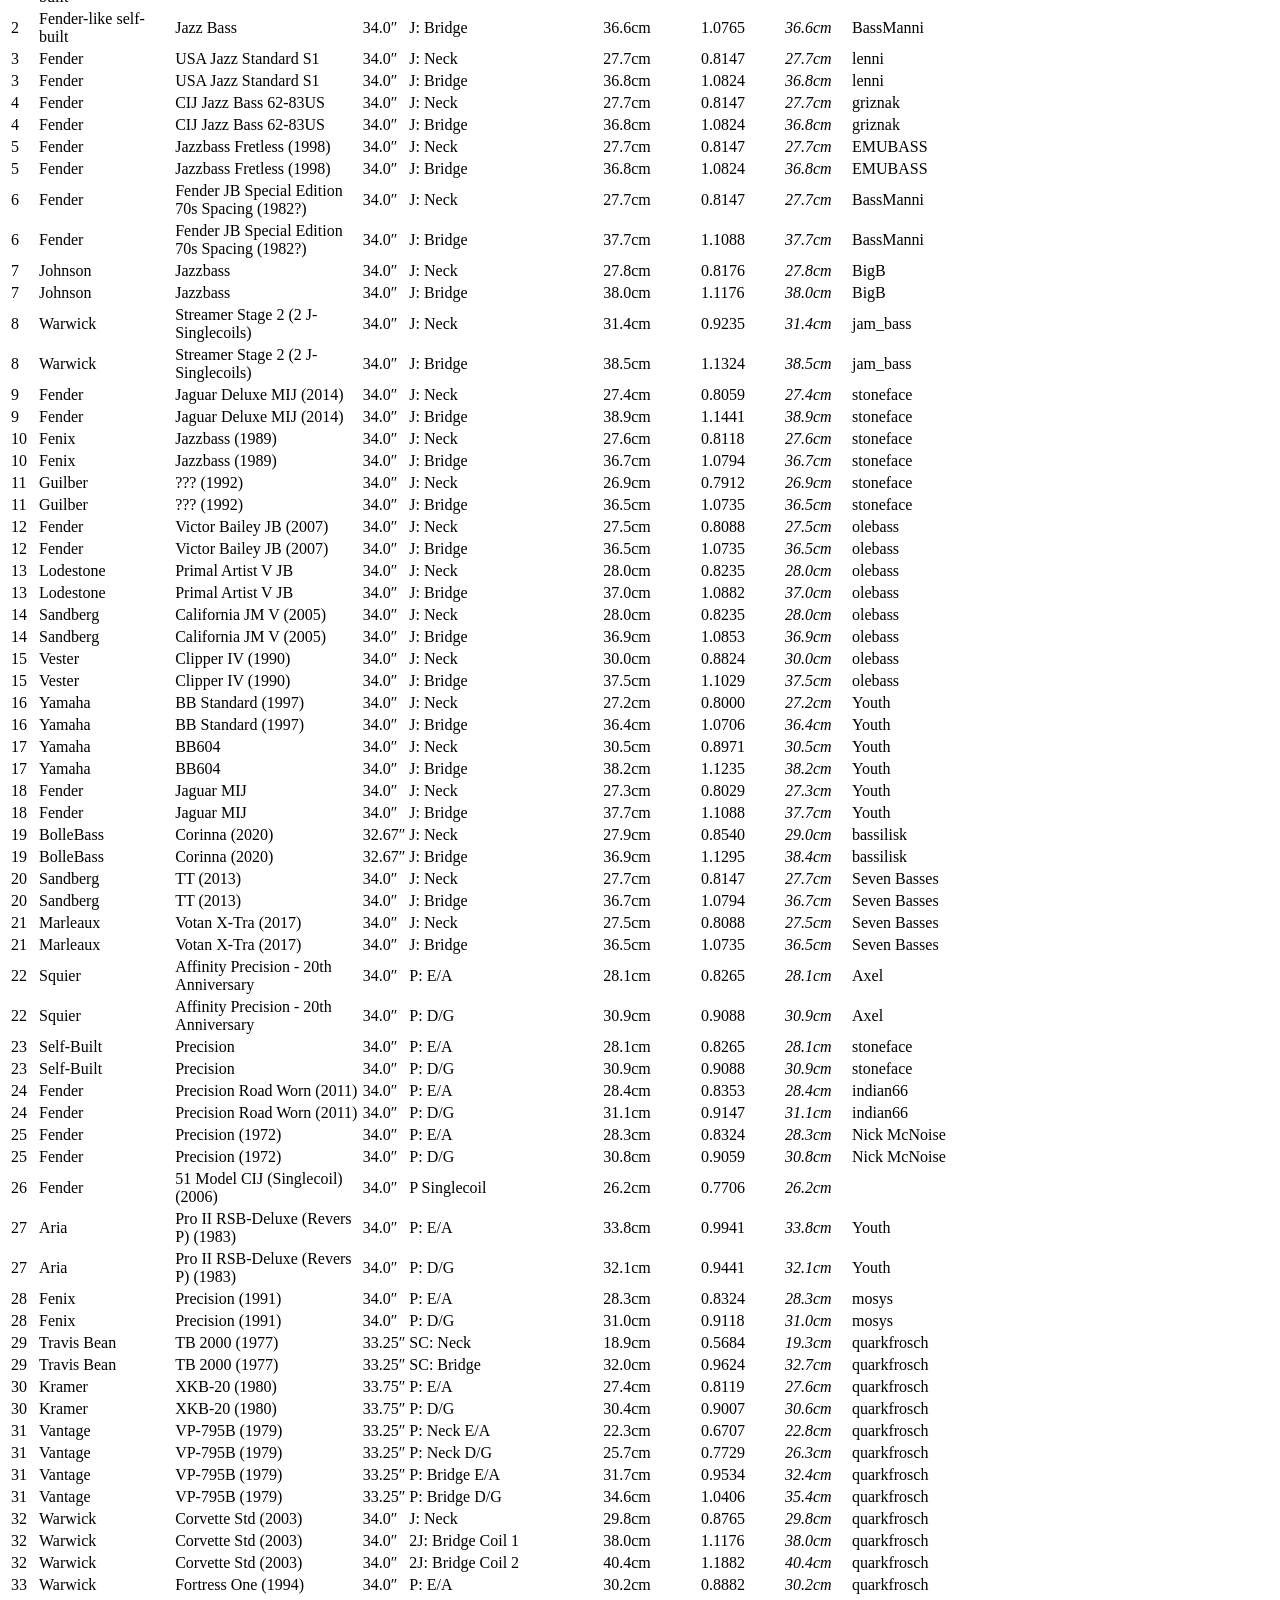
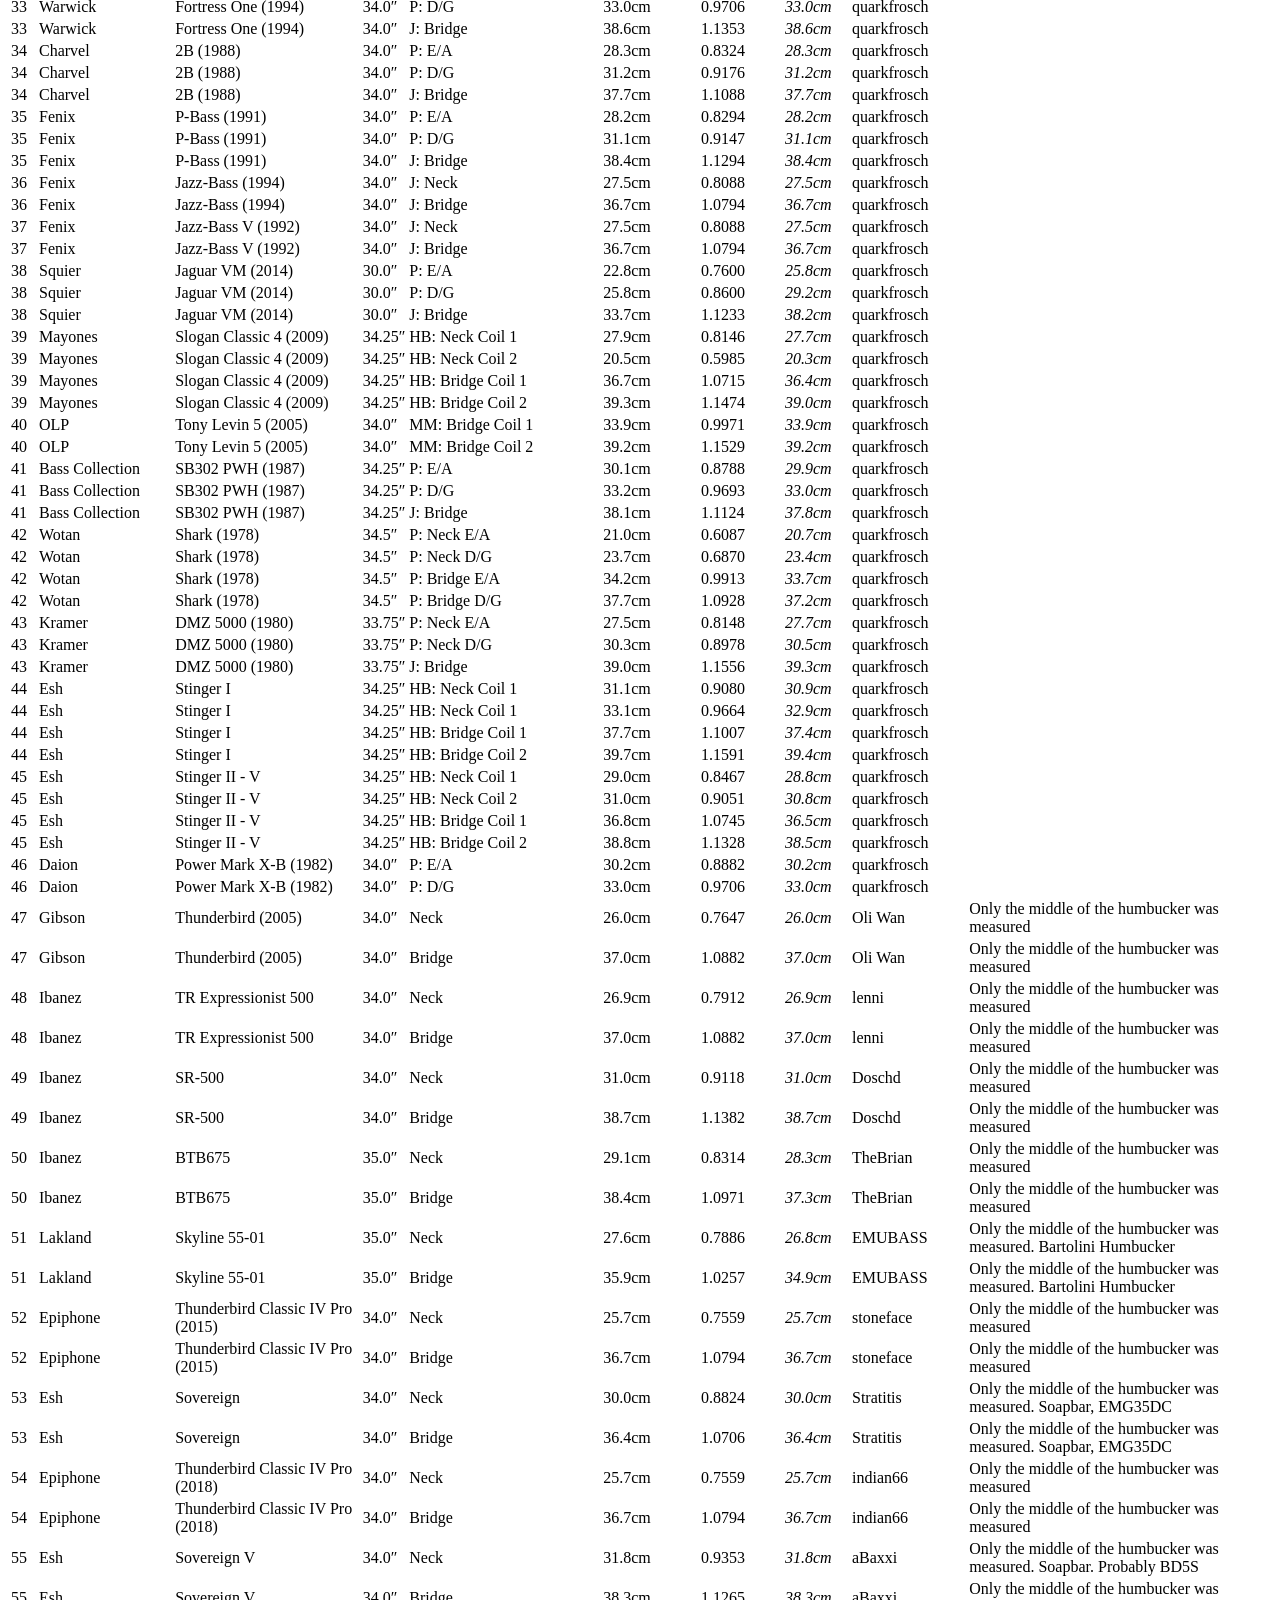
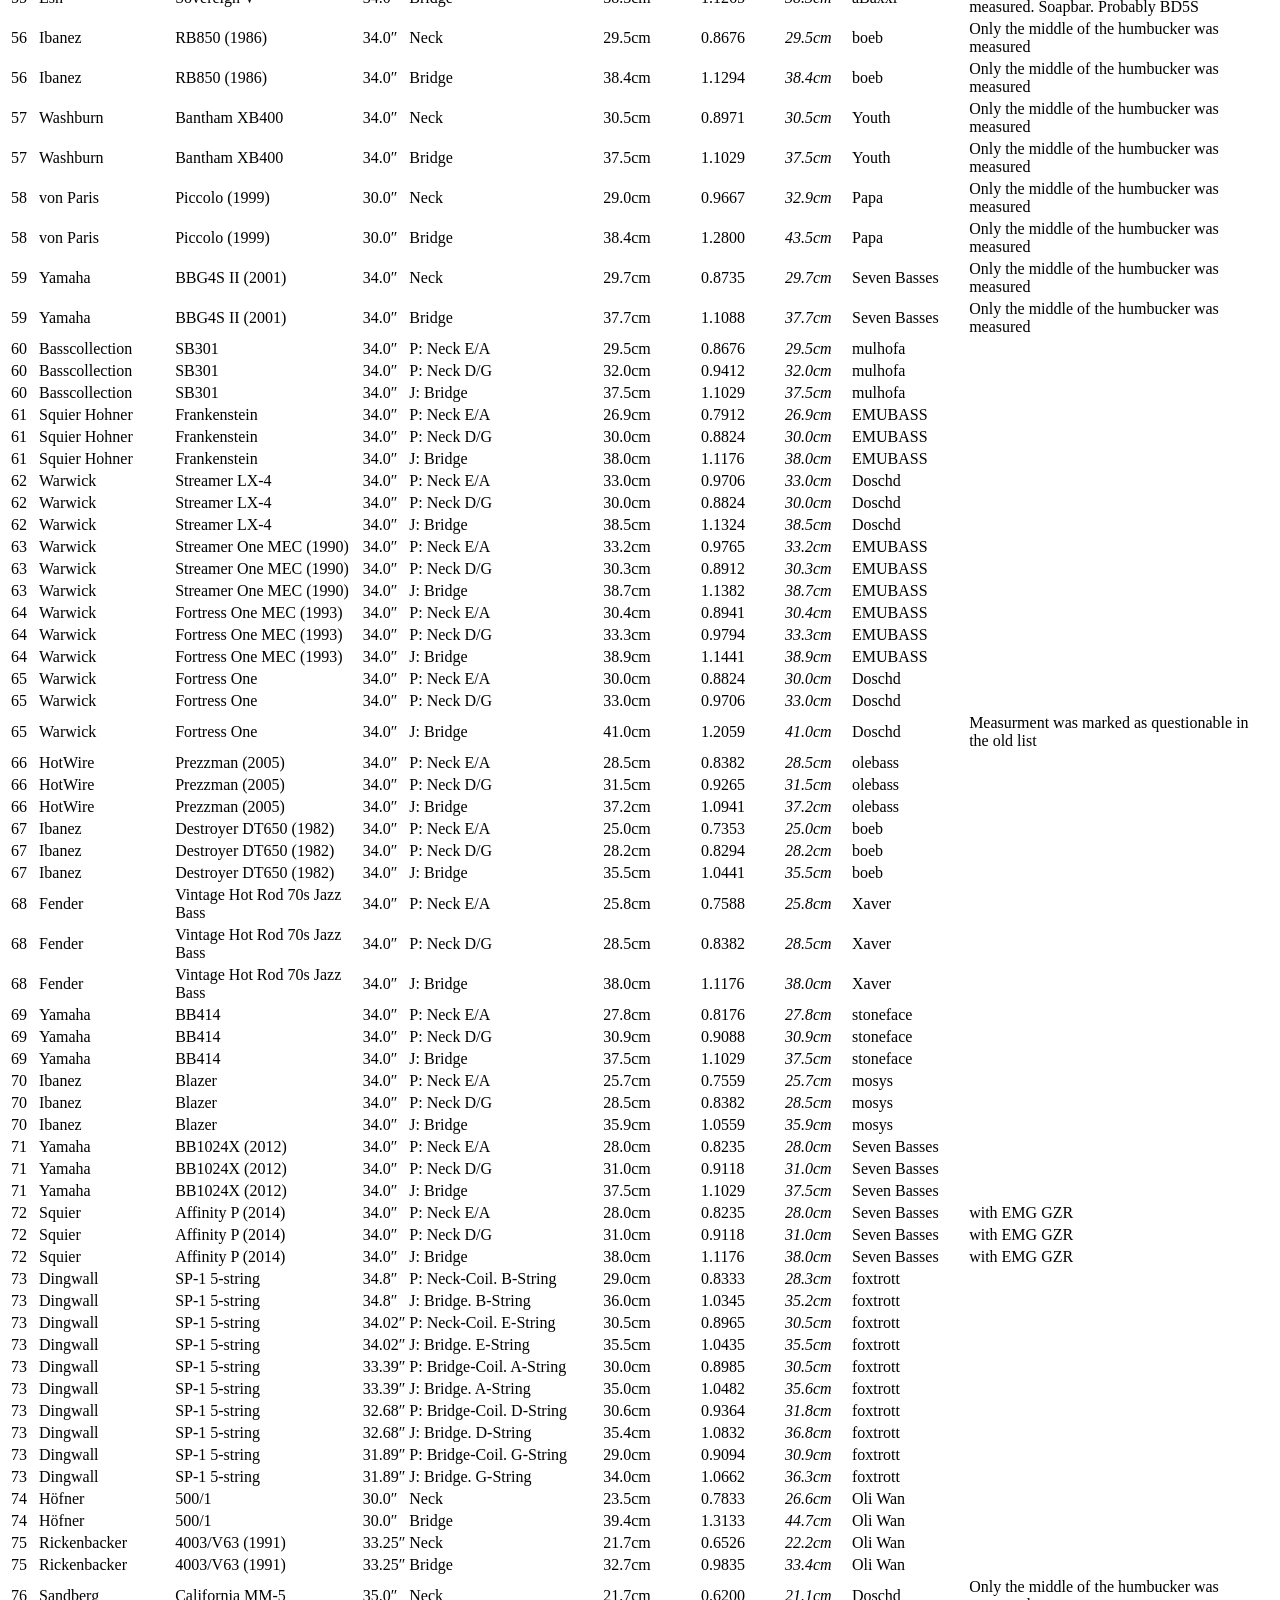
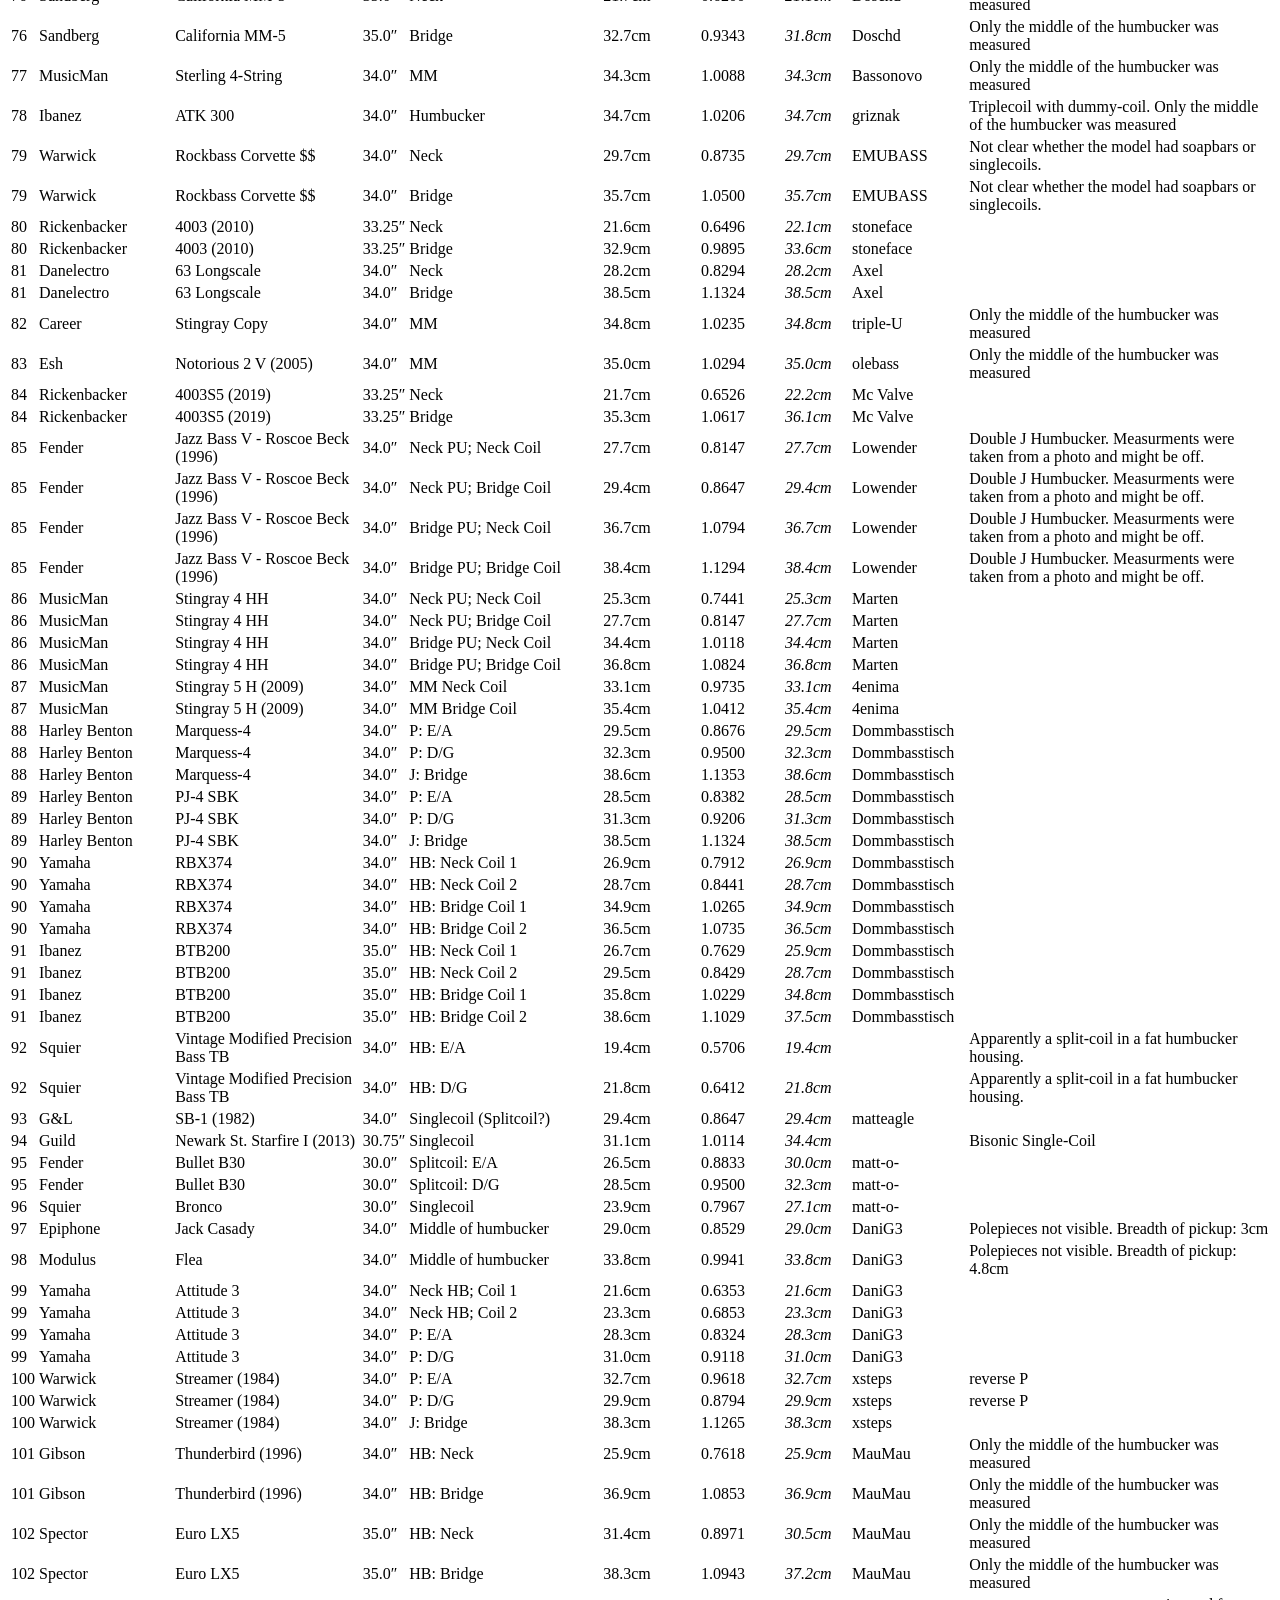
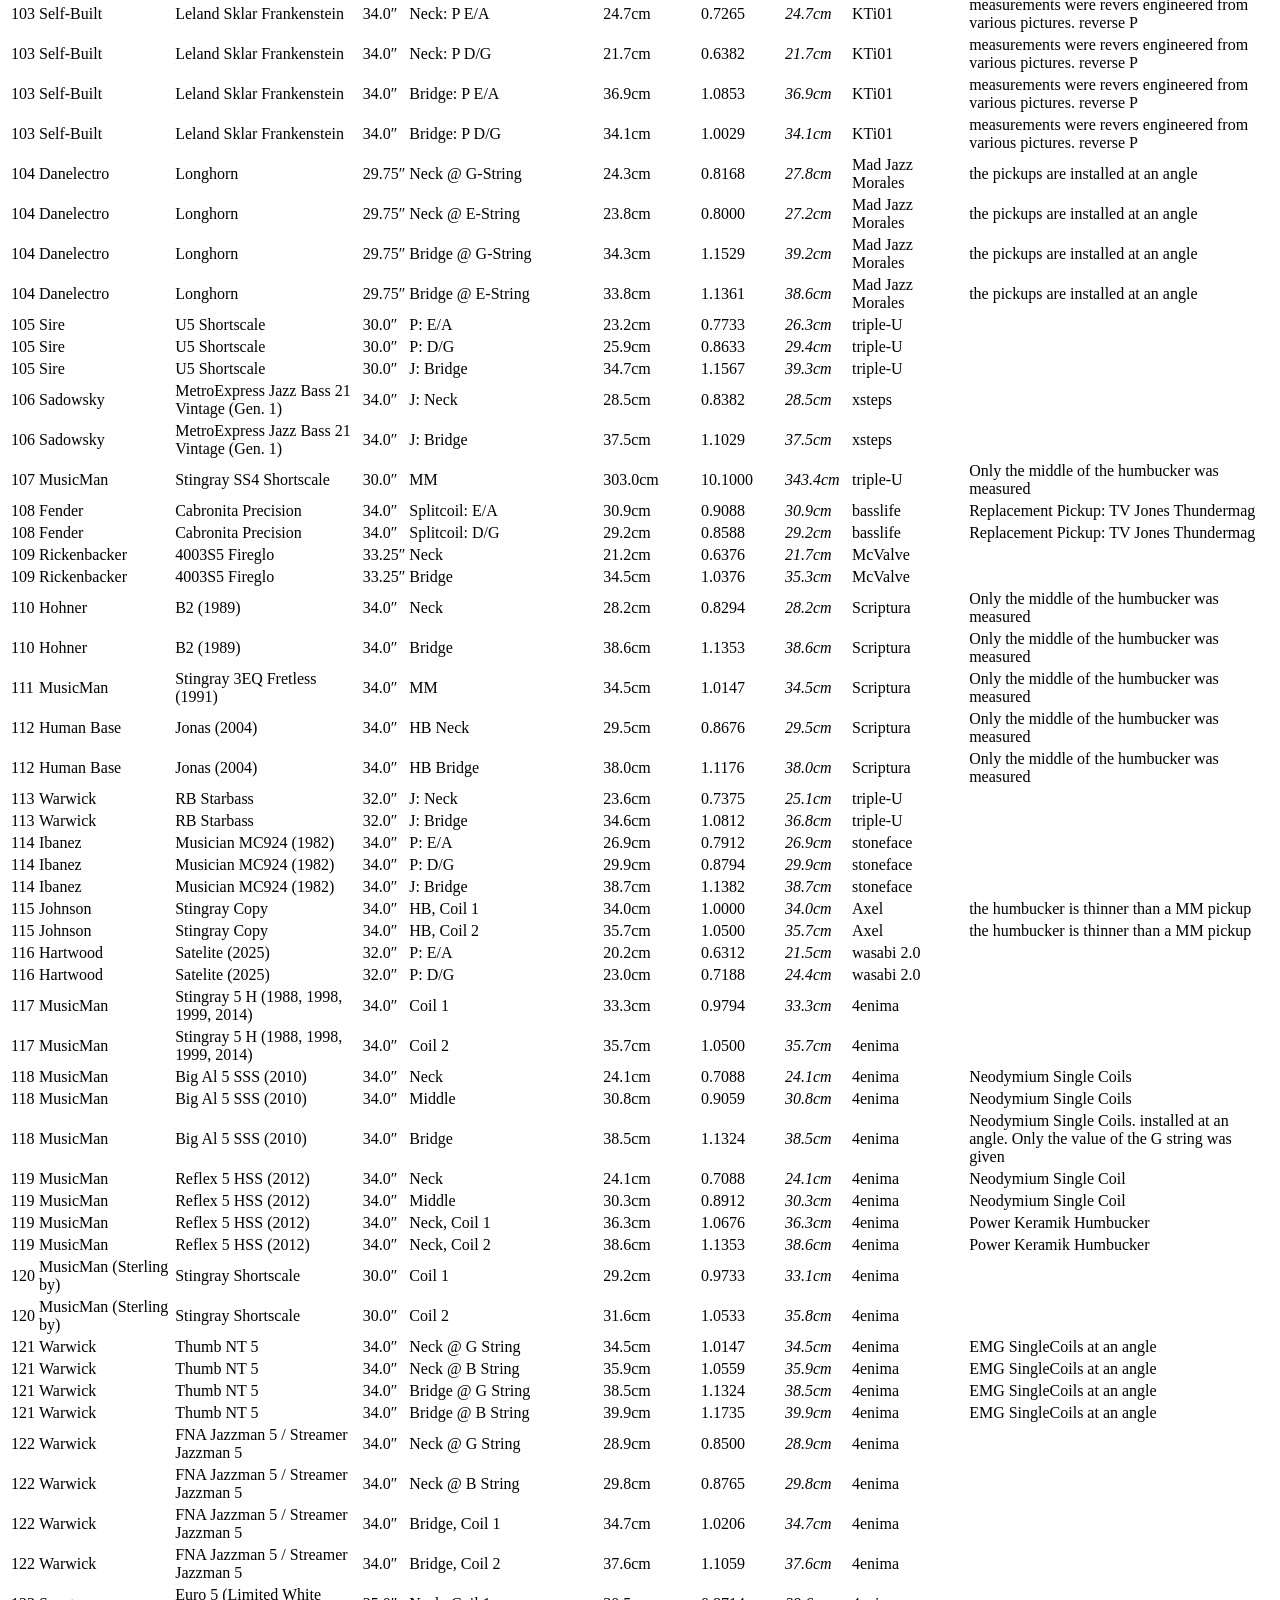
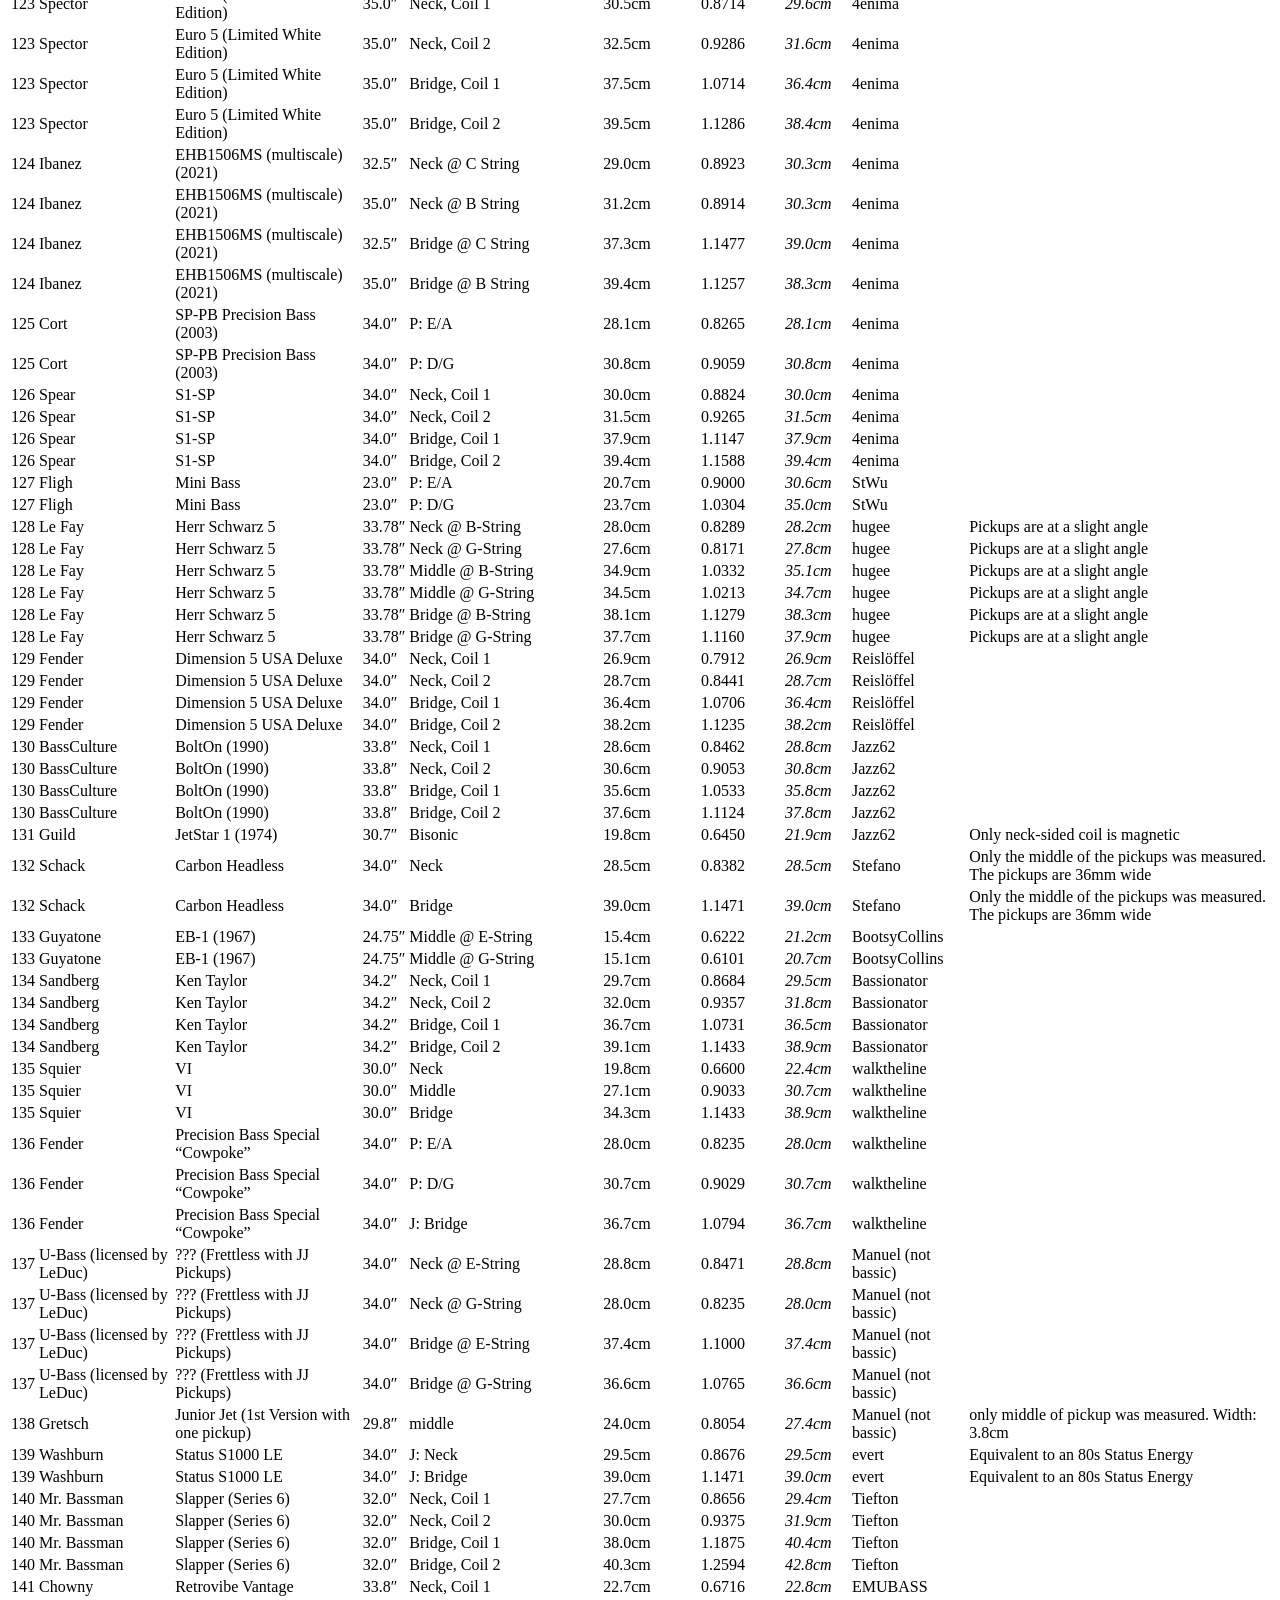
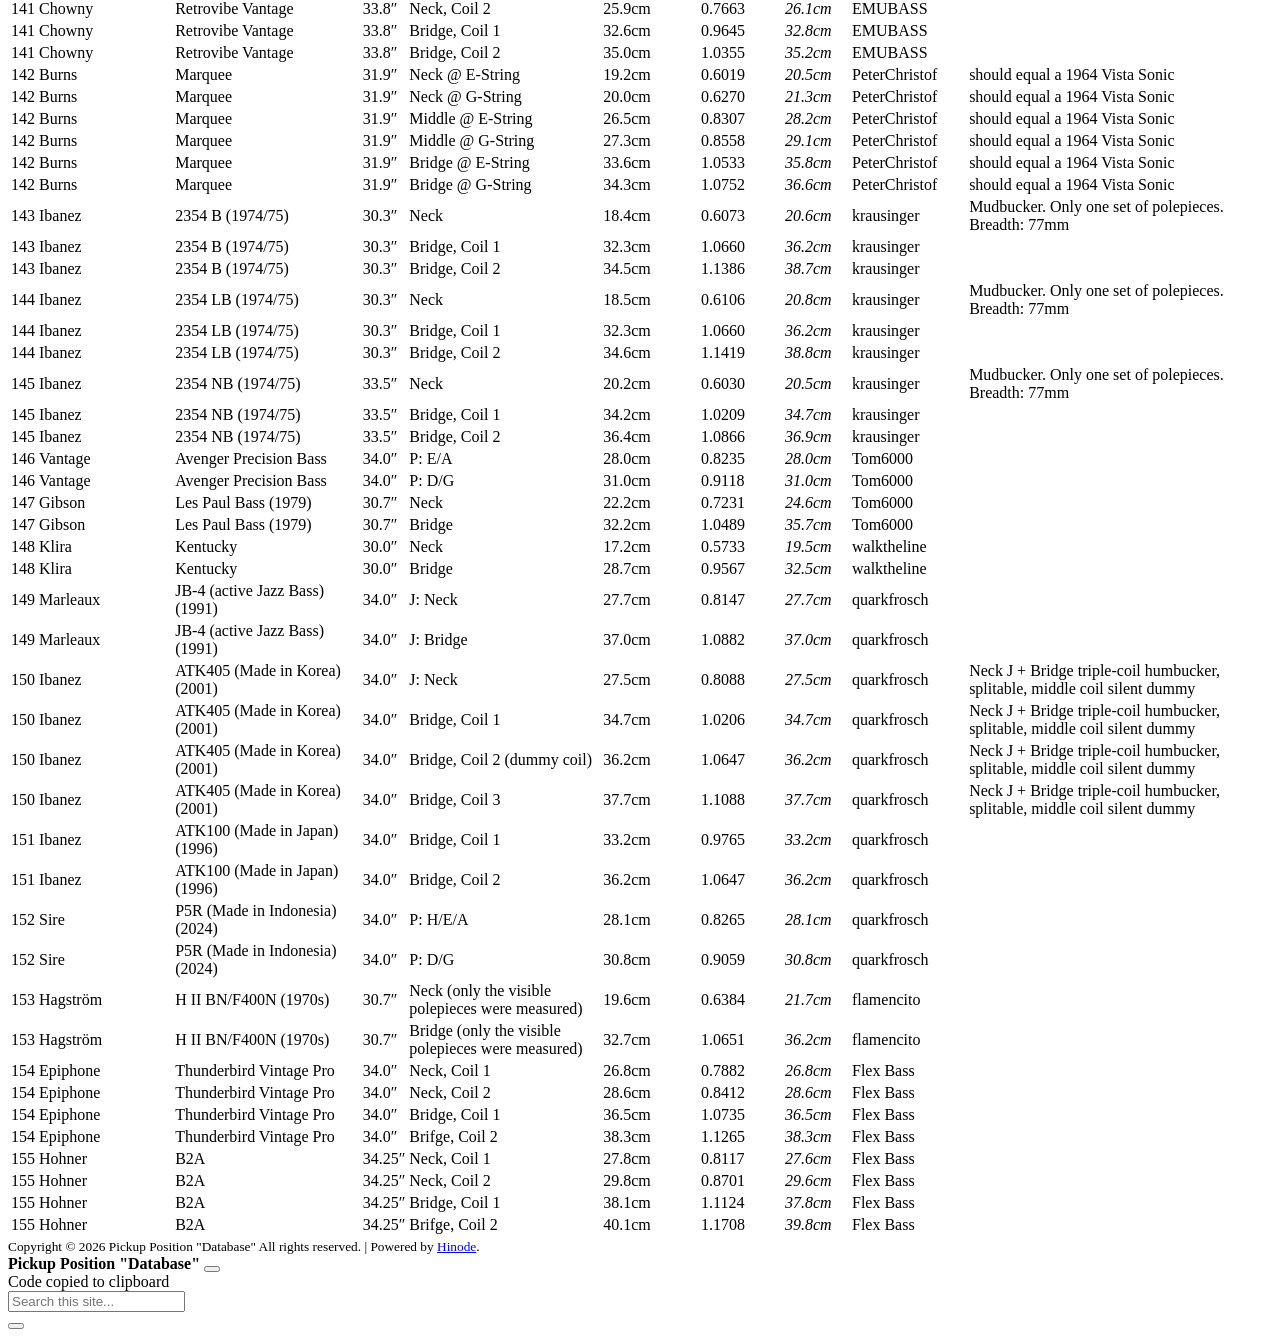
==== commit 92b91254: "add basses by Flex Bass" ====
--- a/public/index.html
+++ b/public/index.html
@@ -6311,6 +6311,126 @@
             <td ></td>
         </tr>
       
+    
+      
+        <tr>
+            <td >154</td>
+            <td >Epiphone</td>
+            <td >Thunderbird Vintage Pro</td>
+            <td >34.0″</td>
+            <td >Neck, Coil 1</td>
+            <td >26.8cm</td>
+            <td >0.7882</td>
+            <td ><em>26.8cm</em></td>
+            <td >Flex Bass</td>
+            <td ></td>
+        </tr>
+      
+    
+      
+        <tr>
+            <td >154</td>
+            <td >Epiphone</td>
+            <td >Thunderbird Vintage Pro</td>
+            <td >34.0″</td>
+            <td >Neck, Coil 2</td>
+            <td >28.6cm</td>
+            <td >0.8412</td>
+            <td ><em>28.6cm</em></td>
+            <td >Flex Bass</td>
+            <td ></td>
+        </tr>
+      
+    
+      
+        <tr>
+            <td >154</td>
+            <td >Epiphone</td>
+            <td >Thunderbird Vintage Pro</td>
+            <td >34.0″</td>
+            <td >Bridge, Coil 1</td>
+            <td >36.5cm</td>
+            <td >1.0735</td>
+            <td ><em>36.5cm</em></td>
+            <td >Flex Bass</td>
+            <td ></td>
+        </tr>
+      
+    
+      
+        <tr>
+            <td >154</td>
+            <td >Epiphone</td>
+            <td >Thunderbird Vintage Pro</td>
+            <td >34.0″</td>
+            <td >Brifge, Coil 2</td>
+            <td >38.3cm</td>
+            <td >1.1265</td>
+            <td ><em>38.3cm</em></td>
+            <td >Flex Bass</td>
+            <td ></td>
+        </tr>
+      
+    
+      
+        <tr>
+            <td >155</td>
+            <td >Hohner</td>
+            <td >B2A</td>
+            <td >34.25″</td>
+            <td >Neck, Coil 1</td>
+            <td >27.8cm</td>
+            <td >0.8117</td>
+            <td ><em>27.6cm</em></td>
+            <td >Flex Bass</td>
+            <td ></td>
+        </tr>
+      
+    
+      
+        <tr>
+            <td >155</td>
+            <td >Hohner</td>
+            <td >B2A</td>
+            <td >34.25″</td>
+            <td >Neck, Coil 2</td>
+            <td >29.8cm</td>
+            <td >0.8701</td>
+            <td ><em>29.6cm</em></td>
+            <td >Flex Bass</td>
+            <td ></td>
+        </tr>
+      
+    
+      
+        <tr>
+            <td >155</td>
+            <td >Hohner</td>
+            <td >B2A</td>
+            <td >34.25″</td>
+            <td >Bridge, Coil 1</td>
+            <td >38.1cm</td>
+            <td >1.1124</td>
+            <td ><em>37.8cm</em></td>
+            <td >Flex Bass</td>
+            <td ></td>
+        </tr>
+      
+    
+      
+        <tr>
+            <td >155</td>
+            <td >Hohner</td>
+            <td >B2A</td>
+            <td >34.25″</td>
+            <td >Brifge, Coil 2</td>
+            <td >40.1cm</td>
+            <td >1.1708</td>
+            <td ><em>39.8cm</em></td>
+            <td >Flex Bass</td>
+            <td ></td>
+        </tr>
+      
   </tbody>
 </table>
         </div>
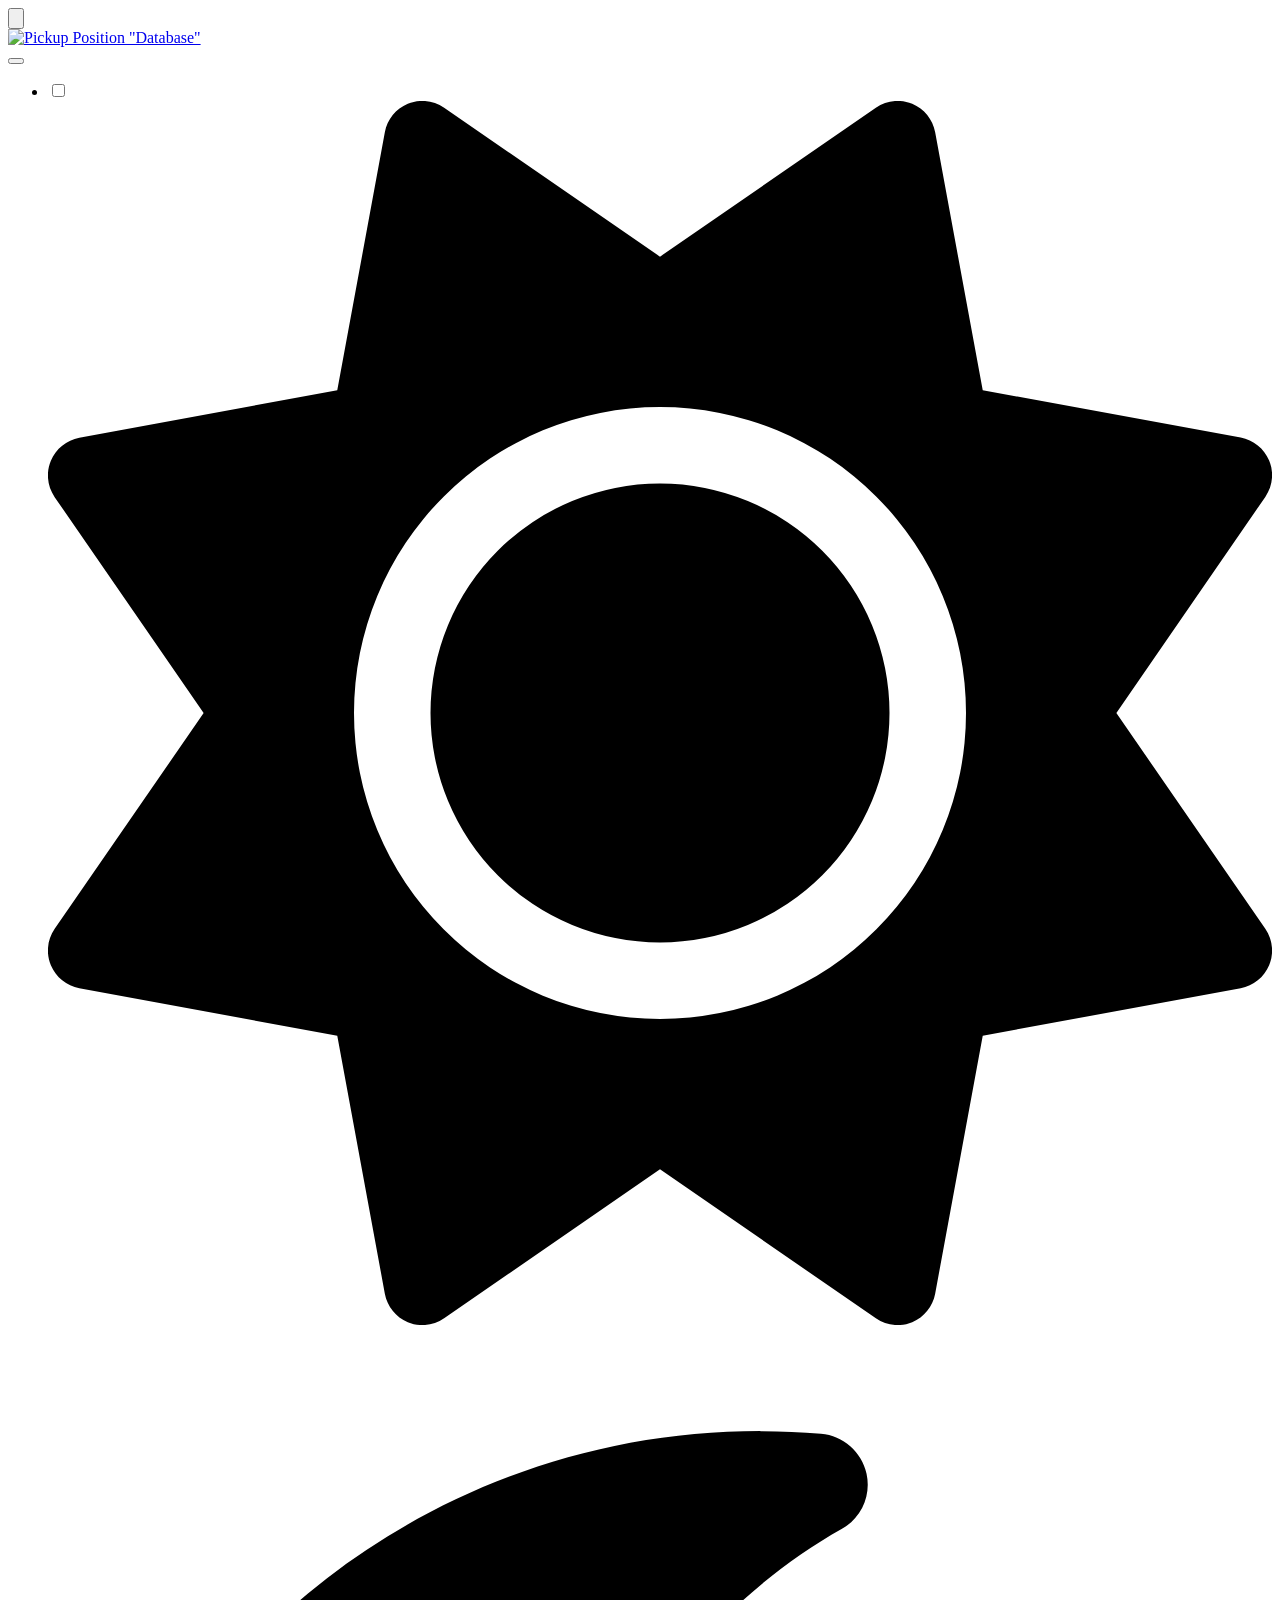
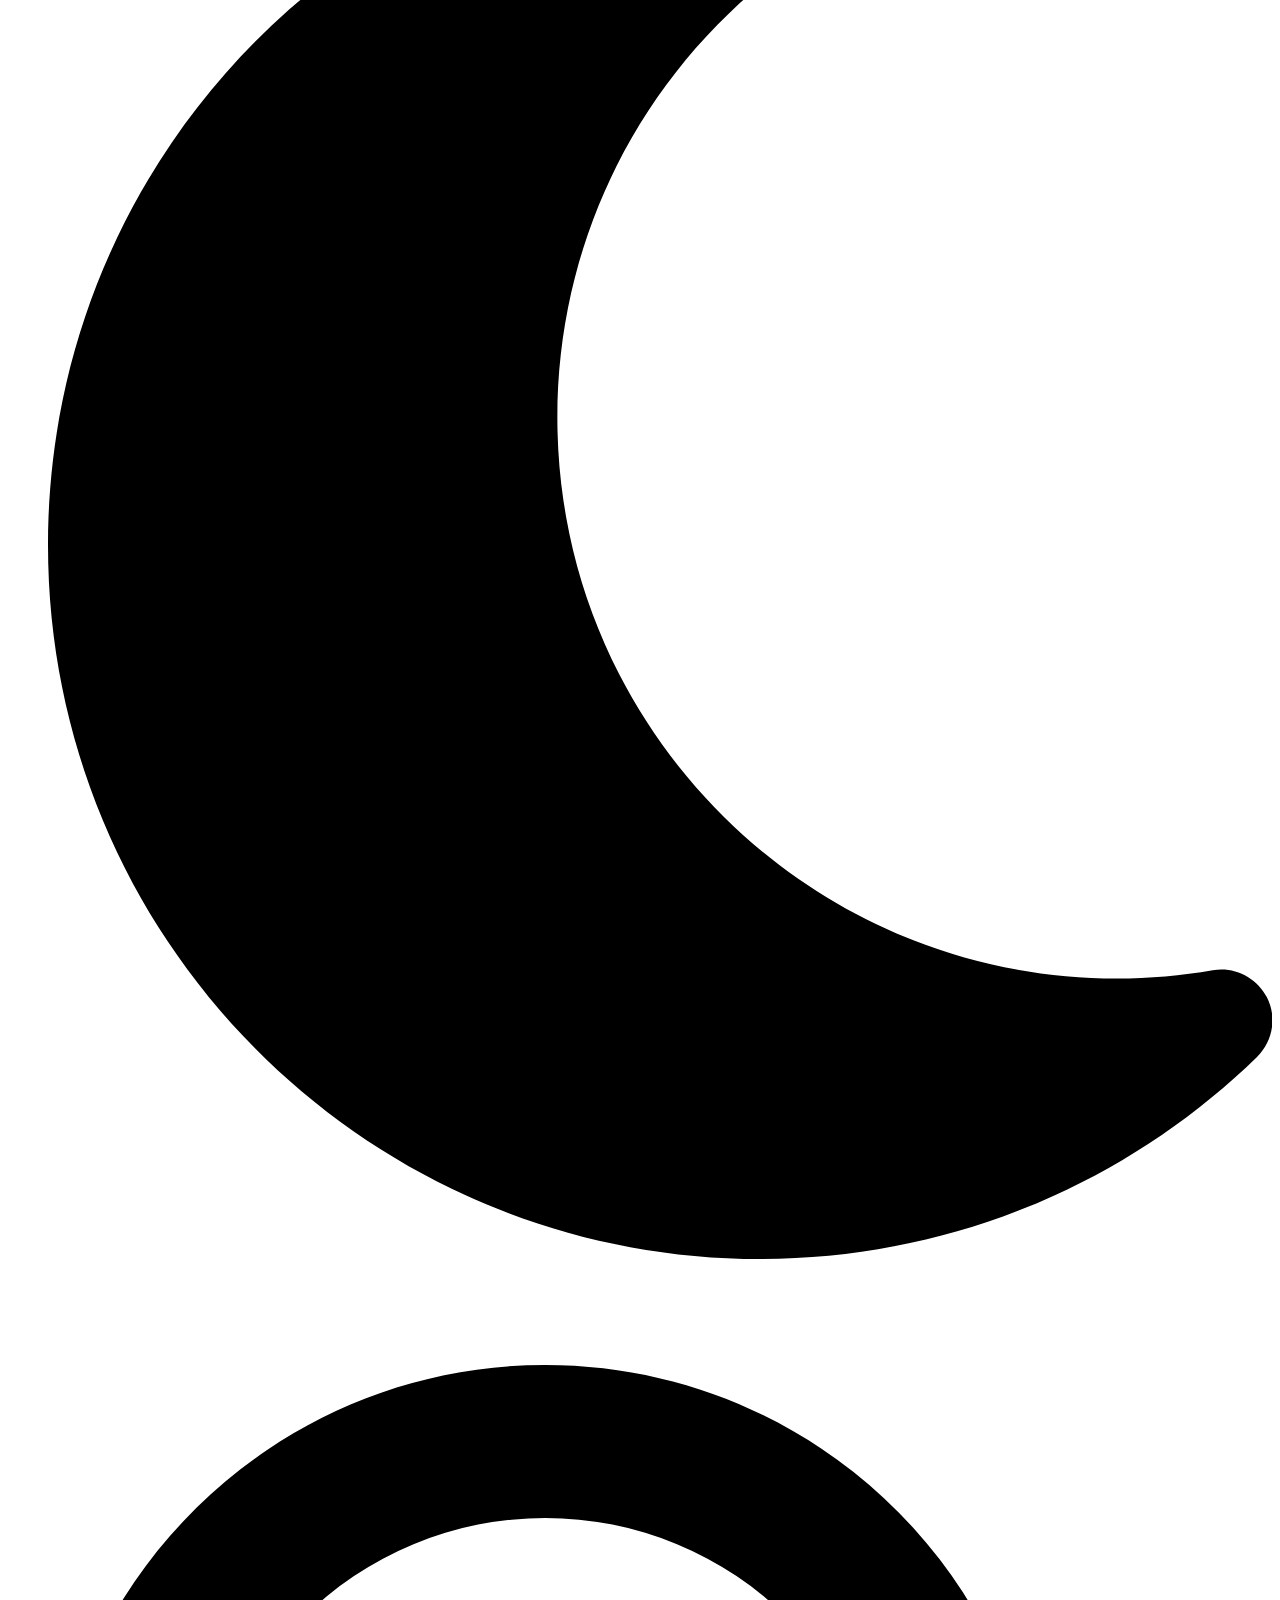
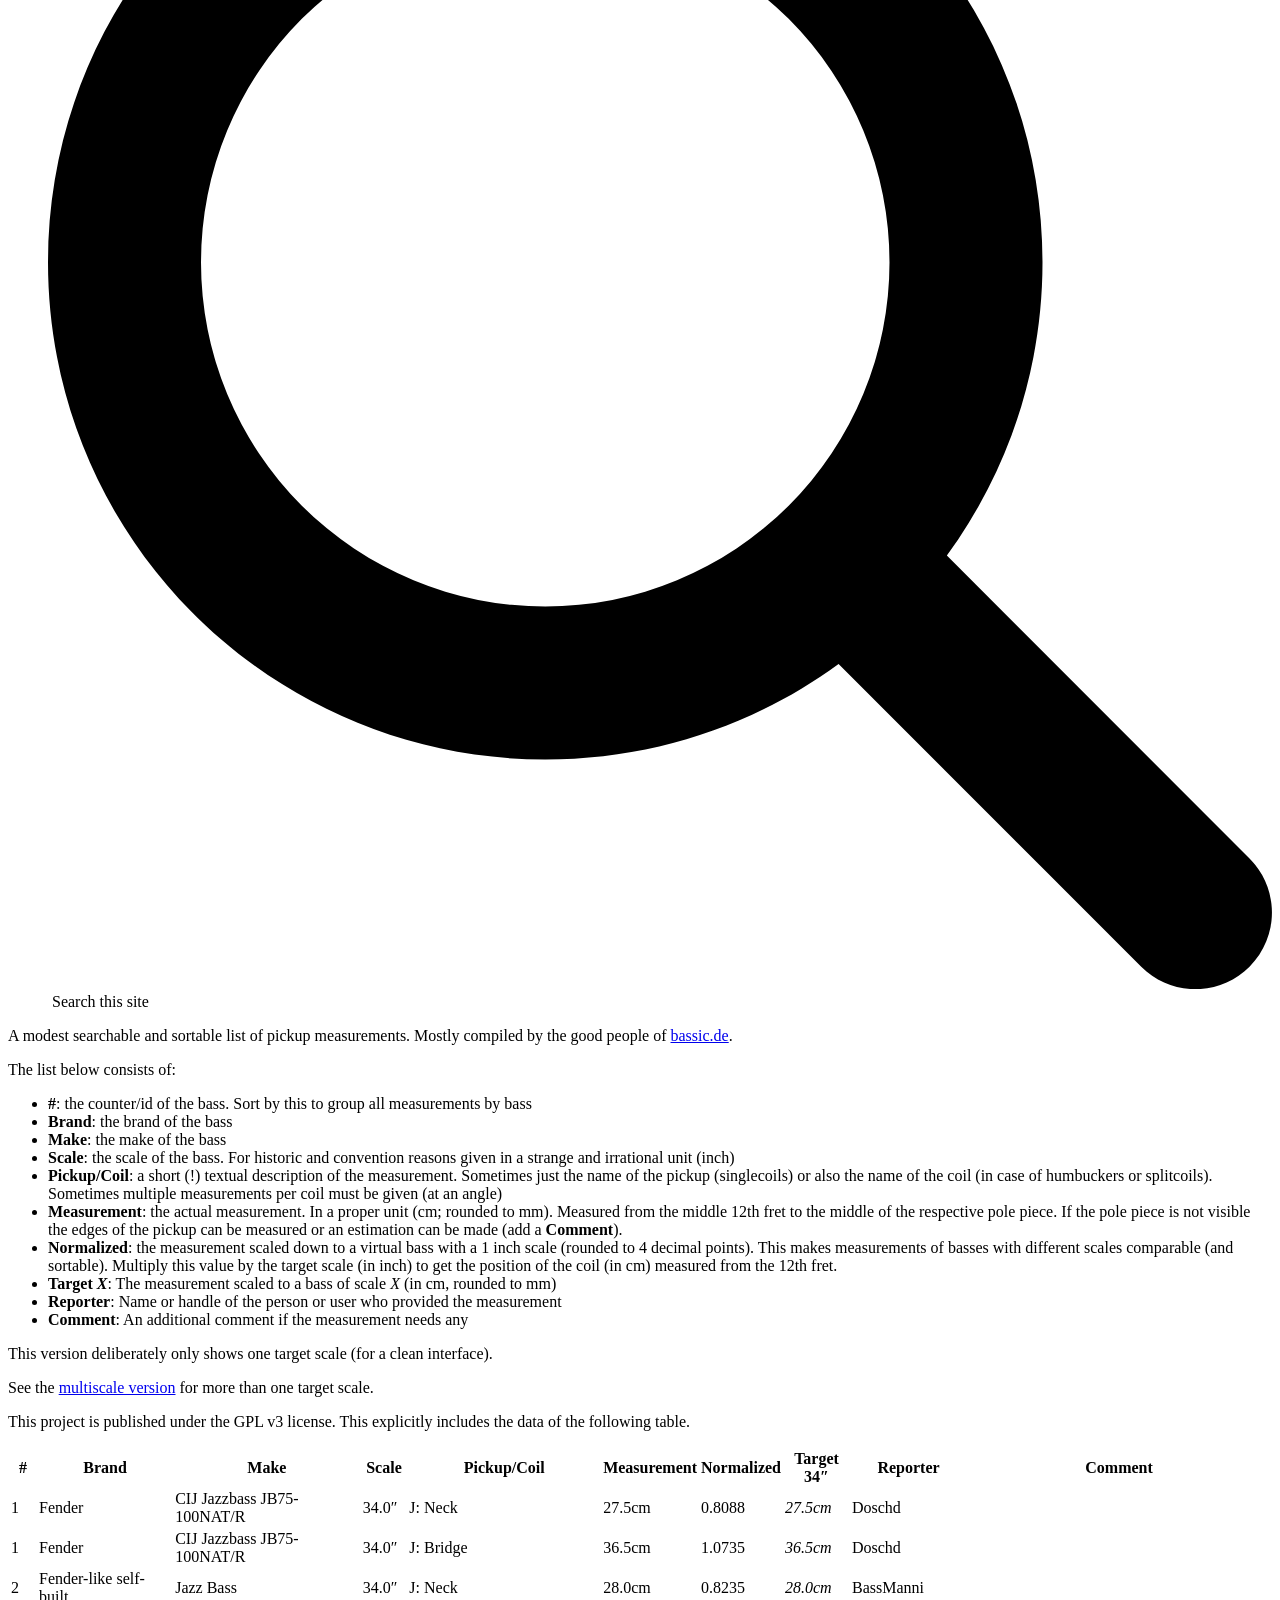
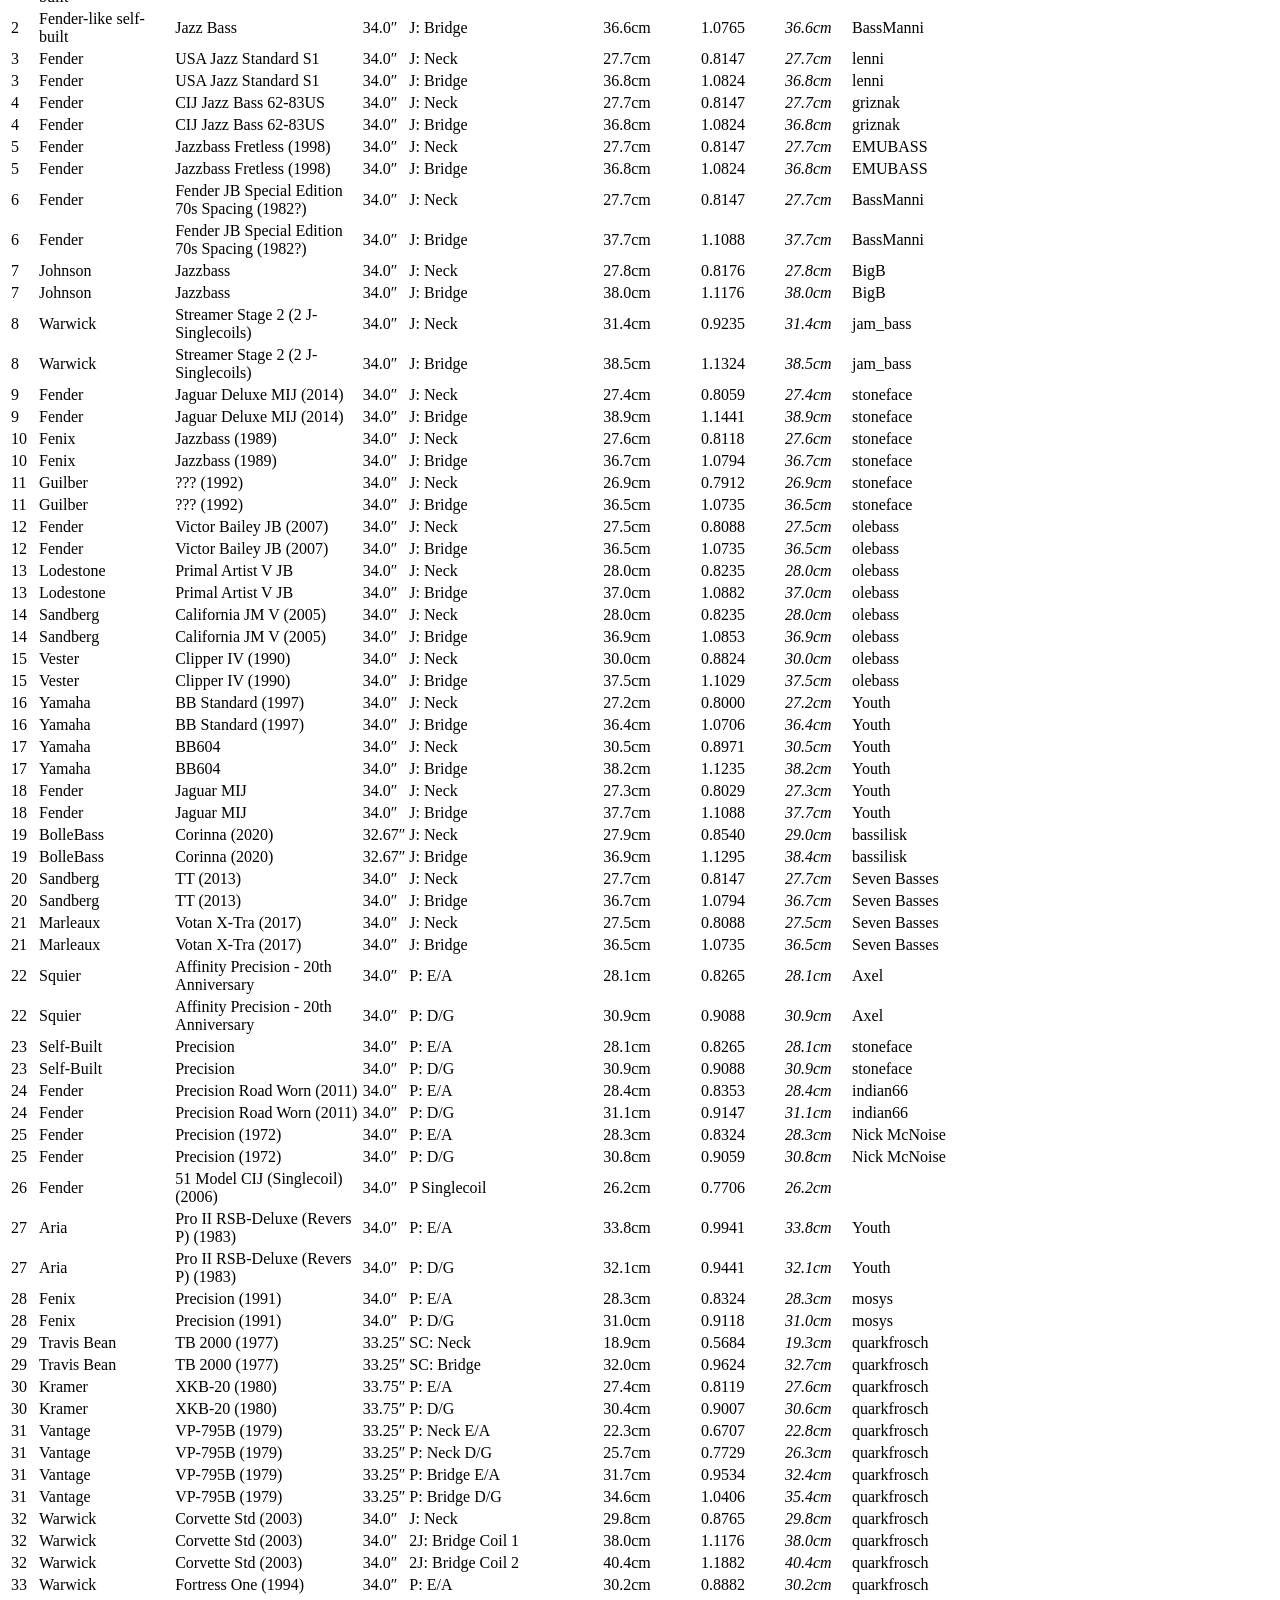
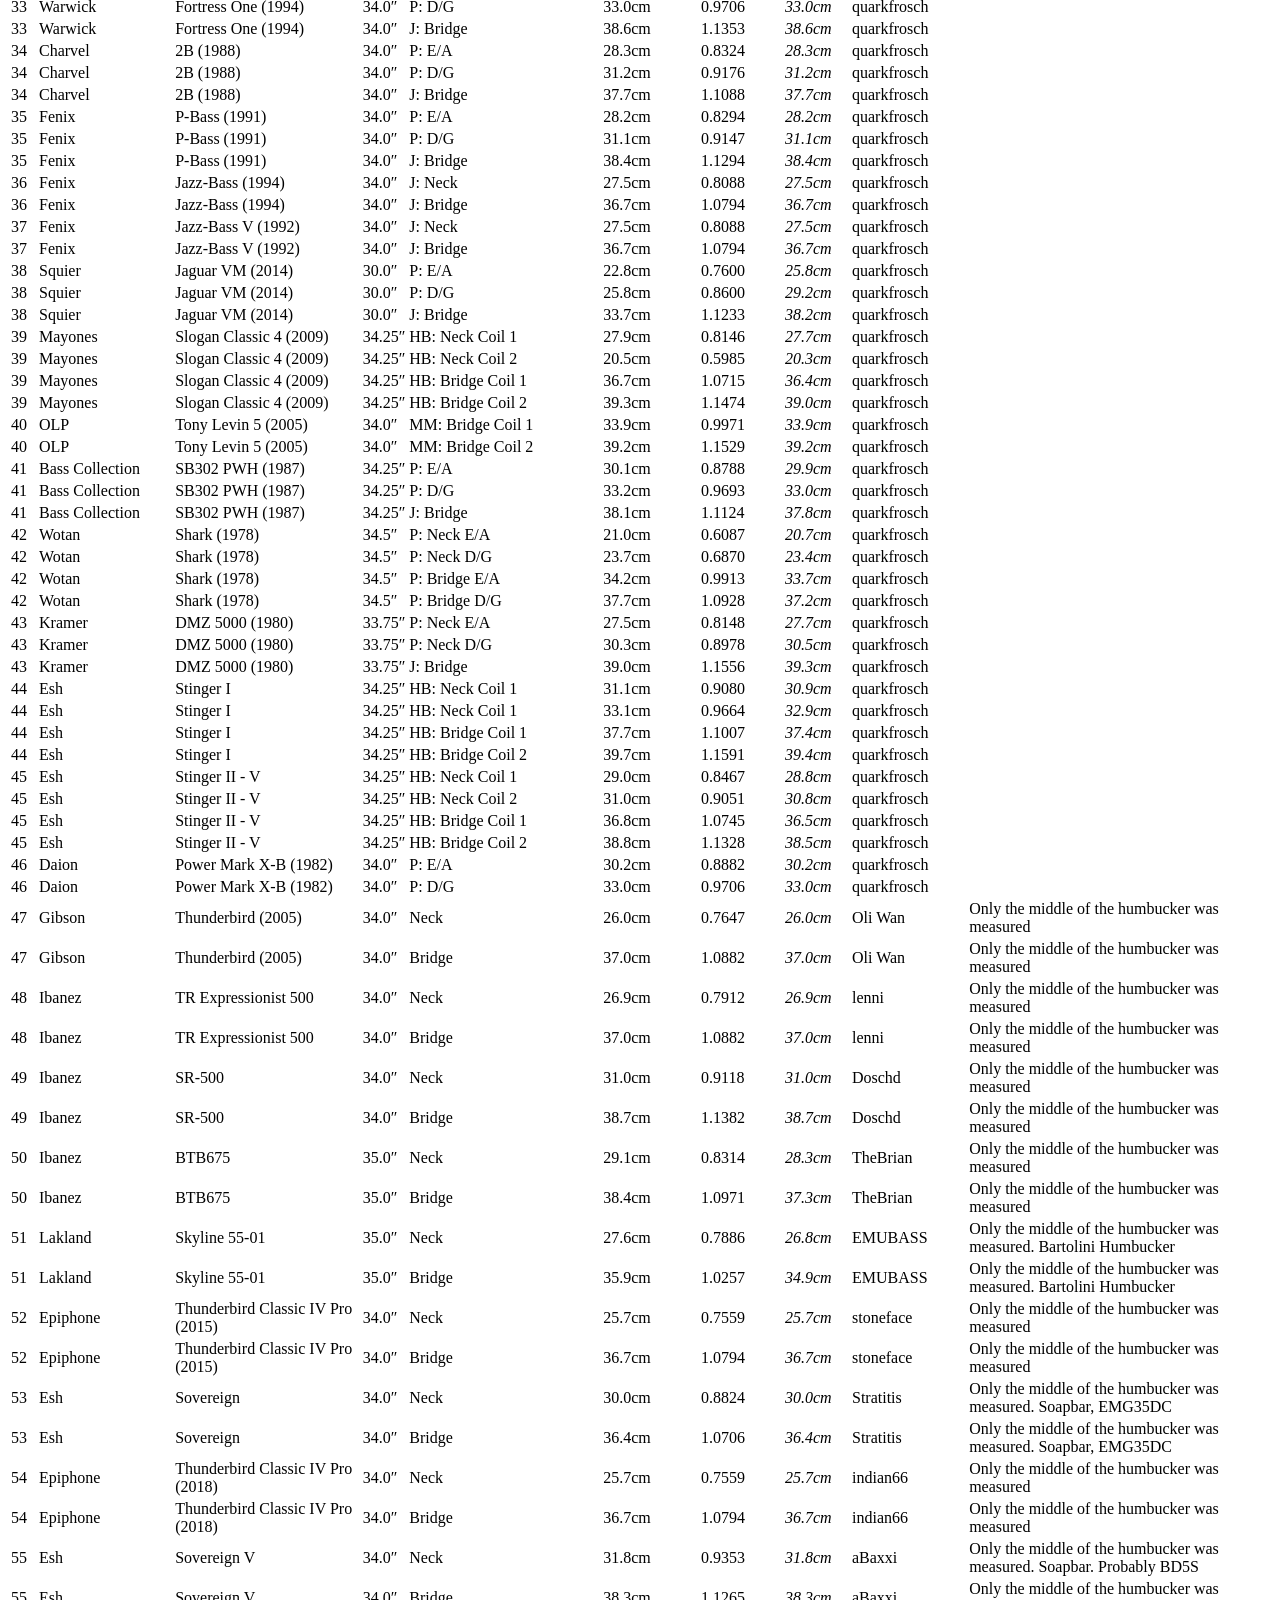
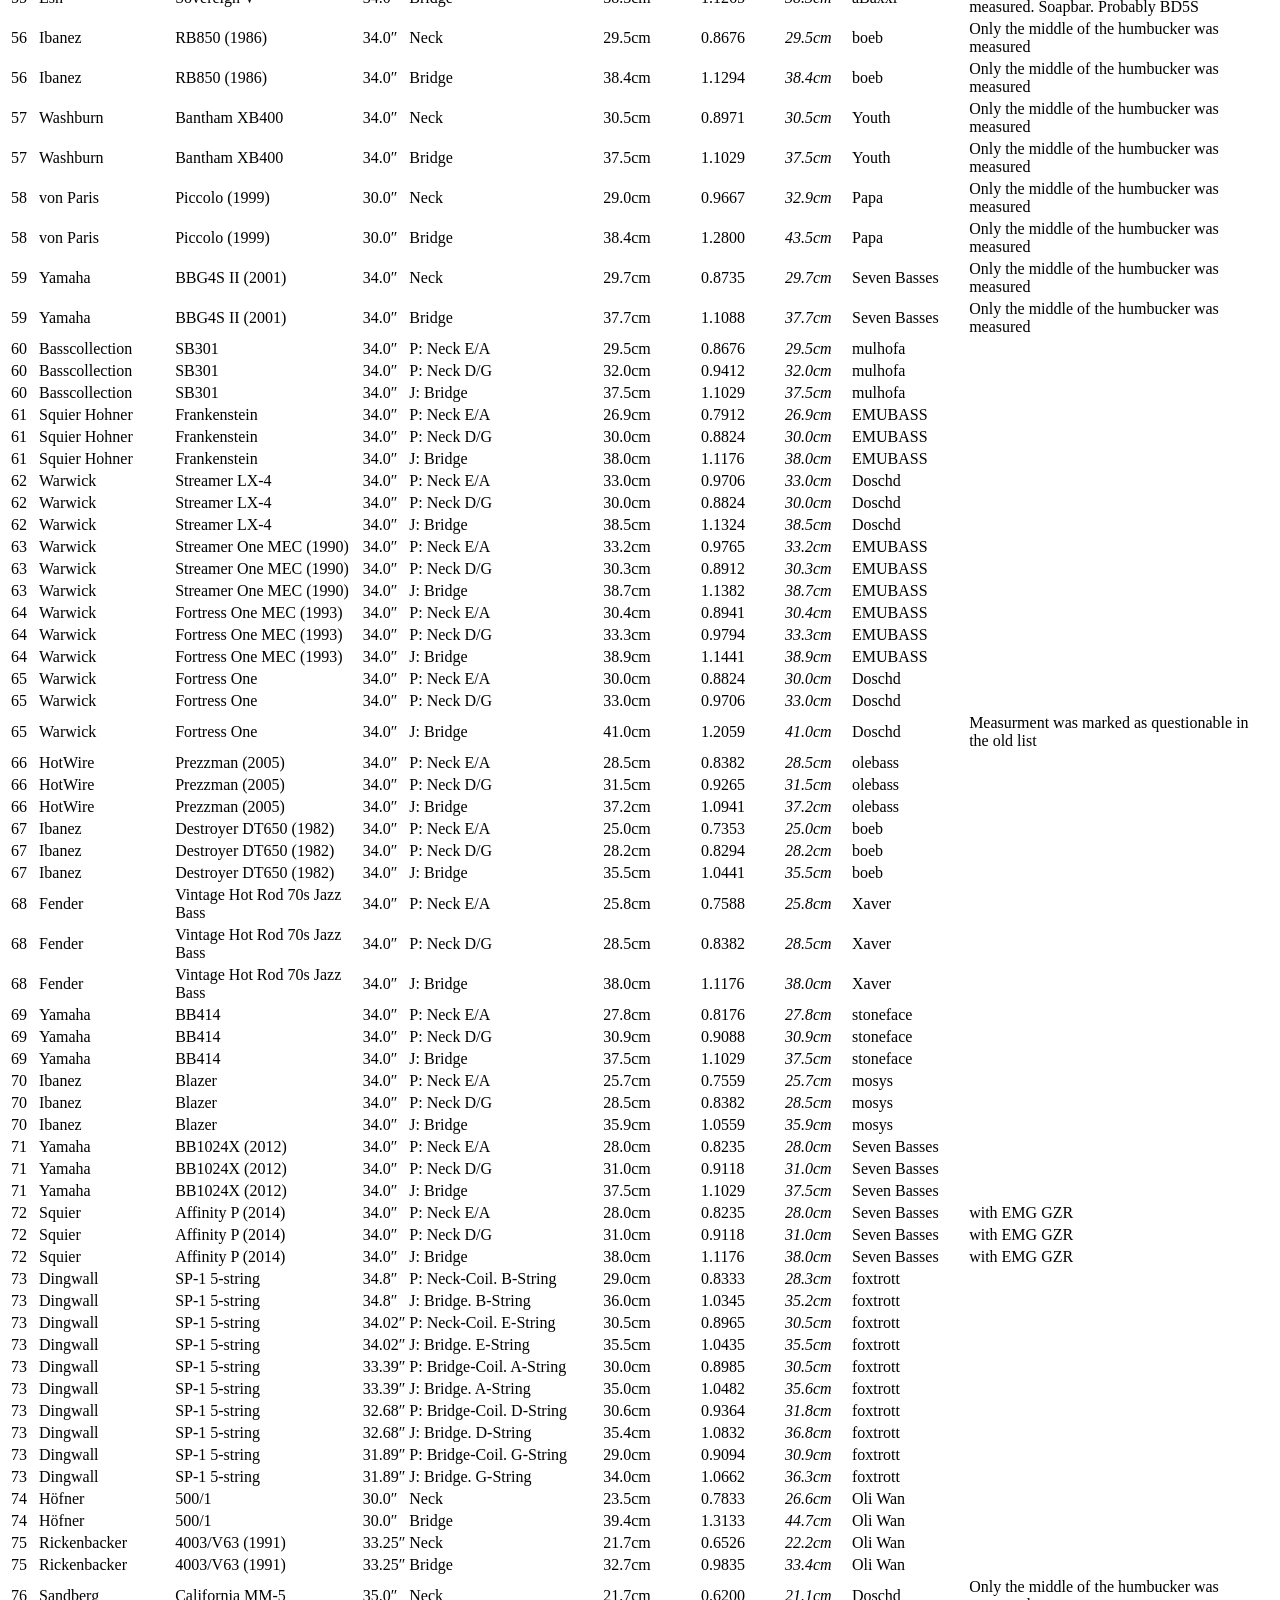
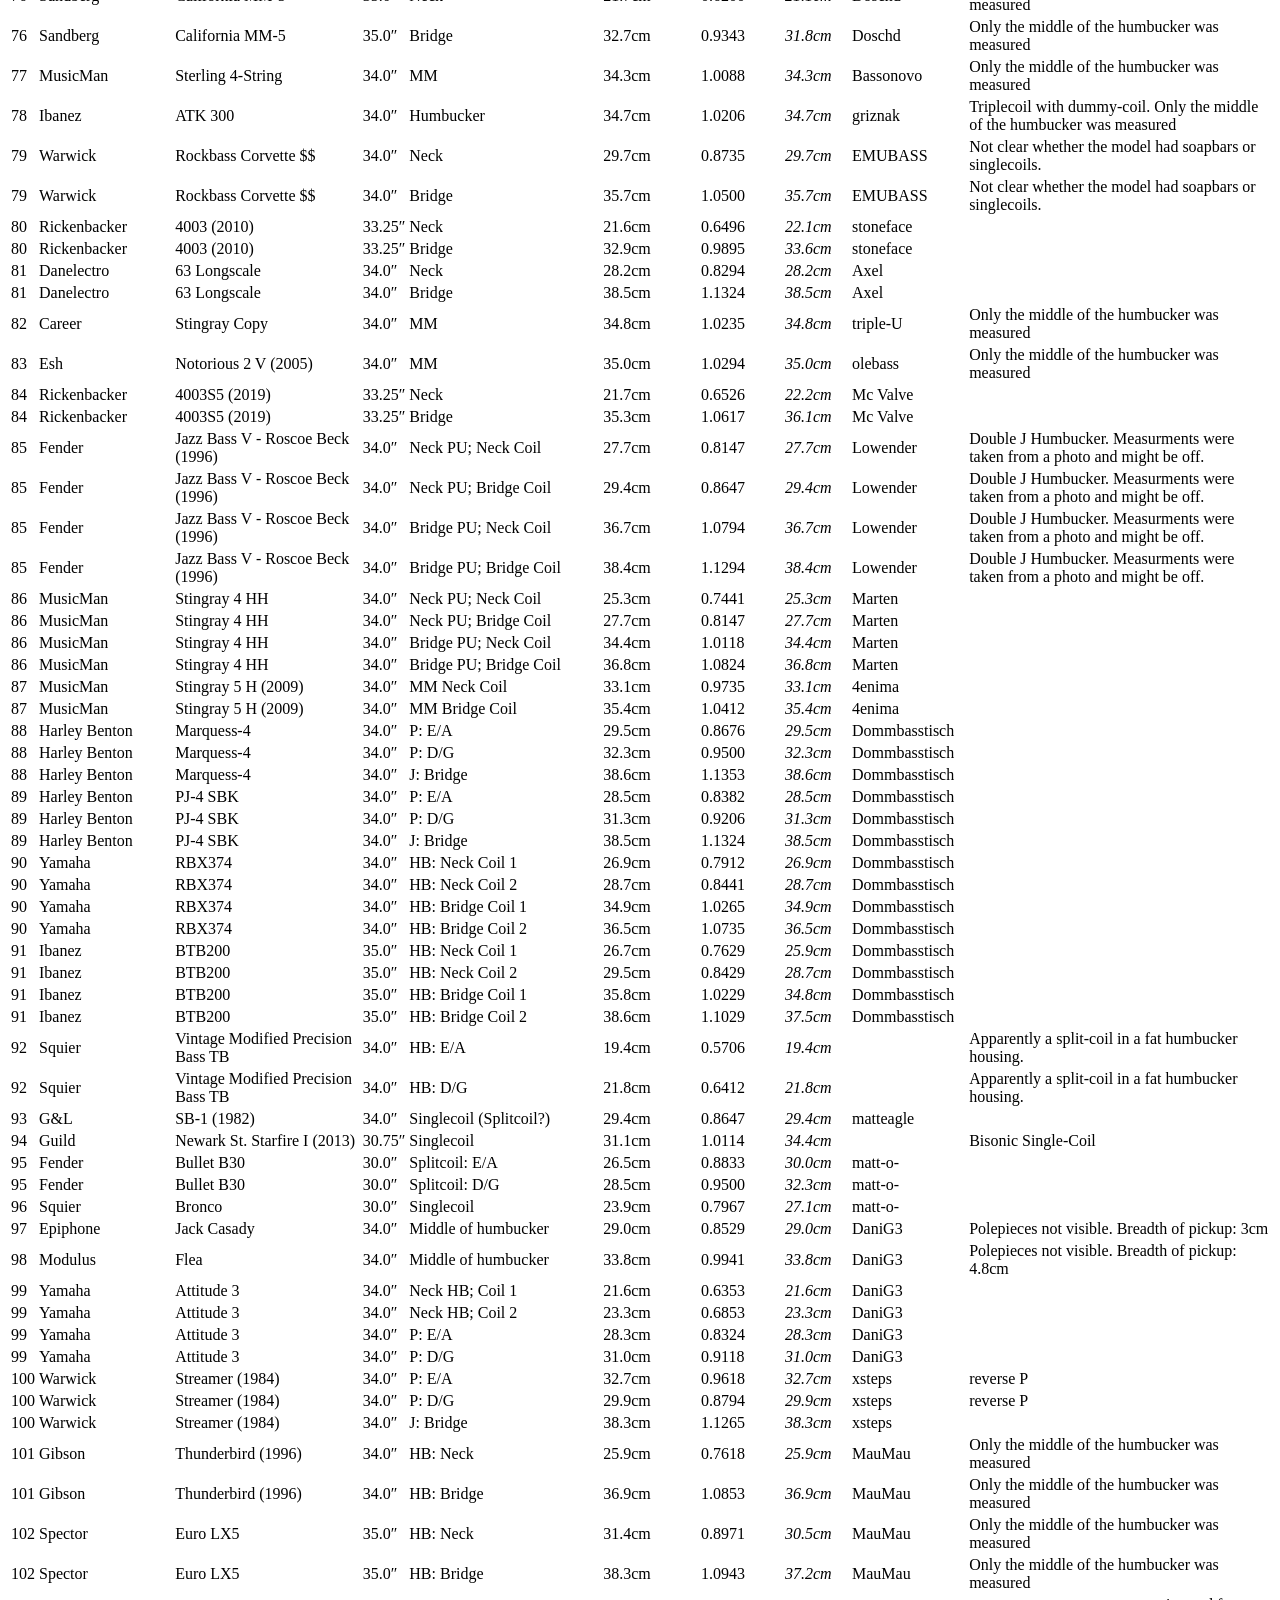
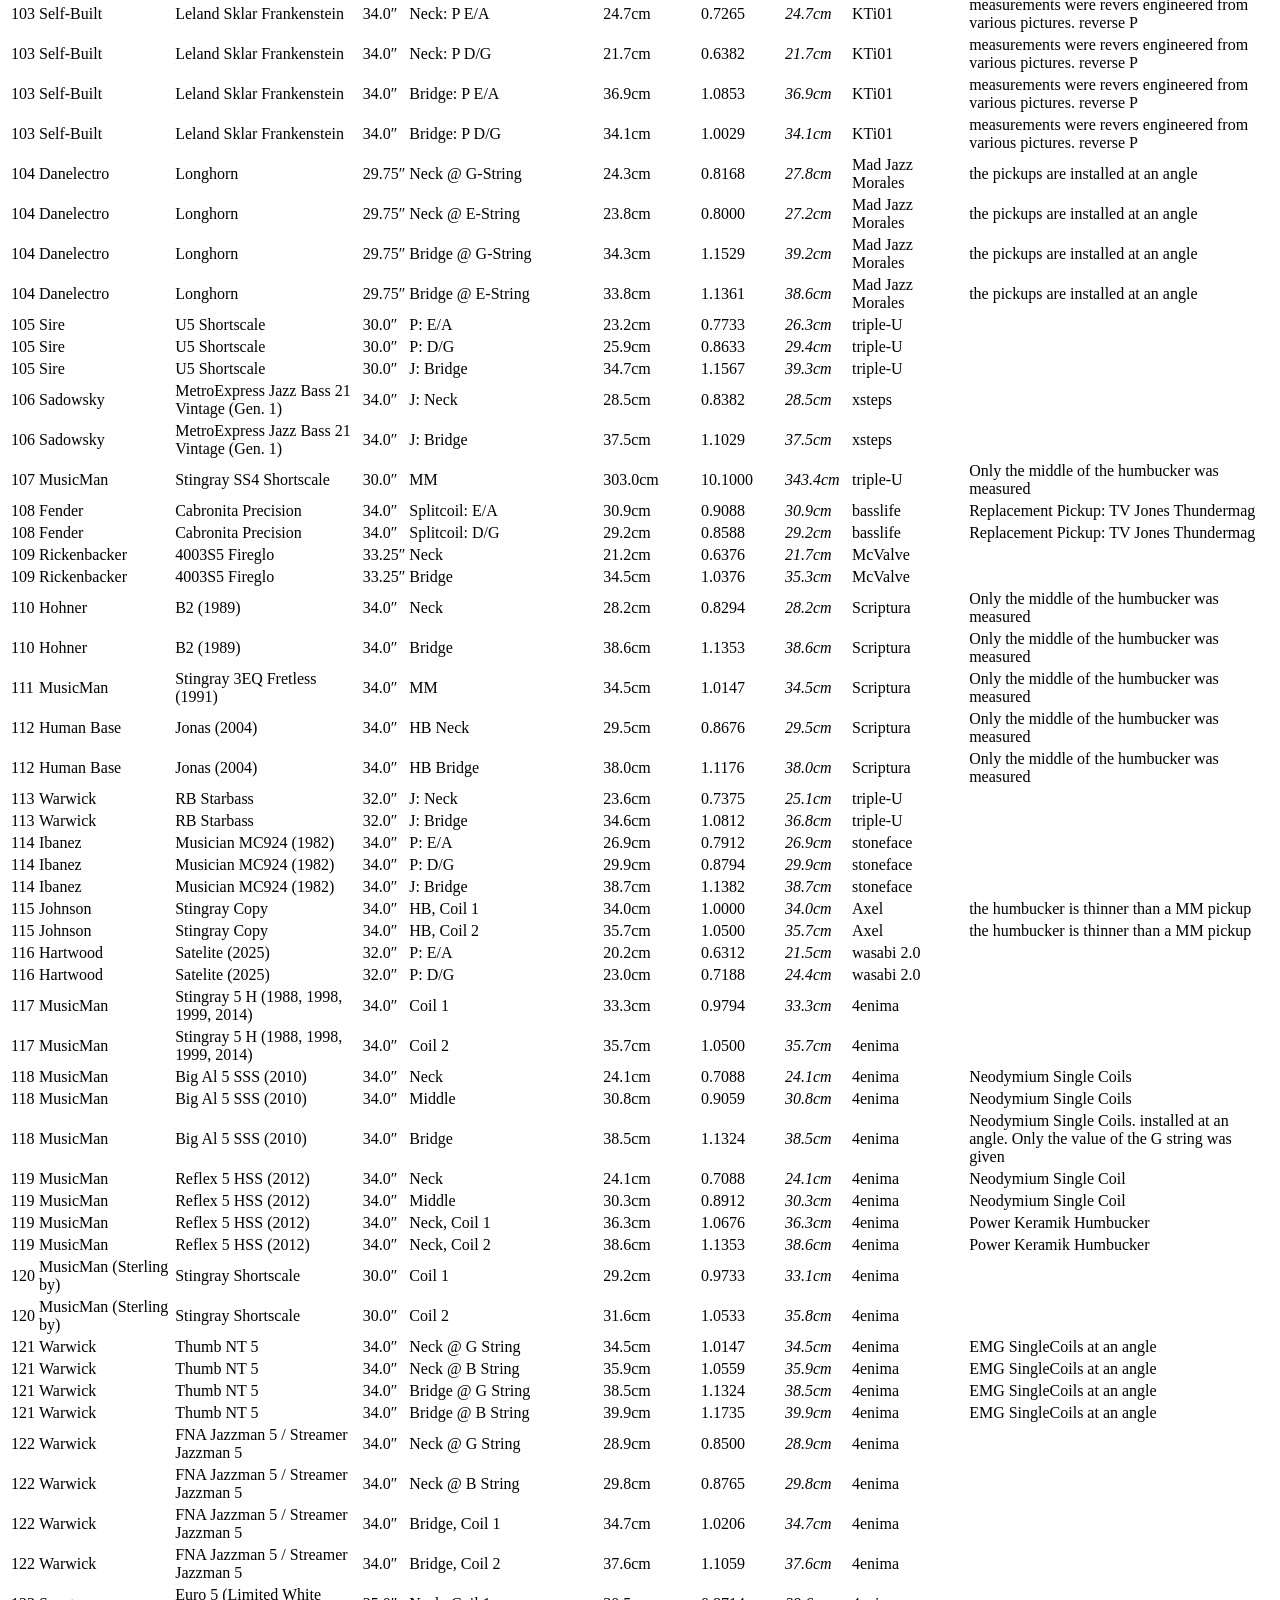
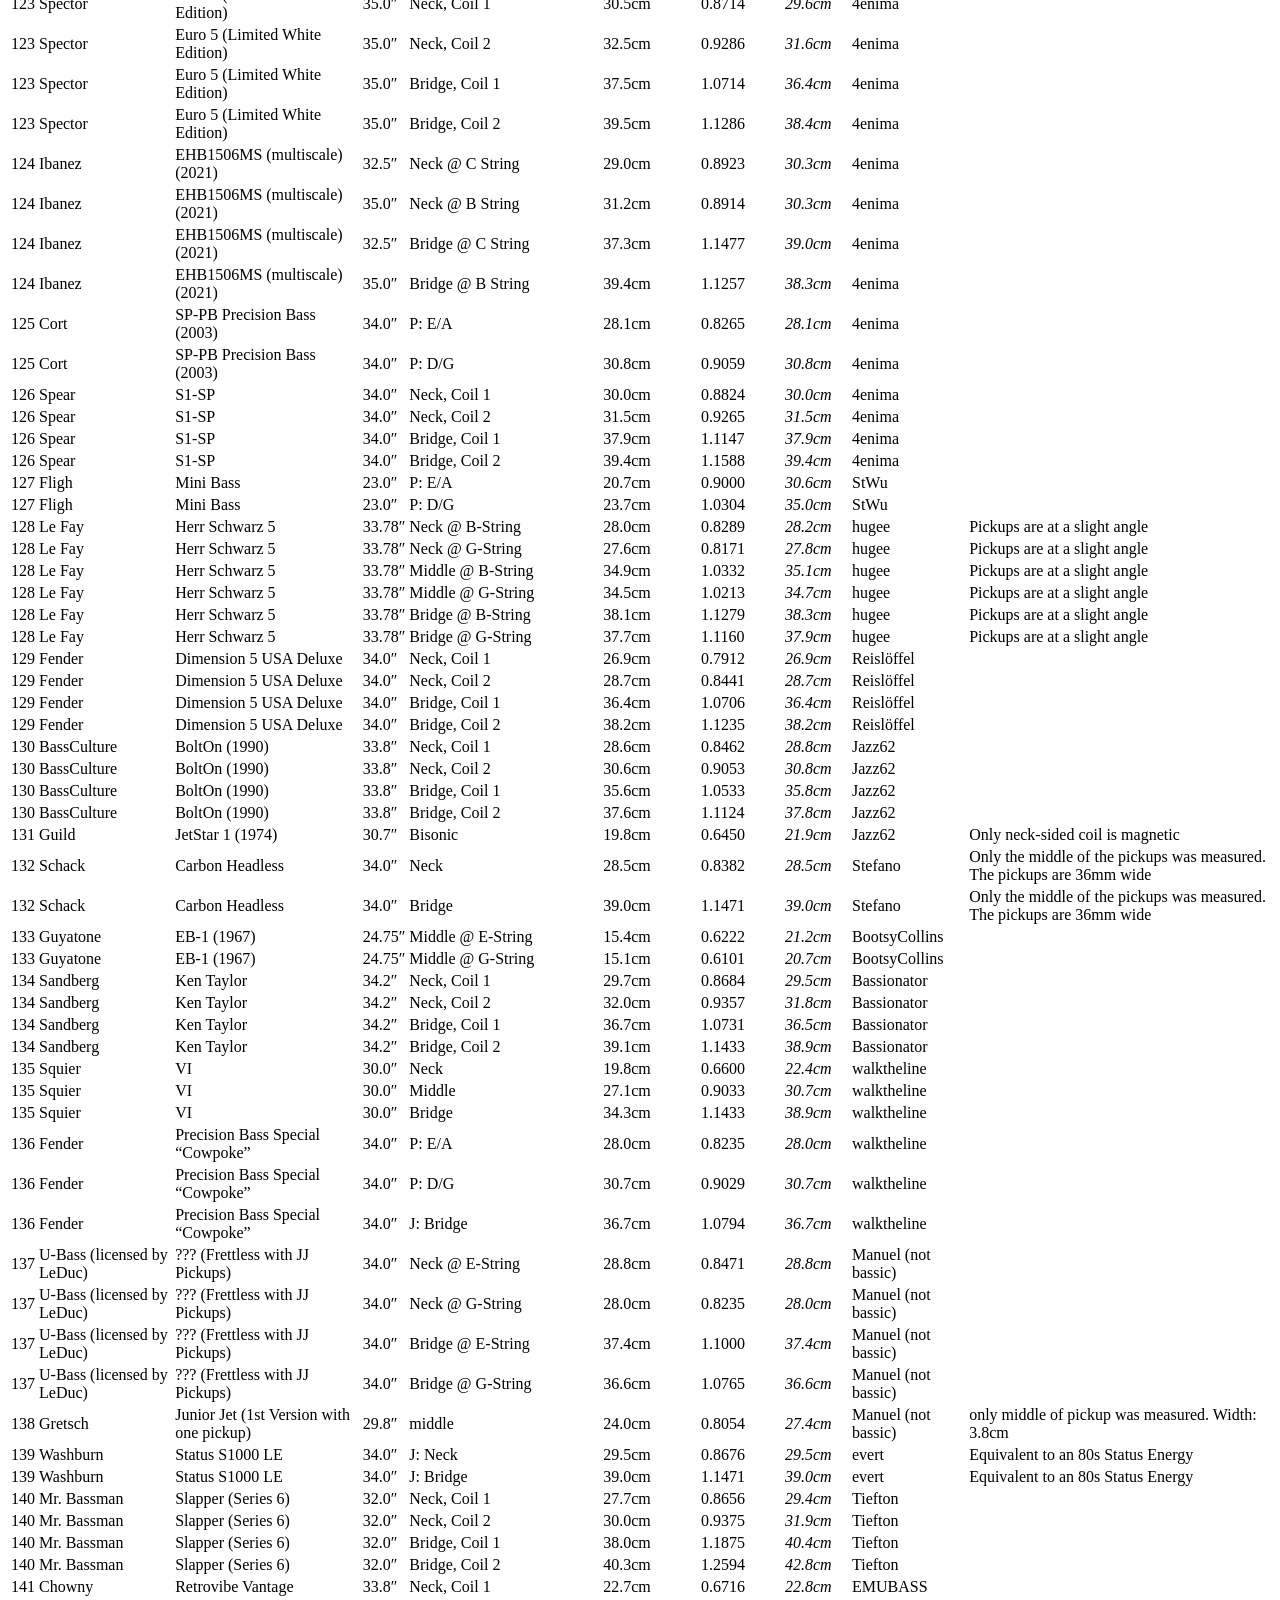
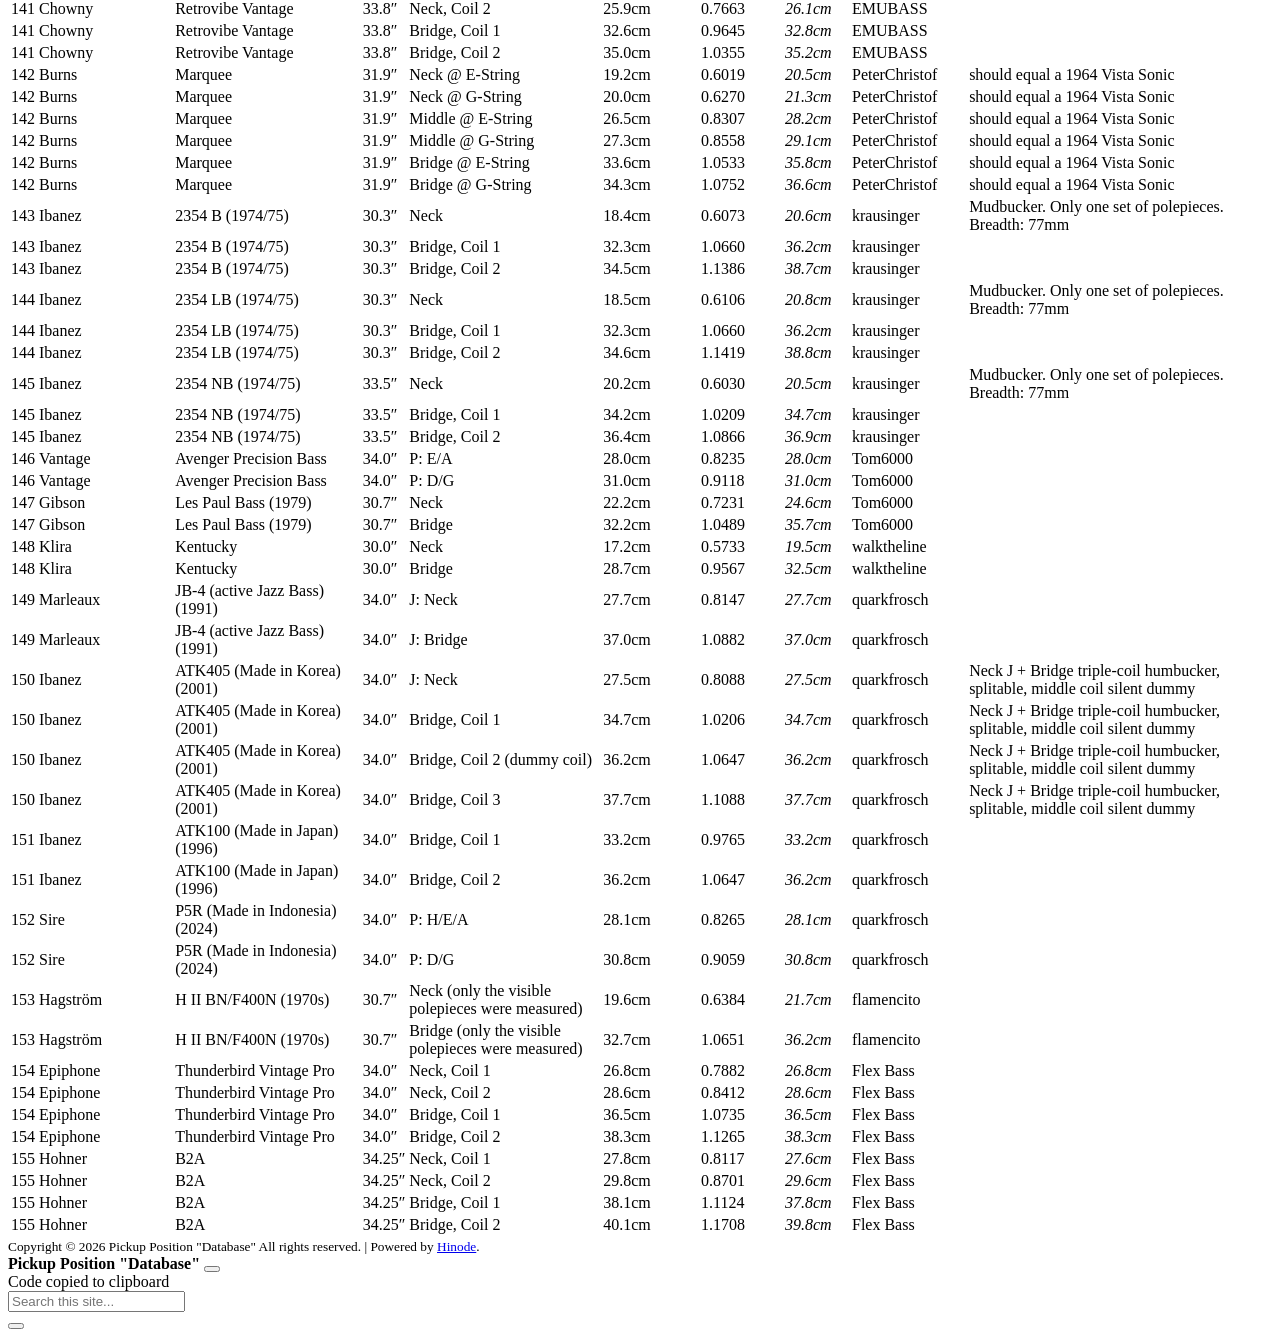
==== commit 70c59a59: "fix typo" ====
--- a/public/index.html
+++ b/public/index.html
@@ -6363,7 +6363,7 @@
             <td >Epiphone</td>
             <td >Thunderbird Vintage Pro</td>
             <td >34.0″</td>
-            <td >Brifge, Coil 2</td>
+            <td >Bridge, Coil 2</td>
             <td >38.3cm</td>
             <td >1.1265</td>
             <td ><em>38.3cm</em></td>
@@ -6423,7 +6423,7 @@
             <td >Hohner</td>
             <td >B2A</td>
             <td >34.25″</td>
-            <td >Brifge, Coil 2</td>
+            <td >Bridge, Coil 2</td>
             <td >40.1cm</td>
             <td >1.1708</td>
             <td ><em>39.8cm</em></td>
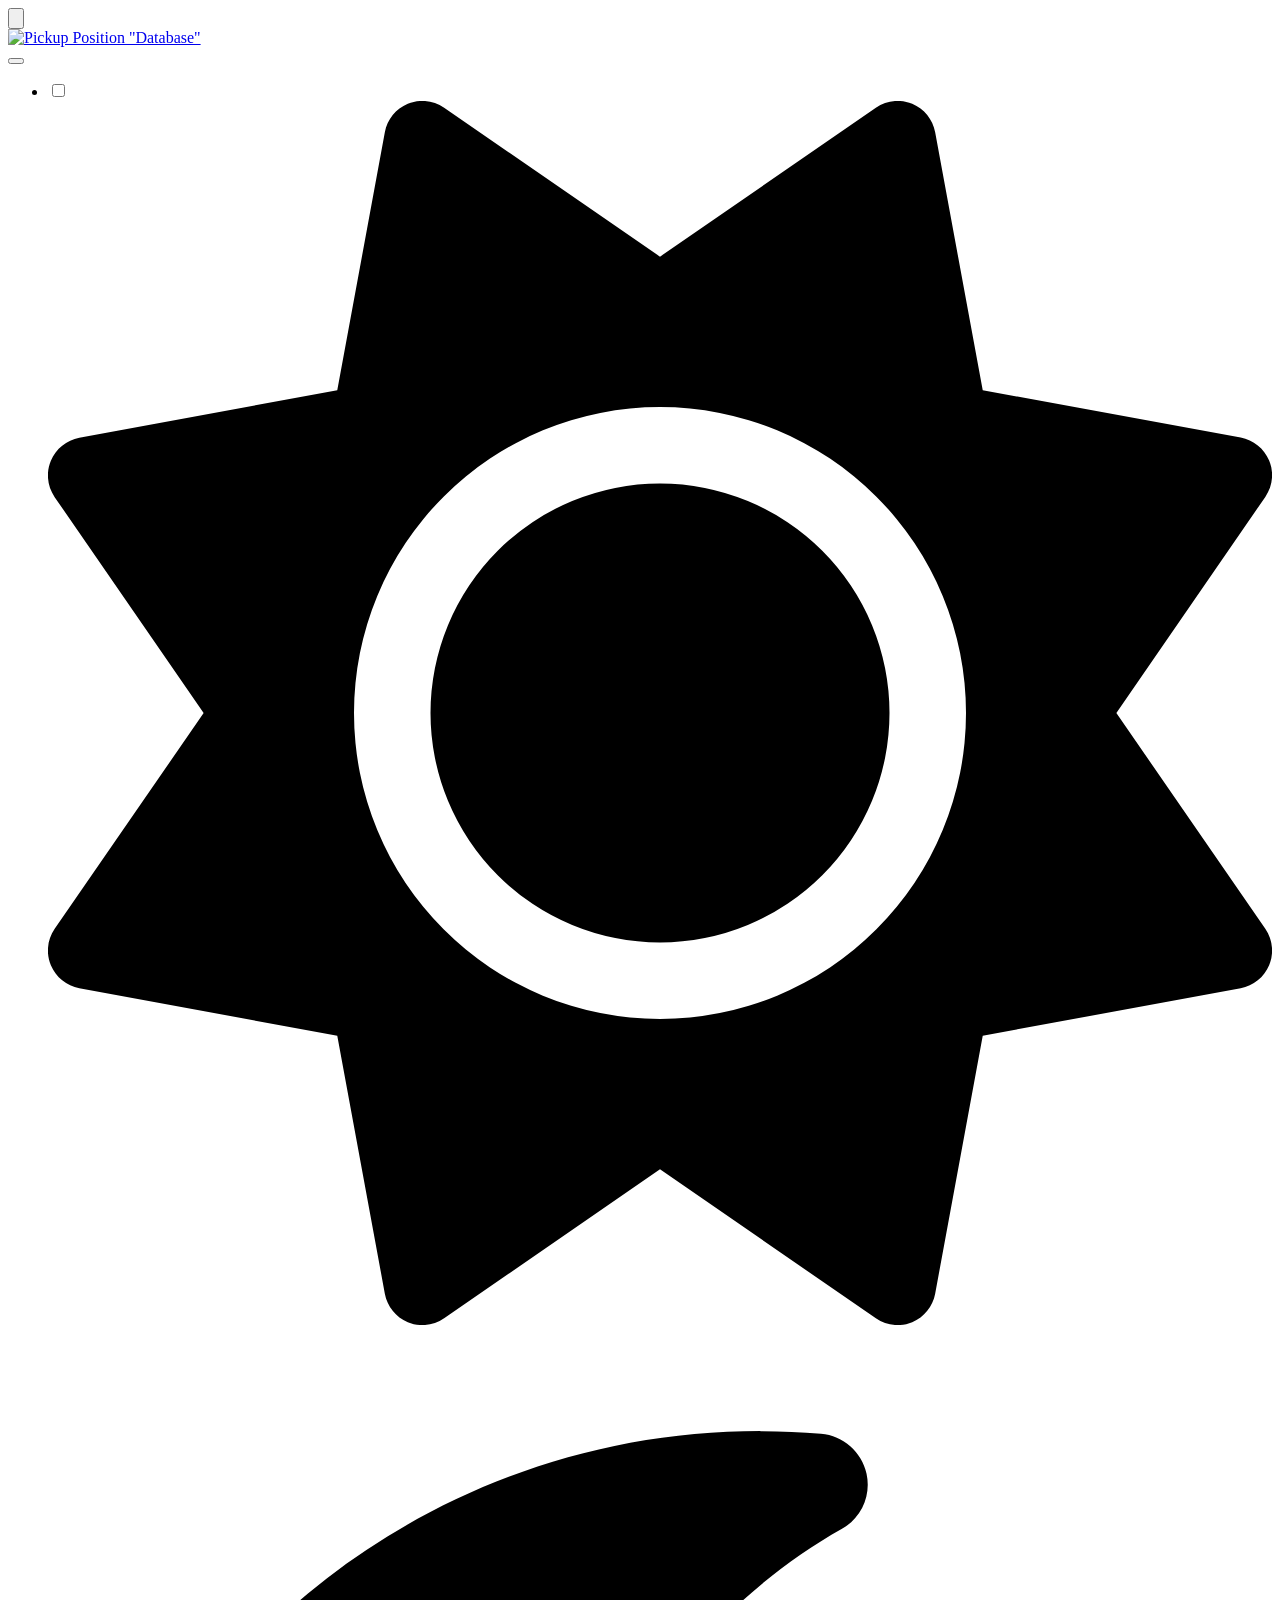
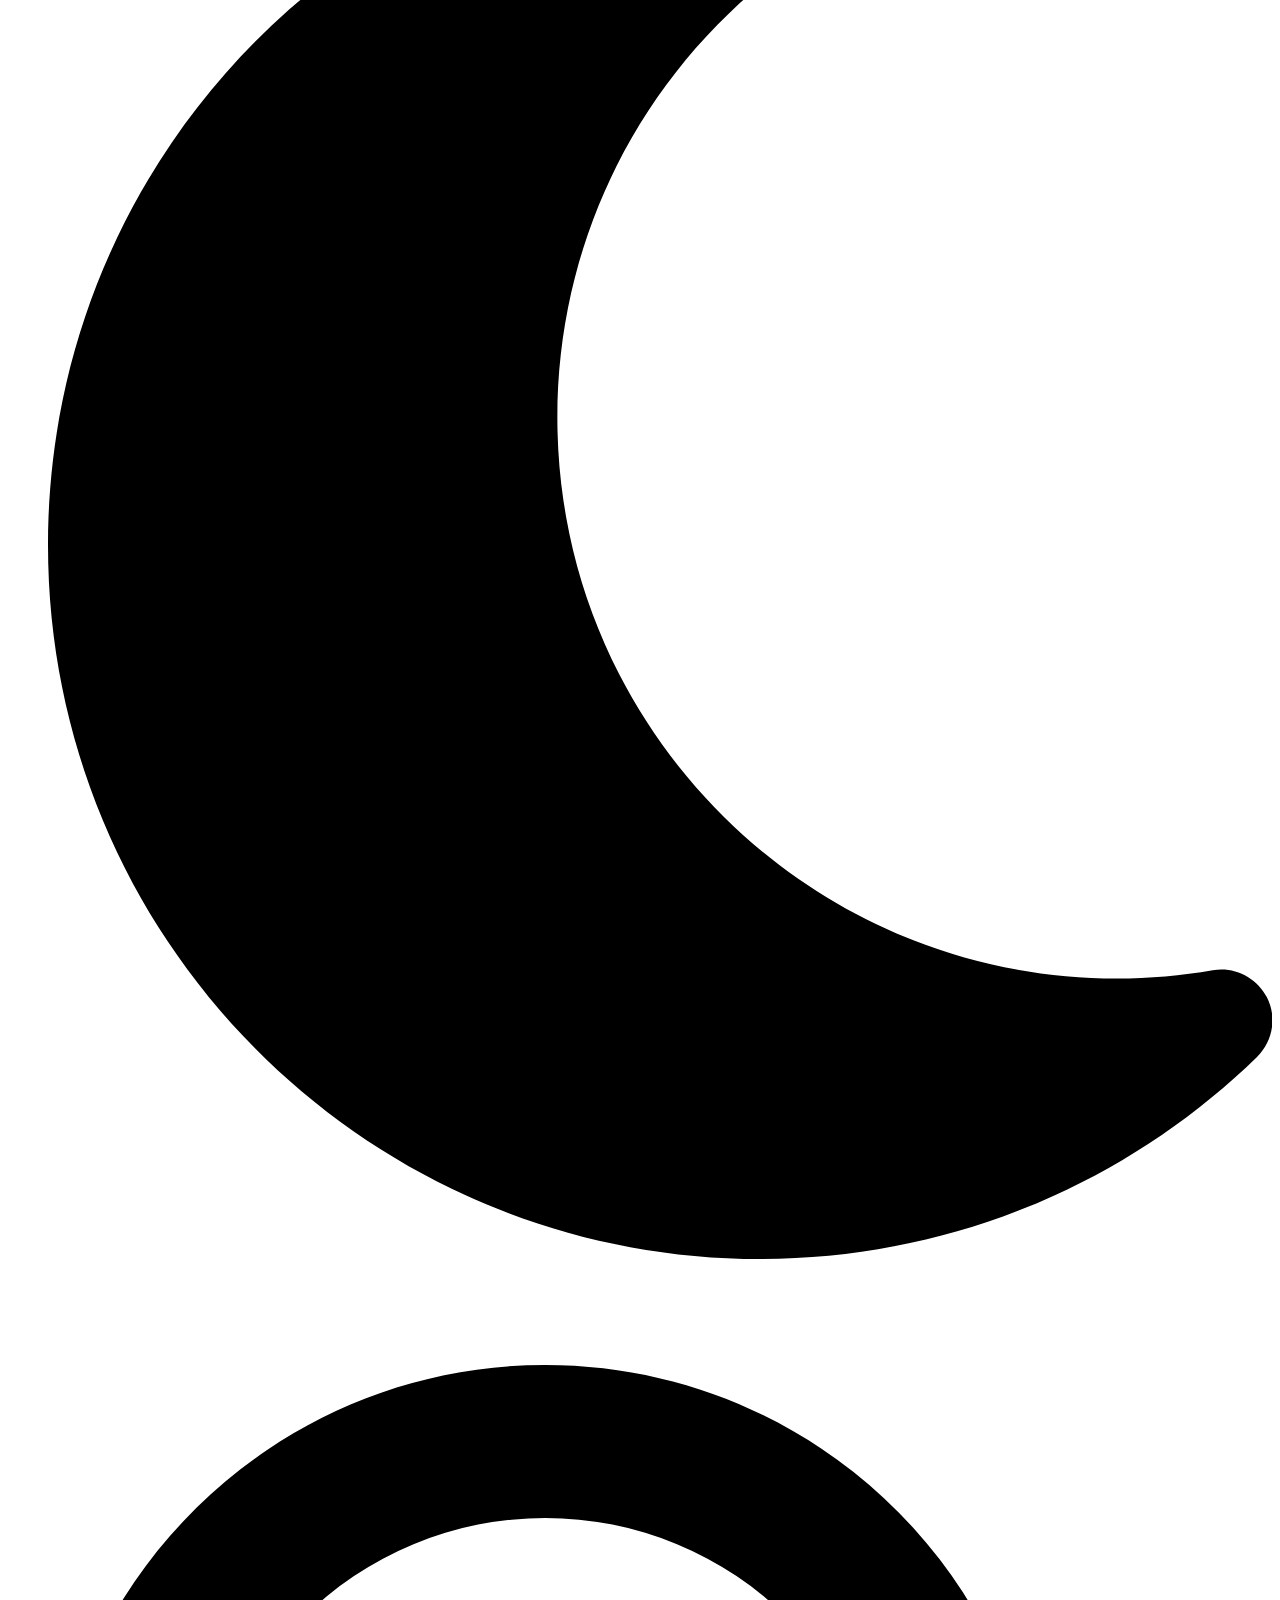
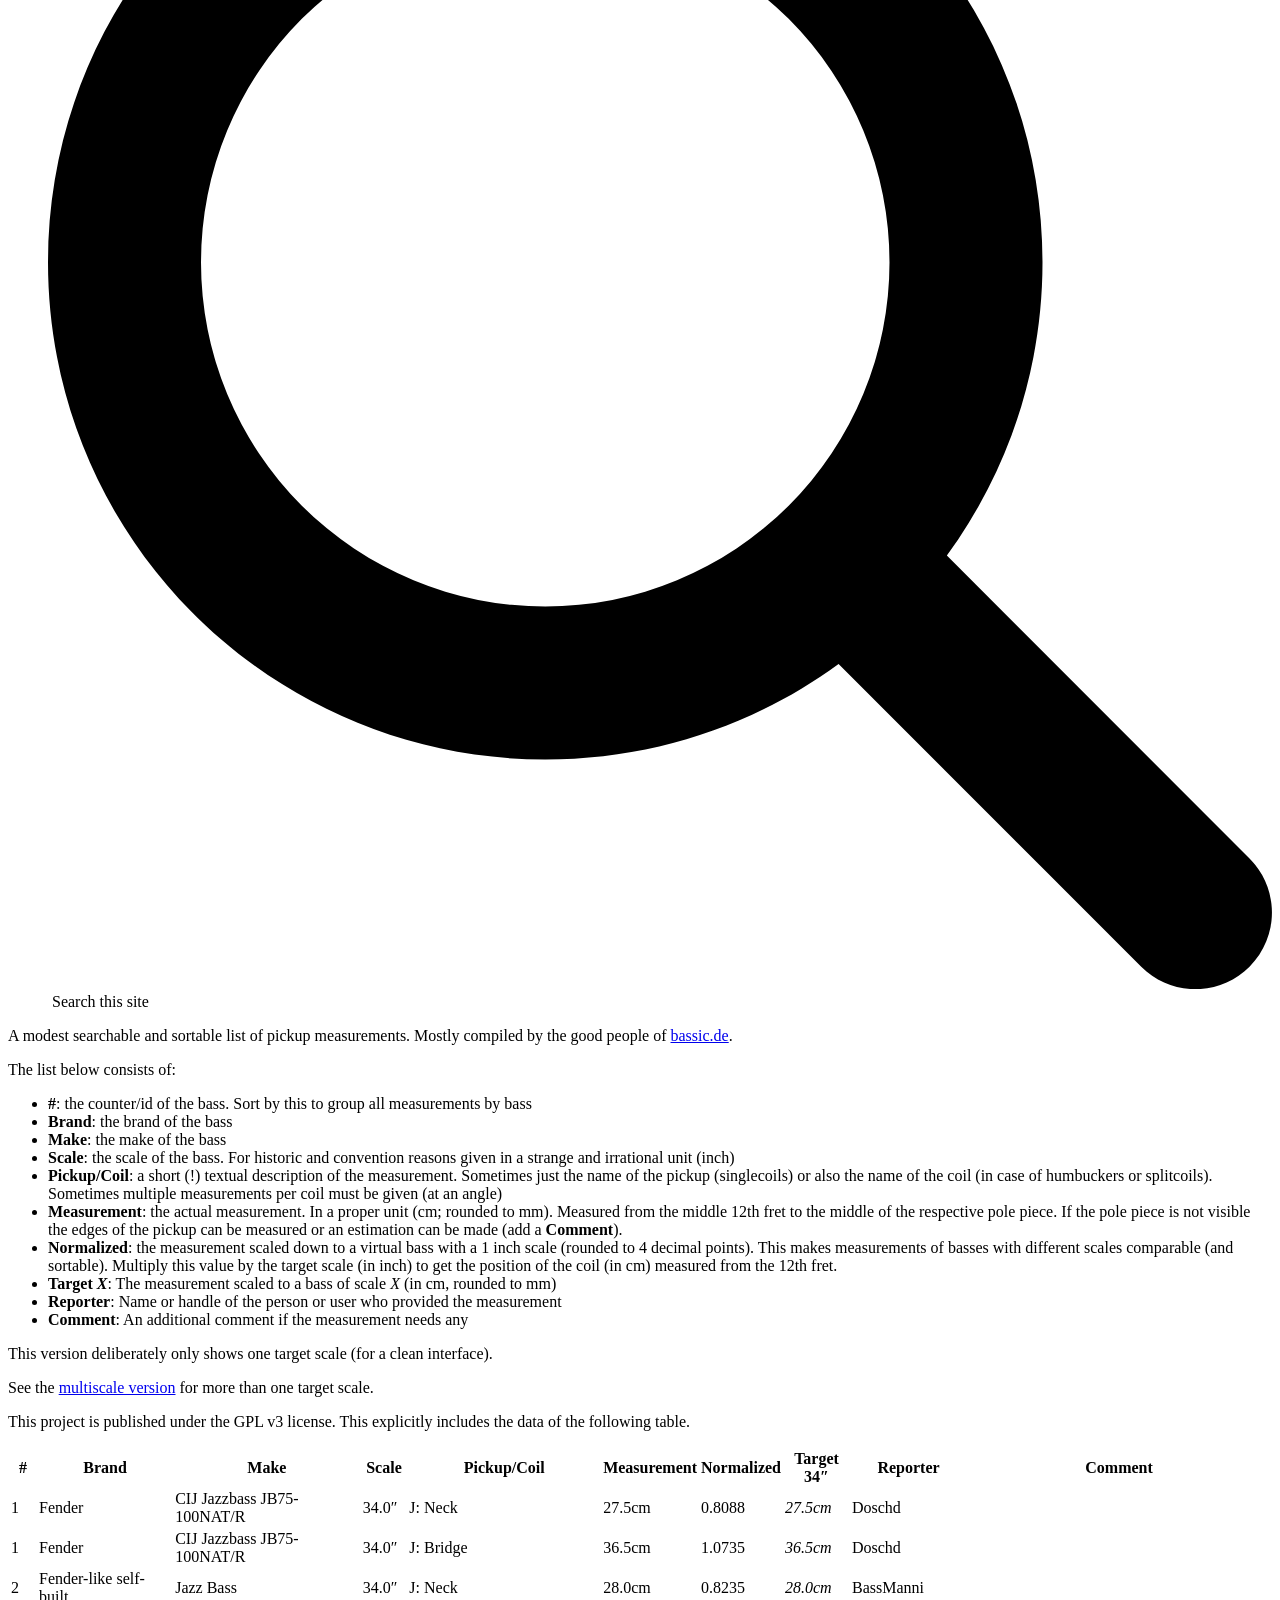
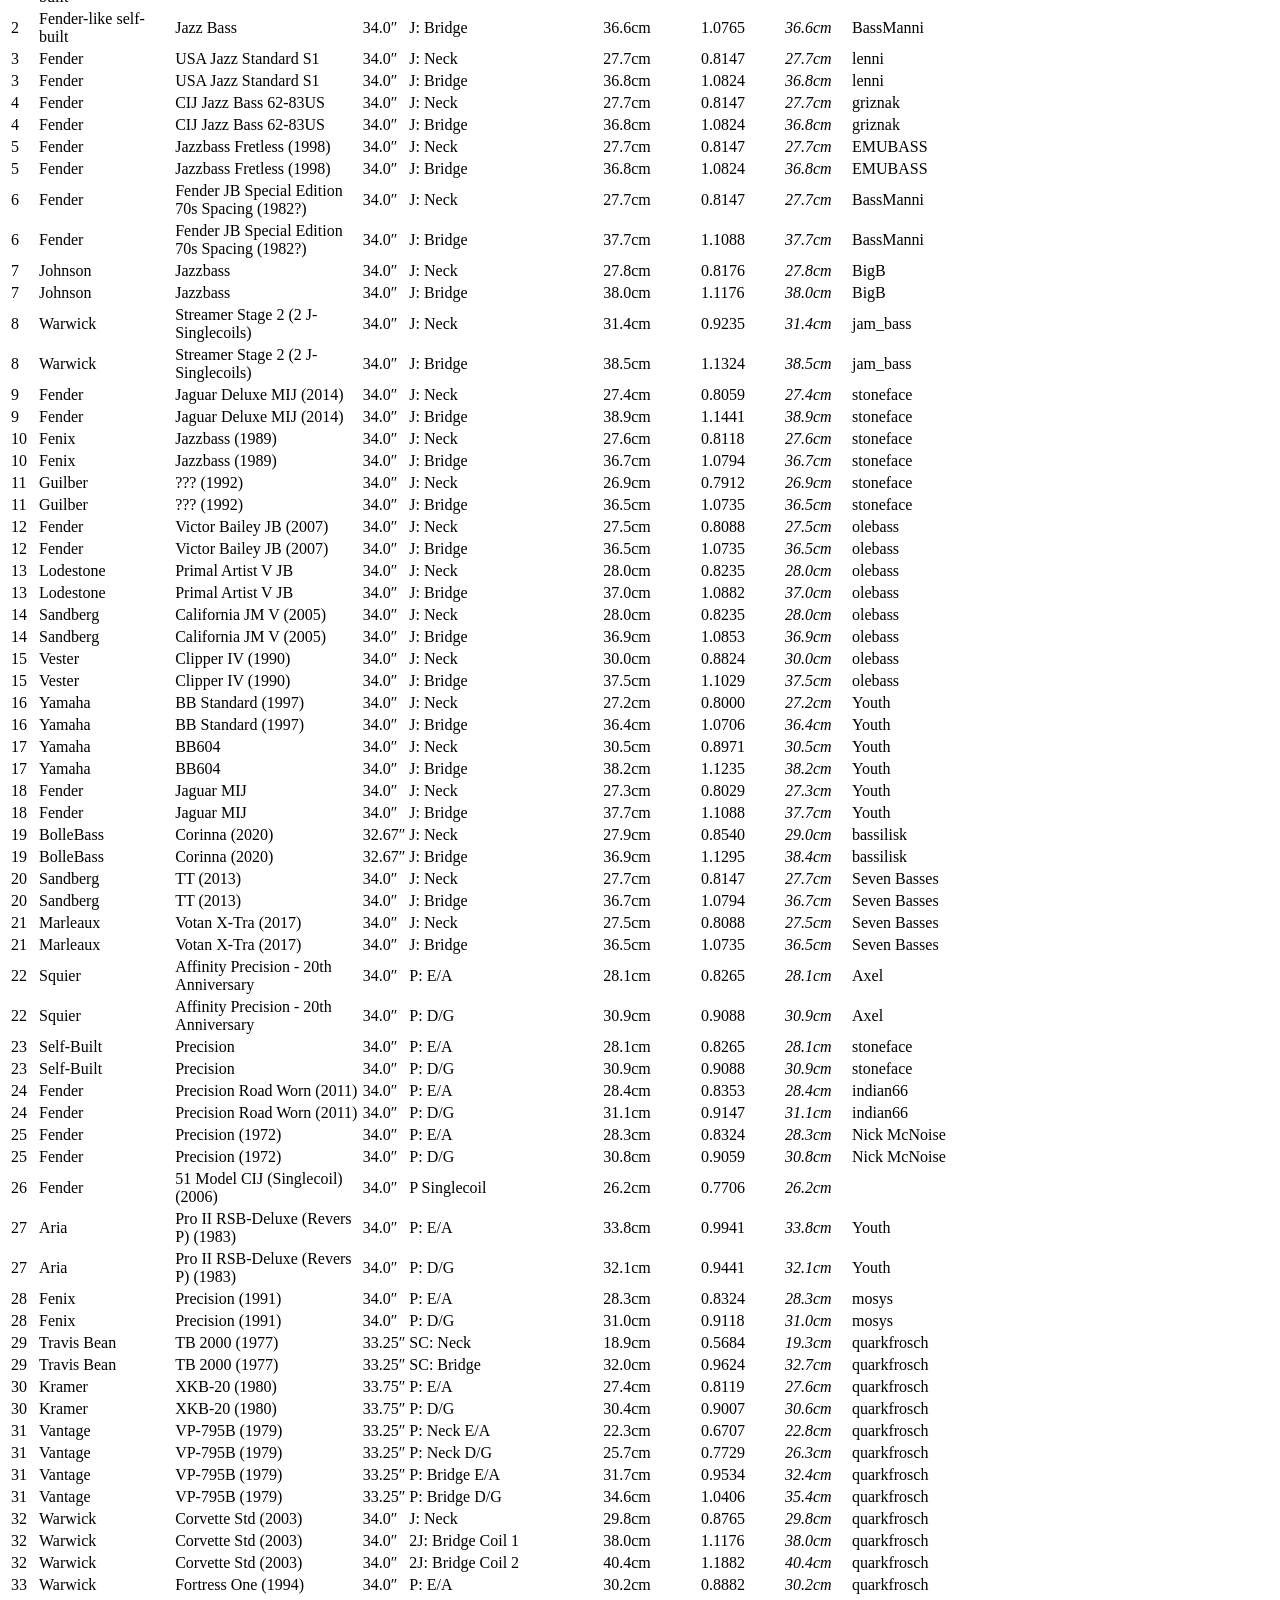
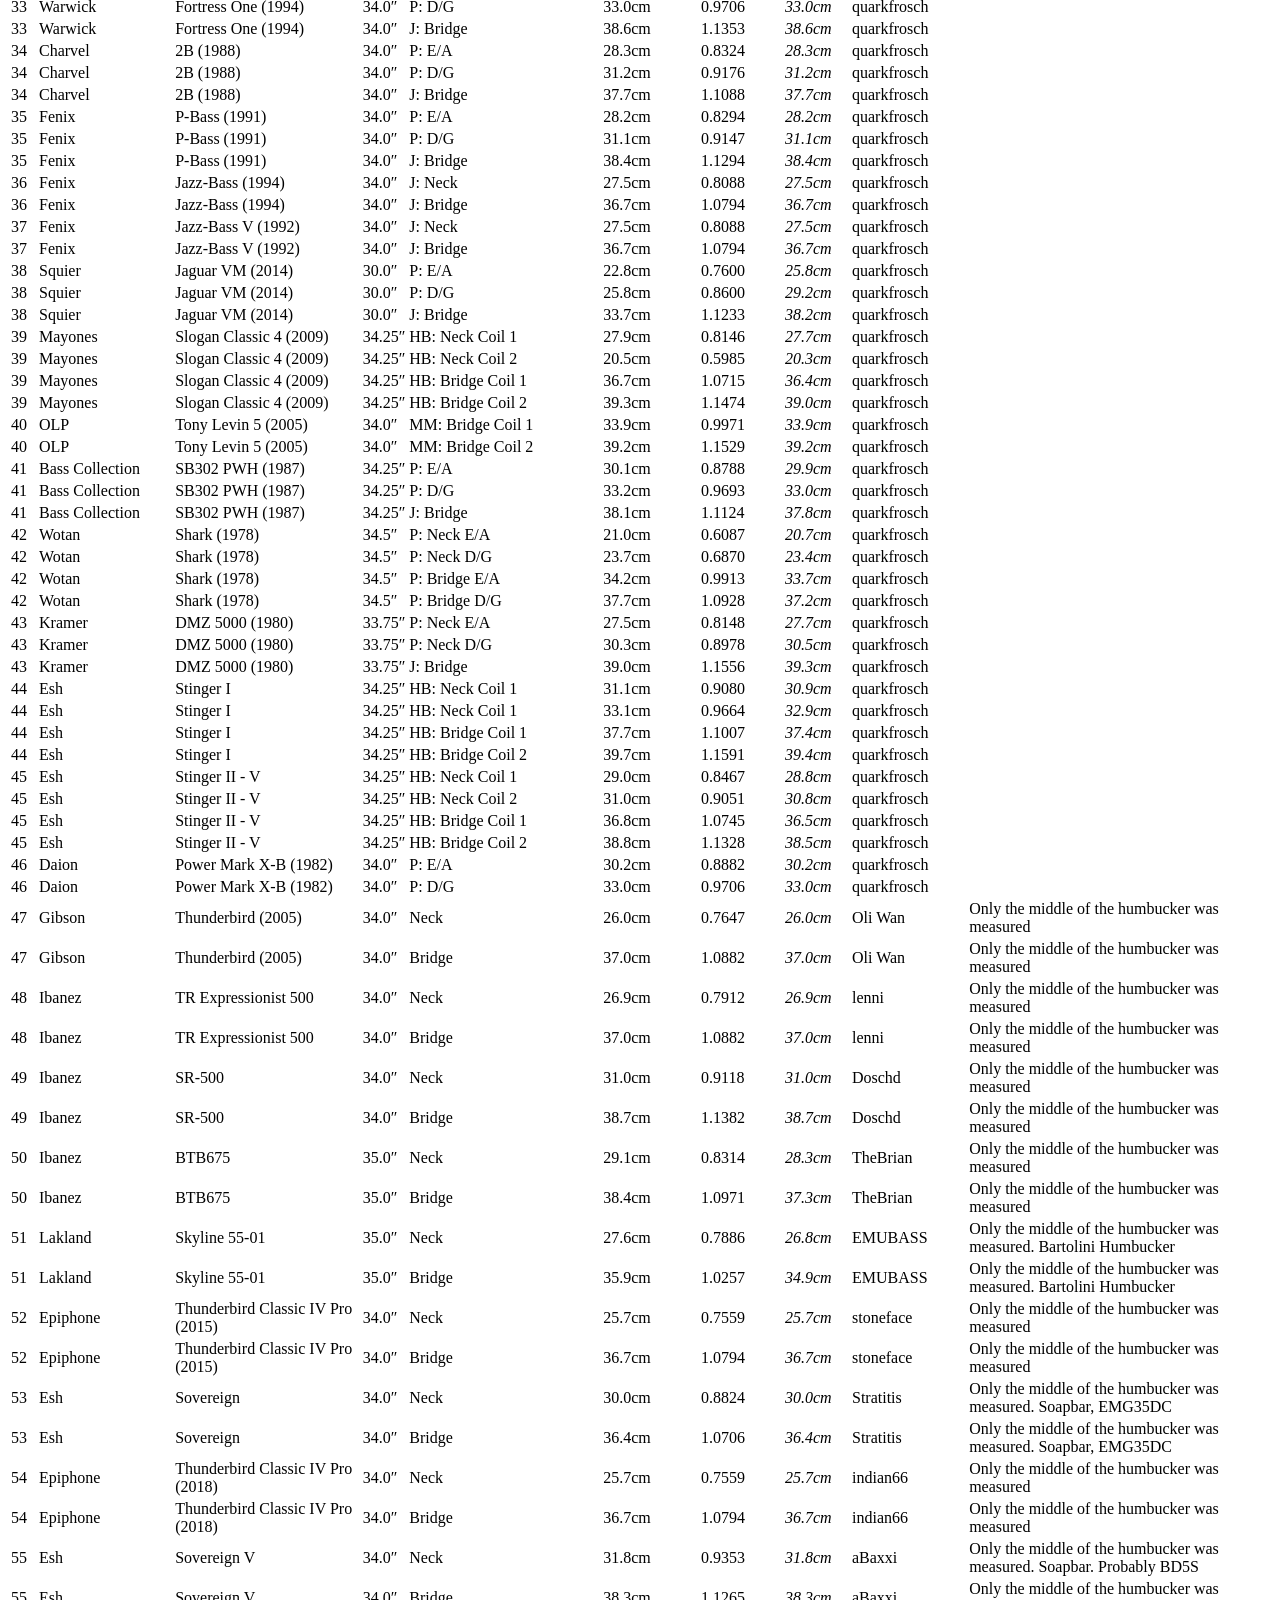
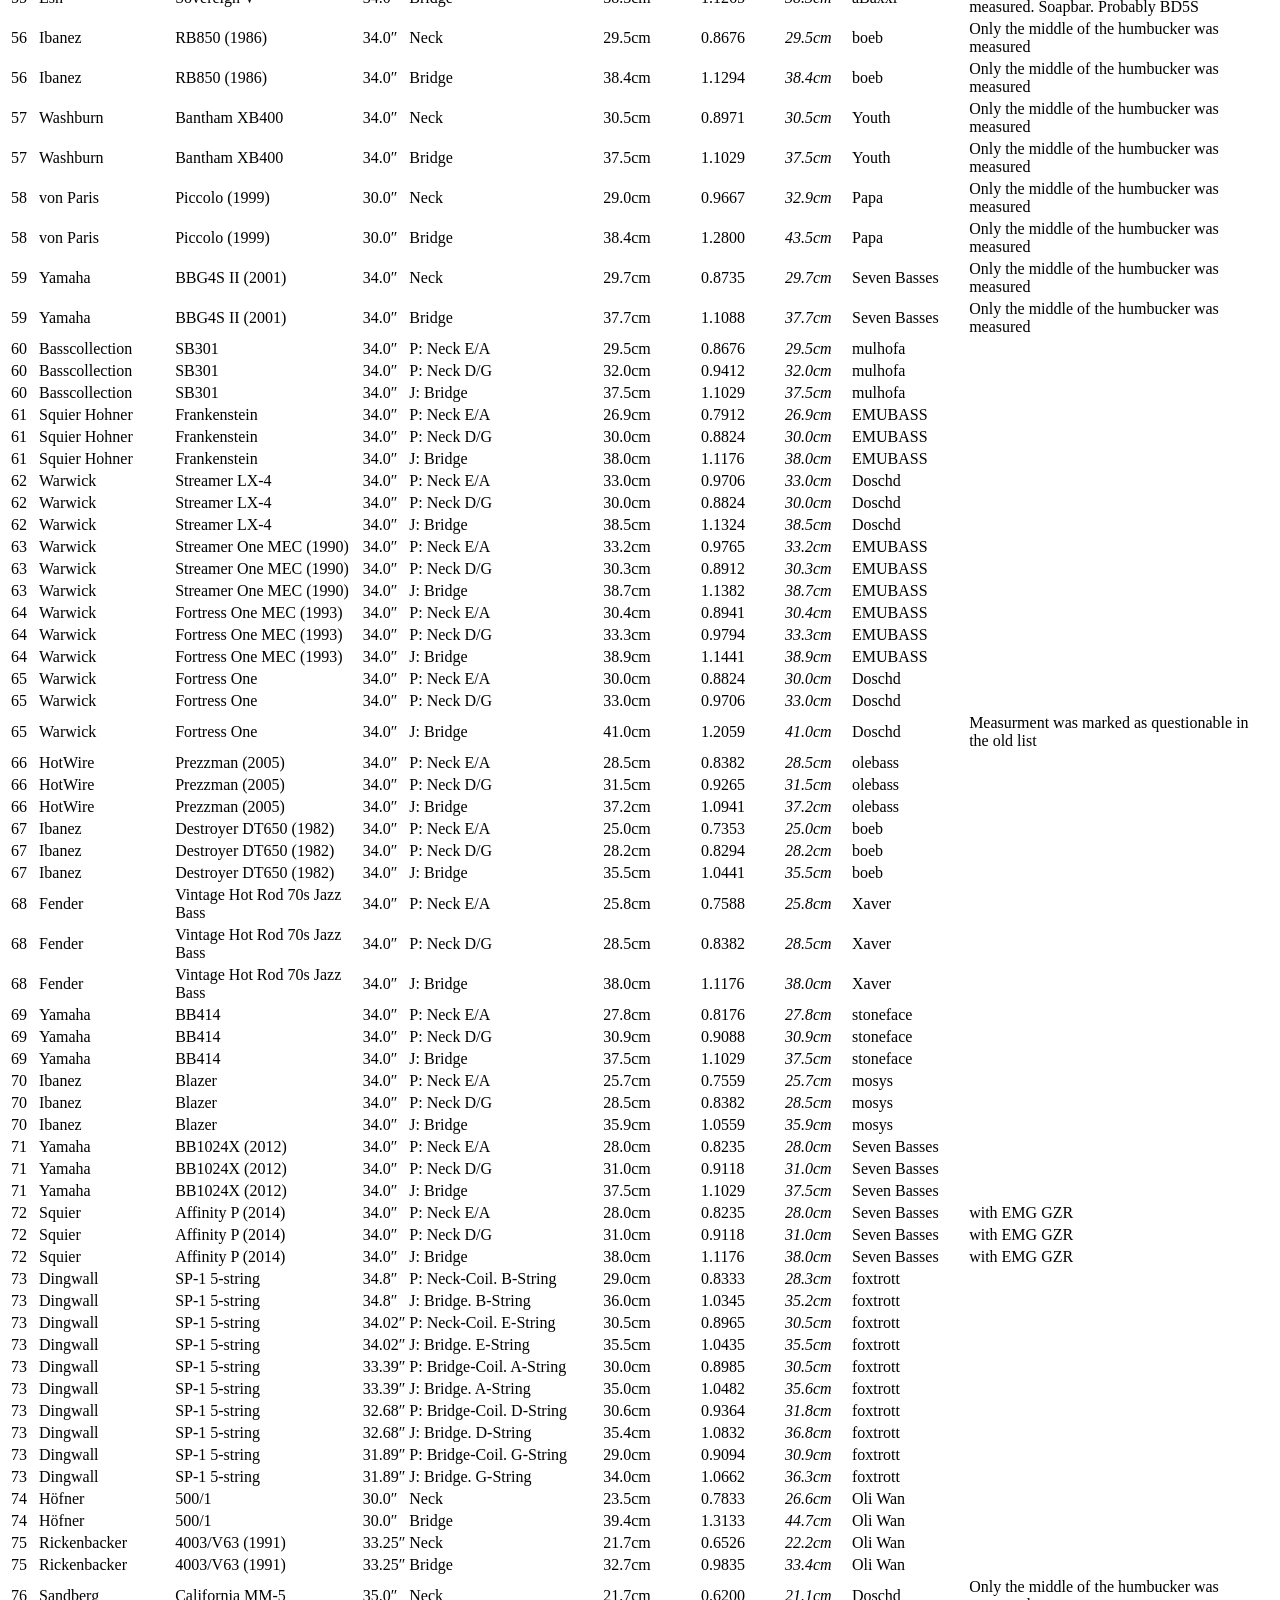
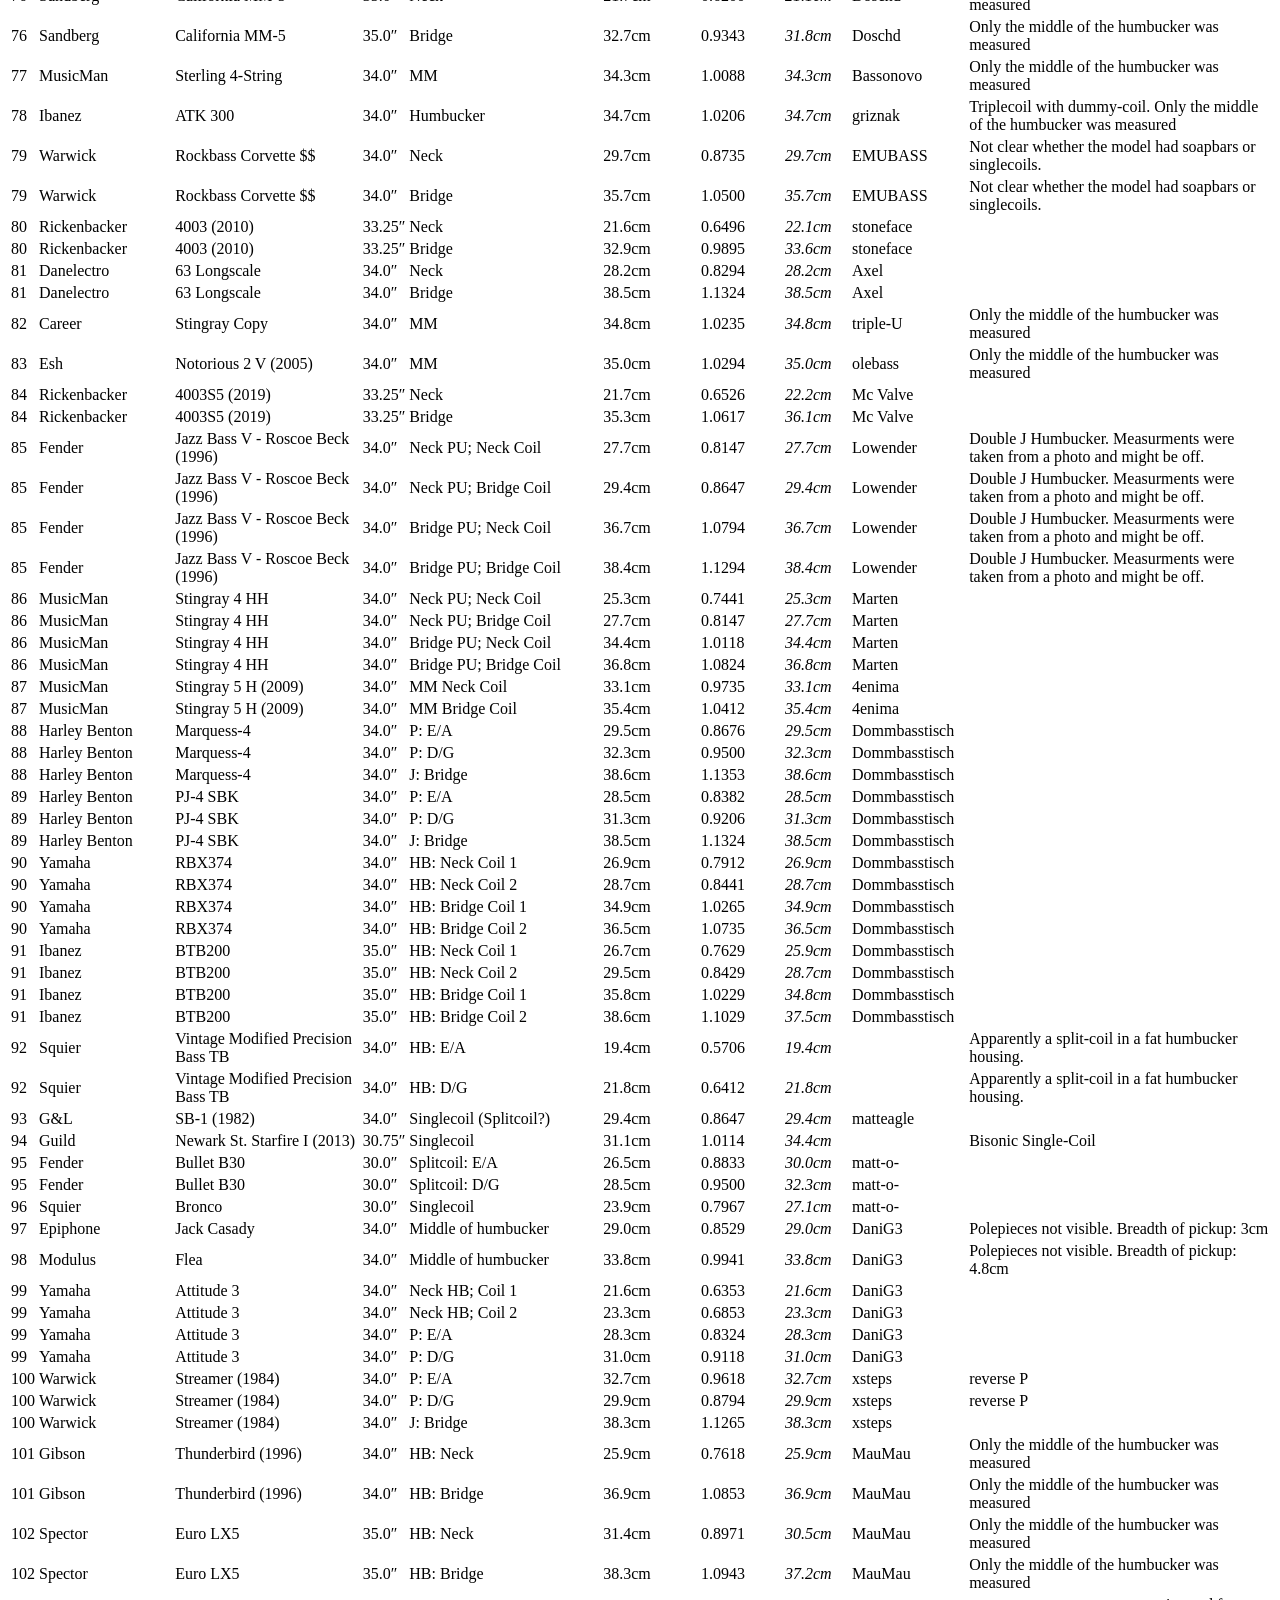
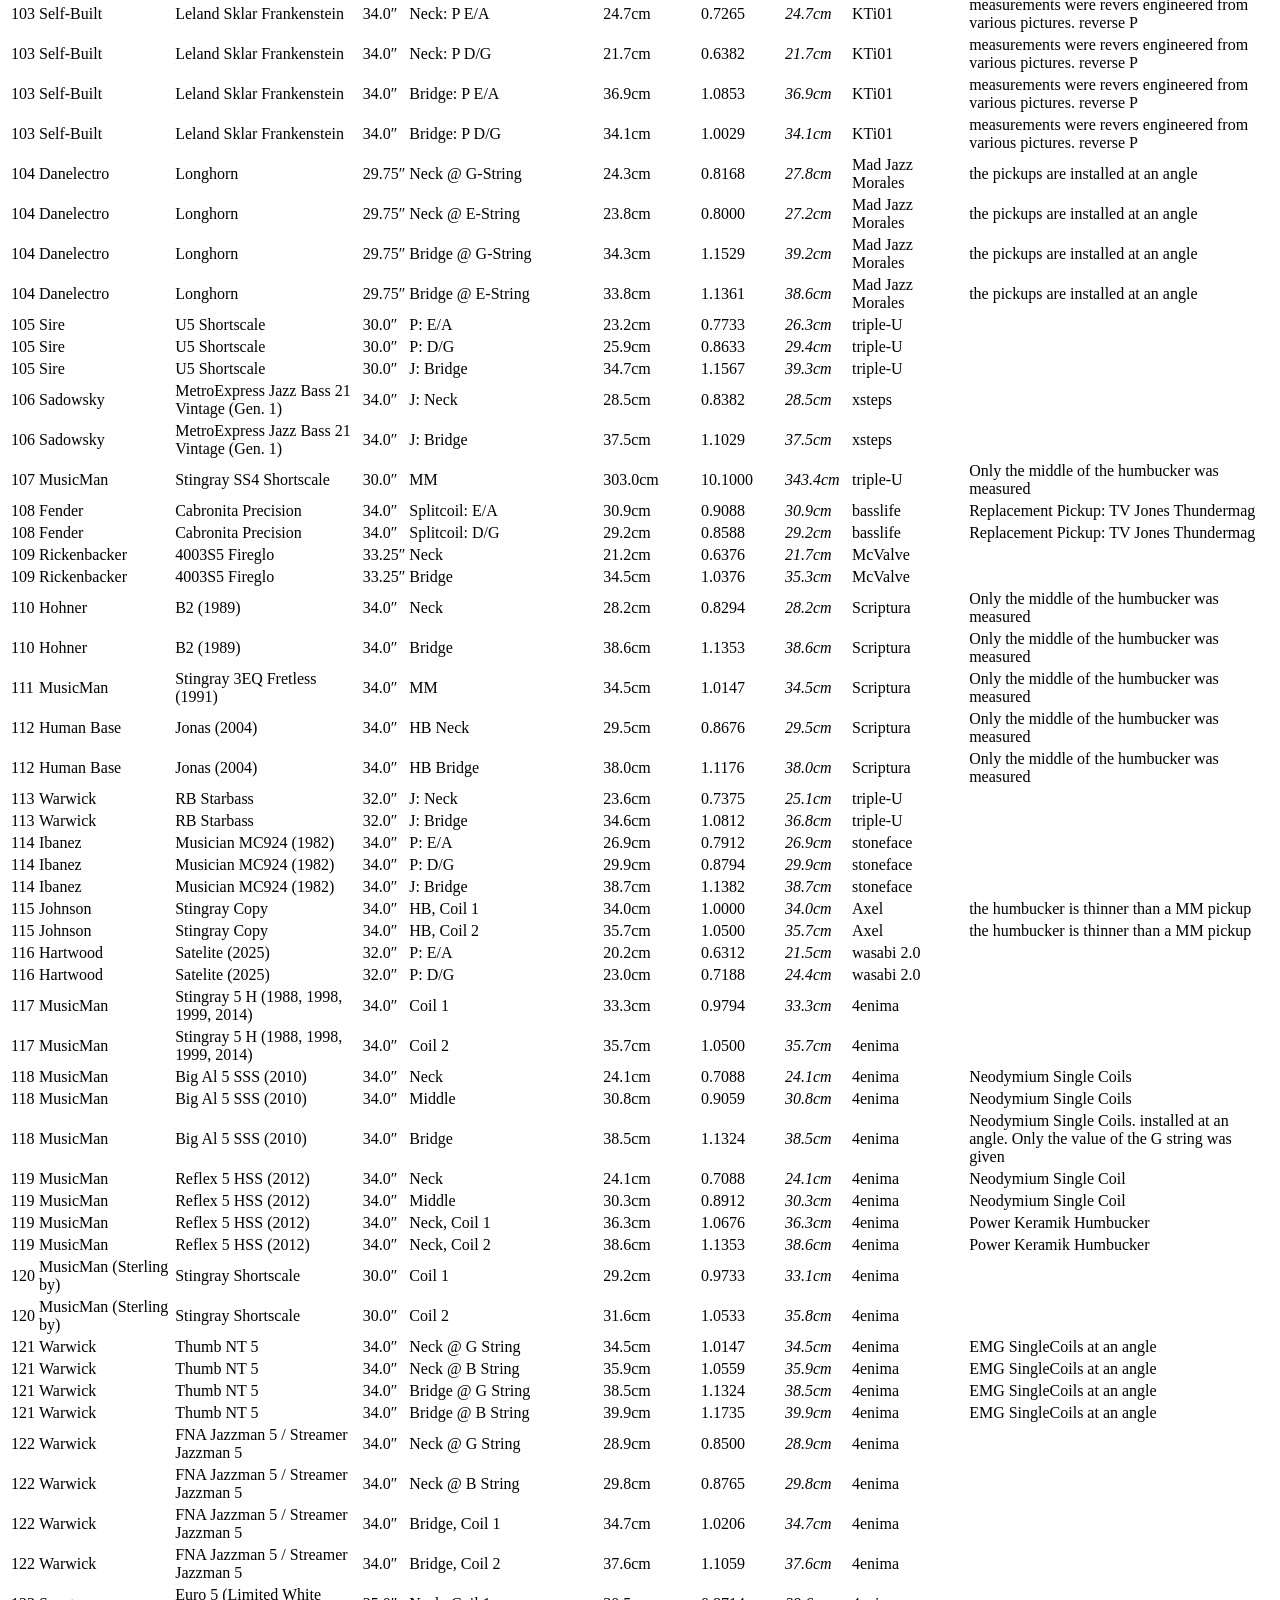
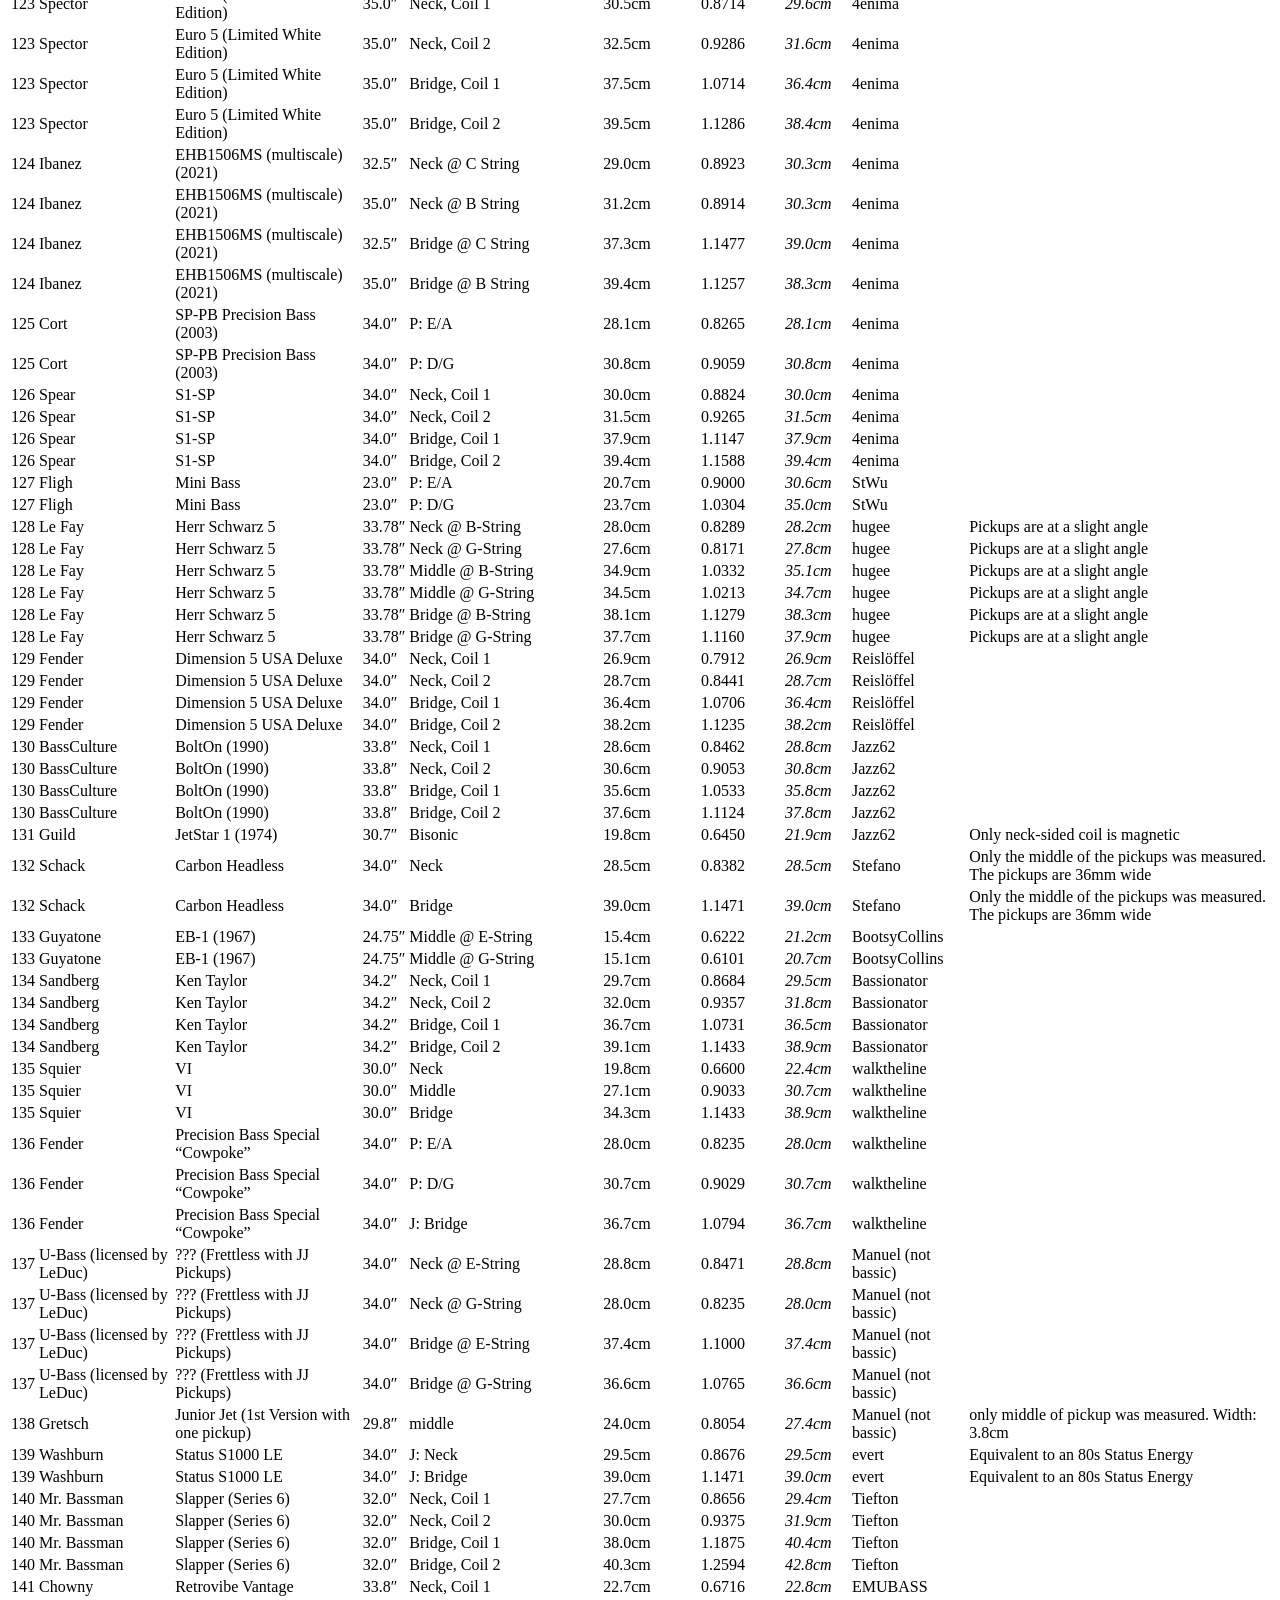
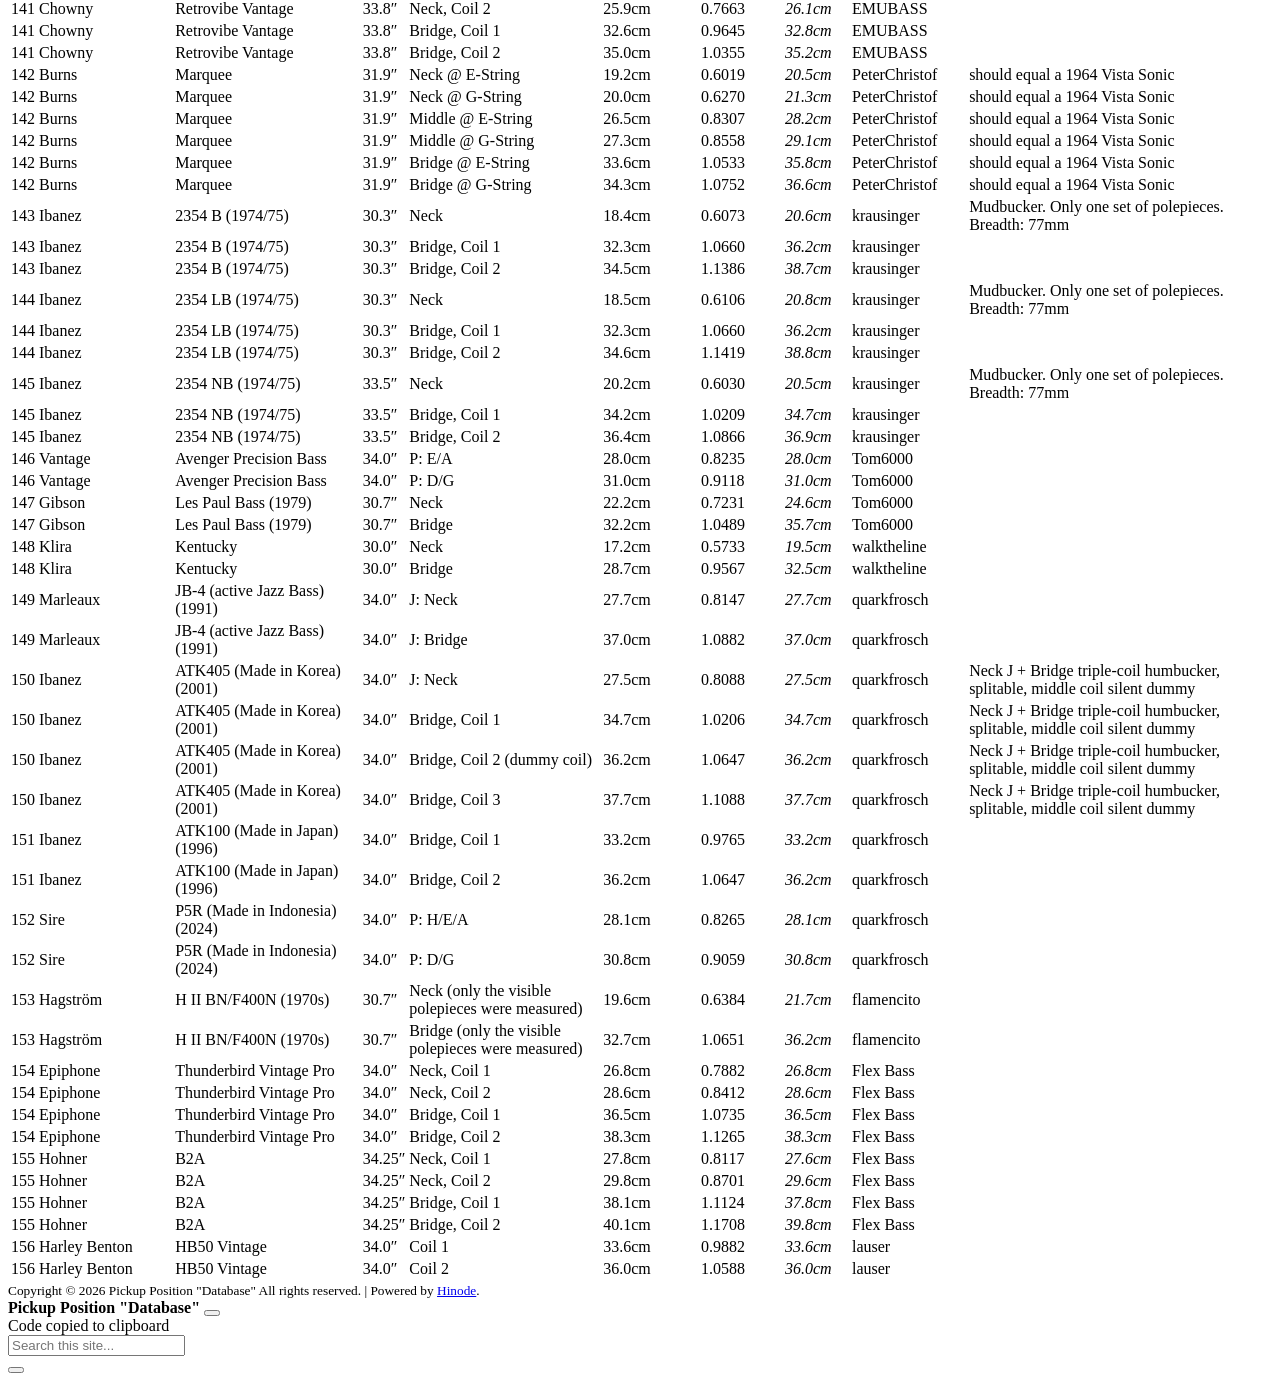
==== commit 73afa6e0: "add Harley Benton HB50 Vintage" ====
--- a/public/index.html
+++ b/public/index.html
@@ -6431,6 +6431,36 @@
             <td ></td>
         </tr>
       
+    
+      
+        <tr>
+            <td >156</td>
+            <td >Harley Benton</td>
+            <td >HB50 Vintage</td>
+            <td >34.0″</td>
+            <td >Coil 1</td>
+            <td >33.6cm</td>
+            <td >0.9882</td>
+            <td ><em>33.6cm</em></td>
+            <td >lauser</td>
+            <td ></td>
+        </tr>
+      
+    
+      
+        <tr>
+            <td >156</td>
+            <td >Harley Benton</td>
+            <td >HB50 Vintage</td>
+            <td >34.0″</td>
+            <td >Coil 2</td>
+            <td >36.0cm</td>
+            <td >1.0588</td>
+            <td ><em>36.0cm</em></td>
+            <td >lauser</td>
+            <td ></td>
+        </tr>
+      
   </tbody>
 </table>
         </div>
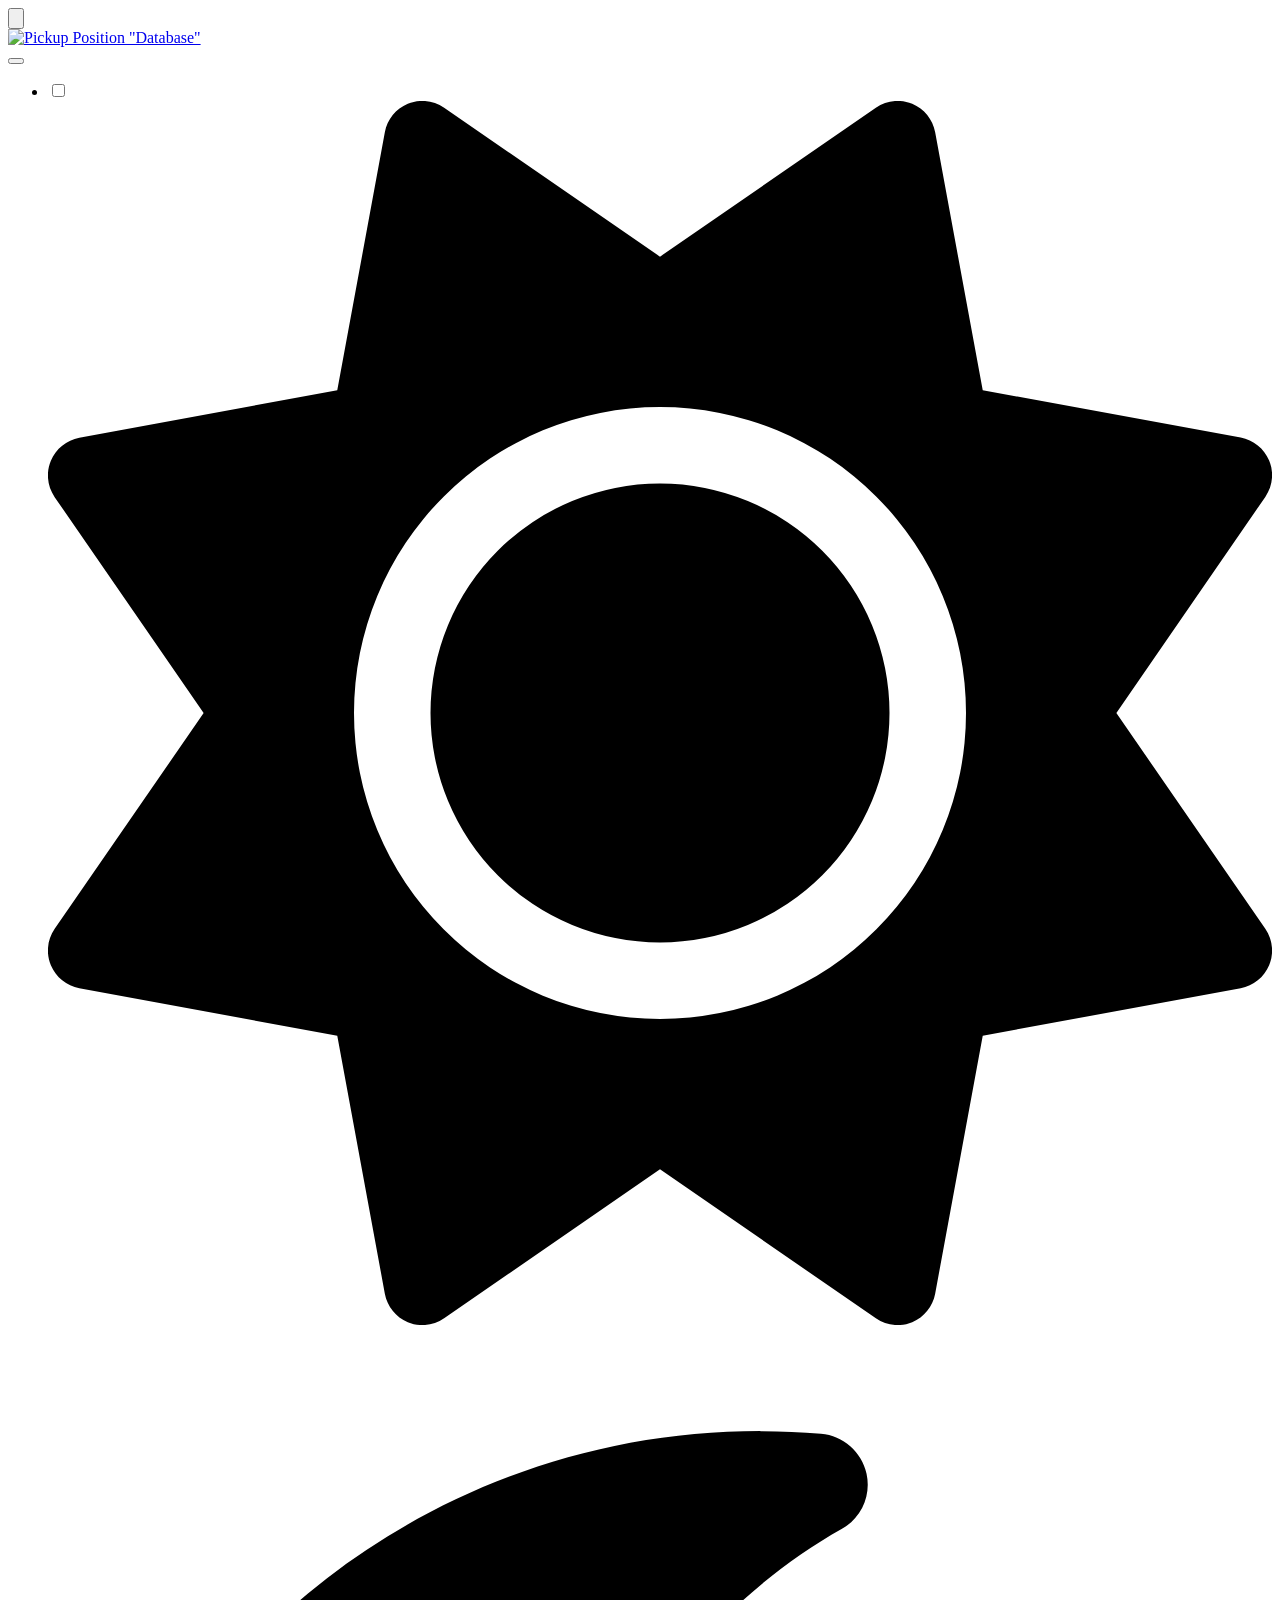
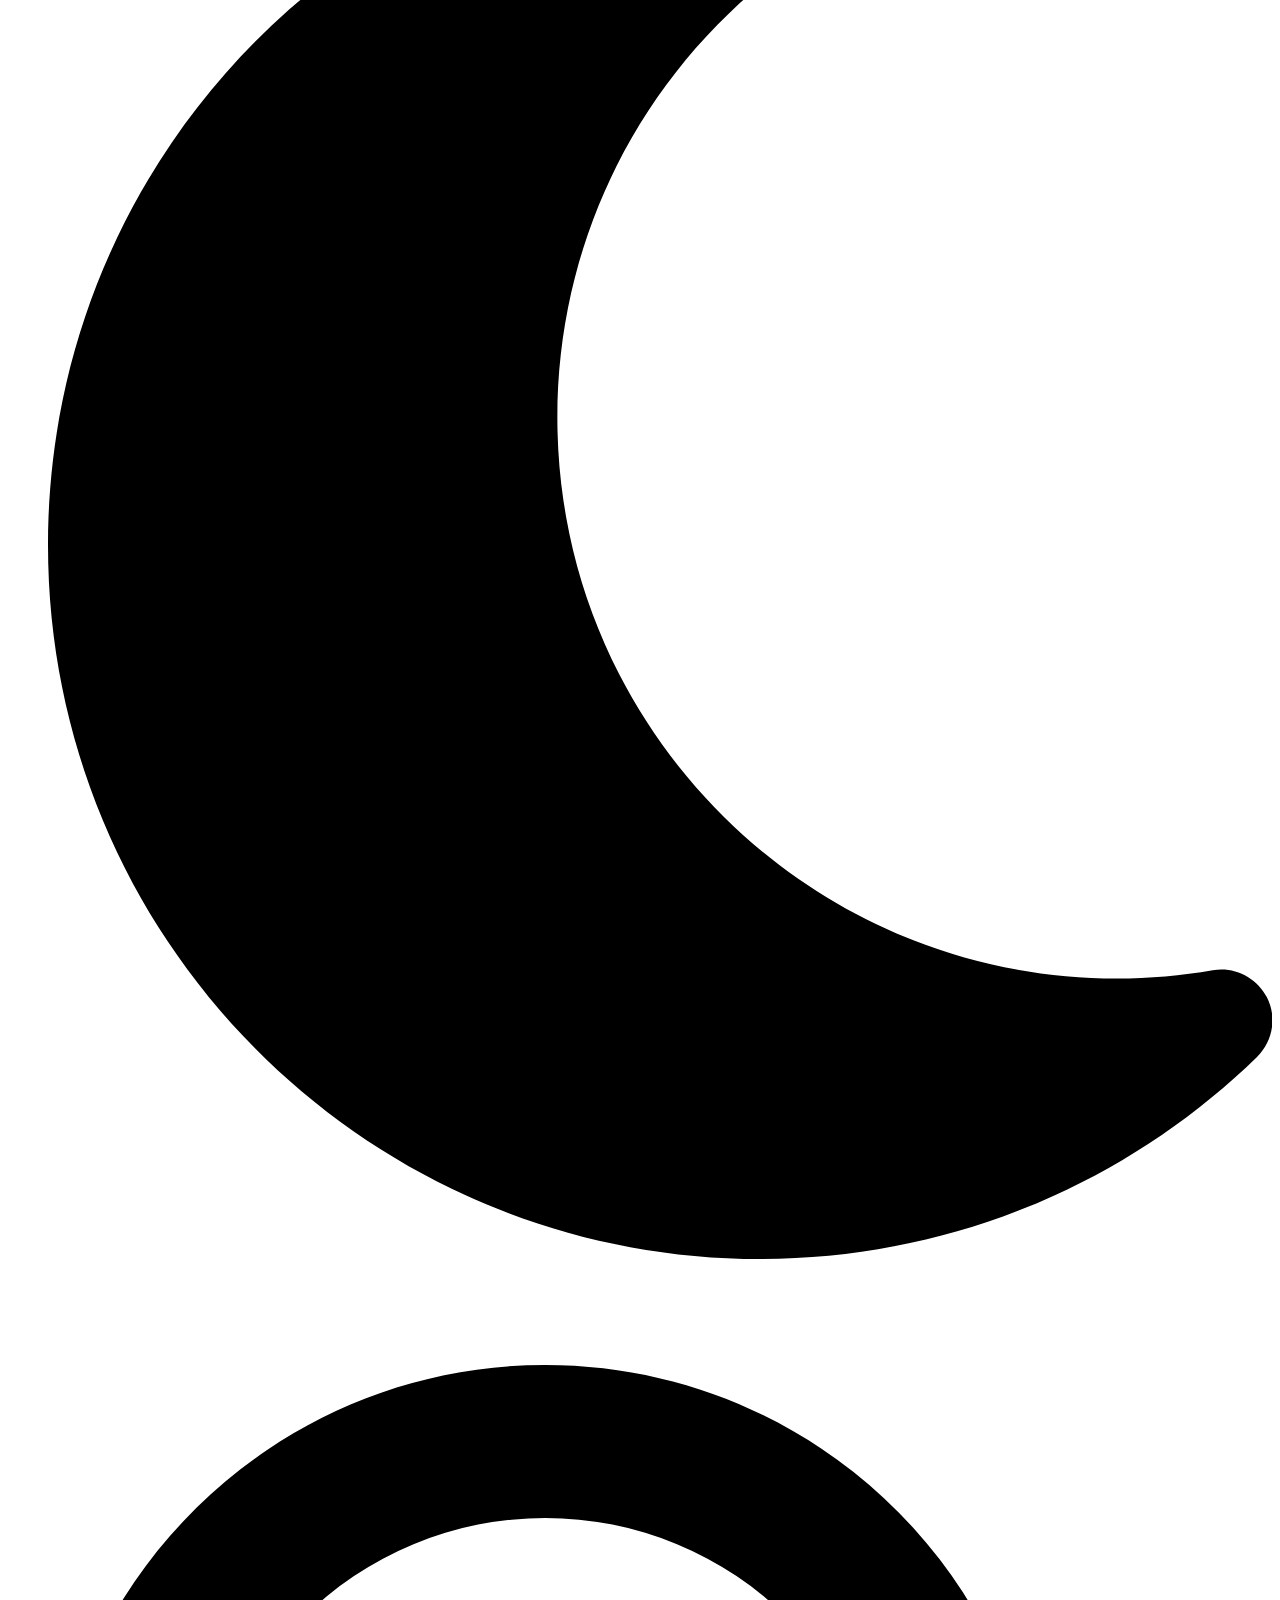
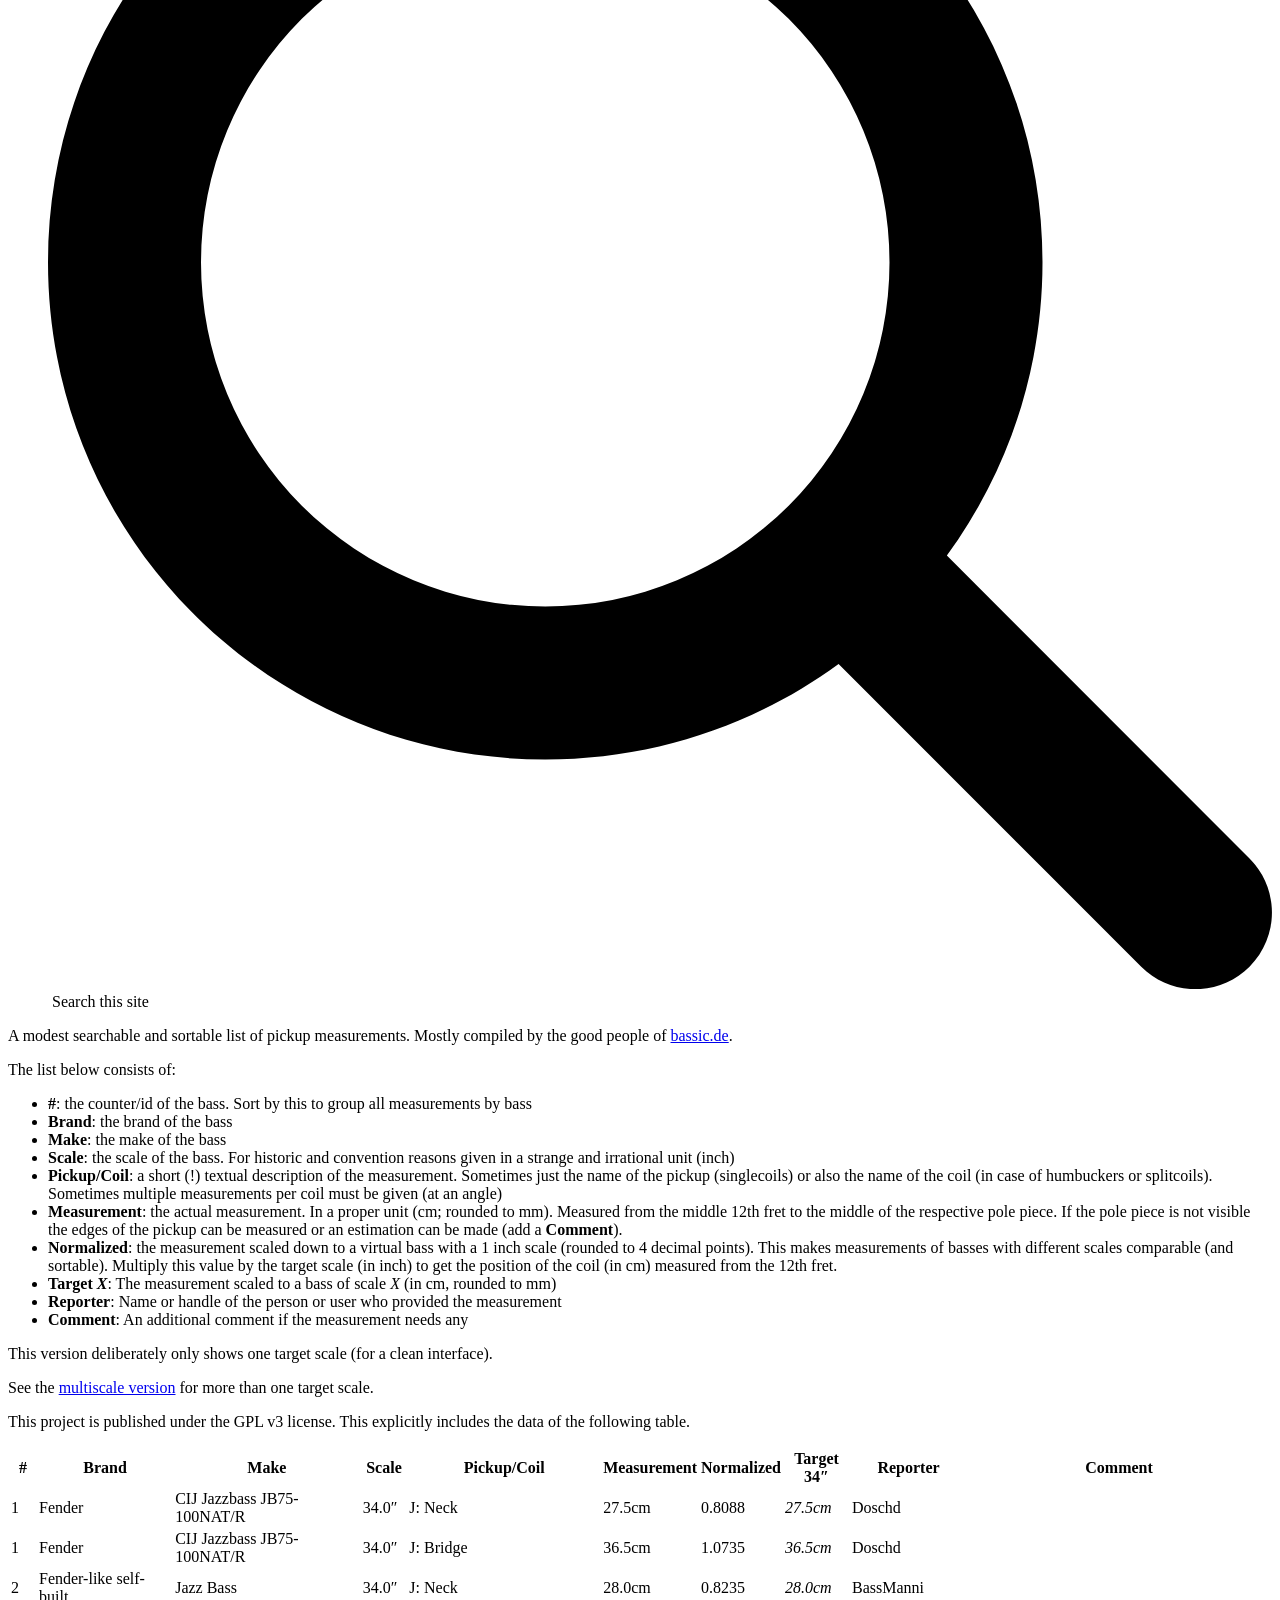
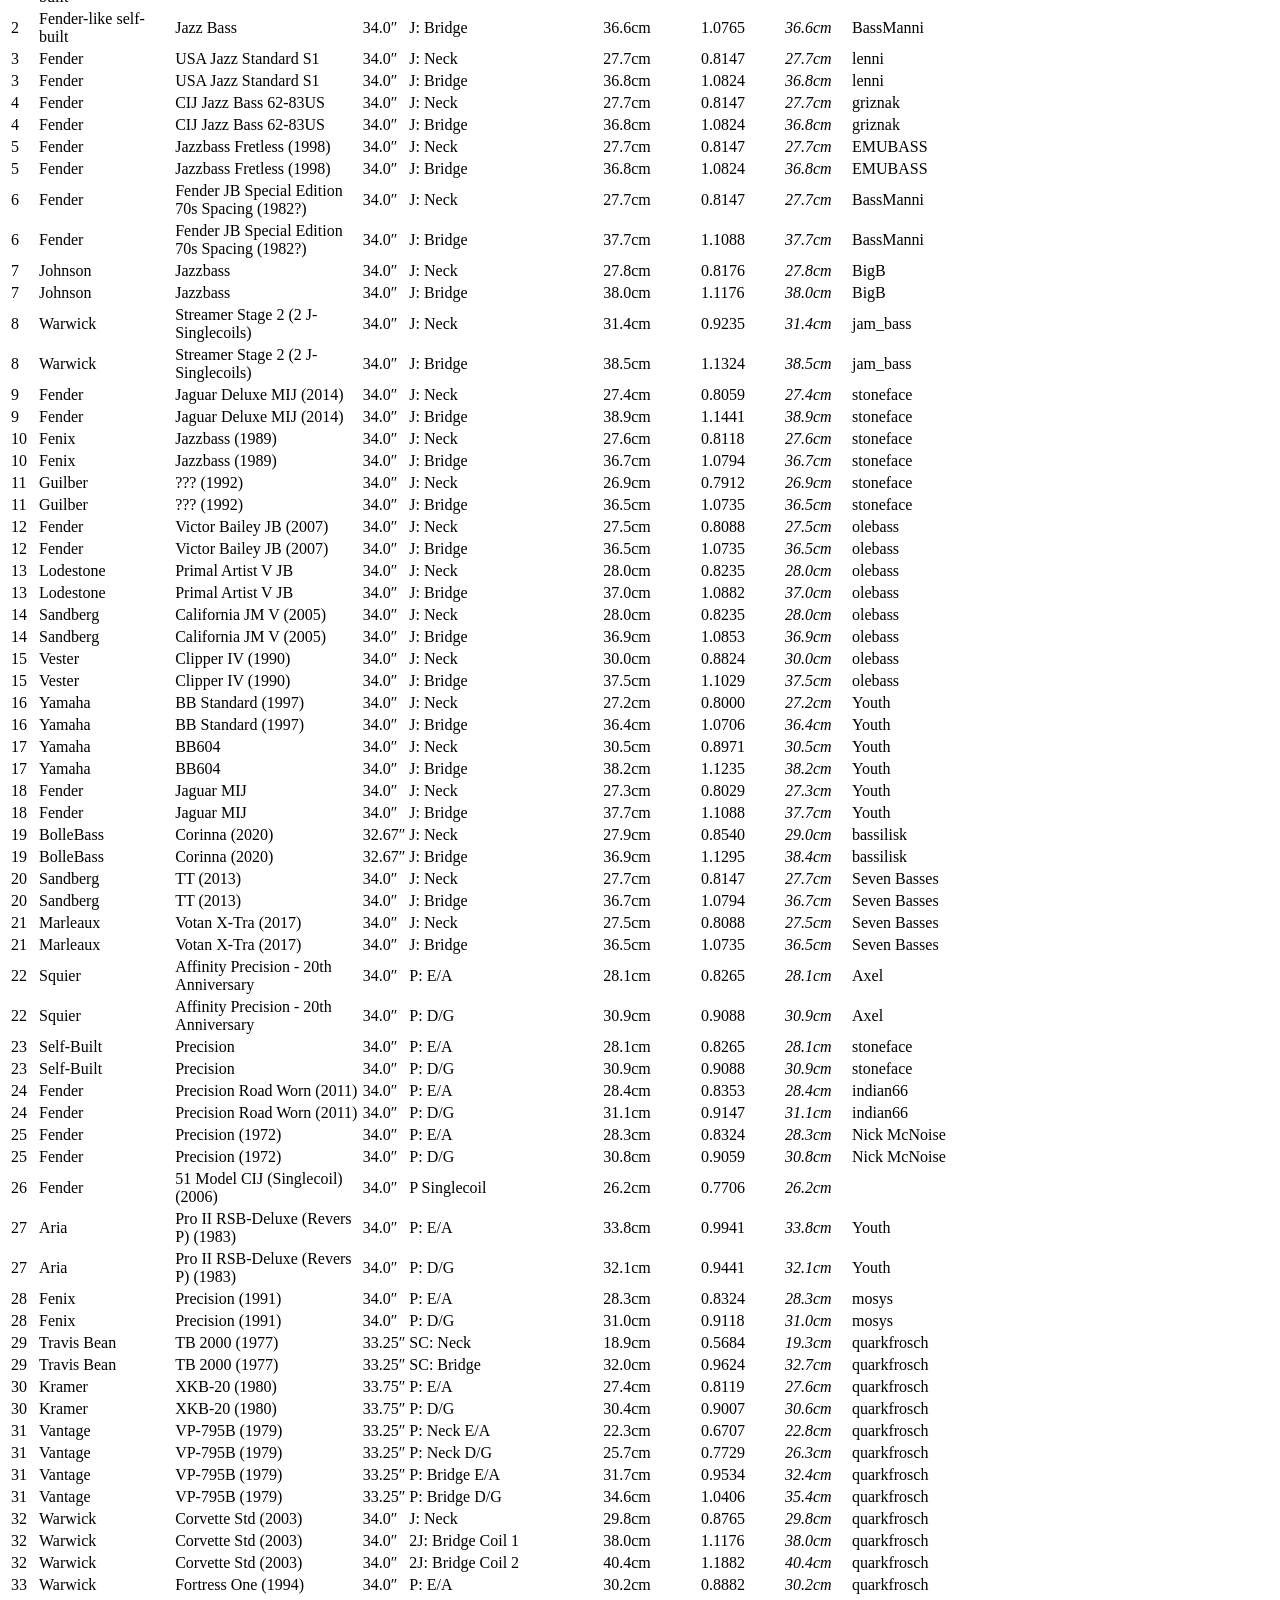
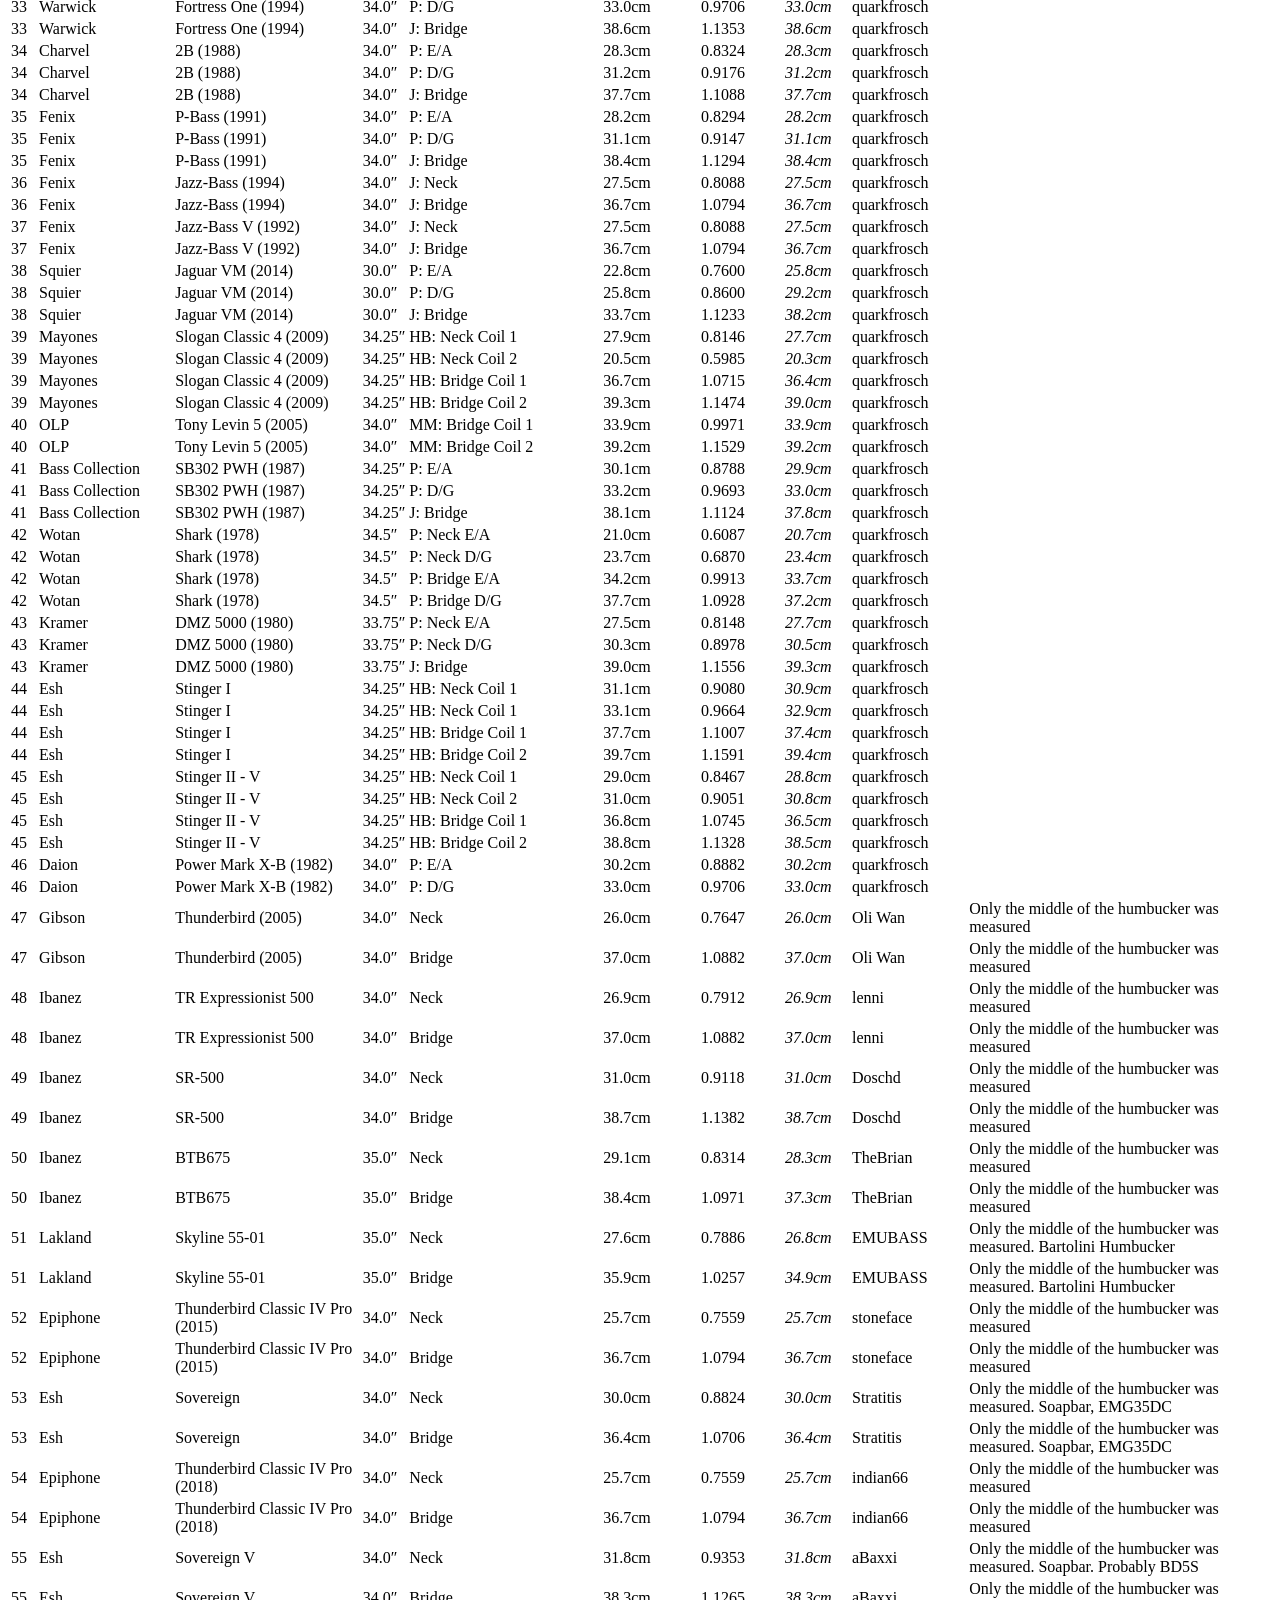
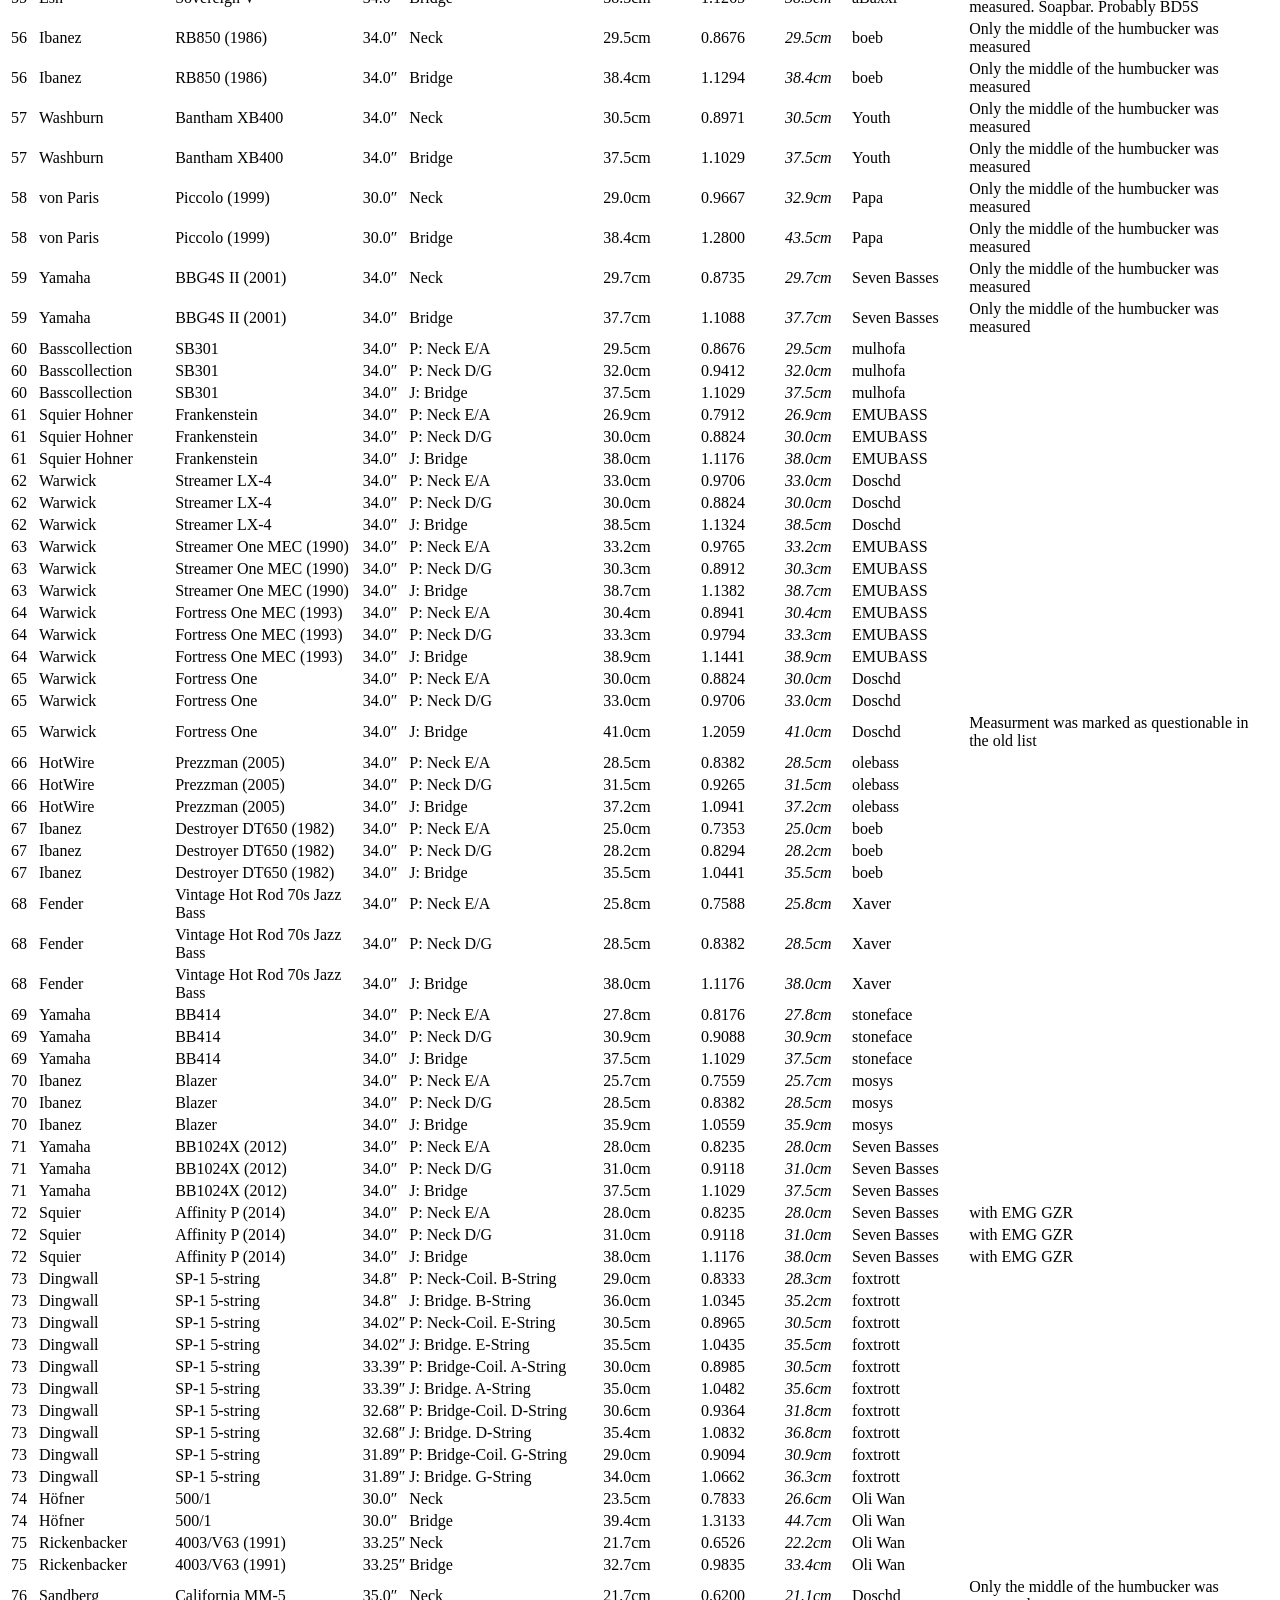
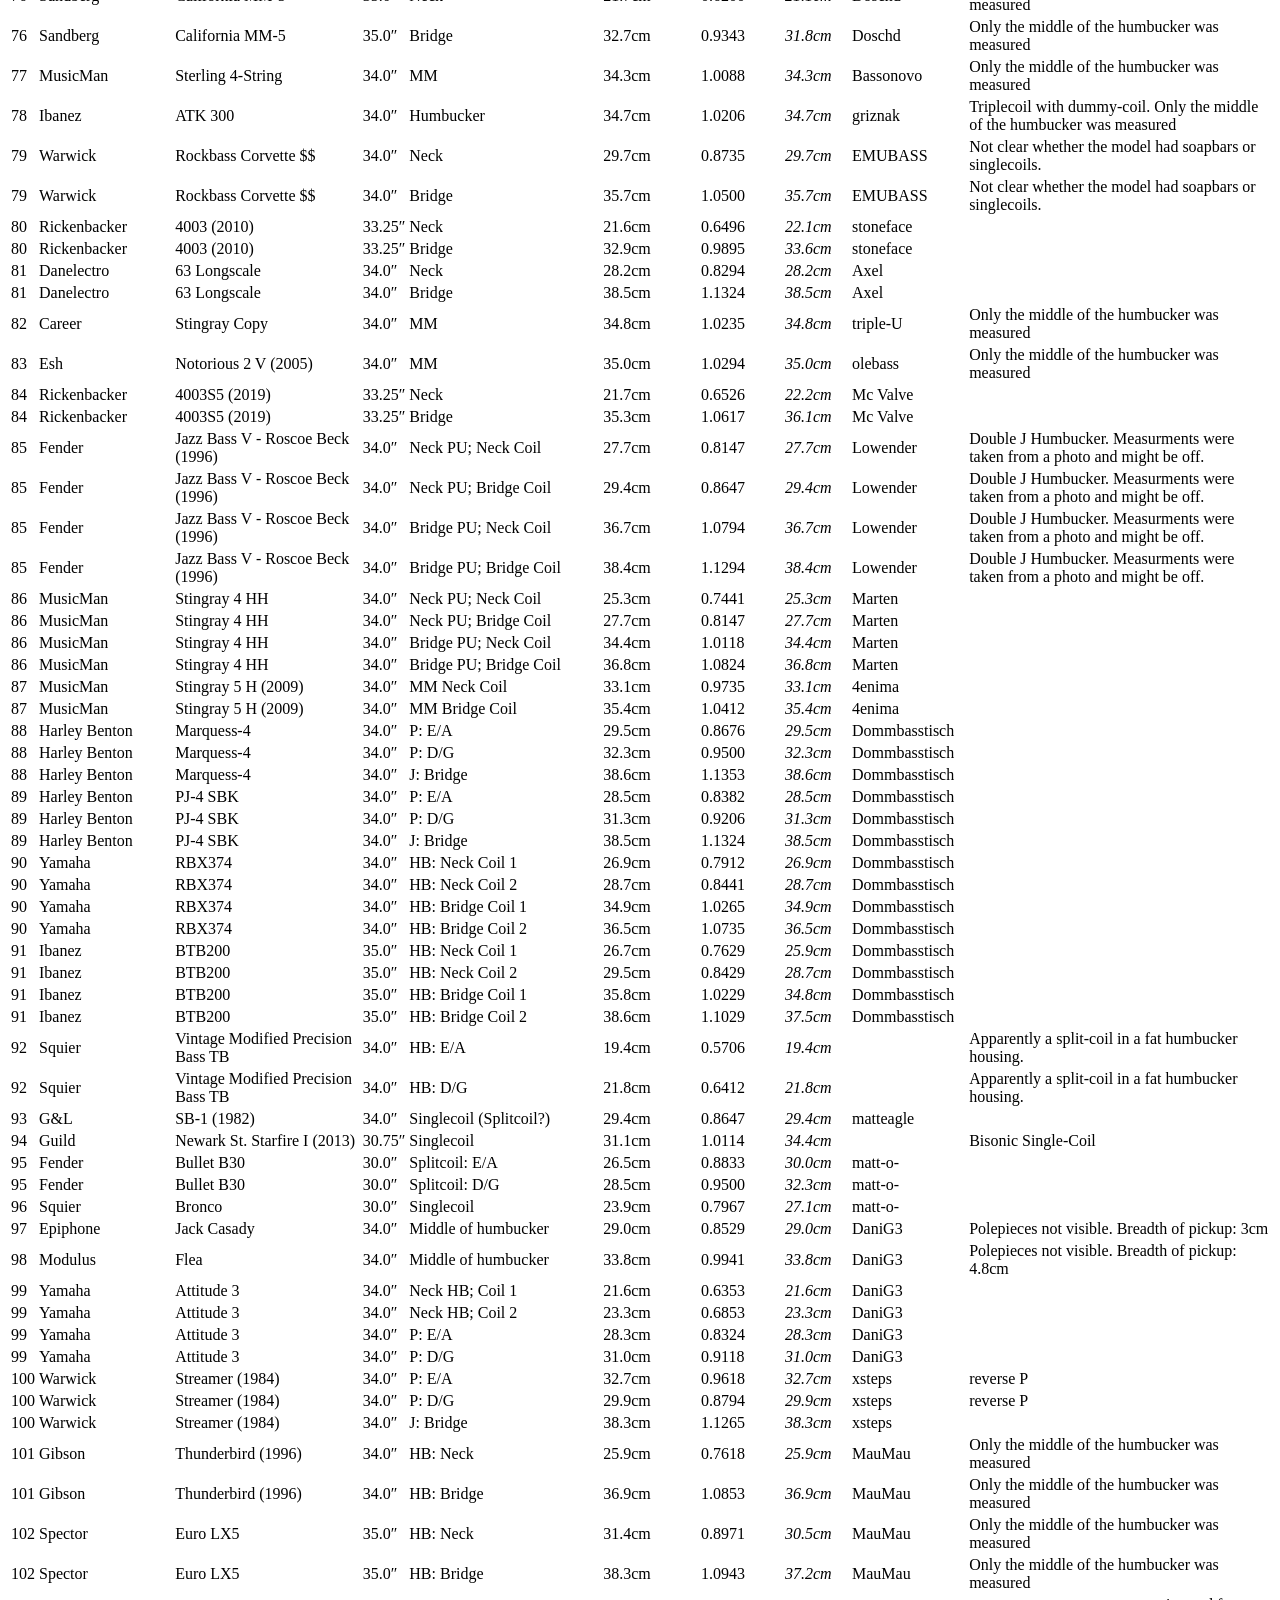
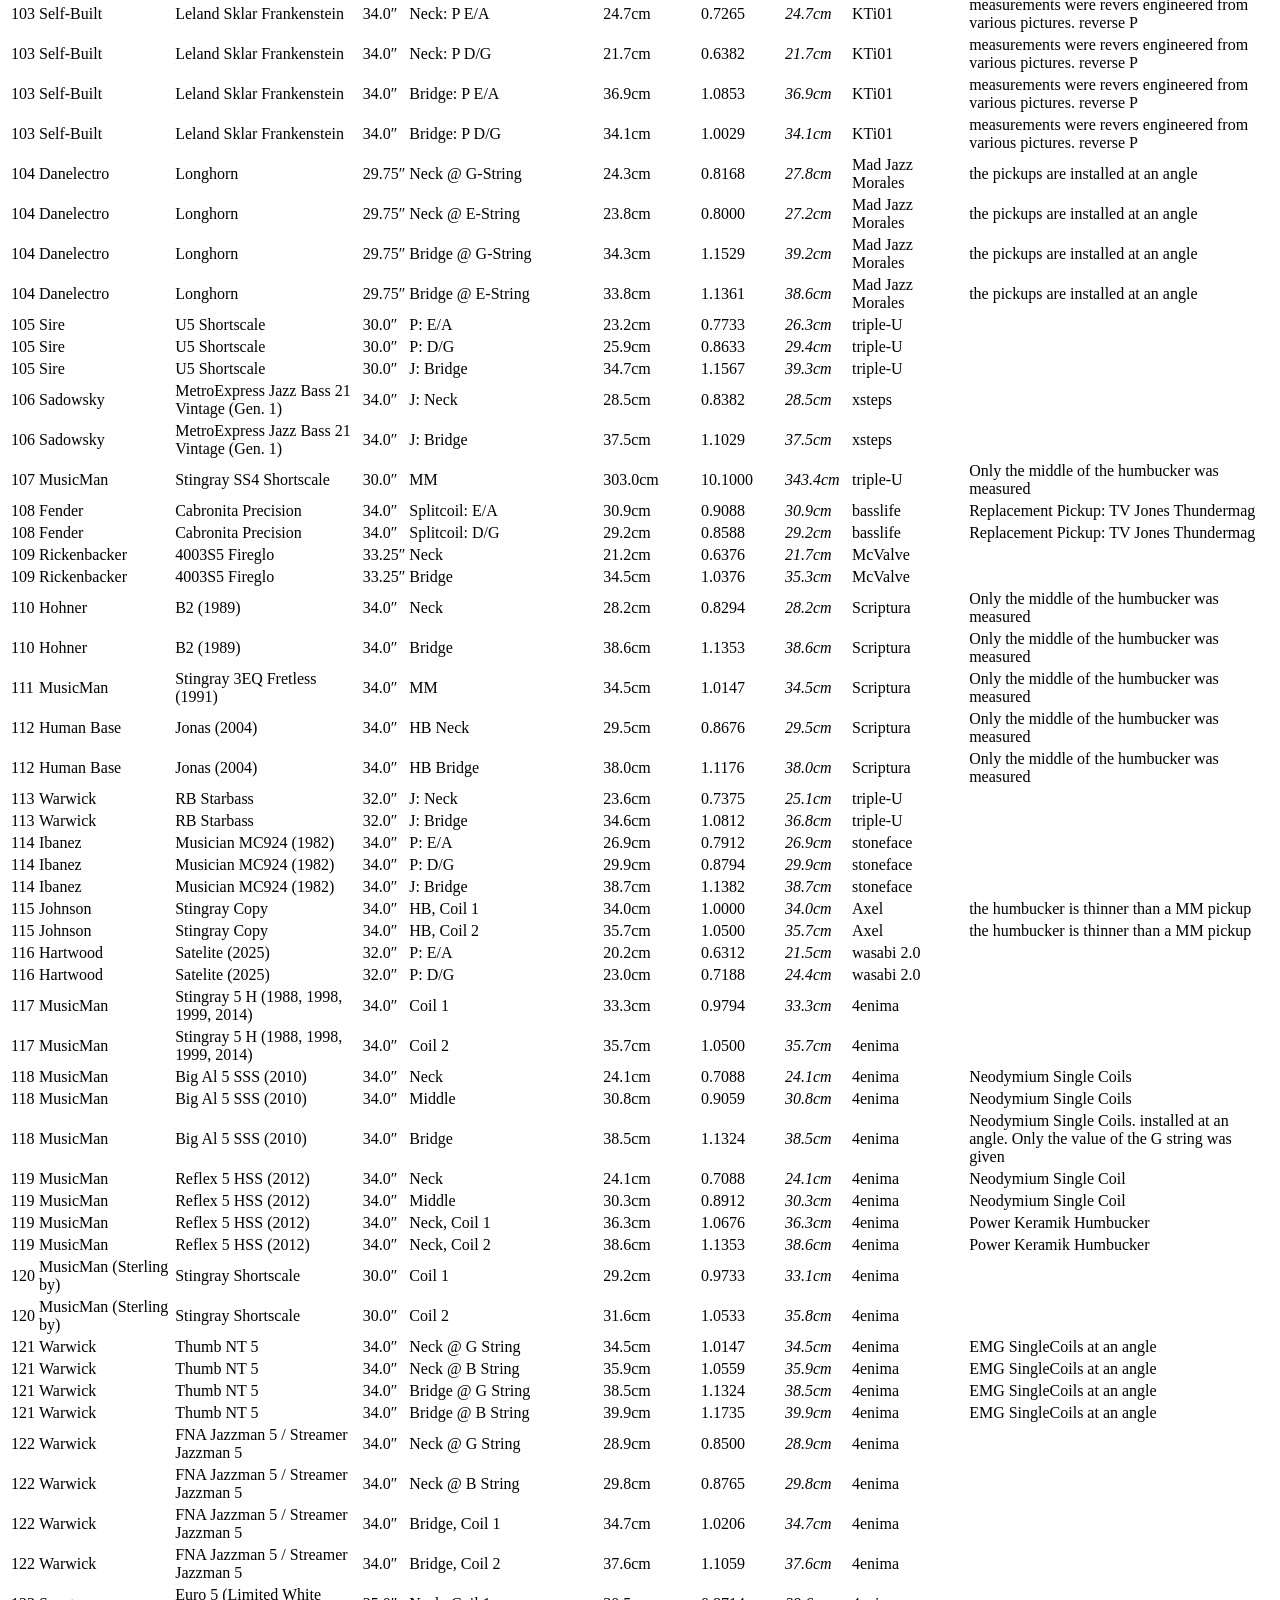
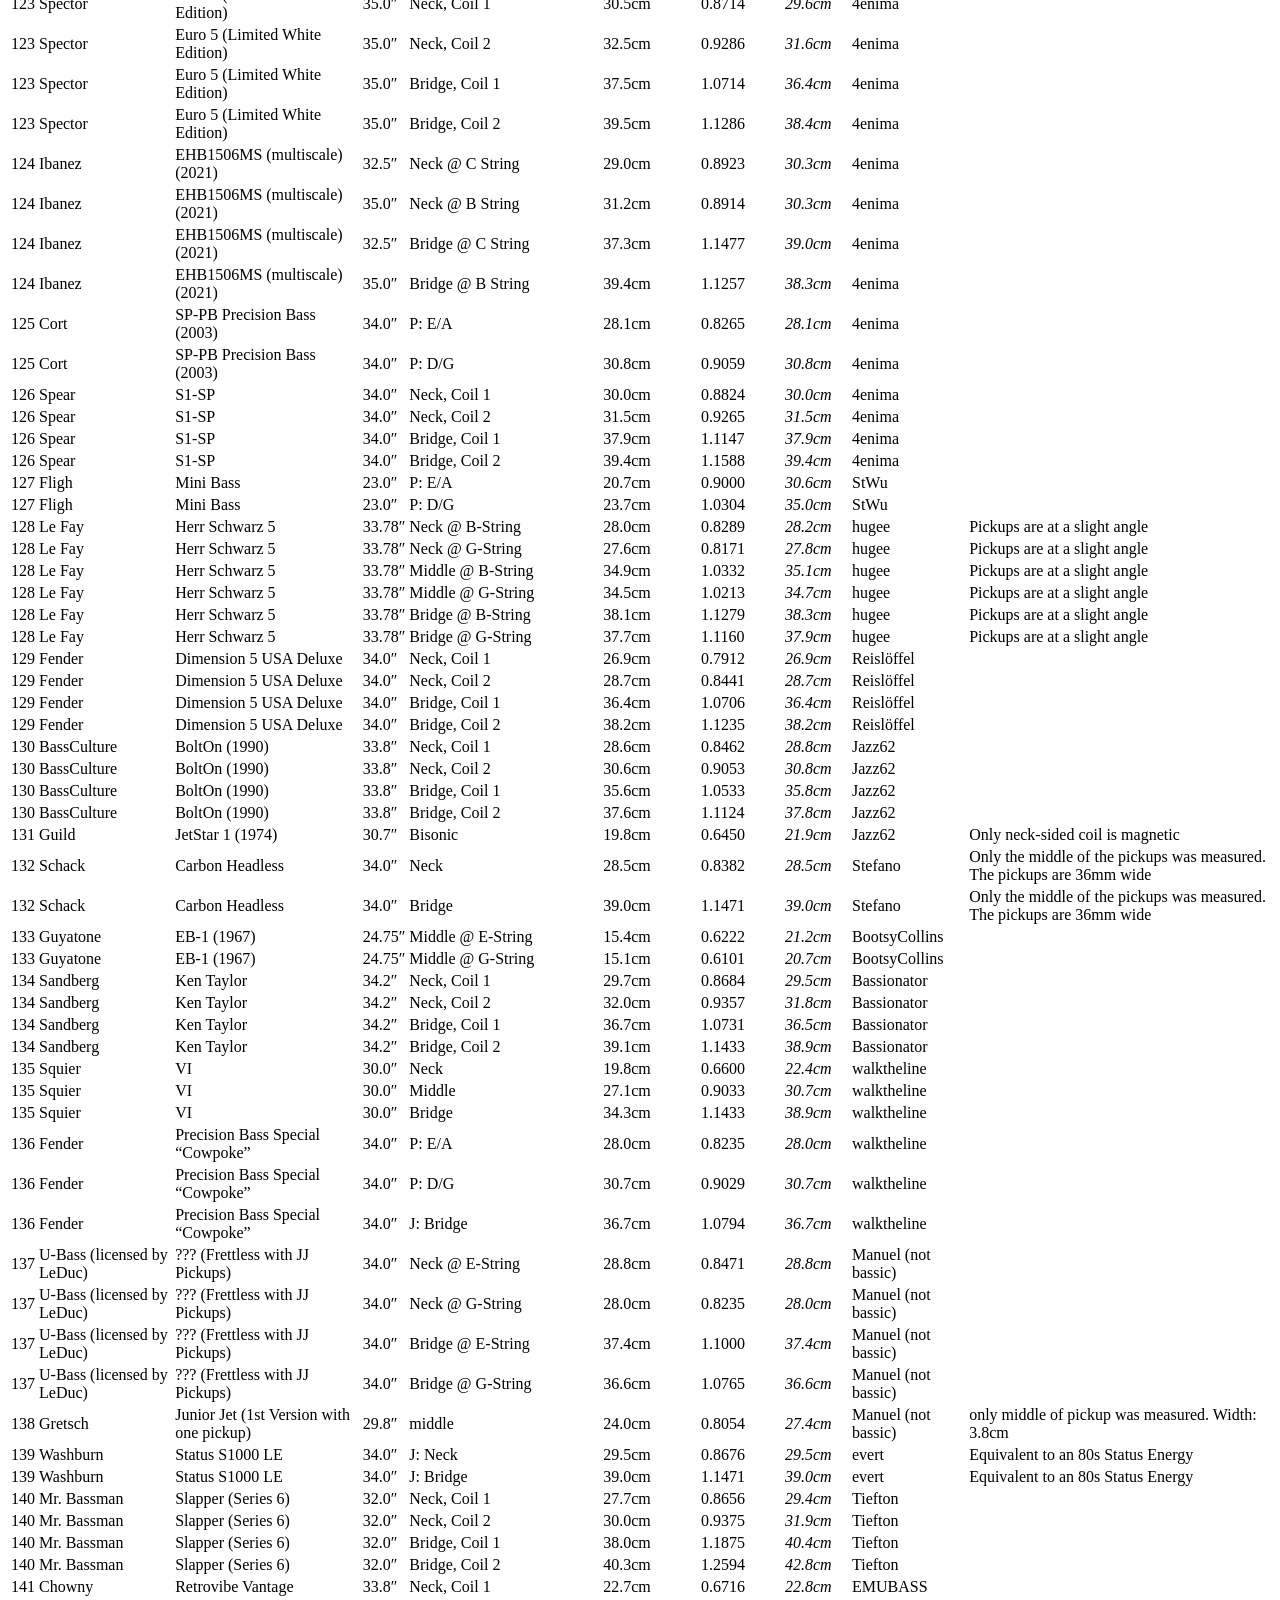
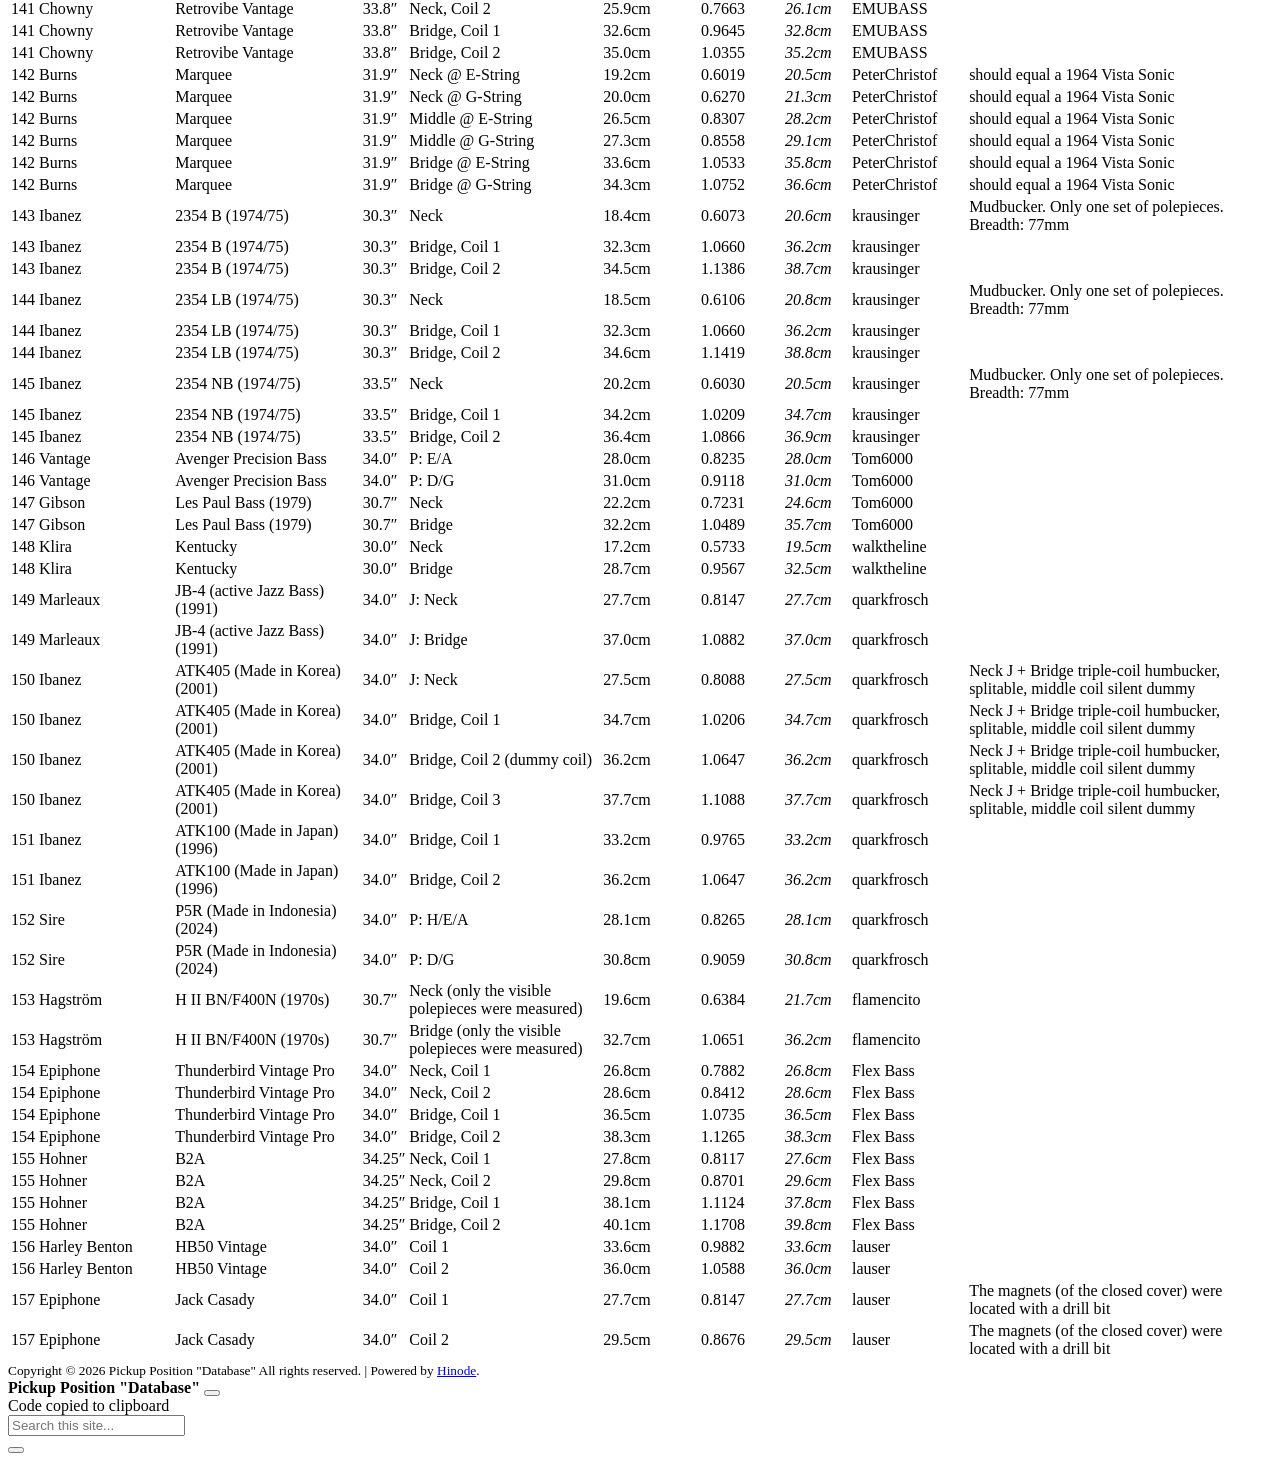
==== commit fb9791e3: "Add a proper measurment of the Jack Casady bass" ====
--- a/public/index.html
+++ b/public/index.html
@@ -6461,6 +6461,36 @@
             <td ></td>
         </tr>
       
+    
+      
+        <tr>
+            <td >157</td>
+            <td >Epiphone</td>
+            <td >Jack Casady</td>
+            <td >34.0″</td>
+            <td >Coil 1</td>
+            <td >27.7cm</td>
+            <td >0.8147</td>
+            <td ><em>27.7cm</em></td>
+            <td >lauser</td>
+            <td >The magnets (of the closed cover) were located with a drill bit</td>
+        </tr>
+      
+    
+      
+        <tr>
+            <td >157</td>
+            <td >Epiphone</td>
+            <td >Jack Casady</td>
+            <td >34.0″</td>
+            <td >Coil 2</td>
+            <td >29.5cm</td>
+            <td >0.8676</td>
+            <td ><em>29.5cm</em></td>
+            <td >lauser</td>
+            <td >The magnets (of the closed cover) were located with a drill bit</td>
+        </tr>
+      
   </tbody>
 </table>
         </div>
